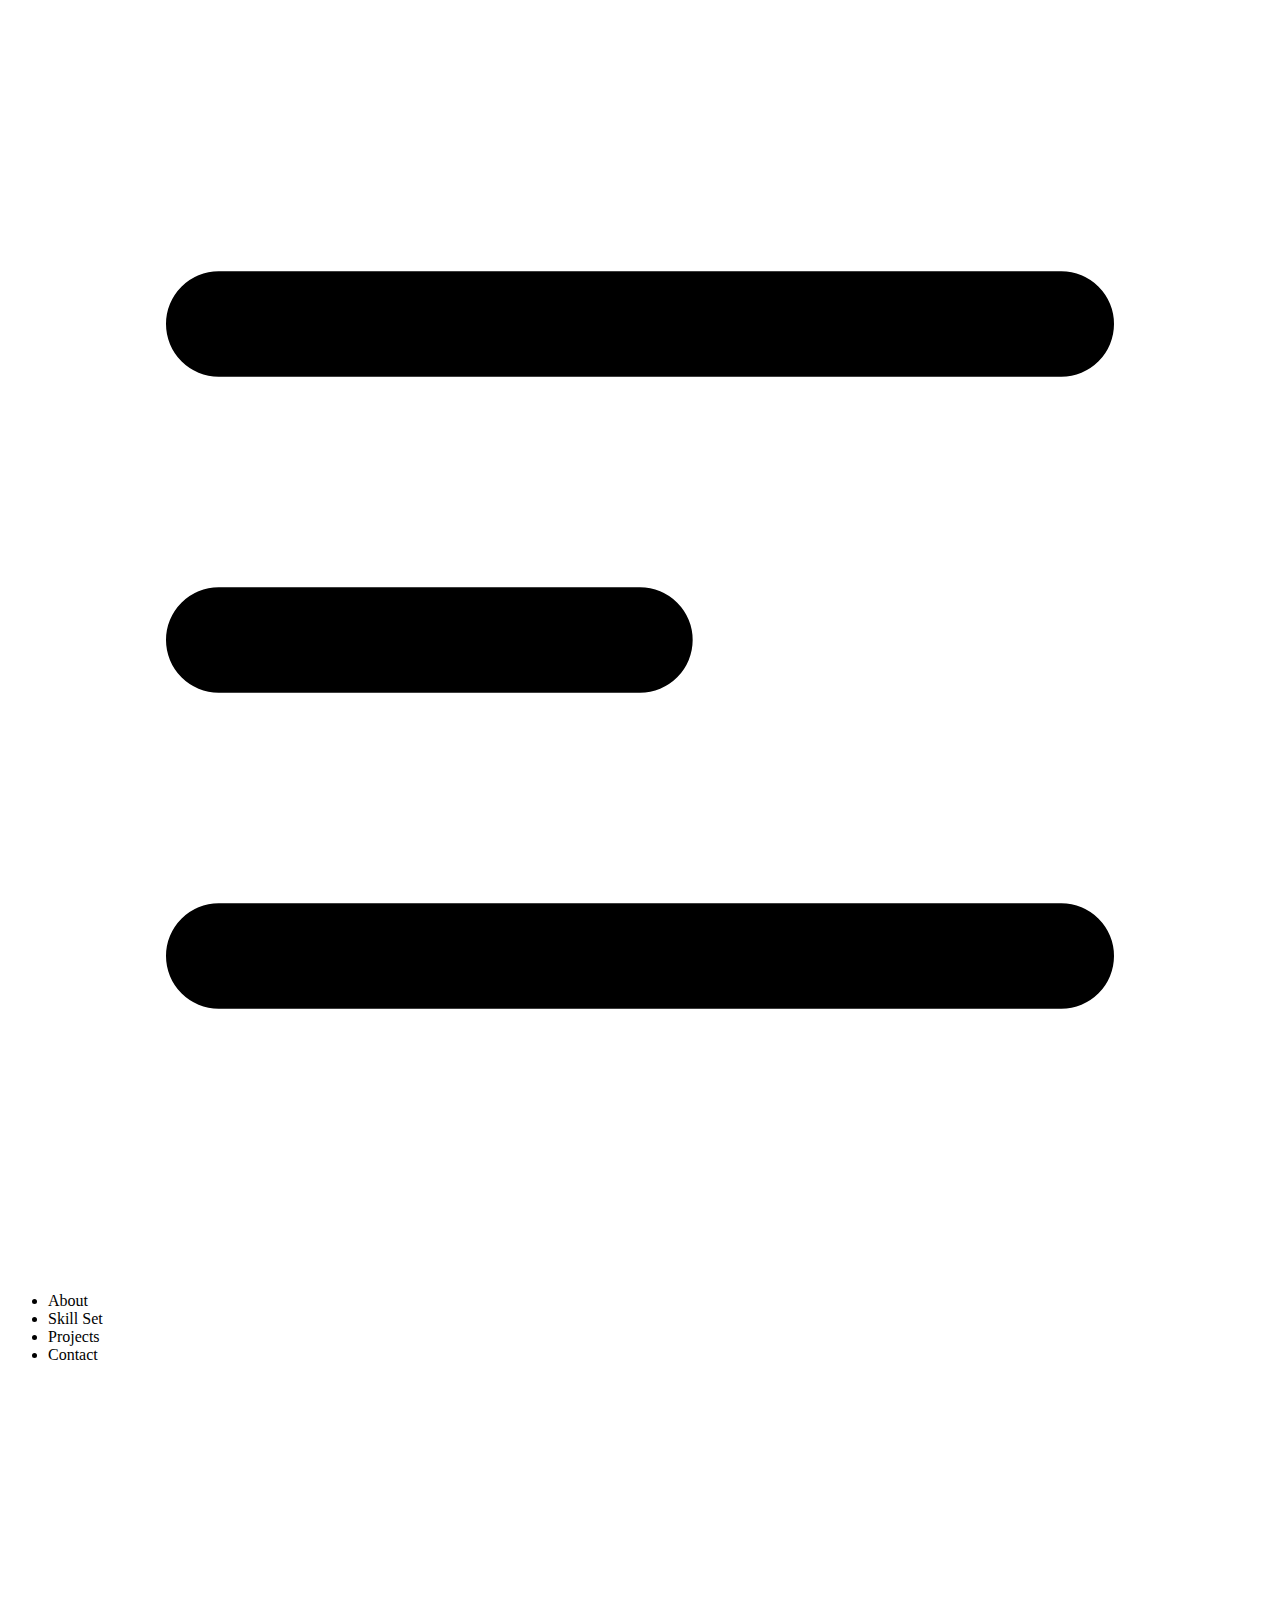
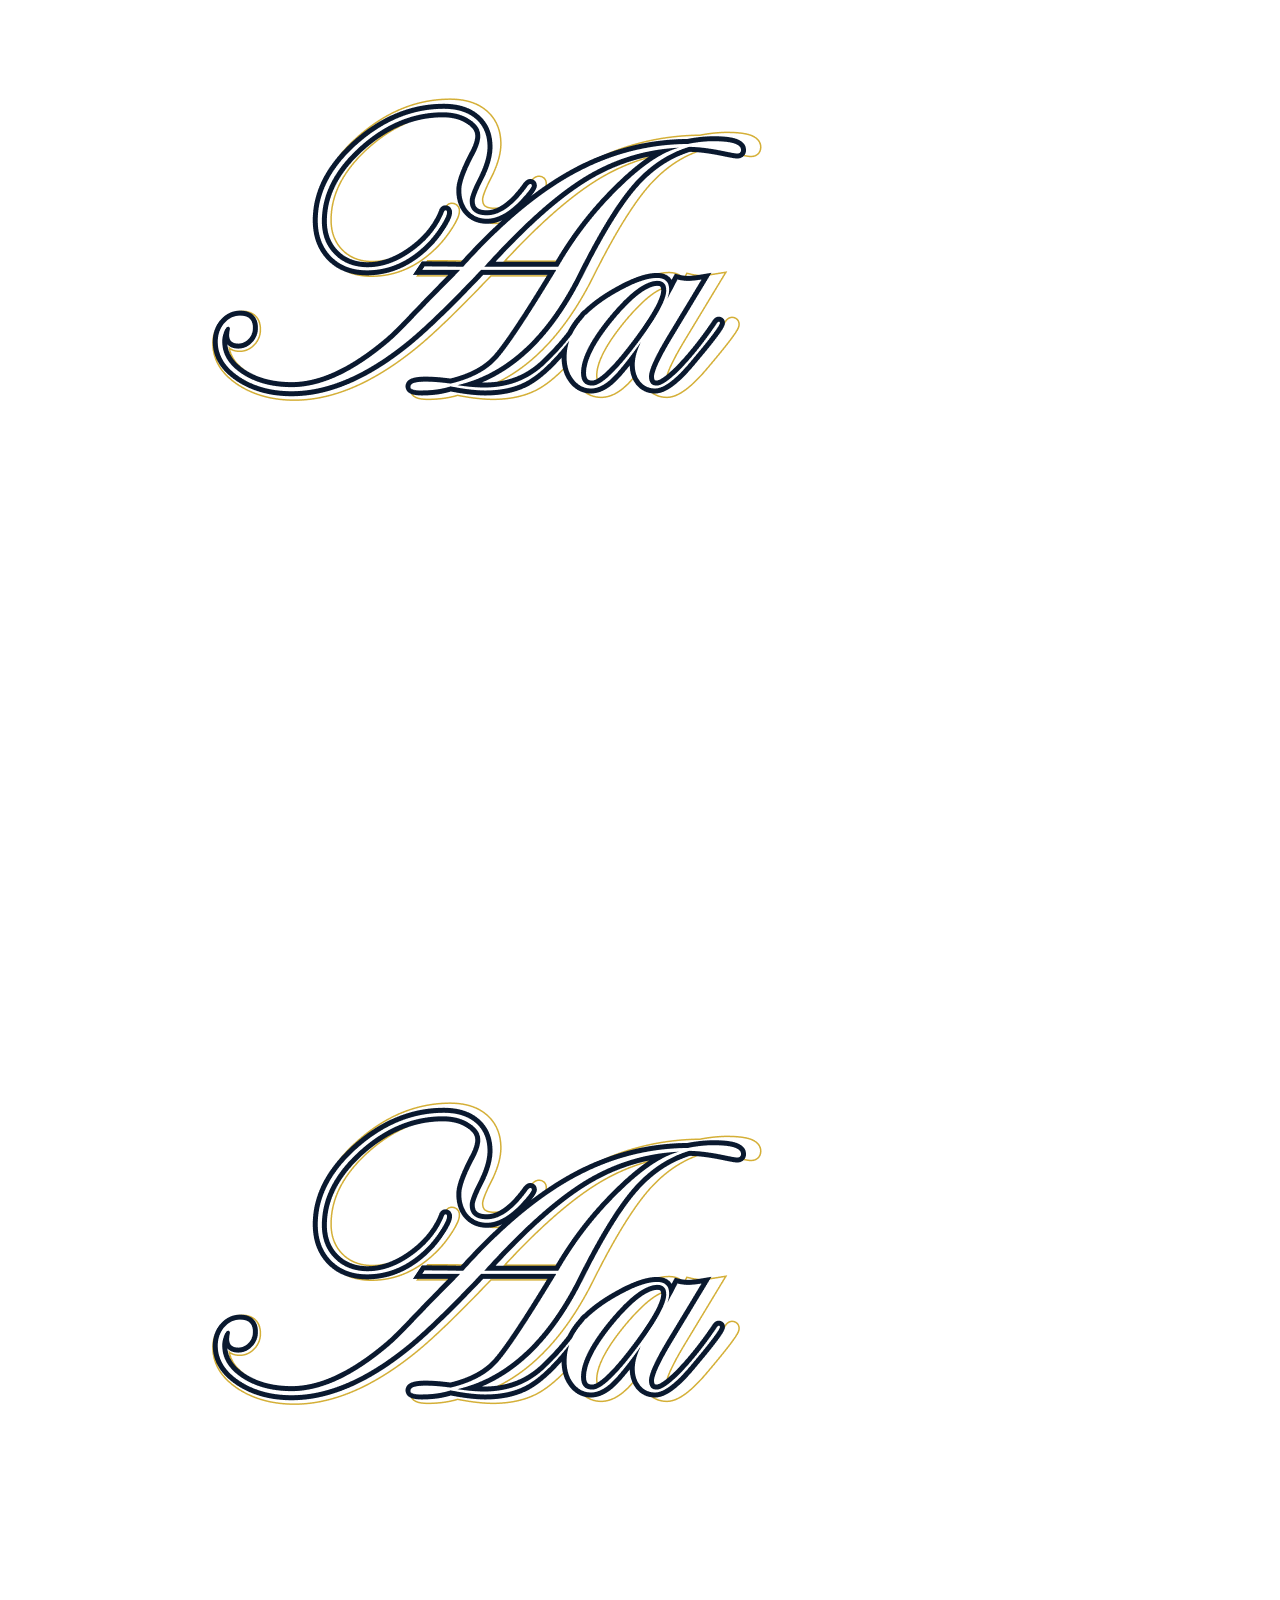
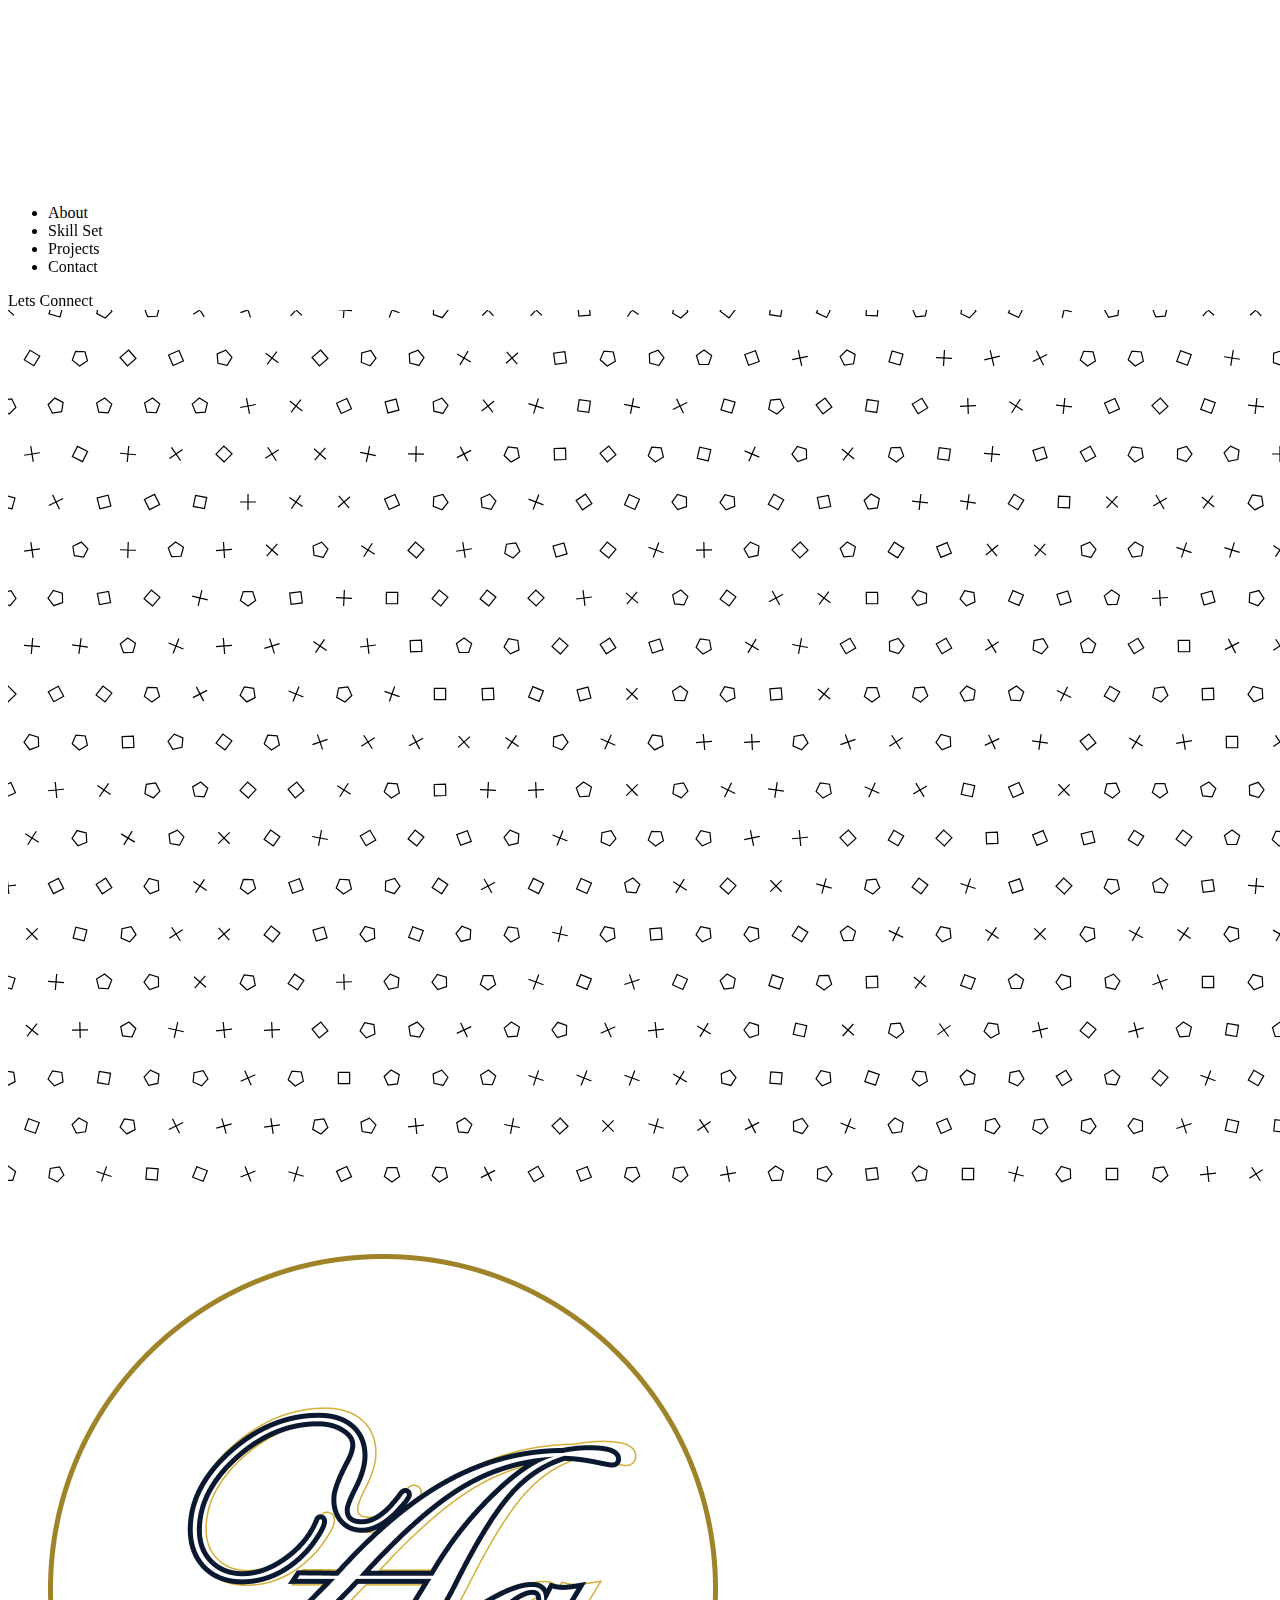
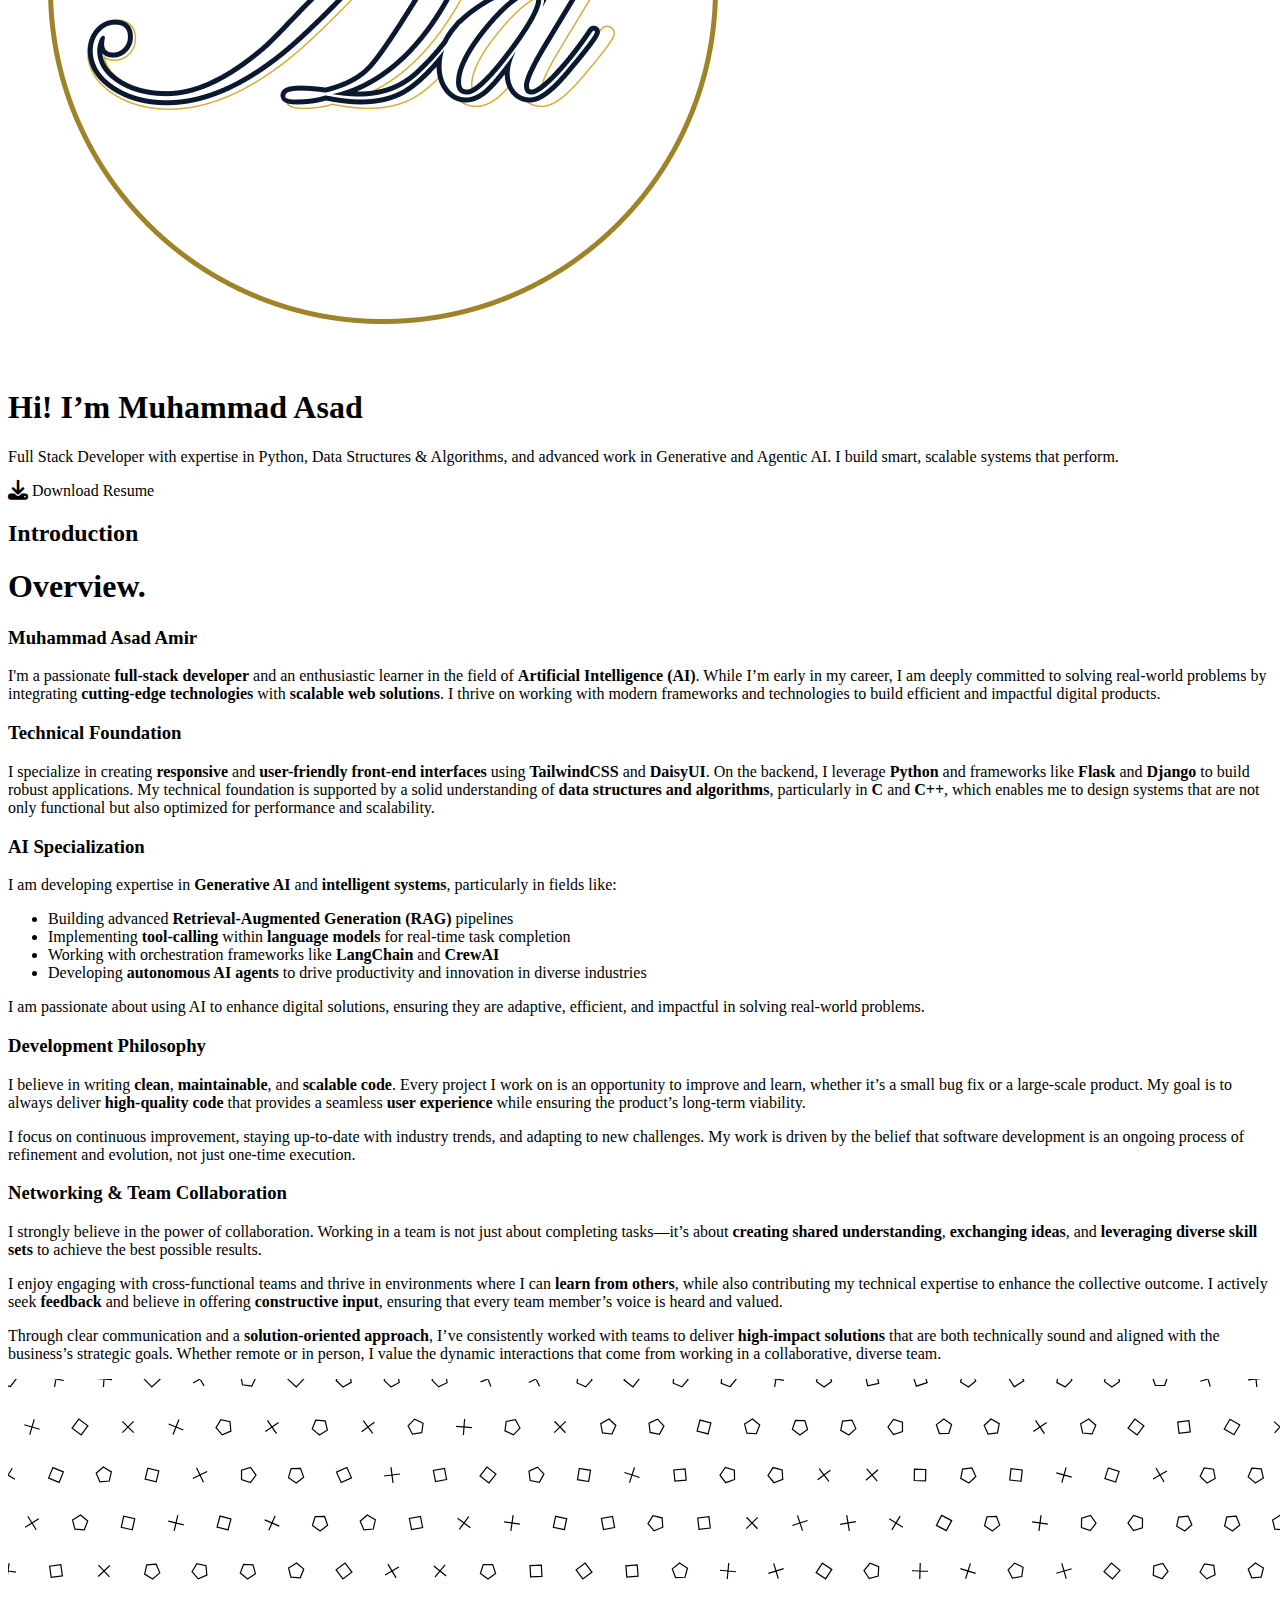
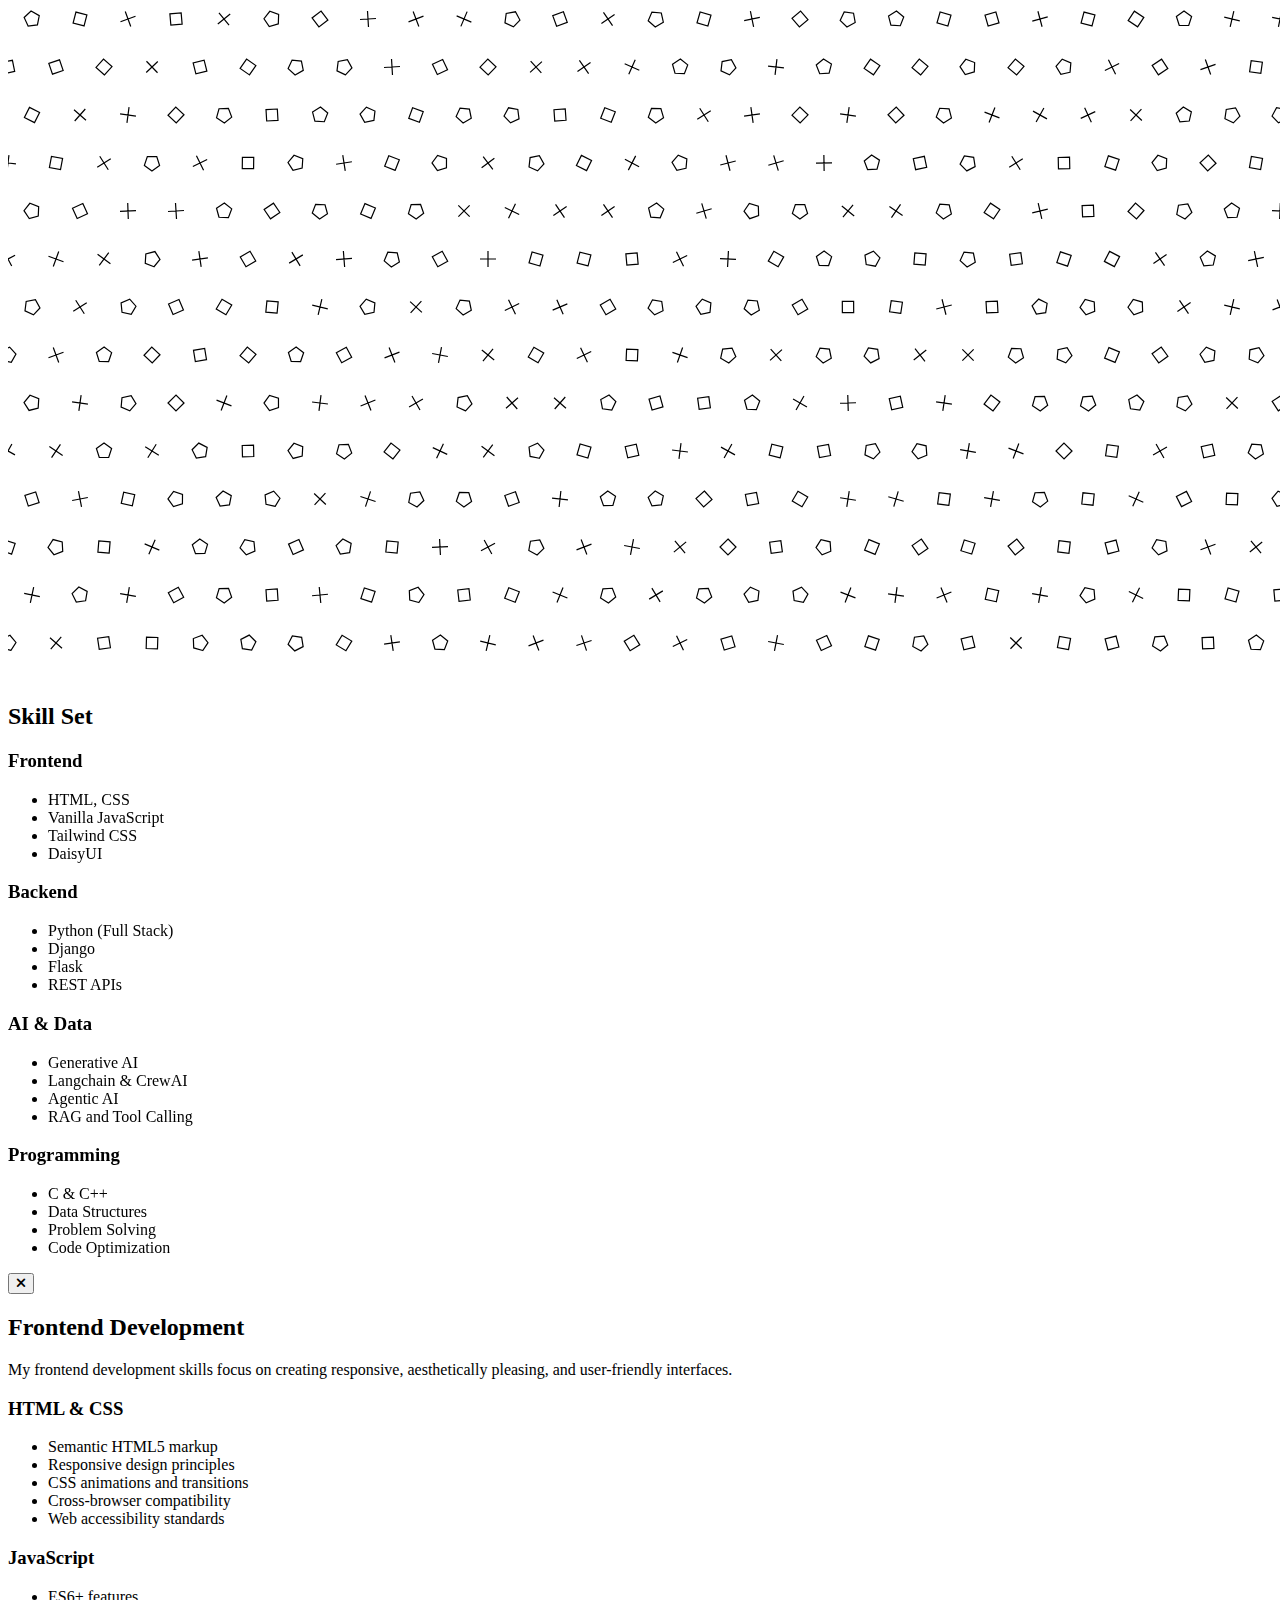
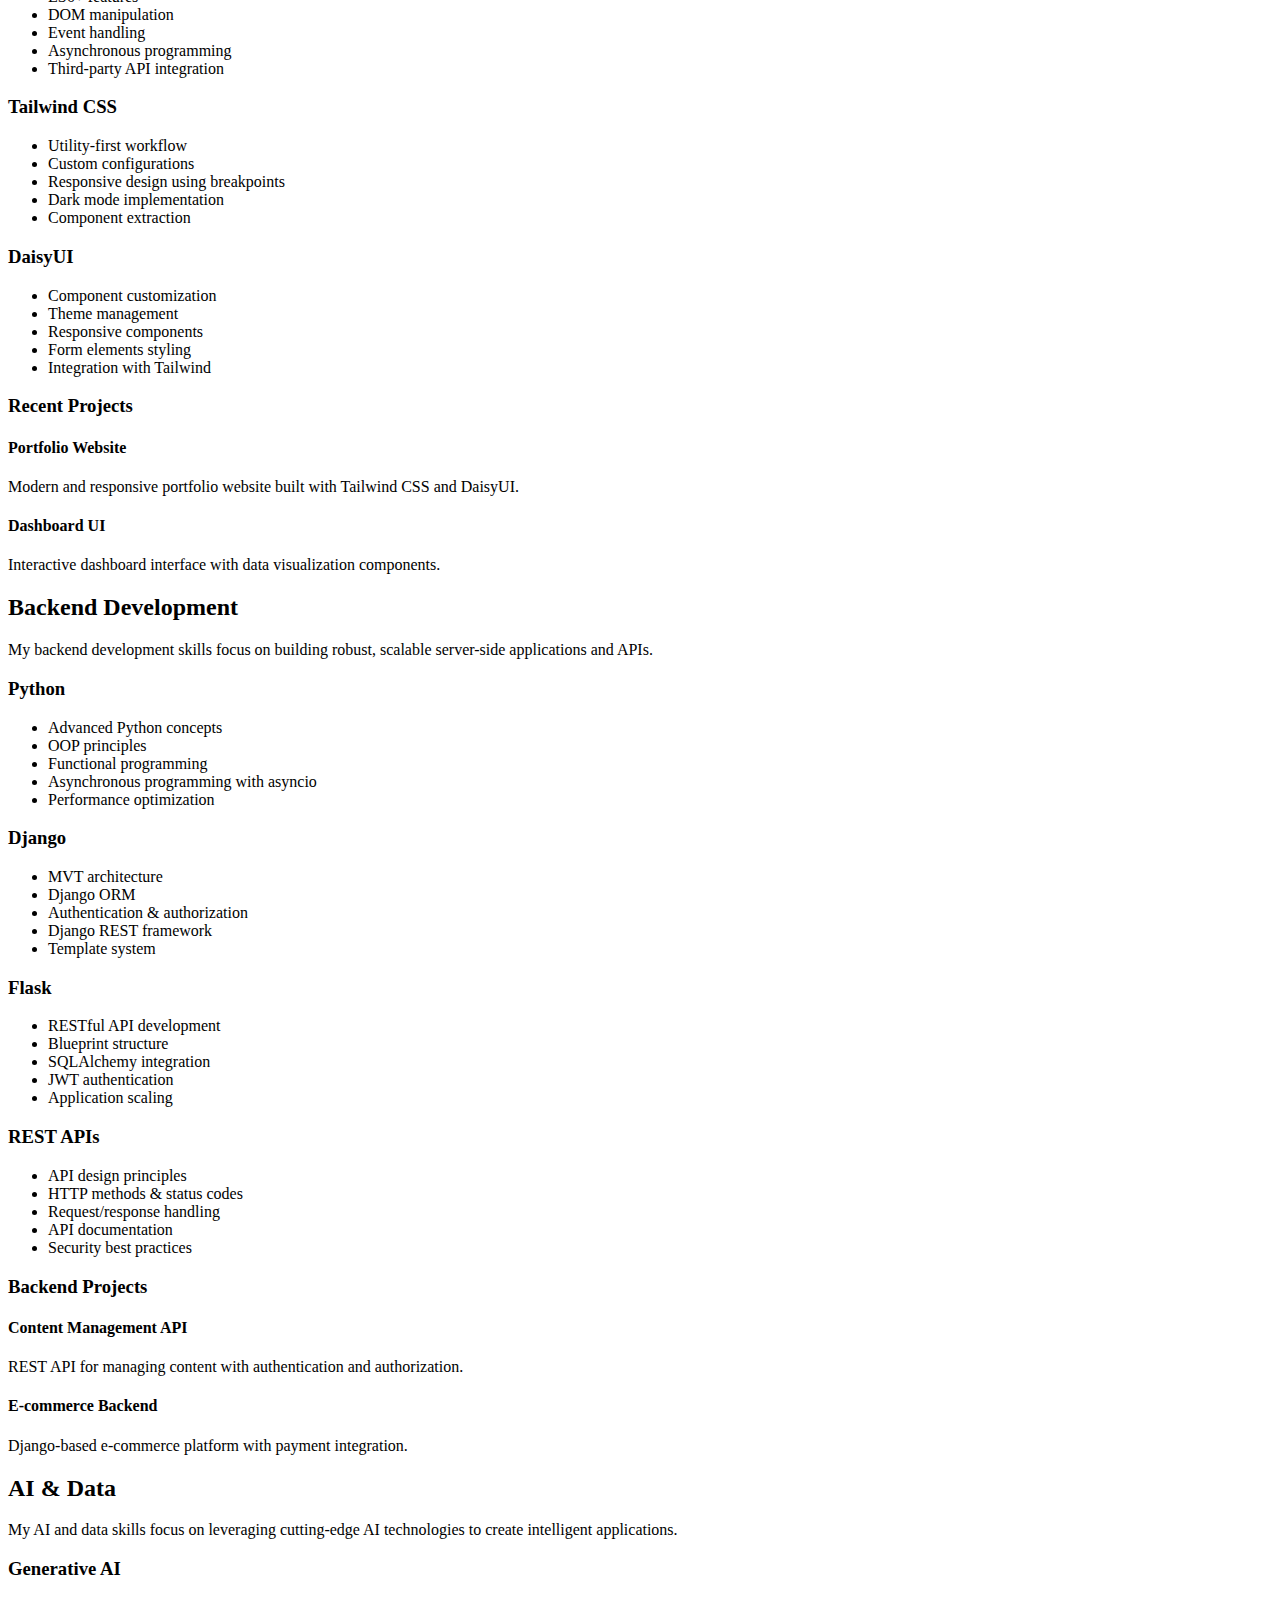
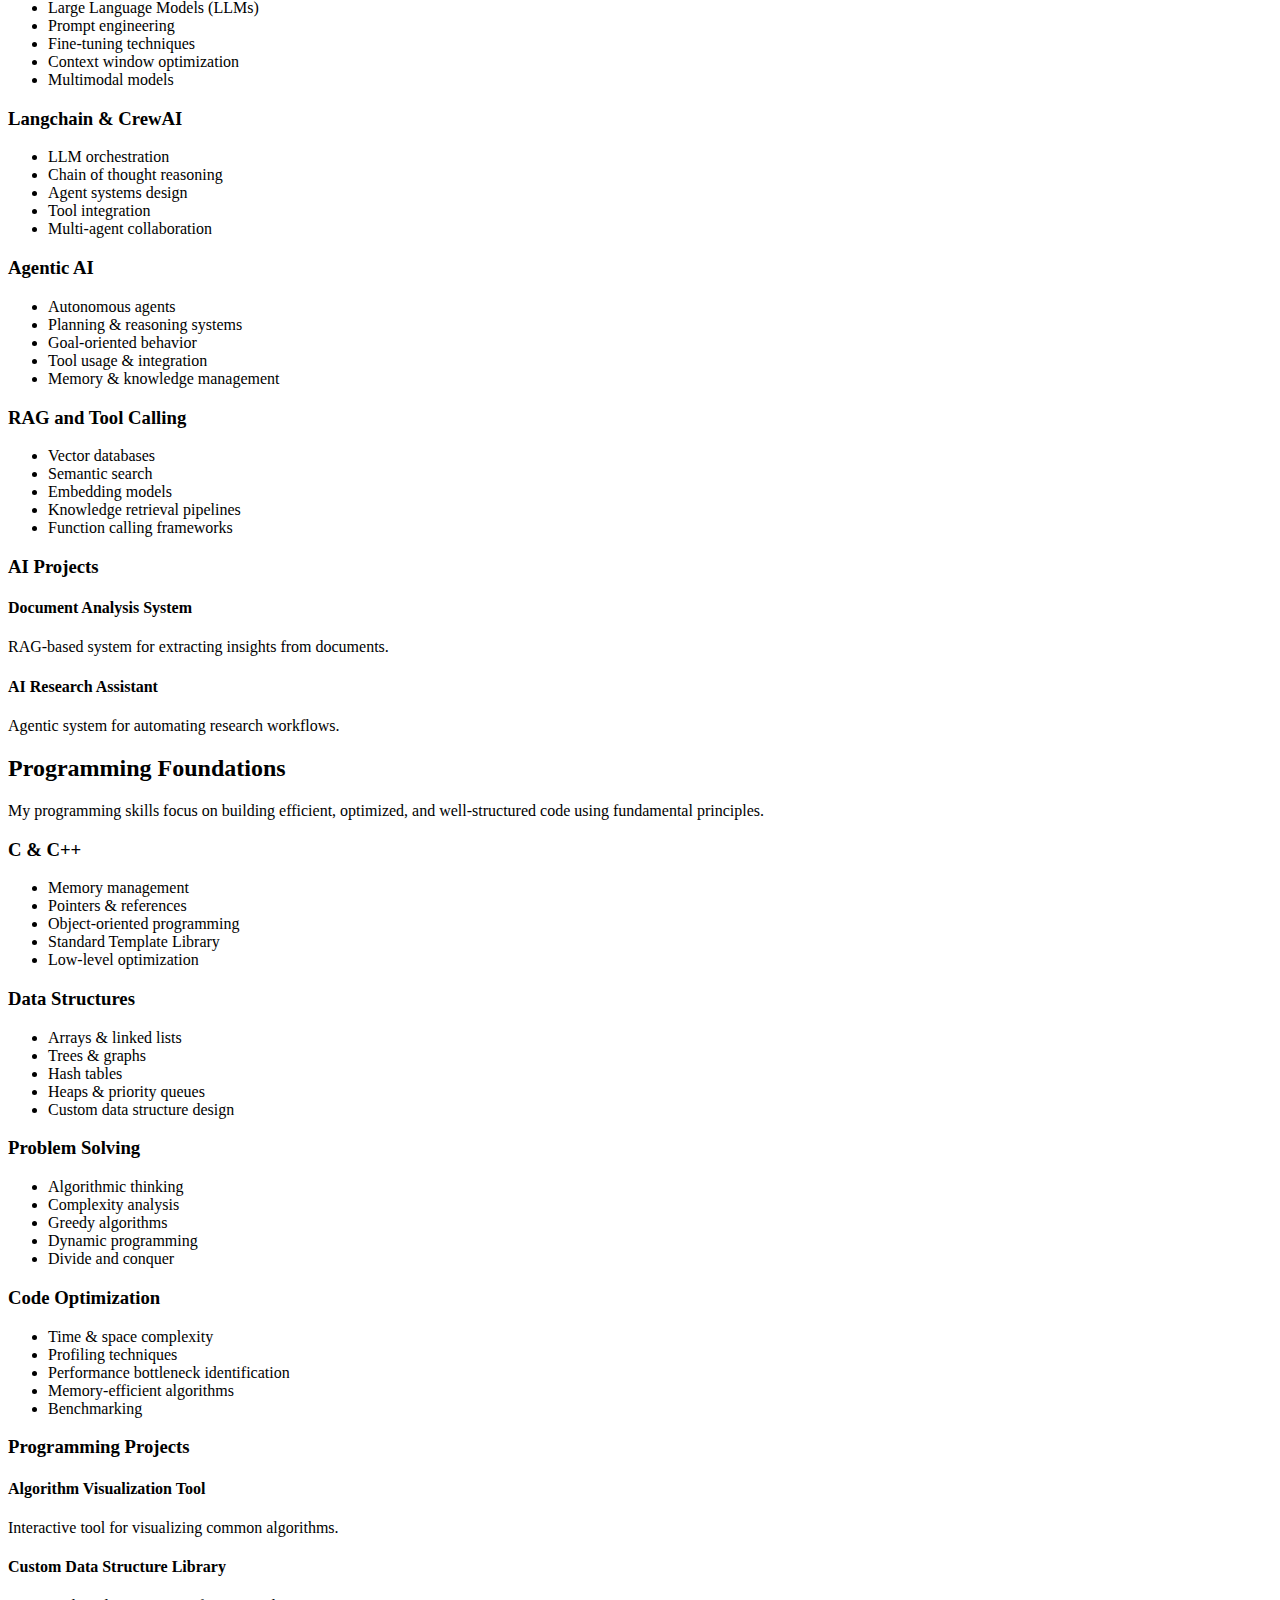
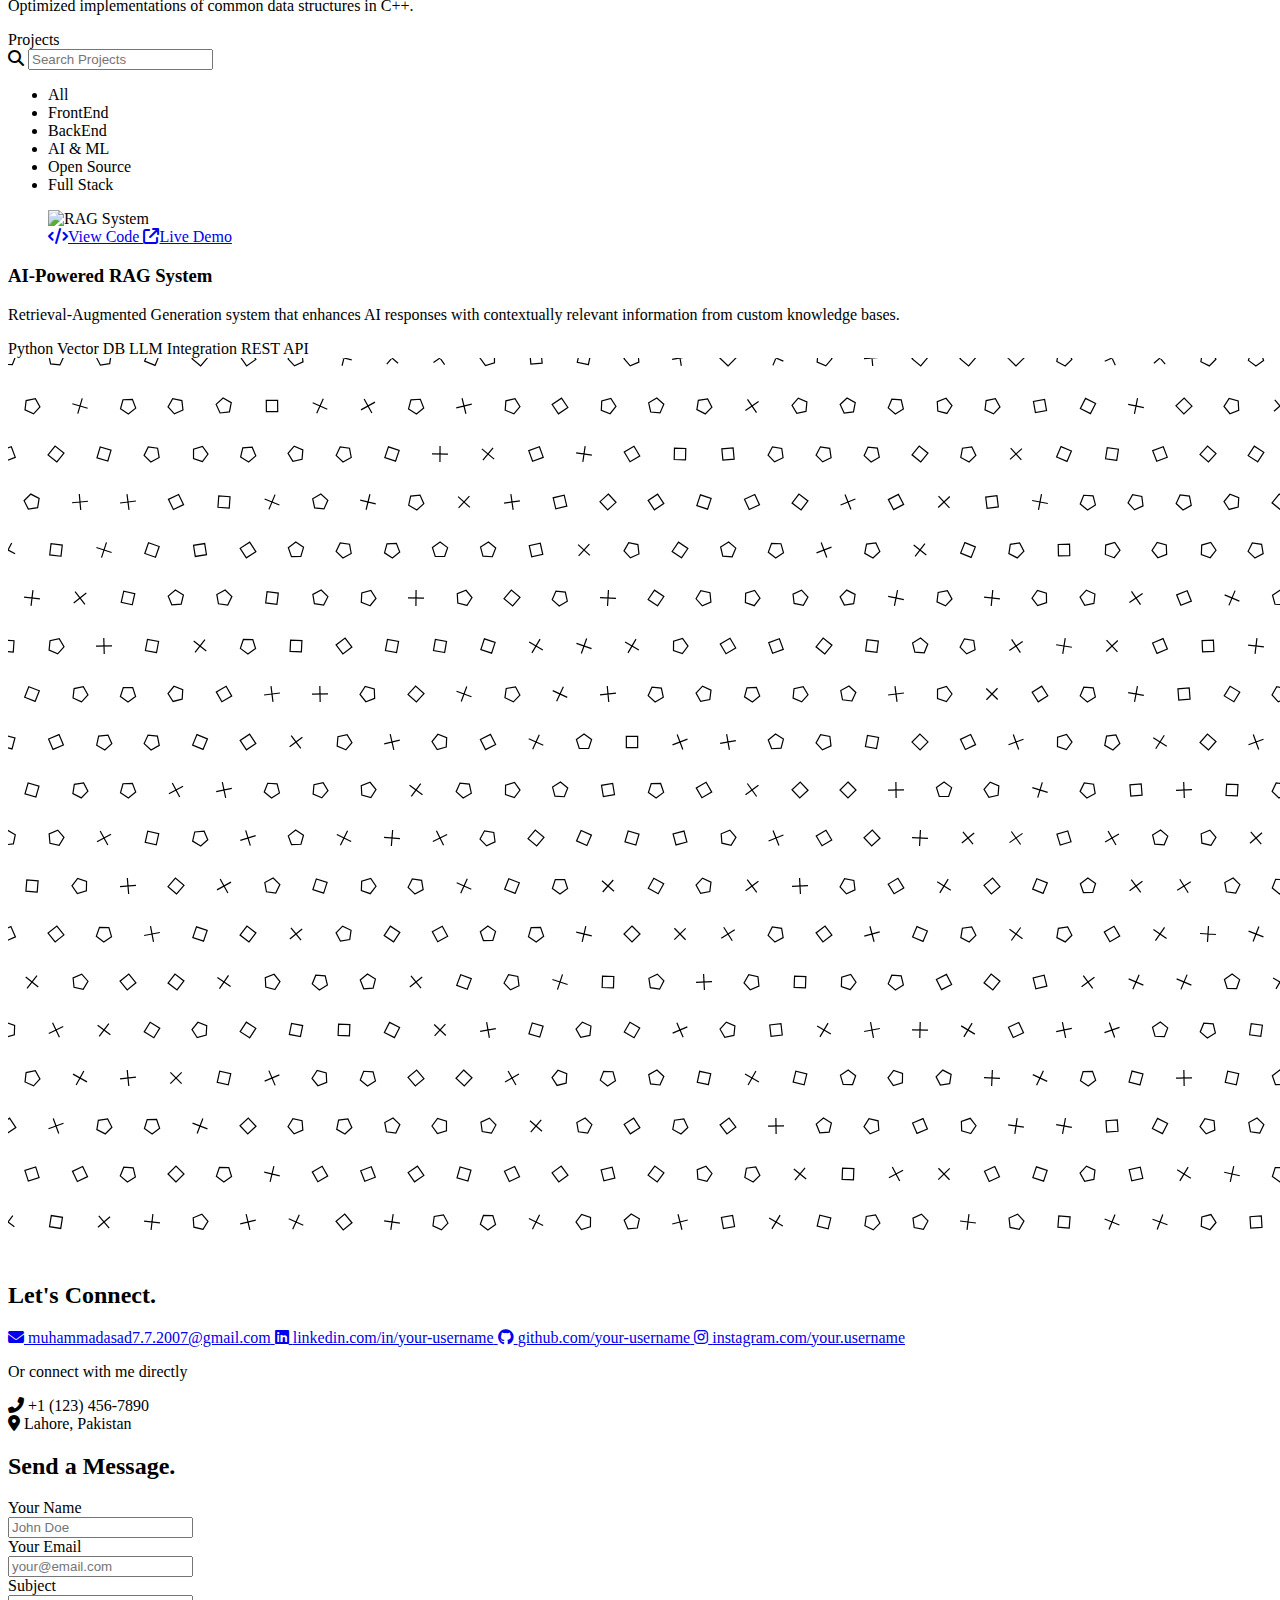
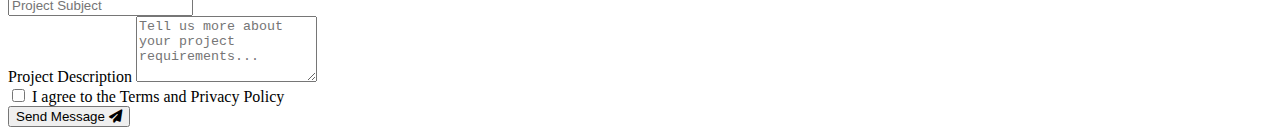
==== index.html @ be558345 "content section added" ====
<!DOCTYPE html>
<html lang="en" data-theme="night">
  <head>
    <link rel="icon" href="/images/Frame 1.png" />
    <link
      href="https://cdnjs.cloudflare.com/ajax/libs/font-awesome/6.0.0-beta3/css/all.min.css"
      rel="stylesheet"
    />

    <meta charset="UTF-8" />
    <meta name="viewport" content="width=device-width, initial-scale=1.0" />
    <title>Portfolio - M.Asad</title>
    <link href="./main.css" rel="stylesheet" />
    <link
      rel="stylesheet"
      href="https://cdnjs.cloudflare.com/ajax/libs/font-awesome/6.5.0/css/all.min.css"
    />

    <link
      href="https://cdn.jsdelivr.net/npm/daisyui@5"
      rel="stylesheet"
      type="text/css"
    />
    <link
      href="https://cdn.jsdelivr.net/npm/daisyui@5/themes.css"
      rel="stylesheet"
      type="text/css"
    />

    <script src="https://cdn.jsdelivr.net/npm/@tailwindcss/browser@4"></script>
  </head>
  <body>
    <!-- navbar -->
    <div class="fixed top-4 inset-x-0 z-50 px-4 py-2 lg:px-8">
      <div
        class="navbar max-w-screen-xl mx-auto bg-base-100/60 backdrop-blur-md border border-base-content/30 rounded-xl shadow px-6 py-3"
      >
        <div class="navbar-start">
          <div class="dropdown ml-[-20px]">
            <div tabindex="0" role="button" class="btn btn-ghost lg:hidden">
              <svg
                xmlns="http://www.w3.org/2000/svg"
                class="h-5 w-5"
                fill="none"
                viewBox="0 0 24 24"
                stroke="currentColor"
              >
                <path
                  stroke-linecap="round"
                  stroke-linejoin="round"
                  stroke-width="2"
                  d="M4 6h16M4 12h8m-8 6h16"
                />
              </svg>
            </div>
            <ul
              tabindex="0"
              class="menu menu-sm dropdown-content bg-base-300 border transform translate-y-2 rounded-box z-1 mt-3 w-52 p-2 shadow"
            >
              <li class="p-2">
                <a class="px-2 py-4 4 nav-link-hover">About</a>
              </li>
              <li class="p-2">
                <a class="px-2 py-4 nav-link-hover">Skill Set</a>
              </li>
              <li class="p-2">
                <a class="px-2 py-4 nav-link-hover">Projects</a>
              </li>
              <li class="p-2">
                <a class="px-2 py-4 nav-link-hover">Contact</a>
              </li>
            </ul>
          </div>
          <a href="index.html">
            <img
              src="./images/Frajkjme 1.png"
              class="w-10 h-10 rounded-full scale-[2.8] lg:ml-8 hidden lg:block"
          /></a>
        </div>

        <img
          src="./images/Frajkjme 1.png"
          class="w-10 h-10 rounded-full scale-[3] lg:hidden ml-[-15vw]"
        />
        <div class="navbar-center hidden lg:flex">
          <ul class="menu menu-horizontal px-1 text-base">
            <li class="px-2 ml-2"><a class="px-4 nav-link-hover">About</a></li>
            <li class="px-2 ml-2">
              <a class="px-4 nav-link-hover">Skill Set</a>
            </li>
            <li class="px-2 ml-2">
              <a class="px-4 nav-link-hover">Projects</a>
            </li>
            <li class="px-2 ml-2">
              <a class="px-4 nav-link-hover">Contact</a>
            </li>
          </ul>
        </div>
        <div class="navbar-end">
          <a
            class="px-4 py-2 border rounded-xl btn border-neutral transition hover:bg-neutral"
            ><span class="nav-link-hover">Lets Connect</span>
          </a>
        </div>
      </div>
    </div>
    <!-- hero section -->
    <div class="hero min-h-screen relative bg-base-300 overflow-hidden">
      <!-- Structured Diagonal Grid Background -->
      <canvas class="animated-bg absolute inset-0 w-full h-full z-0"></canvas>

      <!-- Hero Content (unchanged) -->
      <div
        class="hero-content px-4 py-2 flex-col items-center lg:flex-row-reverse relative z-10"
      >
        <div class="w-full h-[60px] lg:hidden"></div>
        <img
          src="./images/Frame 1.png"
          class="max-w-sm rounded scale-100 w-full bg-base-300 rounded-full"
        />
        <div
          class="text-center lg:text-left lg:ml-8 bg-base-300 p-4 border rounded-xl px-8"
        >
          <h1 class="text-4xl sm:text-5xl font-bold">Hi! I’m Muhammad Asad</h1>
          <p class="py-6 text-sm sm:text-base">
            Full Stack Developer with expertise in Python, Data Structures &
            Algorithms, and advanced work in Generative and Agentic AI. I build
            smart, scalable systems that perform.
          </p>
          <div class="w-full flex justify-center">
            <a
              class="btn btn-wide border-neutral border-2 hover:bg-base-content hover:text-base-200 transition bg-base-100/50 font-semibold"
            >
              <i class="fa-solid fa-download mr-2 fa-lg"></i> Download Resume
            </a>
          </div>
        </div>
      </div>
    </div>

    <!-- About Section -->
    <section
      class="min-h-screen relative bg-base-200 px-6 md:px-16 py-12 pb-12"
    >
      <div class="mx-auto text-base-content">
        <h2 class="text-2xl font-semibold pl-2 text-primary">Introduction</h2>
        <h1 class="text-5xl font-extrabold mb-8">
          Overview<span class="text-primary">.</span>
        </h1>

        <!-- Personal Intro -->
        <div class="space-y-8">
          <div>
            <h3 class="text-2xl font-bold mb-2 underline underline-offset-4">
              Muhammad Asad Amir
            </h3>
            <p>
              I'm a passionate <strong>full-stack developer</strong> and an
              enthusiastic learner in the field of
              <strong>Artificial Intelligence (AI)</strong>. While I’m early in
              my career, I am deeply committed to solving real-world problems by
              integrating <strong>cutting-edge technologies</strong> with
              <strong>scalable web solutions</strong>. I thrive on working with
              modern frameworks and technologies to build efficient and
              impactful digital products.
            </p>
          </div>

          <!-- Technical Skills -->
          <div>
            <h3 class="text-2xl font-bold mb-2 underline underline-offset-4">
              Technical Foundation
            </h3>
            <p>
              I specialize in creating <strong>responsive</strong> and
              <strong>user-friendly front-end interfaces</strong> using
              <strong>TailwindCSS</strong> and <strong>DaisyUI</strong>. On the
              backend, I leverage <strong>Python</strong> and frameworks like
              <strong>Flask</strong> and <strong>Django</strong> to build robust
              applications. My technical foundation is supported by a solid
              understanding of <strong>data structures and algorithms</strong>,
              particularly in <strong>C</strong> and <strong>C++</strong>, which
              enables me to design systems that are not only functional but also
              optimized for performance and scalability.
            </p>
          </div>

          <!-- AI Expertise -->
          <div>
            <h3 class="text-2xl font-bold mb-2 underline underline-offset-4">
              AI Specialization
            </h3>
            <p>
              I am developing expertise in <strong>Generative AI</strong> and
              <strong>intelligent systems</strong>, particularly in fields like:
            </p>
            <ul class="list-disc list-inside pl-4 space-y-1">
              <li>
                Building advanced
                <strong>Retrieval-Augmented Generation (RAG)</strong> pipelines
              </li>
              <li>
                Implementing <strong>tool-calling</strong> within
                <strong>language models</strong> for real-time task completion
              </li>
              <li>
                Working with orchestration frameworks like
                <strong>LangChain</strong> and <strong>CrewAI</strong>
              </li>
              <li>
                Developing <strong>autonomous AI agents</strong> to drive
                productivity and innovation in diverse industries
              </li>
            </ul>
            <p class="mt-2">
              I am passionate about using AI to enhance digital solutions,
              ensuring they are adaptive, efficient, and impactful in solving
              real-world problems.
            </p>
          </div>

          <!-- Development Philosophy -->
          <div>
            <h3 class="text-2xl font-bold mb-2 underline underline-offset-4">
              Development Philosophy
            </h3>
            <p>
              I believe in writing <strong>clean</strong>,
              <strong>maintainable</strong>, and <strong>scalable code</strong>.
              Every project I work on is an opportunity to improve and learn,
              whether it’s a small bug fix or a large-scale product. My goal is
              to always deliver <strong>high-quality code</strong> that provides
              a seamless <strong>user experience</strong> while ensuring the
              product’s long-term viability.
            </p>
            <p class="mt-2">
              I focus on continuous improvement, staying up-to-date with
              industry trends, and adapting to new challenges. My work is driven
              by the belief that software development is an ongoing process of
              refinement and evolution, not just one-time execution.
            </p>
          </div>

          <!-- Networking and Team Collaboration -->
          <div>
            <h3 class="text-2xl font-bold mb-2 underline underline-offset-4">
              Networking & Team Collaboration
            </h3>
            <p>
              I strongly believe in the power of collaboration. Working in a
              team is not just about completing tasks—it’s about
              <strong>creating shared understanding</strong>,
              <strong>exchanging ideas</strong>, and
              <strong>leveraging diverse skill sets</strong> to achieve the best
              possible results.
            </p>
            <p class="mt-2">
              I enjoy engaging with cross-functional teams and thrive in
              environments where I can <strong>learn from others</strong>, while
              also contributing my technical expertise to enhance the collective
              outcome. I actively seek <strong>feedback</strong> and believe in
              offering <strong>constructive input</strong>, ensuring that every
              team member’s voice is heard and valued.
            </p>
            <p>
              Through clear communication and a
              <strong>solution-oriented approach</strong>, I’ve consistently
              worked with teams to deliver
              <strong>high-impact solutions</strong> that are both technically
              sound and aligned with the business’s strategic goals. Whether
              remote or in person, I value the dynamic interactions that come
              from working in a collaborative, diverse team.
            </p>
          </div>
        </div>
      </div>
    </section>

    <!-- Overview Section -->
    <div class="hero min-h-screen relative bg-base-300 overflow-hidden">
      <!-- Structured Diagonal Grid Background -->
      <canvas class="animated-bg absolute inset-0 w-full h-full z-0"></canvas>

      <!-- Hero Content -->
      <div
        class="hero-content w-full px-4 py-8 relative z-10 grid grid-cols-1 justify-center items-center w-full"
      >
        <div class="text-center mb-8">
          <h2
            class="font-extrabold text-5xl underline decoration-9 underline-offset-8 text-base-content"
          >
            <span class="px-4 py-2 bg-base-300 pb-4 rounded-xl">Skill Set</span>
          </h2>
        </div>

        <!-- Cards Grid -->
        <div
          class="w-full lg:px-12 px-8 justify-center items-center grid gap-6 lg:grid-cols-4 md:grid-cols-2 grid-cols-1"
        >
          <!-- Frontend Card -->
          <div
            class="card bg-base-100 border p-6 shadow-md transform transition-transform hover:scale-[1.03] hover:shadow-xl cursor-pointer skill-card"
            data-skill="frontend"
          >
            <h3 class="font-bold text-xl mb-2 text-primary">Frontend</h3>
            <ul class="list-disc list-inside text-base-content">
              <li>HTML, CSS</li>
              <li>Vanilla JavaScript</li>
              <li>Tailwind CSS</li>
              <li>DaisyUI</li>
            </ul>
          </div>

          <!-- Backend Card -->
          <div
            class="card bg-base-100 border p-6 shadow-md transform transition-transform hover:scale-[1.03] hover:shadow-xl cursor-pointer skill-card"
            data-skill="backend"
          >
            <h3 class="font-bold text-xl mb-2 text-primary">Backend</h3>
            <ul class="list-disc list-inside text-base-content">
              <li>Python (Full Stack)</li>
              <li>Django</li>
              <li>Flask</li>
              <li>REST APIs</li>
            </ul>
          </div>

          <!-- AI & Data Card -->
          <div
            class="card bg-base-100 border p-6 shadow-md transform transition-transform hover:scale-[1.03] hover:shadow-xl cursor-pointer skill-card"
            data-skill="aidata"
          >
            <h3 class="font-bold text-xl mb-2 text-primary">AI & Data</h3>
            <ul class="list-disc list-inside text-base-content">
              <li>Generative AI</li>
              <li>Langchain & CrewAI</li>
              <li>Agentic AI</li>
              <li>RAG and Tool Calling</li>
            </ul>
          </div>

          <!-- Programming Foundations Card -->
          <div
            class="card bg-base-100 border p-6 shadow-md transform transition-transform hover:scale-[1.03] hover:shadow-xl cursor-pointer skill-card"
            data-skill="programming"
          >
            <h3 class="font-bold text-xl mb-2 text-primary">Programming</h3>
            <ul class="list-disc list-inside text-base-content">
              <li>C & C++</li>
              <li>Data Structures</li>
              <li>Problem Solving</li>
              <li>Code Optimization</li>
            </ul>
          </div>
        </div>
      </div>
    </div>

    <!-- Full Screen Popup Modal Structure -->
    <div
      id="skill-popup-overlay"
      class="fixed inset-0 bg-black/80 backdrop-blur-md z-50 hidden flex justify-center items-center"
    >
      <div
        id="skill-popup-content"
        class="relative bg-base-100 p-8 rounded-xl shadow-2xl border border-primary w-11/12 max-h-[90vh] overflow-y-auto"
      >
        <button
          id="close-popup"
          class="absolute top-4 right-4 text-2xl w-10 h-10 flex items-center justify-center rounded-full bg-base-300 hover:bg-base-200 transition-colors"
        >
          <i class="fas fa-times"></i>
        </button>

        <!-- Frontend Skill Content -->
        <div id="frontend-content" class="skill-detail-content hidden">
          <h2 class="text-3xl font-bold mb-6 text-primary">
            Frontend Development
          </h2>
          <div class="space-y-4">
            <p class="text-lg">
              My frontend development skills focus on creating responsive,
              aesthetically pleasing, and user-friendly interfaces.
            </p>

            <div class="grid grid-cols-1 md:grid-cols-2 gap-6 mt-8">
              <div class="card bg-base-300 p-6">
                <h3 class="text-xl font-bold mb-3">HTML & CSS</h3>
                <ul class="list-disc list-inside space-y-2">
                  <li>Semantic HTML5 markup</li>
                  <li>Responsive design principles</li>
                  <li>CSS animations and transitions</li>
                  <li>Cross-browser compatibility</li>
                  <li>Web accessibility standards</li>
                </ul>
              </div>

              <div class="card bg-base-300 p-6">
                <h3 class="text-xl font-bold mb-3">JavaScript</h3>
                <ul class="list-disc list-inside space-y-2">
                  <li>ES6+ features</li>
                  <li>DOM manipulation</li>
                  <li>Event handling</li>
                  <li>Asynchronous programming</li>
                  <li>Third-party API integration</li>
                </ul>
              </div>

              <div class="card bg-base-300 p-6">
                <h3 class="text-xl font-bold mb-3">Tailwind CSS</h3>
                <ul class="list-disc list-inside space-y-2">
                  <li>Utility-first workflow</li>
                  <li>Custom configurations</li>
                  <li>Responsive design using breakpoints</li>
                  <li>Dark mode implementation</li>
                  <li>Component extraction</li>
                </ul>
              </div>

              <div class="card bg-base-300 p-6">
                <h3 class="text-xl font-bold mb-3">DaisyUI</h3>
                <ul class="list-disc list-inside space-y-2">
                  <li>Component customization</li>
                  <li>Theme management</li>
                  <li>Responsive components</li>
                  <li>Form elements styling</li>
                  <li>Integration with Tailwind</li>
                </ul>
              </div>
            </div>

            <h3 class="text-2xl font-bold mt-8 mb-4">Recent Projects</h3>
            <div class="grid grid-cols-1 md:grid-cols-2 gap-4">
              <div class="card bg-base-300 p-4">
                <h4 class="font-bold mb-2">Portfolio Website</h4>
                <p>
                  Modern and responsive portfolio website built with Tailwind
                  CSS and DaisyUI.
                </p>
              </div>
              <div class="card bg-base-300 p-4">
                <h4 class="font-bold mb-2">Dashboard UI</h4>
                <p>
                  Interactive dashboard interface with data visualization
                  components.
                </p>
              </div>
            </div>
          </div>
        </div>

        <!-- Backend Skill Content -->
        <div id="backend-content" class="skill-detail-content hidden">
          <h2 class="text-3xl font-bold mb-6 text-primary">
            Backend Development
          </h2>
          <div class="space-y-4">
            <p class="text-lg">
              My backend development skills focus on building robust, scalable
              server-side applications and APIs.
            </p>

            <div class="grid grid-cols-1 md:grid-cols-2 gap-6 mt-8">
              <div class="card bg-base-300 p-6">
                <h3 class="text-xl font-bold mb-3">Python</h3>
                <ul class="list-disc list-inside space-y-2">
                  <li>Advanced Python concepts</li>
                  <li>OOP principles</li>
                  <li>Functional programming</li>
                  <li>Asynchronous programming with asyncio</li>
                  <li>Performance optimization</li>
                </ul>
              </div>

              <div class="card bg-base-300 p-6">
                <h3 class="text-xl font-bold mb-3">Django</h3>
                <ul class="list-disc list-inside space-y-2">
                  <li>MVT architecture</li>
                  <li>Django ORM</li>
                  <li>Authentication & authorization</li>
                  <li>Django REST framework</li>
                  <li>Template system</li>
                </ul>
              </div>

              <div class="card bg-base-300 p-6">
                <h3 class="text-xl font-bold mb-3">Flask</h3>
                <ul class="list-disc list-inside space-y-2">
                  <li>RESTful API development</li>
                  <li>Blueprint structure</li>
                  <li>SQLAlchemy integration</li>
                  <li>JWT authentication</li>
                  <li>Application scaling</li>
                </ul>
              </div>

              <div class="card bg-base-300 p-6">
                <h3 class="text-xl font-bold mb-3">REST APIs</h3>
                <ul class="list-disc list-inside space-y-2">
                  <li>API design principles</li>
                  <li>HTTP methods & status codes</li>
                  <li>Request/response handling</li>
                  <li>API documentation</li>
                  <li>Security best practices</li>
                </ul>
              </div>
            </div>

            <h3 class="text-2xl font-bold mt-8 mb-4">Backend Projects</h3>
            <div class="grid grid-cols-1 md:grid-cols-2 gap-4">
              <div class="card bg-base-300 p-4">
                <h4 class="font-bold mb-2">Content Management API</h4>
                <p>
                  REST API for managing content with authentication and
                  authorization.
                </p>
              </div>
              <div class="card bg-base-300 p-4">
                <h4 class="font-bold mb-2">E-commerce Backend</h4>
                <p>
                  Django-based e-commerce platform with payment integration.
                </p>
              </div>
            </div>
          </div>
        </div>

        <!-- AI & Data Skill Content -->
        <div id="aidata-content" class="skill-detail-content hidden">
          <h2 class="text-3xl font-bold mb-6 text-primary">AI & Data</h2>
          <div class="space-y-4">
            <p class="text-lg">
              My AI and data skills focus on leveraging cutting-edge AI
              technologies to create intelligent applications.
            </p>

            <div class="grid grid-cols-1 md:grid-cols-2 gap-6 mt-8">
              <div class="card bg-base-300 p-6">
                <h3 class="text-xl font-bold mb-3">Generative AI</h3>
                <ul class="list-disc list-inside space-y-2">
                  <li>Large Language Models (LLMs)</li>
                  <li>Prompt engineering</li>
                  <li>Fine-tuning techniques</li>
                  <li>Context window optimization</li>
                  <li>Multimodal models</li>
                </ul>
              </div>

              <div class="card bg-base-300 p-6">
                <h3 class="text-xl font-bold mb-3">Langchain & CrewAI</h3>
                <ul class="list-disc list-inside space-y-2">
                  <li>LLM orchestration</li>
                  <li>Chain of thought reasoning</li>
                  <li>Agent systems design</li>
                  <li>Tool integration</li>
                  <li>Multi-agent collaboration</li>
                </ul>
              </div>

              <div class="card bg-base-300 p-6">
                <h3 class="text-xl font-bold mb-3">Agentic AI</h3>
                <ul class="list-disc list-inside space-y-2">
                  <li>Autonomous agents</li>
                  <li>Planning & reasoning systems</li>
                  <li>Goal-oriented behavior</li>
                  <li>Tool usage & integration</li>
                  <li>Memory & knowledge management</li>
                </ul>
              </div>

              <div class="card bg-base-300 p-6">
                <h3 class="text-xl font-bold mb-3">RAG and Tool Calling</h3>
                <ul class="list-disc list-inside space-y-2">
                  <li>Vector databases</li>
                  <li>Semantic search</li>
                  <li>Embedding models</li>
                  <li>Knowledge retrieval pipelines</li>
                  <li>Function calling frameworks</li>
                </ul>
              </div>
            </div>

            <h3 class="text-2xl font-bold mt-8 mb-4">AI Projects</h3>
            <div class="grid grid-cols-1 md:grid-cols-2 gap-4">
              <div class="card bg-base-300 p-4">
                <h4 class="font-bold mb-2">Document Analysis System</h4>
                <p>RAG-based system for extracting insights from documents.</p>
              </div>
              <div class="card bg-base-300 p-4">
                <h4 class="font-bold mb-2">AI Research Assistant</h4>
                <p>Agentic system for automating research workflows.</p>
              </div>
            </div>
          </div>
        </div>

        <!-- Programming Skill Content -->
        <div id="programming-content" class="skill-detail-content hidden">
          <h2 class="text-3xl font-bold mb-6 text-primary">
            Programming Foundations
          </h2>
          <div class="space-y-4">
            <p class="text-lg">
              My programming skills focus on building efficient, optimized, and
              well-structured code using fundamental principles.
            </p>

            <div class="grid grid-cols-1 md:grid-cols-2 gap-6 mt-8">
              <div class="card bg-base-300 p-6">
                <h3 class="text-xl font-bold mb-3">C & C++</h3>
                <ul class="list-disc list-inside space-y-2">
                  <li>Memory management</li>
                  <li>Pointers & references</li>
                  <li>Object-oriented programming</li>
                  <li>Standard Template Library</li>
                  <li>Low-level optimization</li>
                </ul>
              </div>

              <div class="card bg-base-300 p-6">
                <h3 class="text-xl font-bold mb-3">Data Structures</h3>
                <ul class="list-disc list-inside space-y-2">
                  <li>Arrays & linked lists</li>
                  <li>Trees & graphs</li>
                  <li>Hash tables</li>
                  <li>Heaps & priority queues</li>
                  <li>Custom data structure design</li>
                </ul>
              </div>

              <div class="card bg-base-300 p-6">
                <h3 class="text-xl font-bold mb-3">Problem Solving</h3>
                <ul class="list-disc list-inside space-y-2">
                  <li>Algorithmic thinking</li>
                  <li>Complexity analysis</li>
                  <li>Greedy algorithms</li>
                  <li>Dynamic programming</li>
                  <li>Divide and conquer</li>
                </ul>
              </div>

              <div class="card bg-base-300 p-6">
                <h3 class="text-xl font-bold mb-3">Code Optimization</h3>
                <ul class="list-disc list-inside space-y-2">
                  <li>Time & space complexity</li>
                  <li>Profiling techniques</li>
                  <li>Performance bottleneck identification</li>
                  <li>Memory-efficient algorithms</li>
                  <li>Benchmarking</li>
                </ul>
              </div>
            </div>

            <h3 class="text-2xl font-bold mt-8 mb-4">Programming Projects</h3>
            <div class="grid grid-cols-1 md:grid-cols-2 gap-4">
              <div class="card bg-base-300 p-4">
                <h4 class="font-bold mb-2">Algorithm Visualization Tool</h4>
                <p>Interactive tool for visualizing common algorithms.</p>
              </div>
              <div class="card bg-base-300 p-4">
                <h4 class="font-bold mb-2">Custom Data Structure Library</h4>
                <p>
                  Optimized implementations of common data structures in C++.
                </p>
              </div>
            </div>
          </div>
        </div>
      </div>
    </div>

    <!-- JavaScript for Popup Functionality -->
    <script>
      document.addEventListener("DOMContentLoaded", () => {
        const skillCards = document.querySelectorAll(".skill-card");
        const popupOverlay = document.getElementById("skill-popup-overlay");
        const closePopupBtn = document.getElementById("close-popup");
        const skillContents = document.querySelectorAll(
          ".skill-detail-content"
        );
        const popupContent = document.getElementById("skill-popup-content");

        // Function to open popup
        function openPopup(skillType) {
          // Hide all content sections first
          skillContents.forEach((content) => {
            content.classList.add("hidden");
          });

          // Show the specific content
          const contentToShow = document.getElementById(`${skillType}-content`);
          if (contentToShow) {
            contentToShow.classList.remove("hidden");
          }

          // Show the overlay with animation
          popupOverlay.classList.remove("hidden");
          popupOverlay.classList.add("animate-fadeIn");

          // Apply entrance animation to the popup content
          popupContent.classList.add("popup-entrance");

          // Disable scrolling on body
          document.body.style.overflow = "hidden";

          // Remove animation class after animation completes
          setTimeout(() => {
            popupContent.classList.remove("popup-entrance");
          }, 700);
        }

        // Function to close popup
        function closePopup() {
          popupOverlay.classList.add("animate-fadeOut");

          // Add exit animation to the popup content
          popupContent.classList.add("popup-exit");

          // Wait for animation to complete before hiding
          setTimeout(() => {
            popupOverlay.classList.add("hidden");
            popupOverlay.classList.remove("animate-fadeIn", "animate-fadeOut");
            popupContent.classList.remove("popup-exit");

            // Re-enable scrolling
            document.body.style.overflow = "auto";
          }, 500);
        }

        // Add click event to each skill card
        skillCards.forEach((card) => {
          card.addEventListener("click", () => {
            const skillType = card.getAttribute("data-skill");
            openPopup(skillType);
          });
        });

        // Close popup when close button is clicked
        closePopupBtn.addEventListener("click", closePopup);

        // Close popup when clicking outside the content area
        popupOverlay.addEventListener("click", (e) => {
          if (e.target === popupOverlay) {
            closePopup();
          }
        });

        // Close with ESC key
        document.addEventListener("keydown", (e) => {
          if (
            e.key === "Escape" &&
            !popupOverlay.classList.contains("hidden")
          ) {
            closePopup();
          }
        });
      });
    </script>

    <!-- Add this script to handle the card flip animation when clicked -->
    <script>
      document.addEventListener("DOMContentLoaded", () => {
        const skillCards = document.querySelectorAll(".skill-card");

        skillCards.forEach((card) => {
          card.addEventListener("click", function () {
            this.classList.add("clicked");

            // Remove the class after animation completes
            setTimeout(() => {
              this.classList.remove("clicked");
            }, 700);
          });
        });

        // Optional: Add a staggered entrance animation for cards when page loads
        setTimeout(() => {
          skillCards.forEach((card, index) => {
            setTimeout(() => {
              card.style.animation =
                "popupEnter 0.6s cubic-bezier(0.68, -0.55, 0.27, 1.55) forwards";
              card.style.opacity = "1";
            }, index * 150);
          });
        }, 300);
      });
    </script>

    <!-- Projects Section -->
    <div
      class="min-h-screen relative bg-base-200 overflow-hidden px-4 lg:px-8 pb-12"
    >
      <div
        class="w-full py-4 mt-8 text-center font-extrabold text-5xl underline underline-offset-4"
      >
        Projects
      </div>
      <div class="w-full">
        <div
          class="w-full mt-8 grid grid-cols-1 lg:grid-cols-2 gap-4 lg:[&>*:first-child]:order-2 lg:[&>*:last-child]:order-1"
        >
          <div class="w-full items-center flex justify-end h-full py-2 lg:px-8">
            <div class="relative lg:w-2/3 w-full">
              <i
                class="fas fa-search absolute left-3 top-1/2 -translate-y-1/2 pointer-events-none"
              ></i>
              <input
                id="project-search"
                class="w-full p-2 pl-10 pr-4 rounded-lg bg-base-100/60 border-none focus:outline-none focus:ring-2 focus:ring-primary"
                type="text"
                placeholder="Search Projects"
              />
            </div>
          </div>
          <div class="w-full lg:ml-8 h-full py-2">
            <ul
              id="filter-buttons"
              class="flex flex-wrap justify-start items-center gap-2"
            >
              <li
                data-filter="all"
                class="btn px-4 border border-base-content border-2 rounded-lg hover:bg-base-content hover:text-base-200 font-bold text-[1em] text-base-content active"
              >
                All
              </li>
              <li
                data-filter="frontend"
                class="btn px-4 border border-base-content border-2 rounded-lg hover:bg-base-content hover:text-base-200 font-bold text-[1em] text-base-content"
              >
                FrontEnd
              </li>
              <li
                data-filter="backend"
                class="btn px-4 border border-base-content border-2 rounded-lg hover:bg-base-content hover:text-base-200 font-bold text-[1em] text-base-content"
              >
                BackEnd
              </li>
              <li
                data-filter="aiml"
                class="btn px-4 border border-base-content border-2 rounded-lg hover:bg-base-content hover:text-base-200 font-bold text-[1em] text-base-content"
              >
                AI & ML
              </li>
              <li
                data-filter="opensource"
                class="btn px-4 border border-base-content border-2 rounded-lg hover:bg-base-content hover:text-base-200 font-bold text-[1em] text-base-content"
              >
                Open Source
              </li>
              <li
                data-filter="fullstack"
                class="btn px-4 border border-base-content border-2 rounded-lg hover:bg-base-content hover:text-base-200 font-bold text-[1em] text-base-content"
              >
                Full Stack
              </li>
            </ul>
          </div>
        </div>
        <div
          id="projects-container"
          class="h-full w-full grid lg:grid-cols-3 md:grid-cols-2 grid-cols-1 justify-center items-start gap-6 mt-4 px-4 lg:px-8 py-4"
        >
          <!-- Project 1: AI-Powered RAG System -->
          <div
            class="project-card card group bg-base-100 border shadow-xl transform transition-transform hover:scale-105 hover:shadow-xl overflow-hidden relative"
            data-categories="aiml backend"
          >
            <figure class="h-48 bg-base-300 relative">
              <img
                src="/api/placeholder/400/320"
                class="object-cover w-full h-full"
                alt="RAG System"
              />
              <!-- Hover Overlay Actions -->
              <div
                class="absolute inset-0 bg-black/50 flex justify-center items-center gap-4 opacity-0 group-hover:opacity-100 transition-opacity"
              >
                <a
                  href="#"
                  class="btn btn-sm btn-outline border-white text-white hover:bg-primary hover:border-primary"
                >
                  <i class="fa-solid fa-code mr-2"></i>View Code
                </a>
                <a
                  href="#"
                  class="btn btn-sm btn-outline border-white text-white hover:bg-primary hover:border-primary"
                >
                  <i class="fa-solid fa-arrow-up-right-from-square mr-2"></i
                  >Live Demo
                </a>
              </div>
            </figure>

            <div class="card-body">
              <h3 class="card-title text-xl font-bold text-primary">
                AI-Powered RAG System
              </h3>
              <p class="text-base-content mb-4">
                Retrieval-Augmented Generation system that enhances AI responses
                with contextually relevant information from custom knowledge
                bases.
              </p>
              <div class="flex flex-wrap gap-2 mb-4">
                <span class="badge badge-soft badge-success">Python</span>
                <span class="badge badge-soft badge-success">Vector DB</span>
                <span class="badge badge-soft badge-success"
                  >LLM Integration</span
                >
                <span class="badge badge-soft badge-success">REST API</span>
              </div>
            </div>
          </div>
        </div>
      </div>
    </div>
    <!-- Add the JavaScript for search and filtering functionality -->
    <script>
      document.addEventListener("DOMContentLoaded", () => {
        const searchInput = document.getElementById("project-search");
        const filterButtons = document.querySelectorAll("#filter-buttons li");
        const projectCards = document.querySelectorAll(".project-card");

        // Apply active style to "All" button by default
        const allButton = document.querySelector('[data-filter="all"]');
        allButton.classList.add(
          "active",
          "bg-base-content",
          "text-black",
          "border-base-200"
        );

        // Set active filter button
        filterButtons.forEach((button) => {
          button.addEventListener("click", () => {
            // Remove active class from all buttons
            filterButtons.forEach((btn) => {
              btn.classList.remove(
                "active",
                "bg-base-content",
                "text-black",
                "border-base-200"
              );
            });

            // Add active class to clicked button
            button.classList.add(
              "active",
              "bg-base-content",
              "text-black",
              "border-base-200"
            );

            const filter = button.getAttribute("data-filter");

            // Show/hide projects based on filter
            filterProjects(filter);
          });
        });

        // Search functionality
        searchInput.addEventListener("input", () => {
          const searchTerm = searchInput.value.toLowerCase();

          projectCards.forEach((card) => {
            const title = card
              .querySelector(".card-title")
              .textContent.toLowerCase();
            const description = card
              .querySelector(".card-body p")
              .textContent.toLowerCase();
            const tags = Array.from(card.querySelectorAll(".badge")).map(
              (tag) => tag.textContent.toLowerCase()
            );

            // Check if card matches search term
            const matchesSearch =
              title.includes(searchTerm) ||
              description.includes(searchTerm) ||
              tags.some((tag) => tag.includes(searchTerm));

            // Show/hide card based on search
            if (matchesSearch) {
              card.style.display = "block";
            } else {
              card.style.display = "none";
            }
          });
        });

        // Filter projects based on category
        function filterProjects(filter) {
          projectCards.forEach((card) => {
            if (filter === "all") {
              card.style.display = "block";
            } else {
              const categories = card
                .getAttribute("data-categories")
                .split(" ");
              if (categories.includes(filter)) {
                card.style.display = "block";
              } else {
                card.style.display = "none";
              }
            }
          });
        }
      });
    </script>

    <!-- Contact Section -->
    <div
      class="min-h-screen relative bg-base-200 overflow-hidden flex items-center justify-center p-4 sm:p-8"
    >
      <!-- Advanced Animated Background -->
      <canvas class="animated-bg absolute inset-0 w-full h-full z-0"></canvas>

      <!-- Decorative Elements -->
      <div
        class="absolute top-20 left-10 w-32 h-32 bg-primary/10 rounded-full blur-3xl"
      ></div>
      <div
        class="absolute bottom-20 right-10 w-64 h-64 bg-secondary/10 rounded-full blur-3xl"
      ></div>
      <div
        class="absolute top-1/2 left-1/3 w-48 h-48 bg-accent/10 rounded-full blur-3xl"
      ></div>

      <!-- Hero Content - Enhanced with DaisyUI colors -->
      <div
        class="relative z-10 w-full max-w-6xl flex flex-col lg:flex-row gap-8"
      >
        <!-- Services Card -->
        <div
          class="w-full lg:w-1/2 bg-base-100/80 backdrop-blur-lg p-6 sm:p-8 rounded-3xl shadow-xl border border-base-300 relative overflow-hidden group"
        >
          <!-- Card Accent -->
          <div
            class="absolute -top-10 -right-10 w-24 h-24 bg-primary/20 rounded-full blur-xl group-hover:scale-150 transition-all duration-700"
          ></div>

          <h2
            class="font-extrabold text-2xl sm:text-3xl text-base-content relative z-10"
          >
            <span class="inline-block border-b-4 border-primary pb-2 pr-4"
              >Let's Connect<span class="text-primary">.</span></span
            >
          </h2>
          <div class="w-full py-10 sm:py-16">
            <div class="w-full py-6 sm:p-12 rounded-xl">
              <div class="grid grid-cols-1 lg:grid-cols-1 gap-6">
                <!-- Gmail -->
                <a
                  href="mailto:muhammadasad7.7.2007@gmail.com"
                  class="flex items-center gap-3 p-4 rounded-lg border border-4 text-primary hover:bg-primary hover:text-primary-content transition-all"
                >
                  <i class="fas fa-envelope text-xl"></i>
                  <span class="text-sm sm:text-base break-all"
                    >muhammadasad7.7.2007@gmail.com</span
                  >
                </a>

                <!-- LinkedIn -->
                <a
                  href="https://www.linkedin.com/in/your-username"
                  class="flex items-center gap-3 p-4 rounded-lg border border-4 text-primary hover:bg-primary hover:text-primary-content transition-all"
                  target="_blank"
                >
                  <i class="fab fa-linkedin text-xl"></i>
                  <span class="text-sm sm:text-base break-all"
                    >linkedin.com/in/your-username</span
                  >
                </a>

                <!-- GitHub -->
                <a
                  href="https://github.com/your-username"
                  class="flex items-center gap-3 p-4 rounded-lg border border-4 text-primary hover:bg-primary hover:text-primary-content transition-all"
                  target="_blank"
                >
                  <i class="fab fa-github text-xl"></i>
                  <span class="text-sm sm:text-base break-all"
                    >github.com/your-username</span
                  >
                </a>

                <!-- Instagram -->
                <a
                  href="https://instagram.com/your.username"
                  class="flex items-center gap-3 p-4 rounded-lg border border-4 text-primary hover:bg-primary hover:text-primary-content transition-all"
                  target="_blank"
                >
                  <i class="fab fa-instagram text-xl"></i>
                  <span class="text-sm sm:text-base break-all"
                    >instagram.com/your.username</span
                  >
                </a>
              </div>

              <!-- Additional contact options -->
              <div class="mt-10 text-center">
                <p class="text-base-content/70 mb-4">
                  Or connect with me directly
                </p>
                <div class="flex flex-col sm:flex-row gap-4 justify-center">
                  <!-- Phone -->
                  <div
                    class="flex items-center justify-center gap-2 text-primary"
                  >
                    <i class="fas fa-phone-alt text-sm"></i>
                    <span>+1 (123) 456-7890</span>
                  </div>

                  <!-- Location -->
                  <div
                    class="flex items-center justify-center gap-2 text-primary"
                  >
                    <i class="fas fa-map-marker-alt text-sm"></i>
                    <span>Lahore, Pakistan</span>
                  </div>
                </div>
              </div>
            </div>
          </div>
        </div>

        <!-- Contact Form Card -->
        <div
          class="w-full lg:w-1/2 bg-base-100/80 backdrop-blur-lg p-6 sm:p-8 rounded-3xl shadow-xl border border-base-300 relative overflow-hidden group"
        >
          <!-- Card Accent -->
          <div
            class="absolute -top-10 -left-10 w-24 h-24 bg-secondary/20 rounded-full blur-xl group-hover:scale-150 transition-all duration-700"
          ></div>

          <h2
            class="font-extrabold text-2xl sm:text-3xl text-base-content relative z-10"
          >
            <span class="inline-block border-b-4 border-secondary pb-2 pr-4"
              >Send a Message<span class="text-secondary">.</span></span
            >
          </h2>

          <form class="space-y-5 mt-8 relative z-10">
            <!-- Name -->
            <div class="form-control w-full">
              <label class="label">
                <span class="label-text p-2 text-base-content/70 font-medium"
                  >Your Name</span
                >
              </label>
              <div class="relative">
                <input
                  type="text"
                  placeholder="John Doe"
                  class="input input-bordered w-full pl-10 bg-base-200 border-base-300 focus:border-primary focus:ring focus:ring-primary/20"
                />
              </div>
            </div>

            <!-- Email -->
            <div class="form-control w-full">
              <label class="label">
                <span class="label-text p-2 text-base-content/70 font-medium"
                  >Your Email</span
                >
              </label>
              <div class="relative">
                <input
                  type="email"
                  placeholder="your@email.com"
                  class="input input-bordered w-full pl-10 bg-base-200 border-base-300 focus:border-primary focus:ring focus:ring-primary/20"
                />
              </div>
            </div>

            <!-- Subject -->
            <div class="form-control w-full">
              <label class="label">
                <span class="label-text p-2 text-base-content/70 font-medium"
                  >Subject</span
                >
              </label>
              <div class="relative">
                <input
                  type="text"
                  placeholder="Project Subject"
                  class="input input-bordered w-full pl-10 bg-base-200 border-base-300 focus:border-primary focus:ring focus:ring-primary/20"
                />
              </div>
            </div>

            <!-- Description -->
            <div class="form-control w-full">
              <label class="label">
                <span class="label-text p-2 text-base-content/70 font-medium"
                  >Project Description</span
                >
              </label>
              <textarea
                placeholder="Tell us more about your project requirements..."
                rows="4"
                class="textarea textarea-bordered w-full bg-base-200 border-base-300 focus:border-primary focus:ring focus:ring-primary/20"
              ></textarea>
            </div>

            <!-- Checkbox -->
            <div class="form-control">
              <label class="cursor-pointer label justify-start gap-3">
                <input type="checkbox" class="checkbox checkbox-primary" />
                <span class="label-text text-base-content/80">
                  I agree to the Terms and Privacy Policy
                </span>
              </label>
            </div>

            <!-- Submit Button -->
            <div class="pt-2">
              <button
                type="submit"
                class="btn btn-primary w-full group relative overflow-hidden"
              >
                <span
                  class="absolute inset-0 w-full h-full transition-all duration-300 ease-out transform translate-x-full bg-secondary group-hover:translate-x-0"
                ></span>
                <span
                  class="relative group-hover:text-white flex items-center justify-center gap-2"
                >
                  Send Message
                  <i class="fa-solid fa-paper-plane"></i>
                </span>
              </button>
            </div>
          </form>
        </div>
      </div>
    </div>

    <!-- Hidden elements to extract theme colors -->
    <div class="hidden">
      <span id="color-primary" class="text-accent"></span>
      <span id="color-accent" class="text-base"></span>
      <span id="color-base" class="text-info-content"></span>
    </div>

    <script>
      const canvases = document.querySelectorAll("canvas.animated-bg");

      function getThemeColors() {
        const getColor = (id) =>
          getComputedStyle(document.getElementById(id)).color;
        return {
          cross: getColor("color-primary"),
          star: getColor("color-accent"),
          diamond: getColor("color-base"),
        };
      }

      canvases.forEach((canvas) => {
        const ctx = canvas.getContext("2d");
        let shapes = [];
        let shapeColors = {};

        function createGridShapes() {
          shapes = [];
          const size = 16;
          const spacing = 48;
          const width = canvas.width;
          const height = canvas.height;

          const cols = Math.ceil(width / spacing) + 1;
          const rows = Math.ceil(height / spacing) + 1;

          for (let y = 0; y < rows; y++) {
            for (let x = 0; x < cols; x++) {
              const offsetX = (y % 2) * (spacing / 2);
              const shape = {
                x: x * spacing + offsetX,
                y: y * spacing,
                size: size,
                rotation: Math.random() * Math.PI,
                type: ["cross", "star", "diamond"][
                  Math.floor(Math.random() * 3)
                ],
                direction: Math.random() < 0.5 ? 1 : -1,
              };
              shapes.push(shape);
            }
          }
        }

        function drawShape(shape) {
          ctx.save();
          ctx.translate(shape.x, shape.y);
          ctx.rotate(shape.rotation);
          ctx.strokeStyle = shapeColors[shape.type];
          ctx.lineWidth = 1.2;

          const s = shape.size / 2;
          ctx.beginPath();

          if (shape.type === "cross") {
            ctx.moveTo(-s, 0);
            ctx.lineTo(s, 0);
            ctx.moveTo(0, -s);
            ctx.lineTo(0, s);
          } else if (shape.type === "star") {
            for (let i = 0; i < 5; i++) {
              const angle = (i * 2 * Math.PI) / 5;
              const x = Math.cos(angle) * s;
              const y = Math.sin(angle) * s;
              ctx.lineTo(x, y);
            }
            ctx.closePath();
          } else if (shape.type === "diamond") {
            ctx.moveTo(0, -s);
            ctx.lineTo(s, 0);
            ctx.lineTo(0, s);
            ctx.lineTo(-s, 0);
            ctx.closePath();
          }

          ctx.stroke();
          ctx.restore();
        }

        function animate() {
          ctx.clearRect(0, 0, canvas.width, canvas.height);
          shapes.forEach((shape) => {
            shape.rotation += 0.01 * shape.direction;
            if (shape.rotation > Math.PI || shape.rotation < -Math.PI) {
              shape.direction *= -1;
            }
            drawShape(shape);
          });
          requestAnimationFrame(animate);
        }

        function resizeCanvas() {
          canvas.width = window.innerWidth;
          canvas.height = window.innerHeight;
          shapeColors = getThemeColors();
          createGridShapes();
        }

        window.addEventListener("resize", resizeCanvas);
        window.addEventListener("DOMContentLoaded", () => {
          resizeCanvas();
          animate();
        });
      });
    </script>
  </body>
</html>
---- main.css ----
.nav-link-hover {
  position: relative;
}

.nav-link-hover::after {
  content: "";
  position: absolute;
  width: 0;
  height: 1px;
  bottom: -2px;
  left: 50%;
  background-color: currentColor;
  transition: width 0.3s ease, left 0.3s ease;
}

.nav-link-hover:hover::after {
  width: 100%;
  left: 0;
}

#projects-container > :nth-child(n + 7) {
  display: none;
}
.skill-card {
  opacity: 0;
}
.animate-fadeIn {
  animation: fadeIn 0.4s ease-in-out forwards;
}

.animate-fadeOut {
  animation: fadeOut 0.4s ease-in-out forwards;
}

@keyframes fadeIn {
  from {
    opacity: 0;
  }
  to {
    opacity: 1;
  }
}

@keyframes fadeOut {
  from {
    opacity: 1;
  }
  to {
    opacity: 0;
  }
}

/* Fancy entrance animation */
.popup-entrance {
  animation: popupEnter 0.6s cubic-bezier(0.68, -0.55, 0.27, 1.55) forwards;
  transform-origin: center;
}

@keyframes popupEnter {
  0% {
    transform: scale(0) rotate(-10deg);
    opacity: 0;
  }
  50% {
    transform: scale(1.05) rotate(5deg);
  }
  70% {
    transform: scale(0.95) rotate(-2deg);
  }
  100% {
    transform: scale(1) rotate(0);
    opacity: 1;
  }
}

/* Fancy exit animation */
.popup-exit {
  animation: popupExit 0.5s cubic-bezier(0.68, -0.55, 0.27, 1.55) forwards;
  transform-origin: center;
}

@keyframes popupExit {
  0% {
    transform: scale(1) rotate(0);
    opacity: 1;
  }
  20% {
    transform: scale(1.05) rotate(2deg);
  }
  100% {
    transform: scale(0) rotate(-10deg);
    opacity: 0;
  }
}

/* Card hover effects */
.skill-card {
  transition: transform 0.4s cubic-bezier(0.175, 0.885, 0.32, 1.275),
    box-shadow 0.4s ease, background-color 0.3s ease;
  transform-style: preserve-3d;
  perspective: 1000px;
}

.skill-card:hover {
  transform: scale(1.05) translateY(-10px);
  box-shadow: 0 15px 30px -10px rgba(0, 0, 0, 0.3);
  background-color: rgba(var(--b1, var(--b1-rgb)), 0.9);
}

/* Add a subtle pulse effect to cards to attract attention */
@keyframes subtlePulse {
  0% {
    transform: scale(1);
  }
  50% {
    transform: scale(1.03);
  }
  100% {
    transform: scale(1);
  }
}

.skill-card::after {
  content: "Click to see more";
  position: absolute;
  bottom: 8px;
  right: 8px;
  font-size: 0.75rem;
  opacity: 0;
  transition: opacity 0.3s ease;
  background-color: rgba(var(--p, var(--p-rgb)), 0.2);
  padding: 2px 6px;
  border-radius: 4px;
}

.skill-card:hover::after {
  opacity: 1;
}

/* Adding a 3D card flip effect for a more interactive feel */
.skill-card.clicked {
  animation: cardFlip 0.6s forwards;
}

@keyframes cardFlip {
  0% {
    transform: rotateY(0deg);
  }
  100% {
    transform: rotateY(180deg);
    opacity: 0;
  }
}

/* Make the content modal slightly bouncy */
#skill-popup-content {
  transition: transform 0.3s cubic-bezier(0.34, 1.56, 0.64, 1);
}

/* Fancy effect for the close button */
#close-popup {
  transition: transform 0.3s ease, background-color 0.3s ease;
}

#close-popup:hover {
  transform: rotate(90deg);
  background-color: var(--p);
  color: white;
}
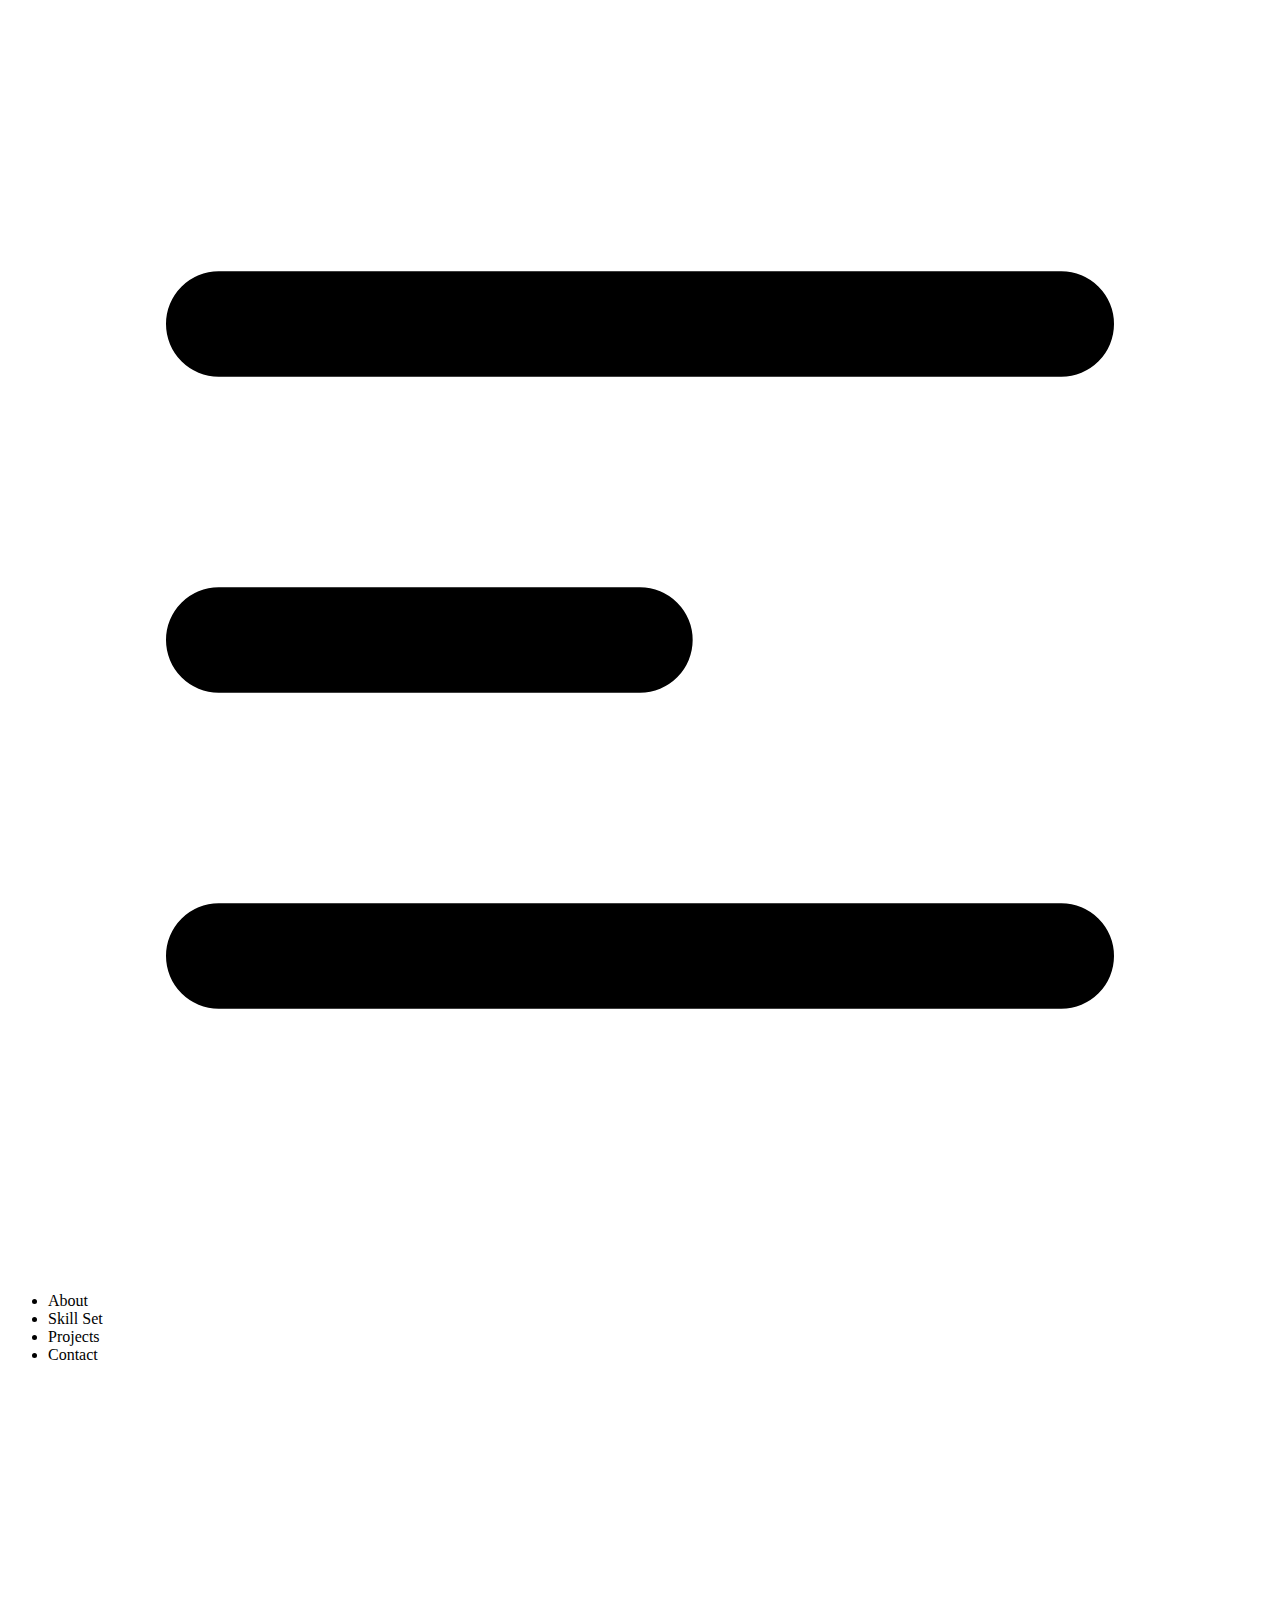
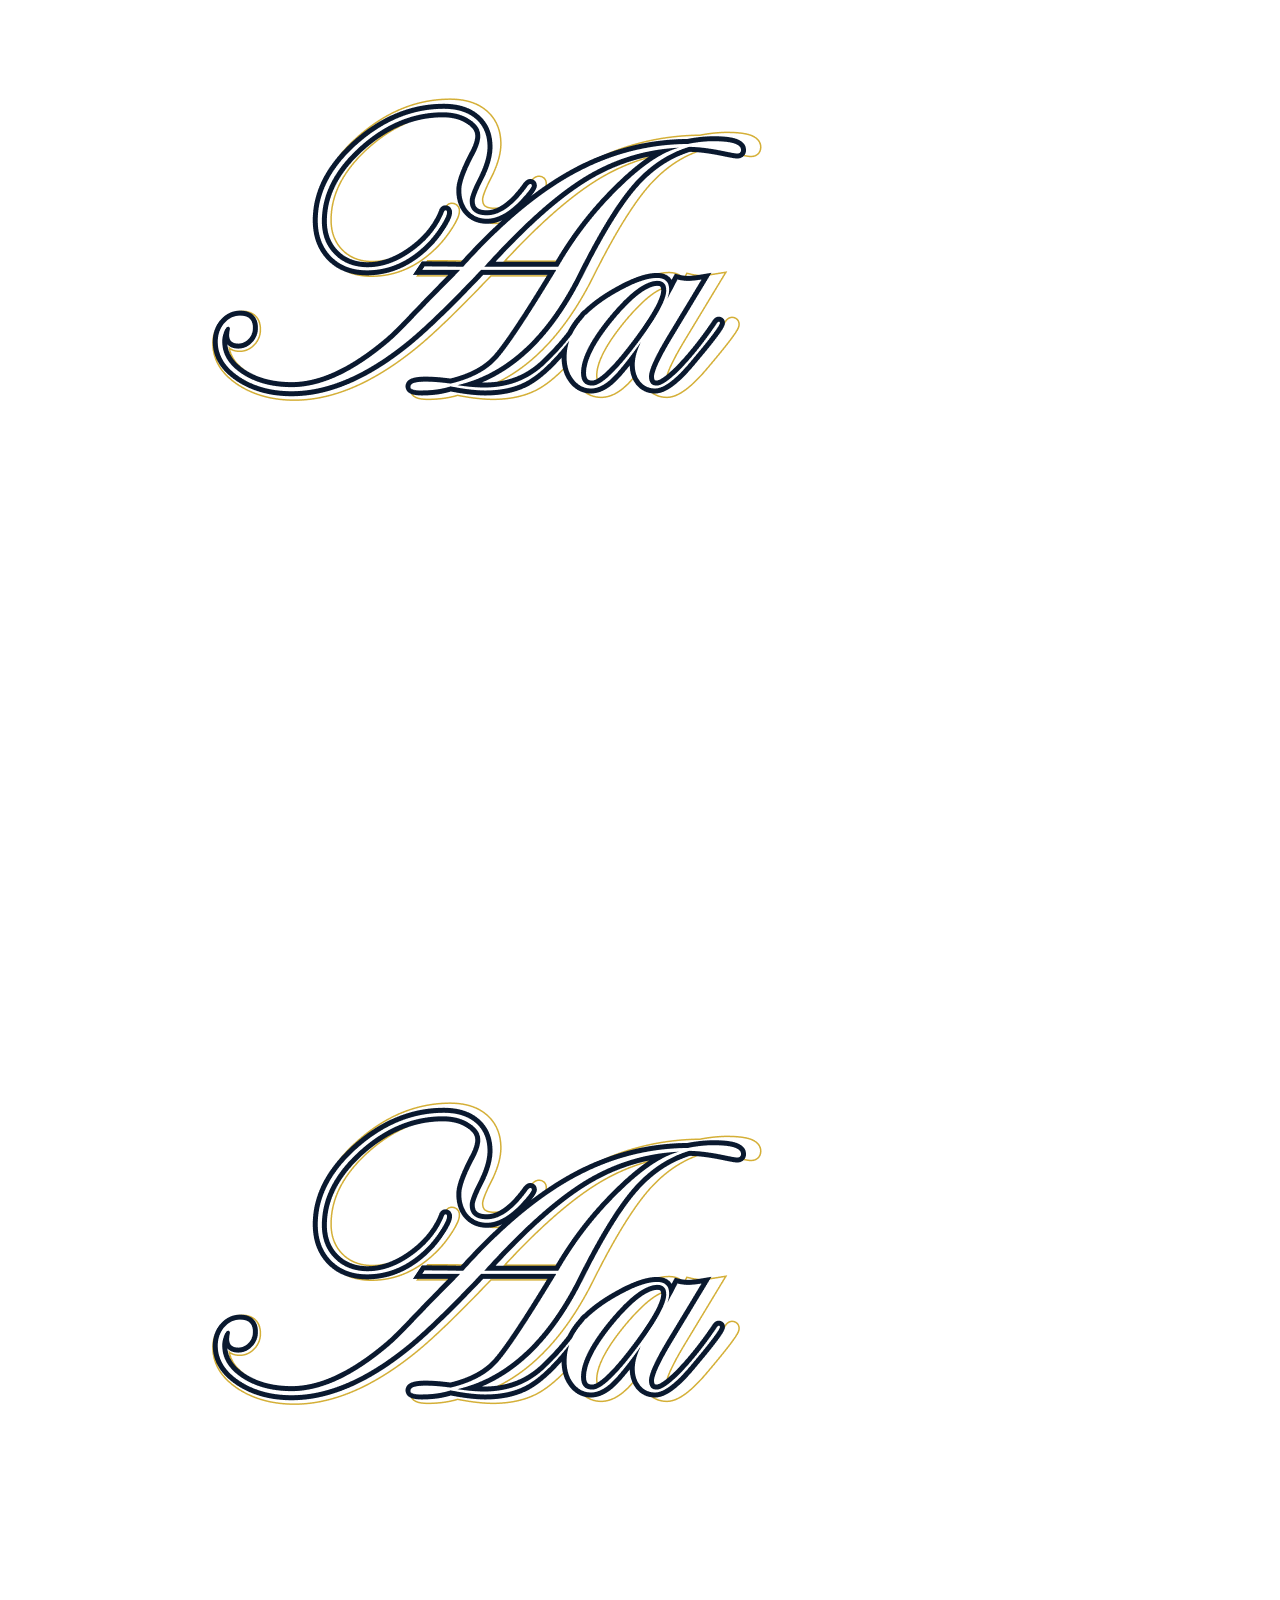
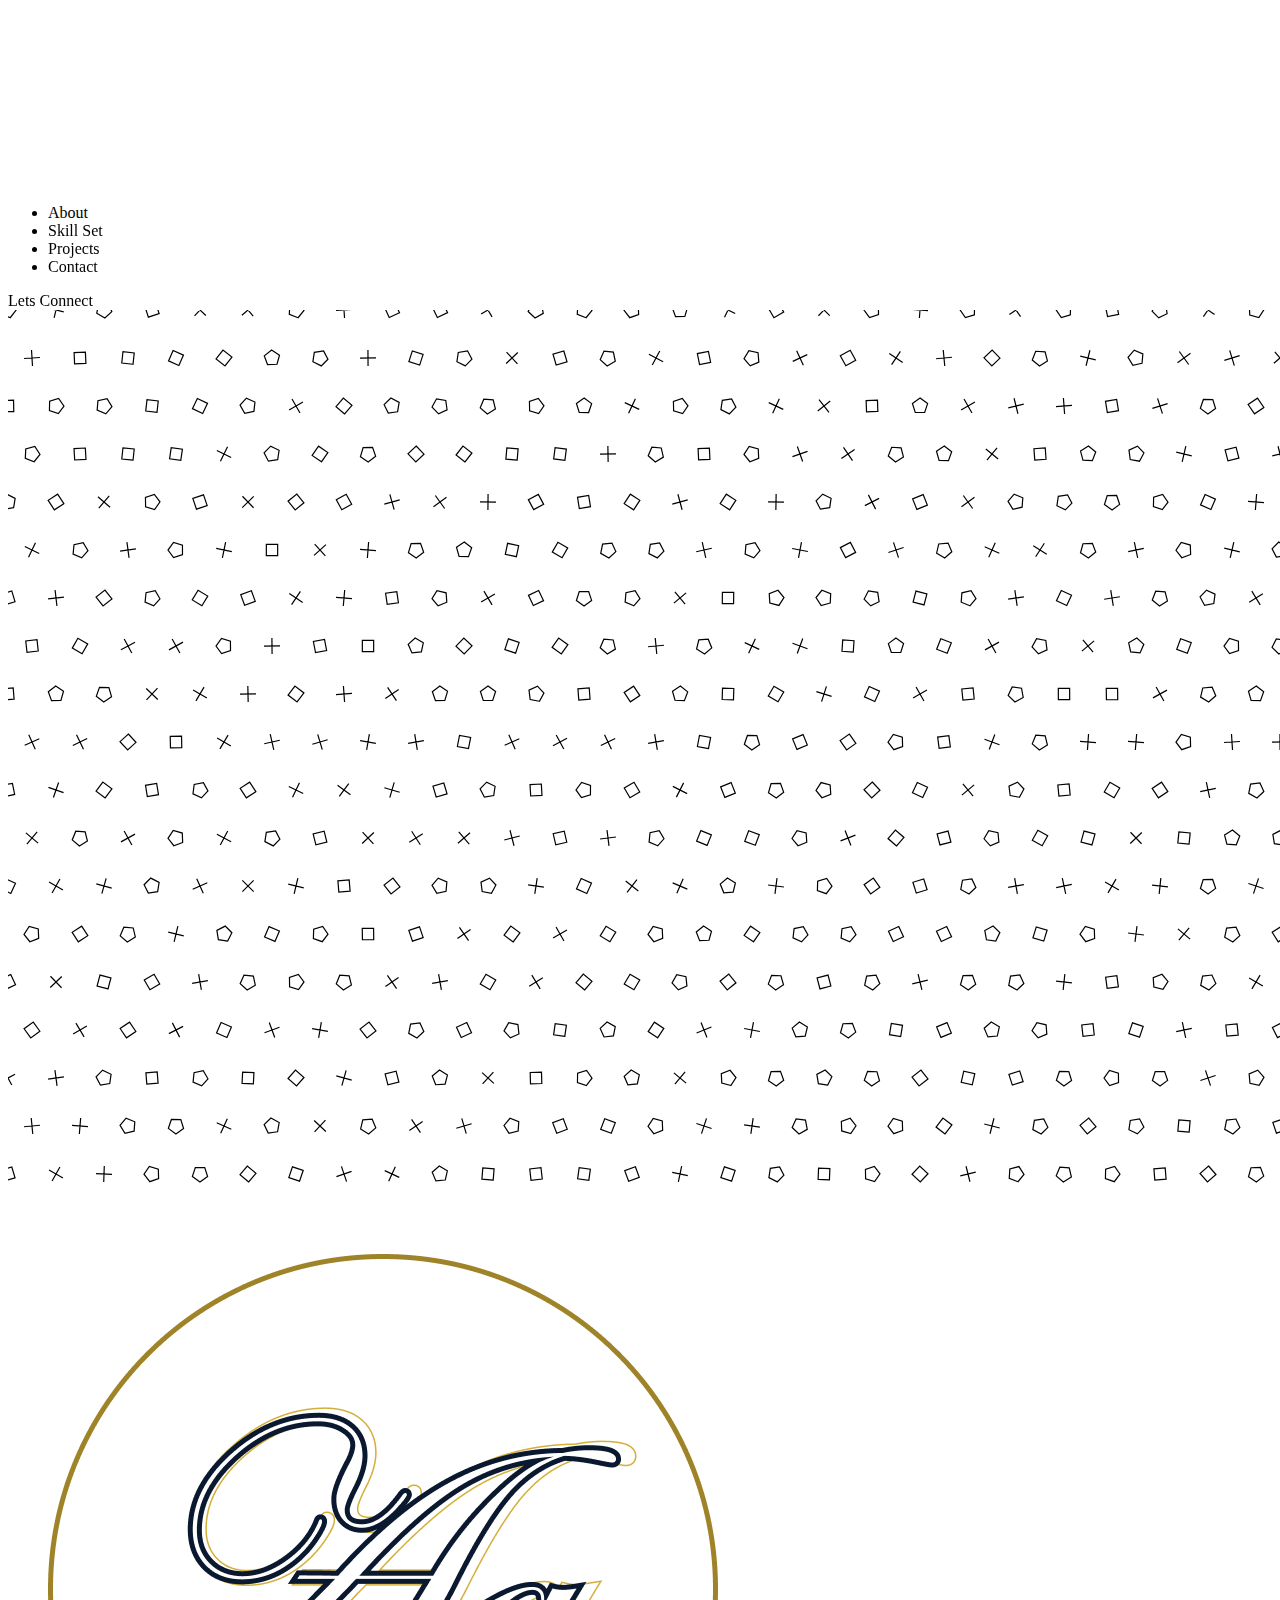
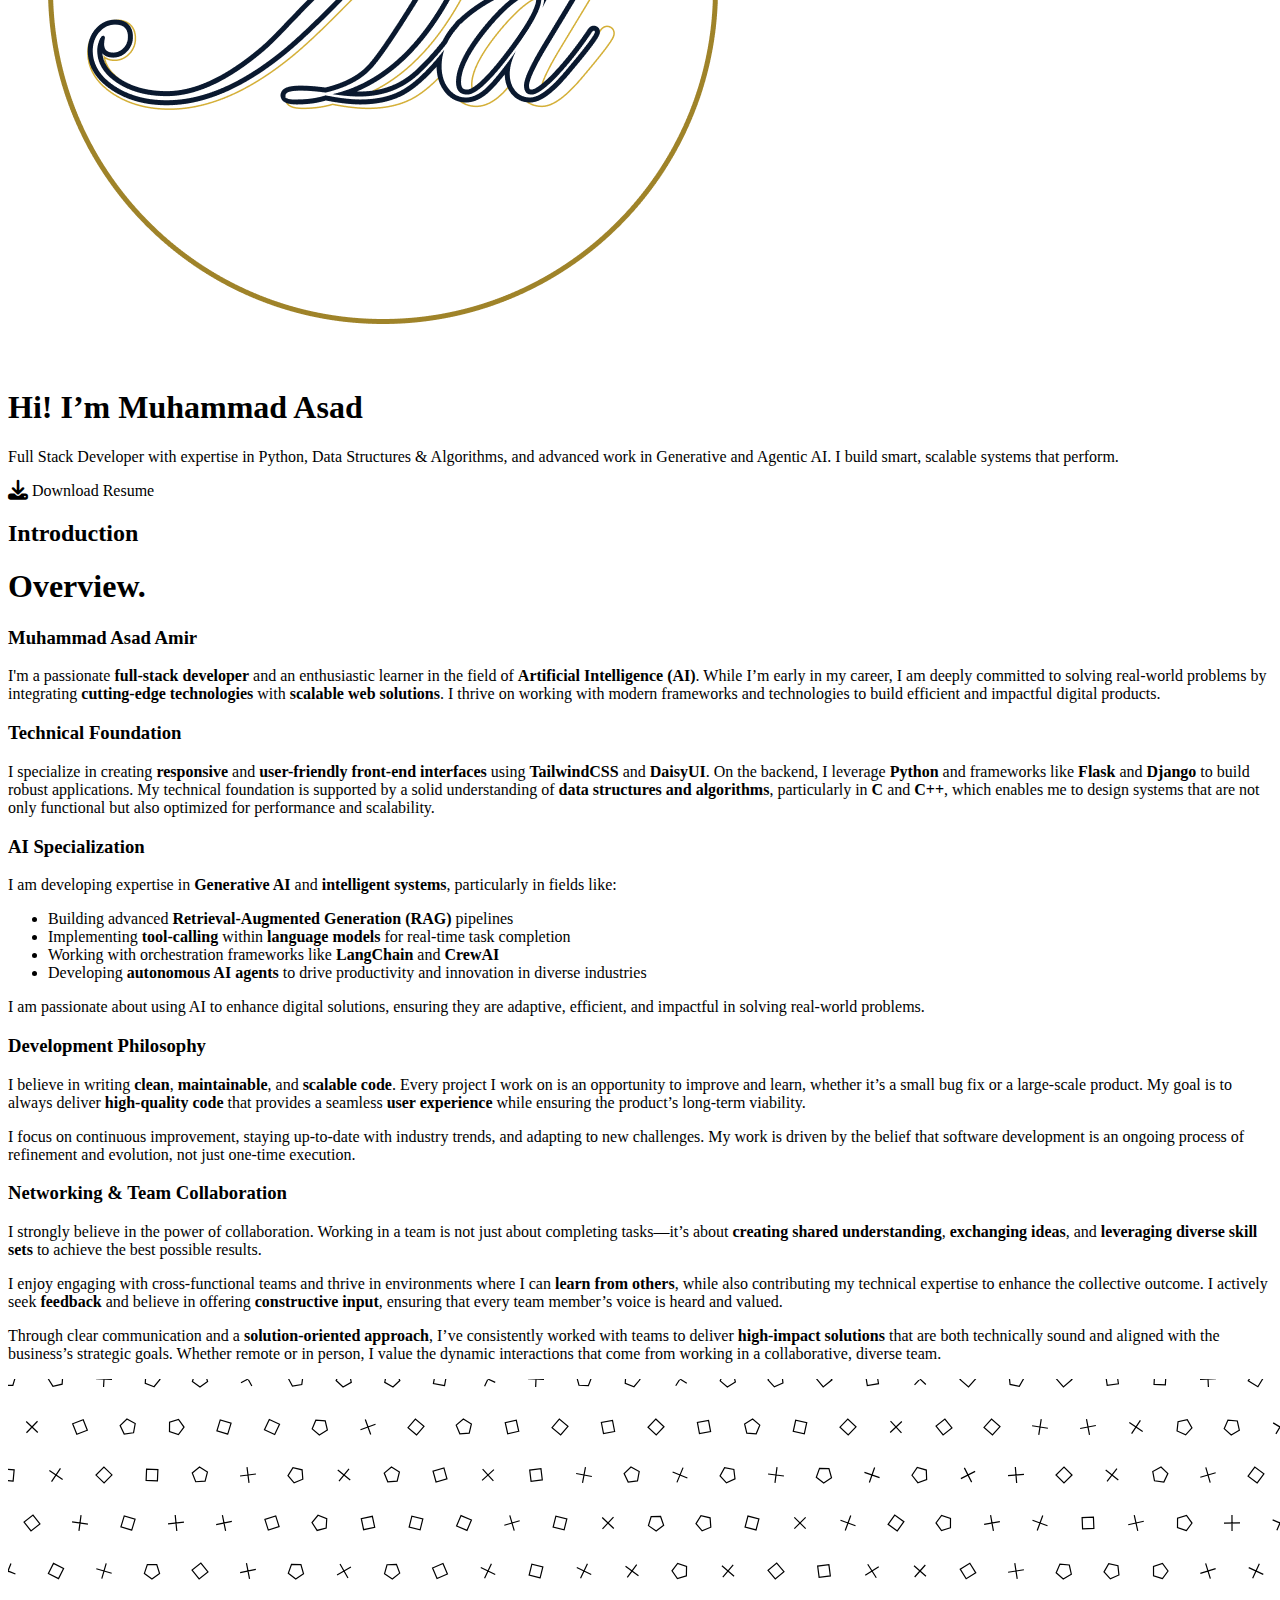
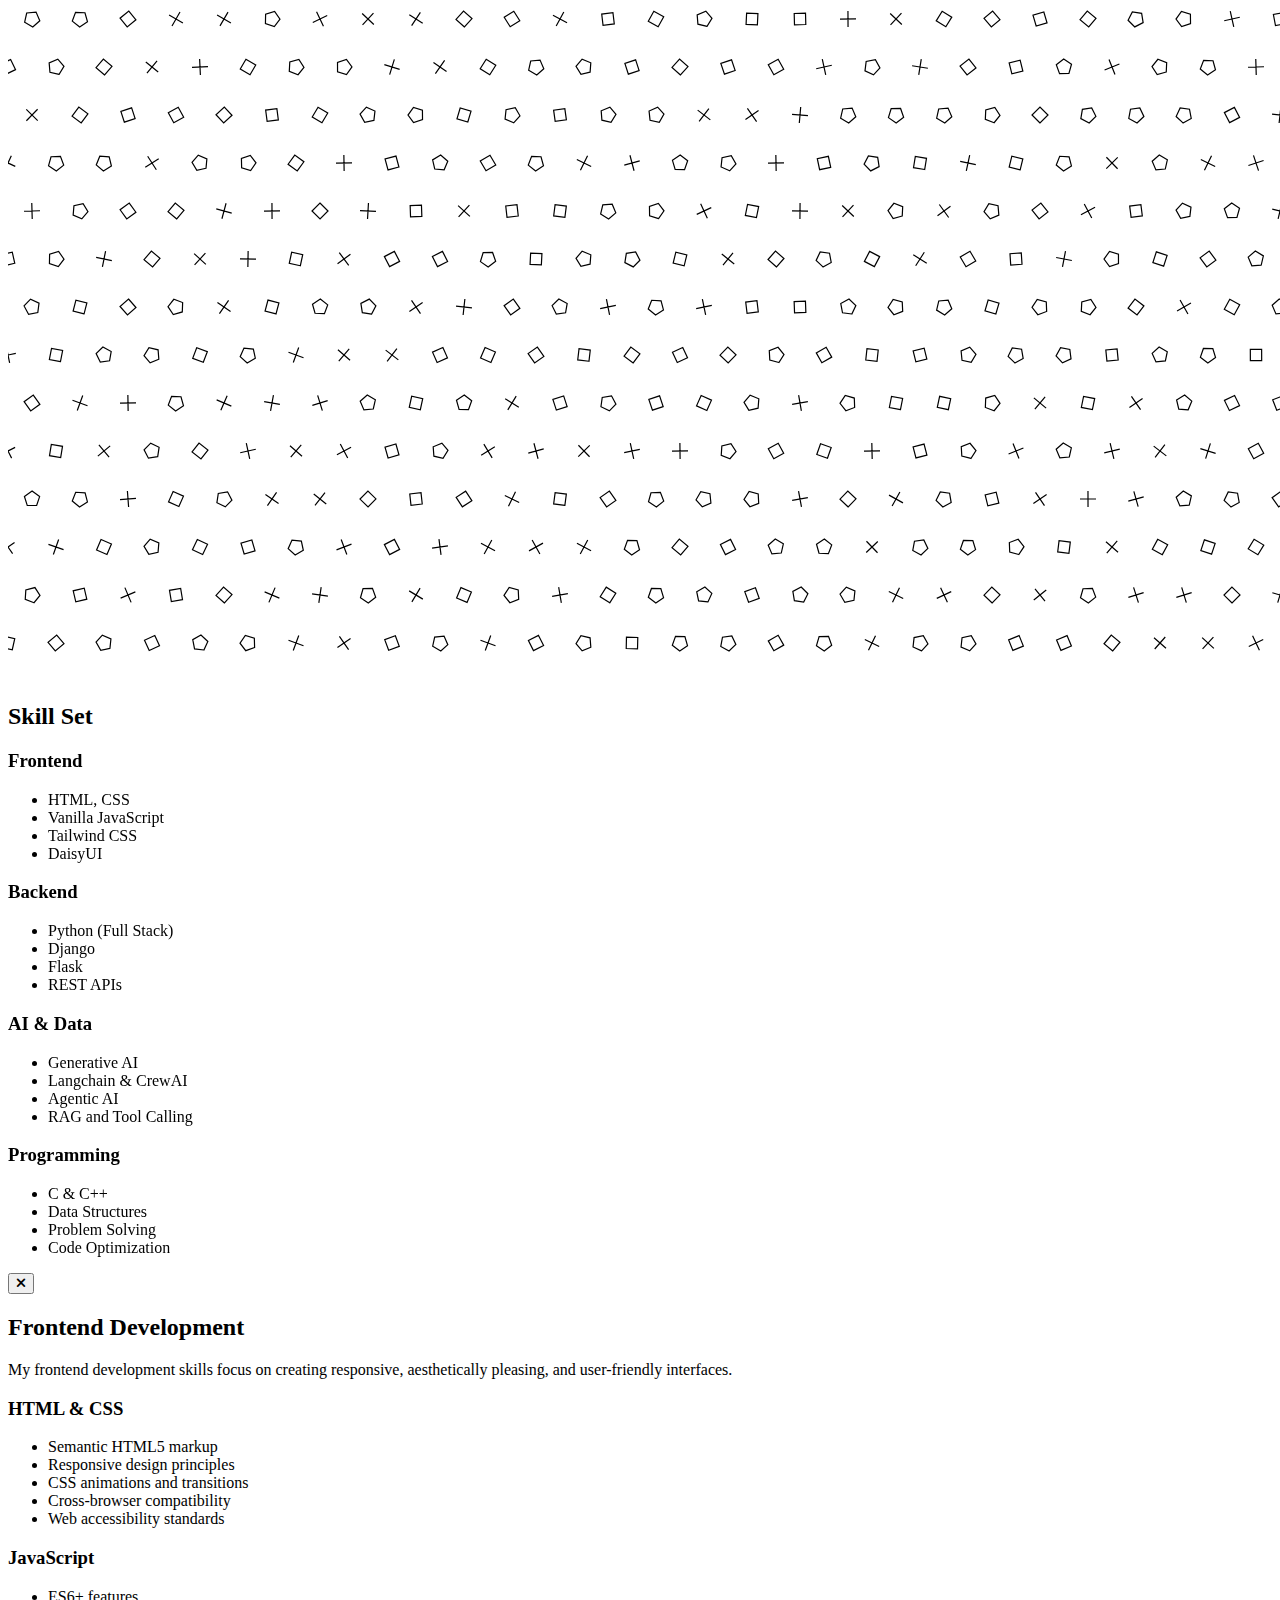
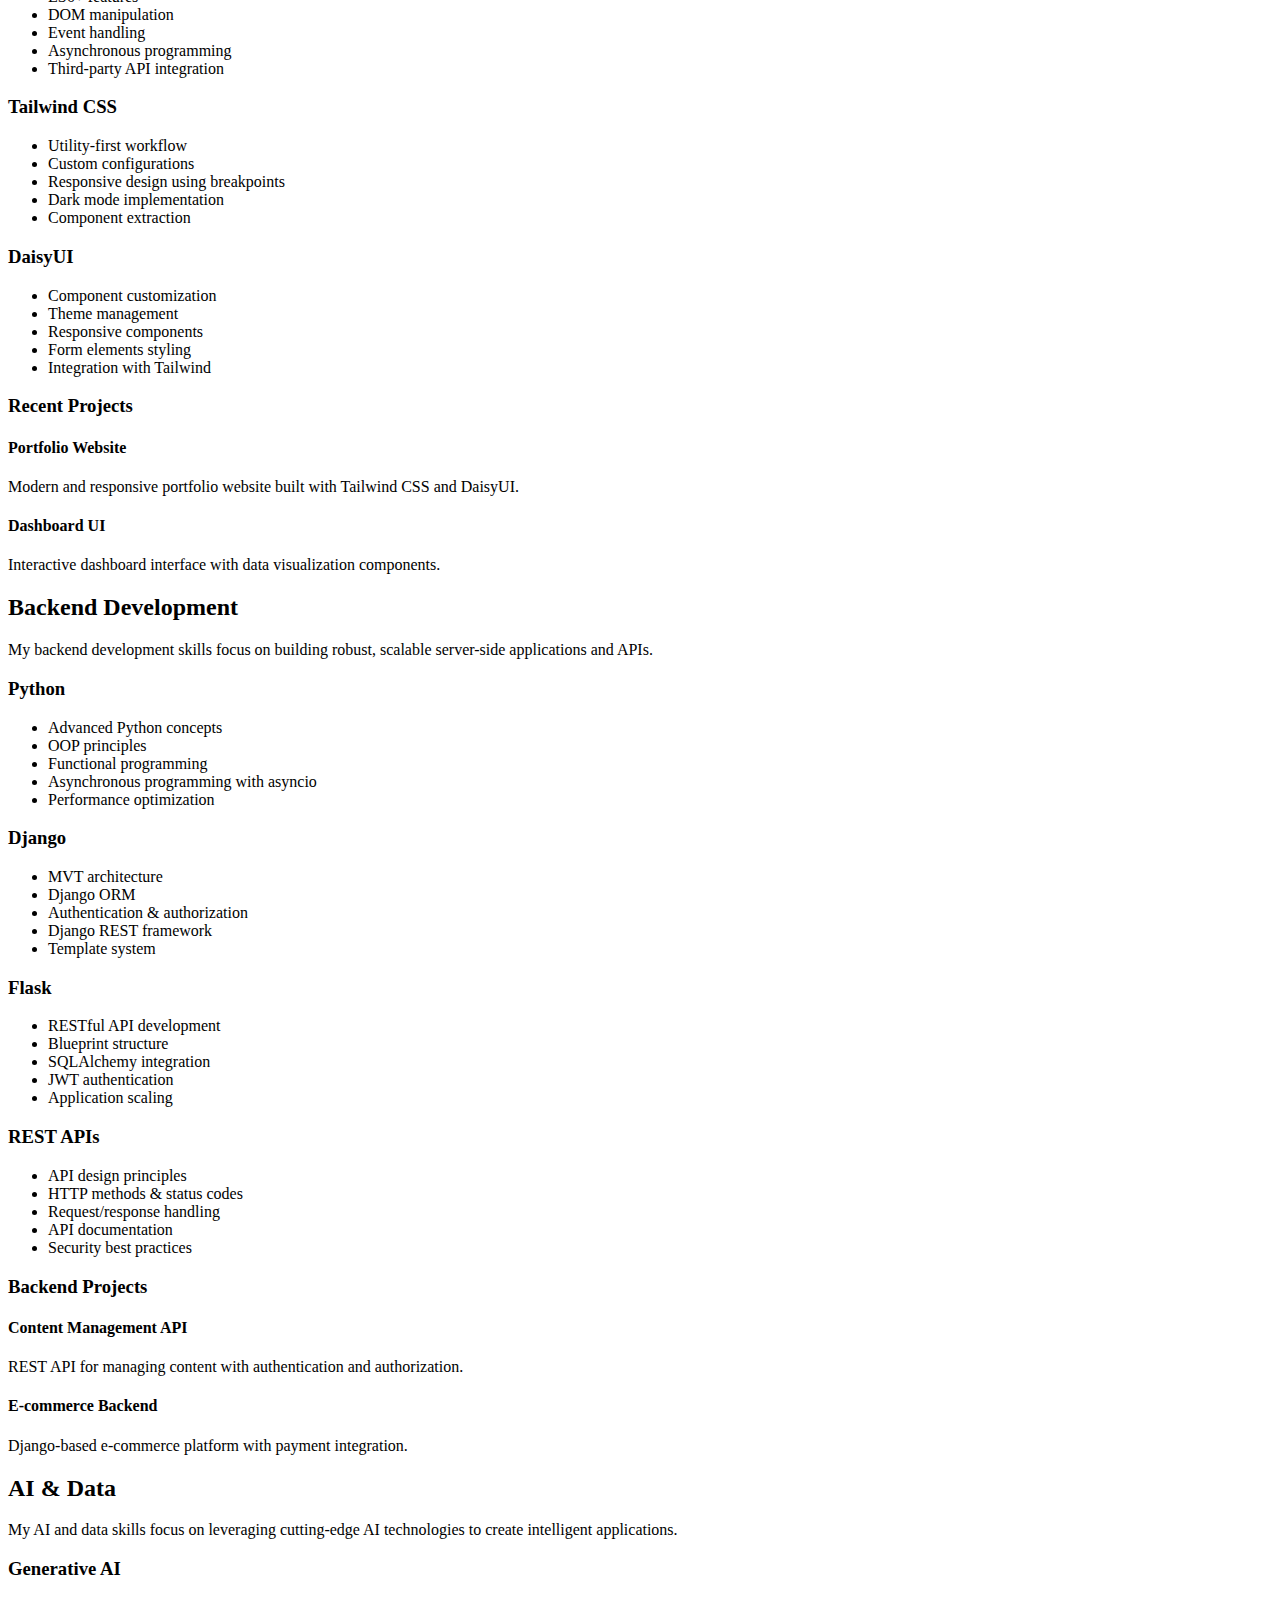
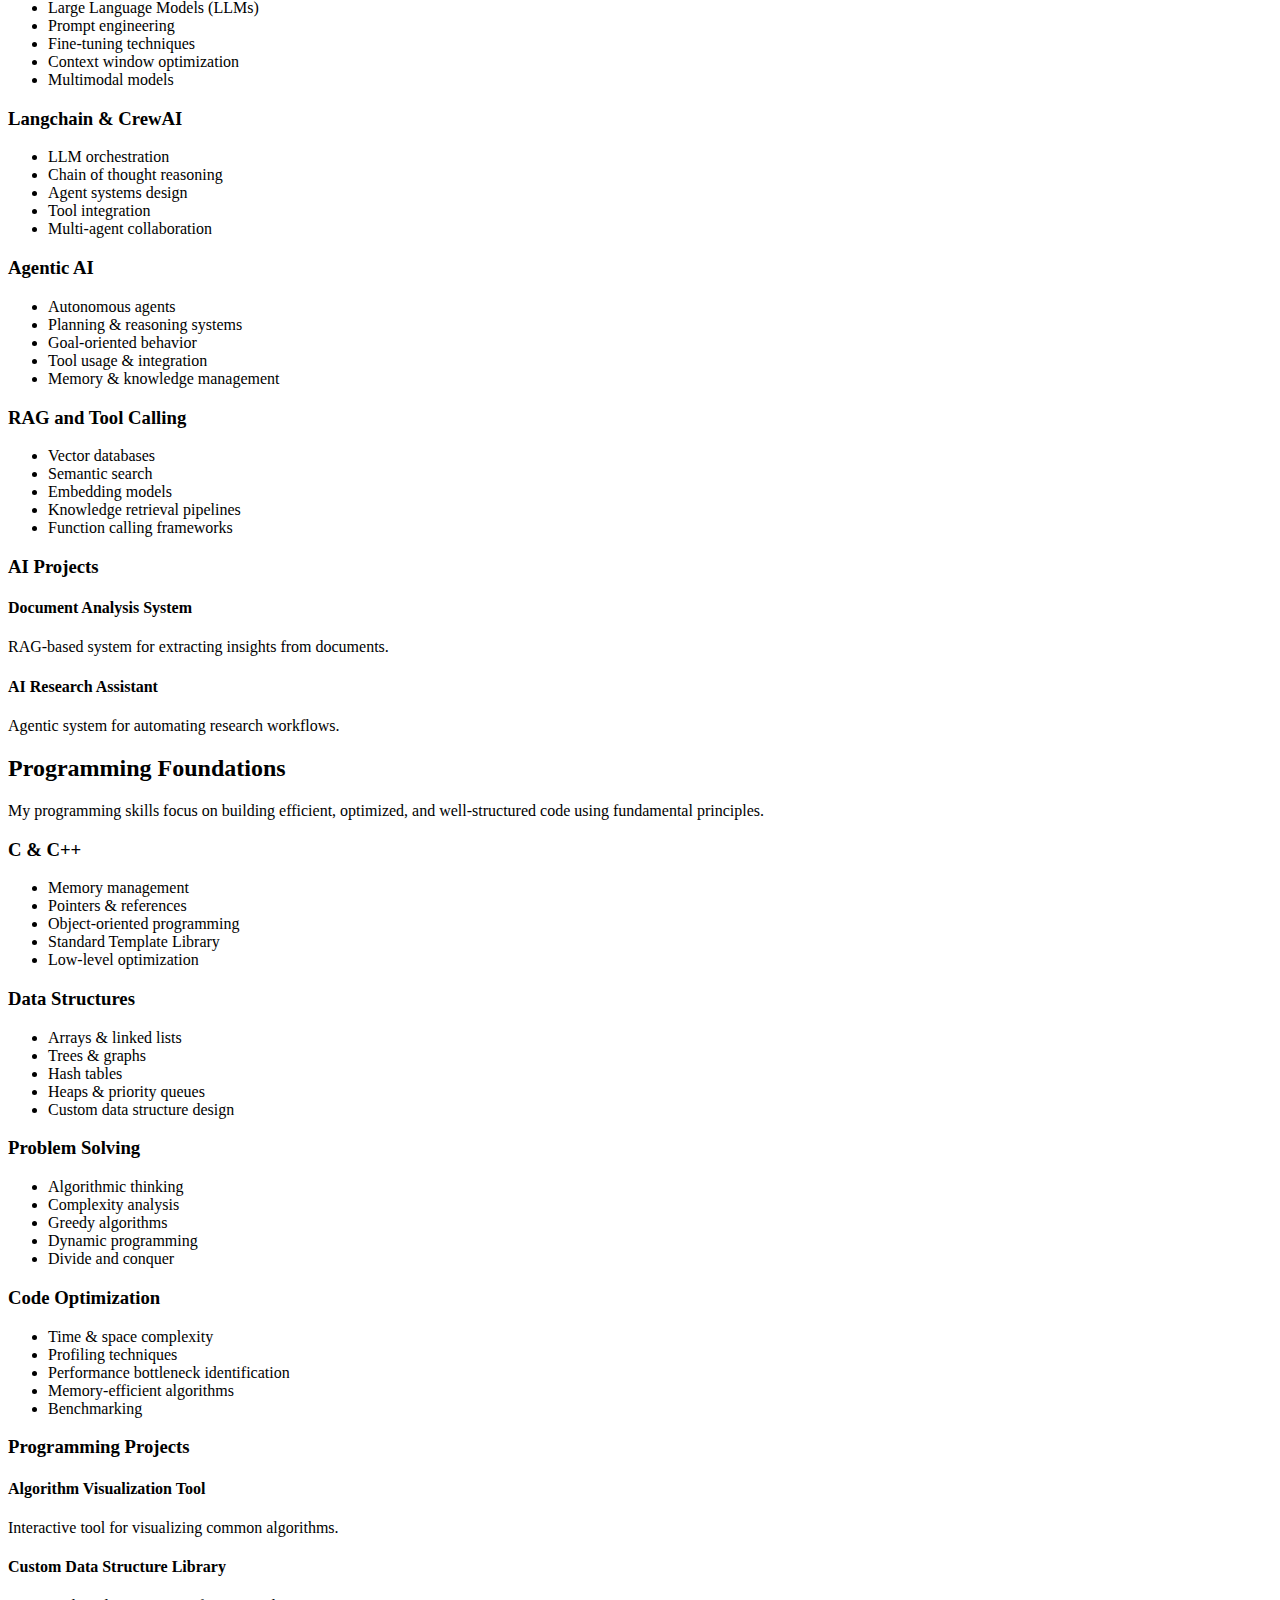
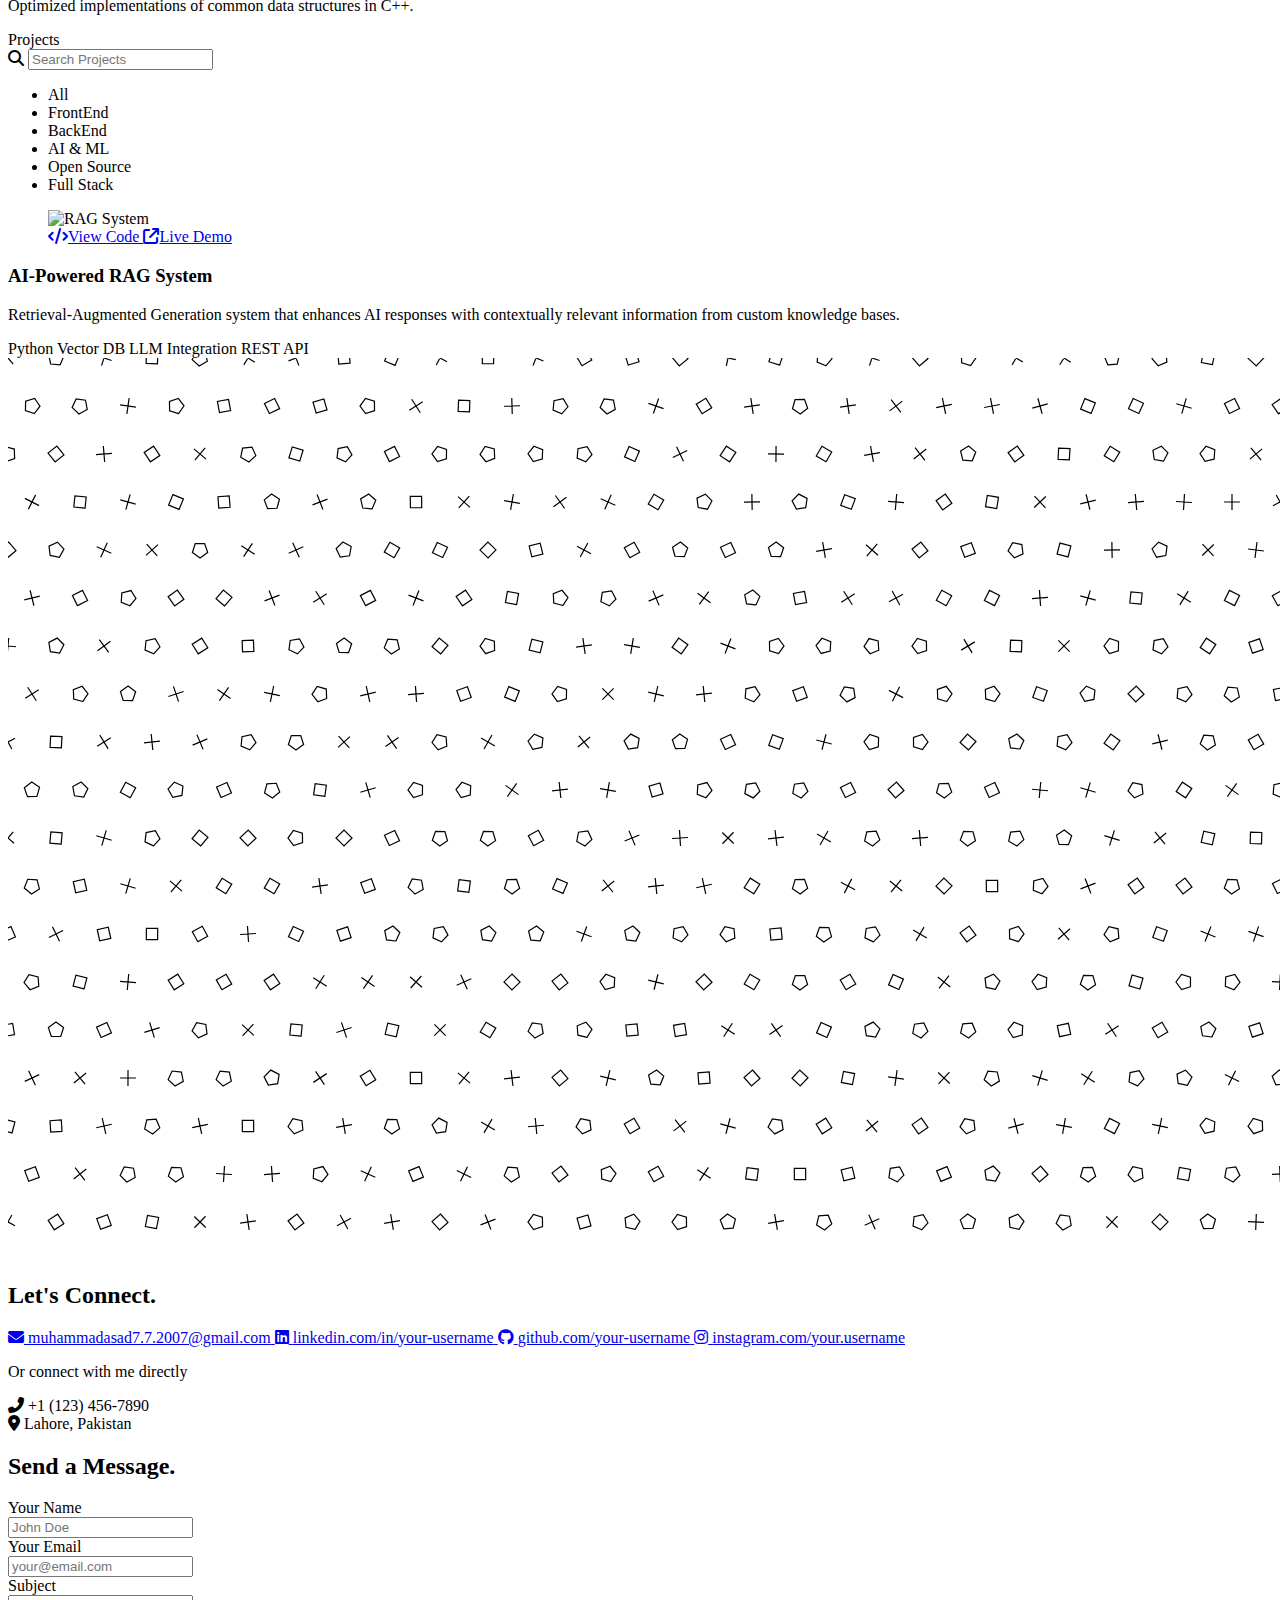
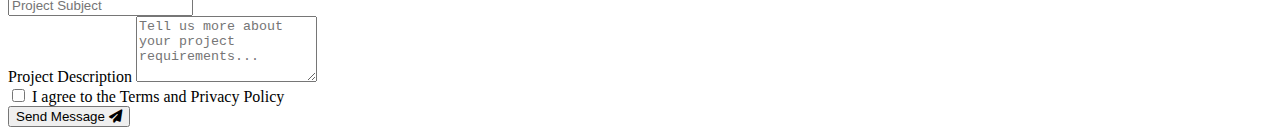
==== commit 3bab13ac: "wrap fixed" ====
--- a/index.html
+++ b/index.html
@@ -1205,8 +1205,8 @@
 
             <!-- Checkbox -->
             <div class="form-control">
-              <label class="cursor-pointer label justify-start gap-3">
-                <input type="checkbox" class="checkbox checkbox-primary" />
+              <label class="cursor-pointer label flex-wrap items-start gap-3">
+                <input type="checkbox" class="checkbox checkbox-primary mt-1" />
                 <span class="label-text text-base-content/80">
                   I agree to the Terms and Privacy Policy
                 </span>
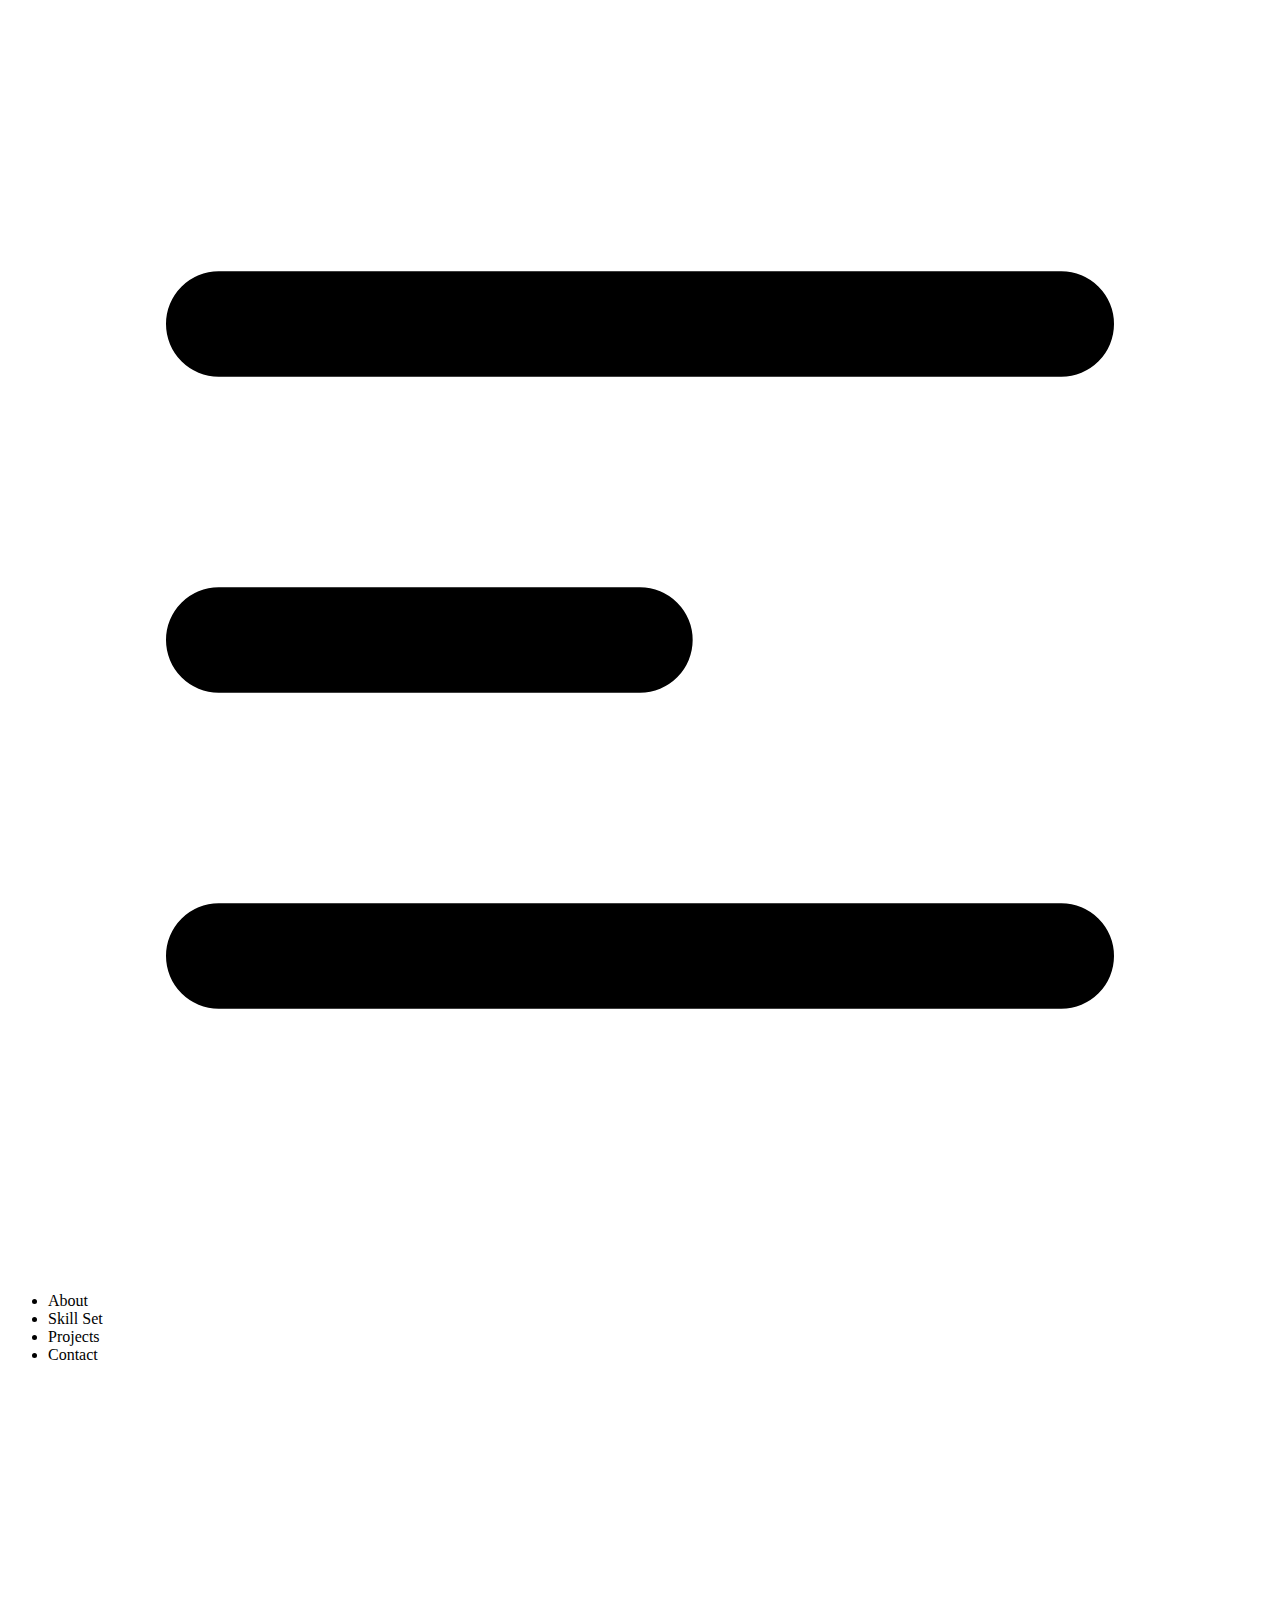
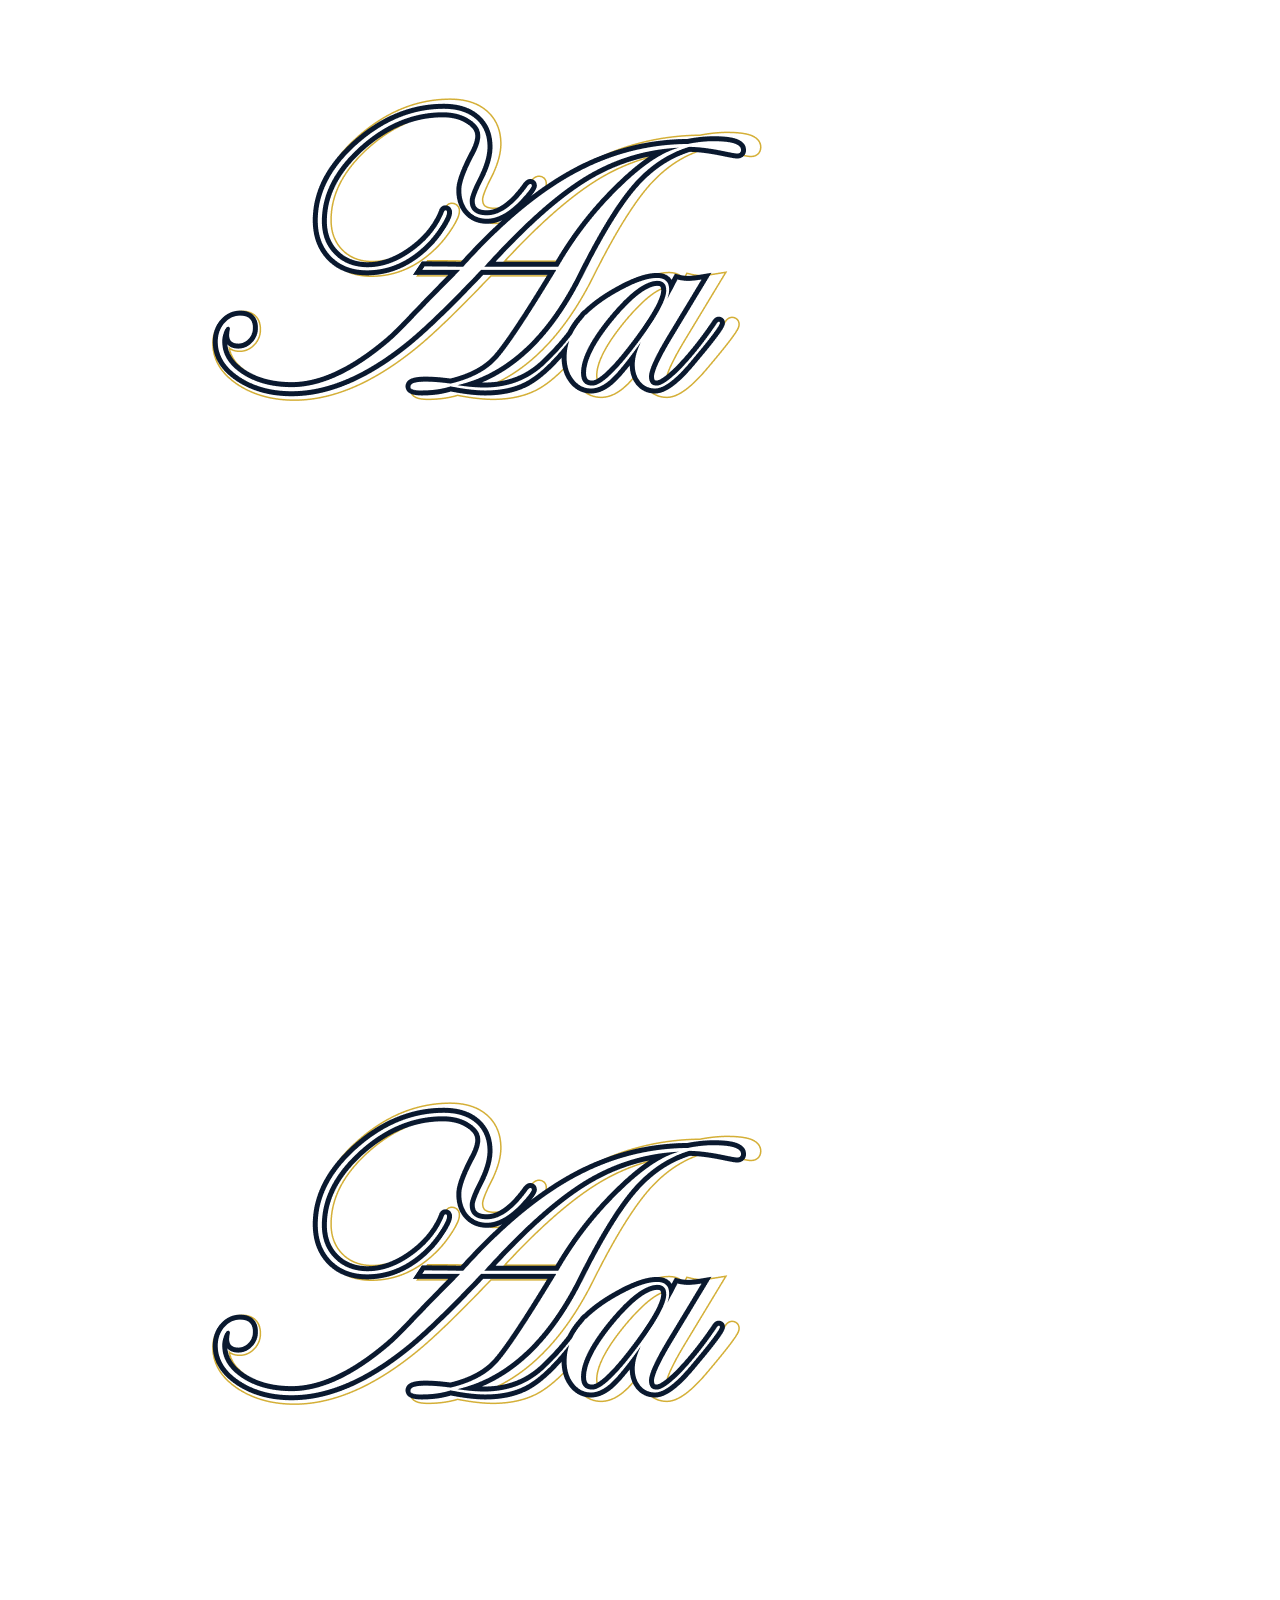
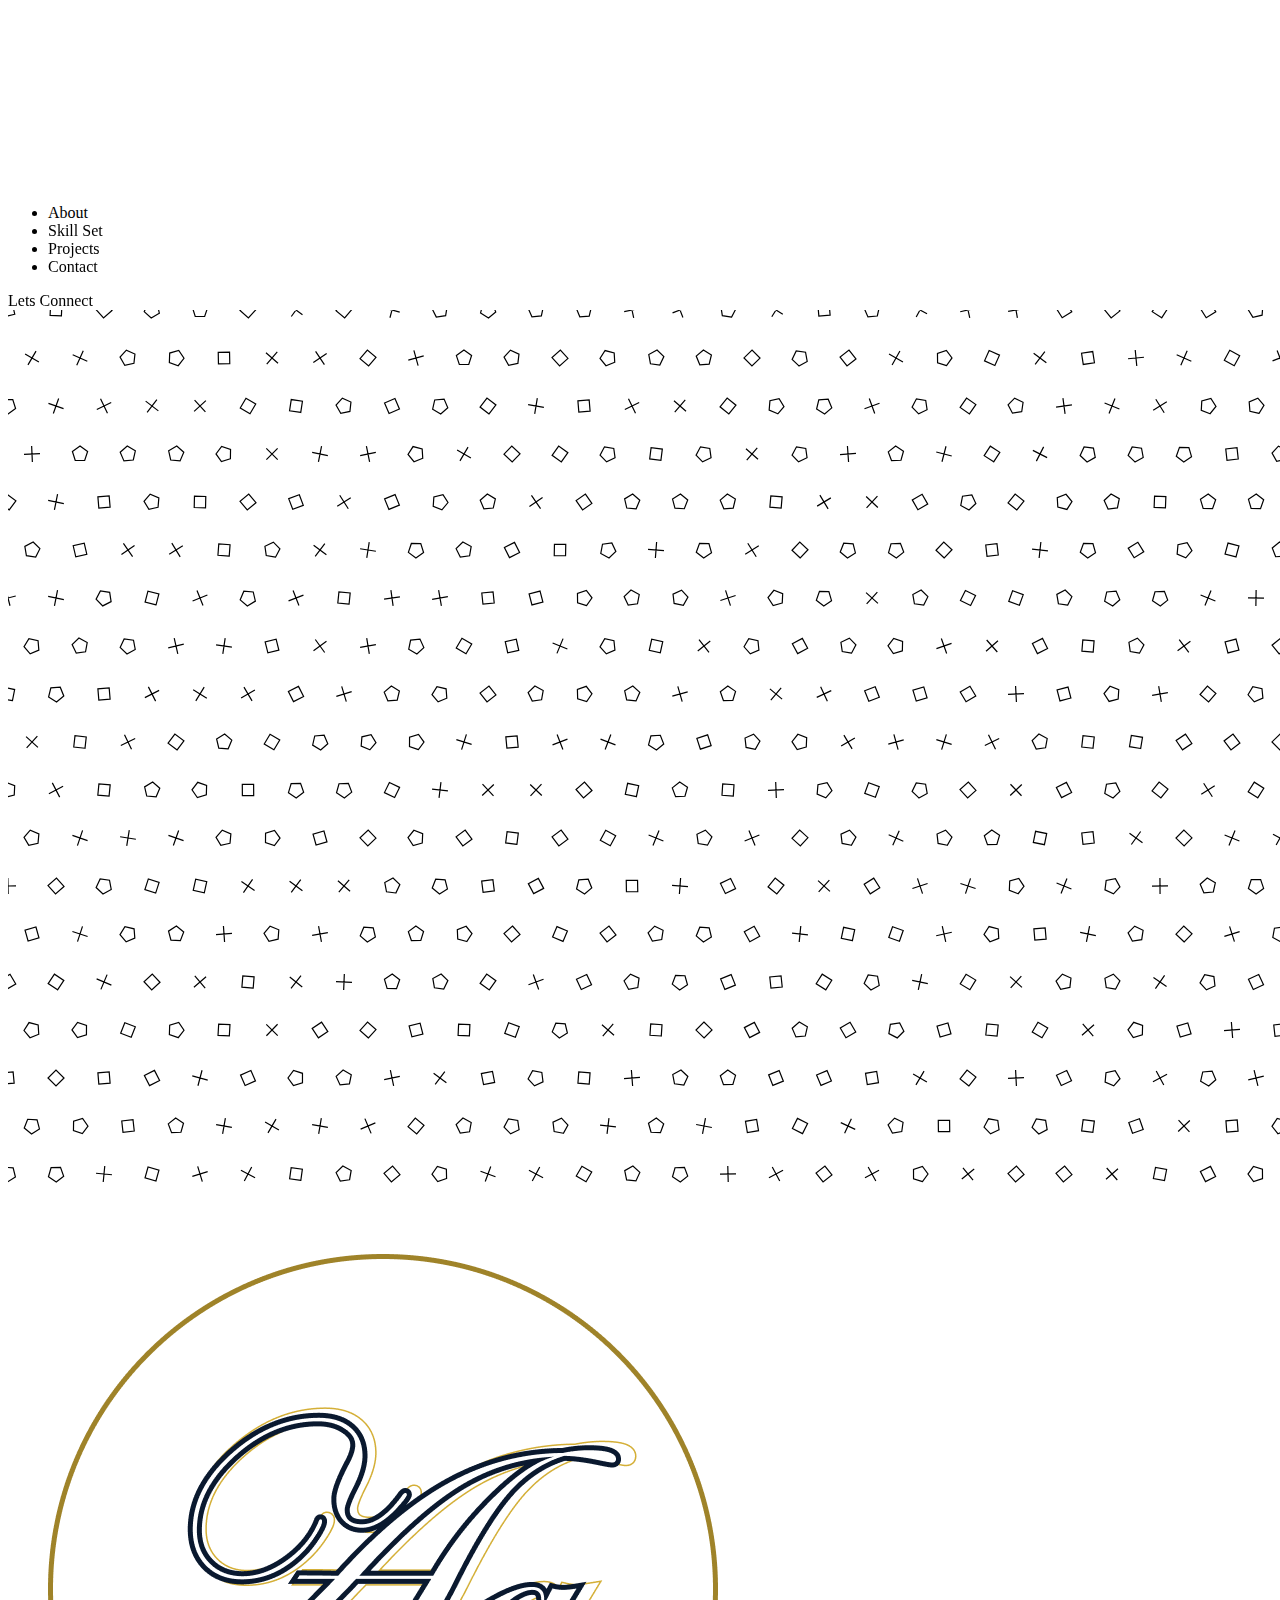
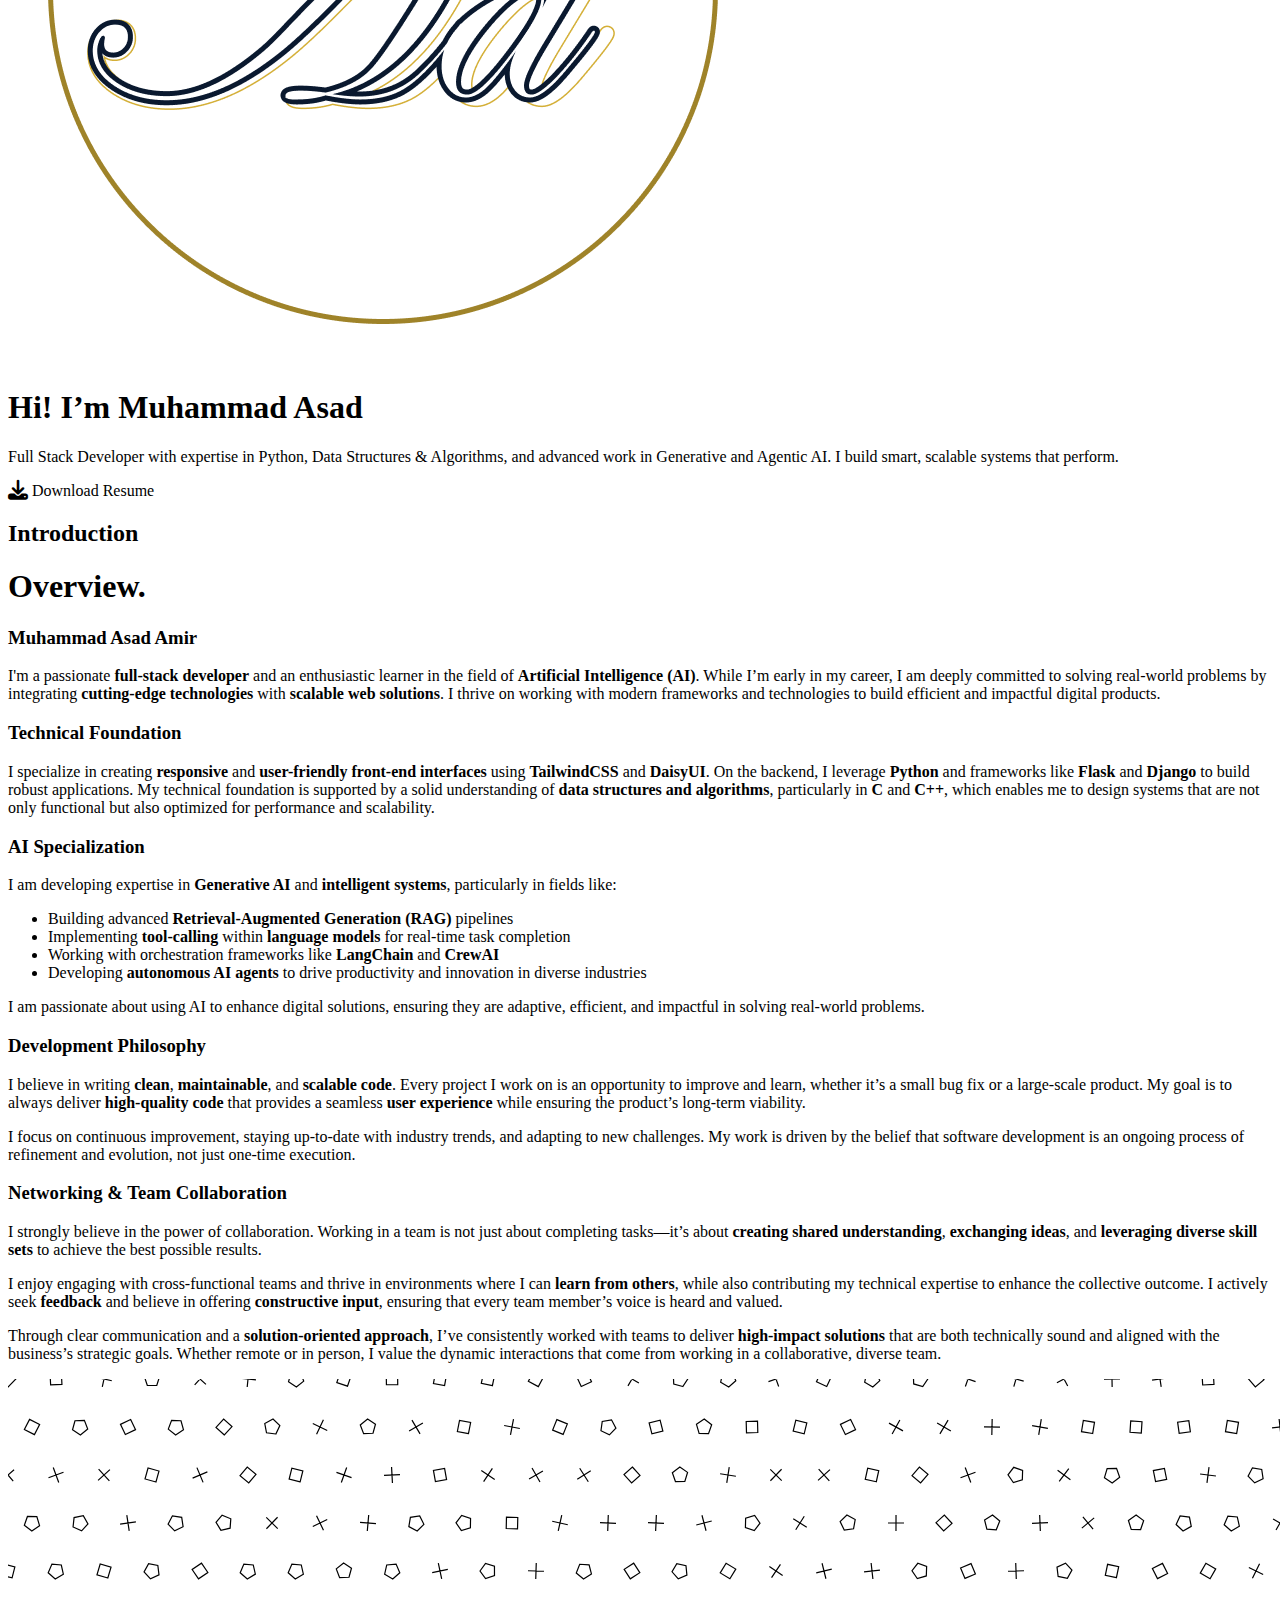
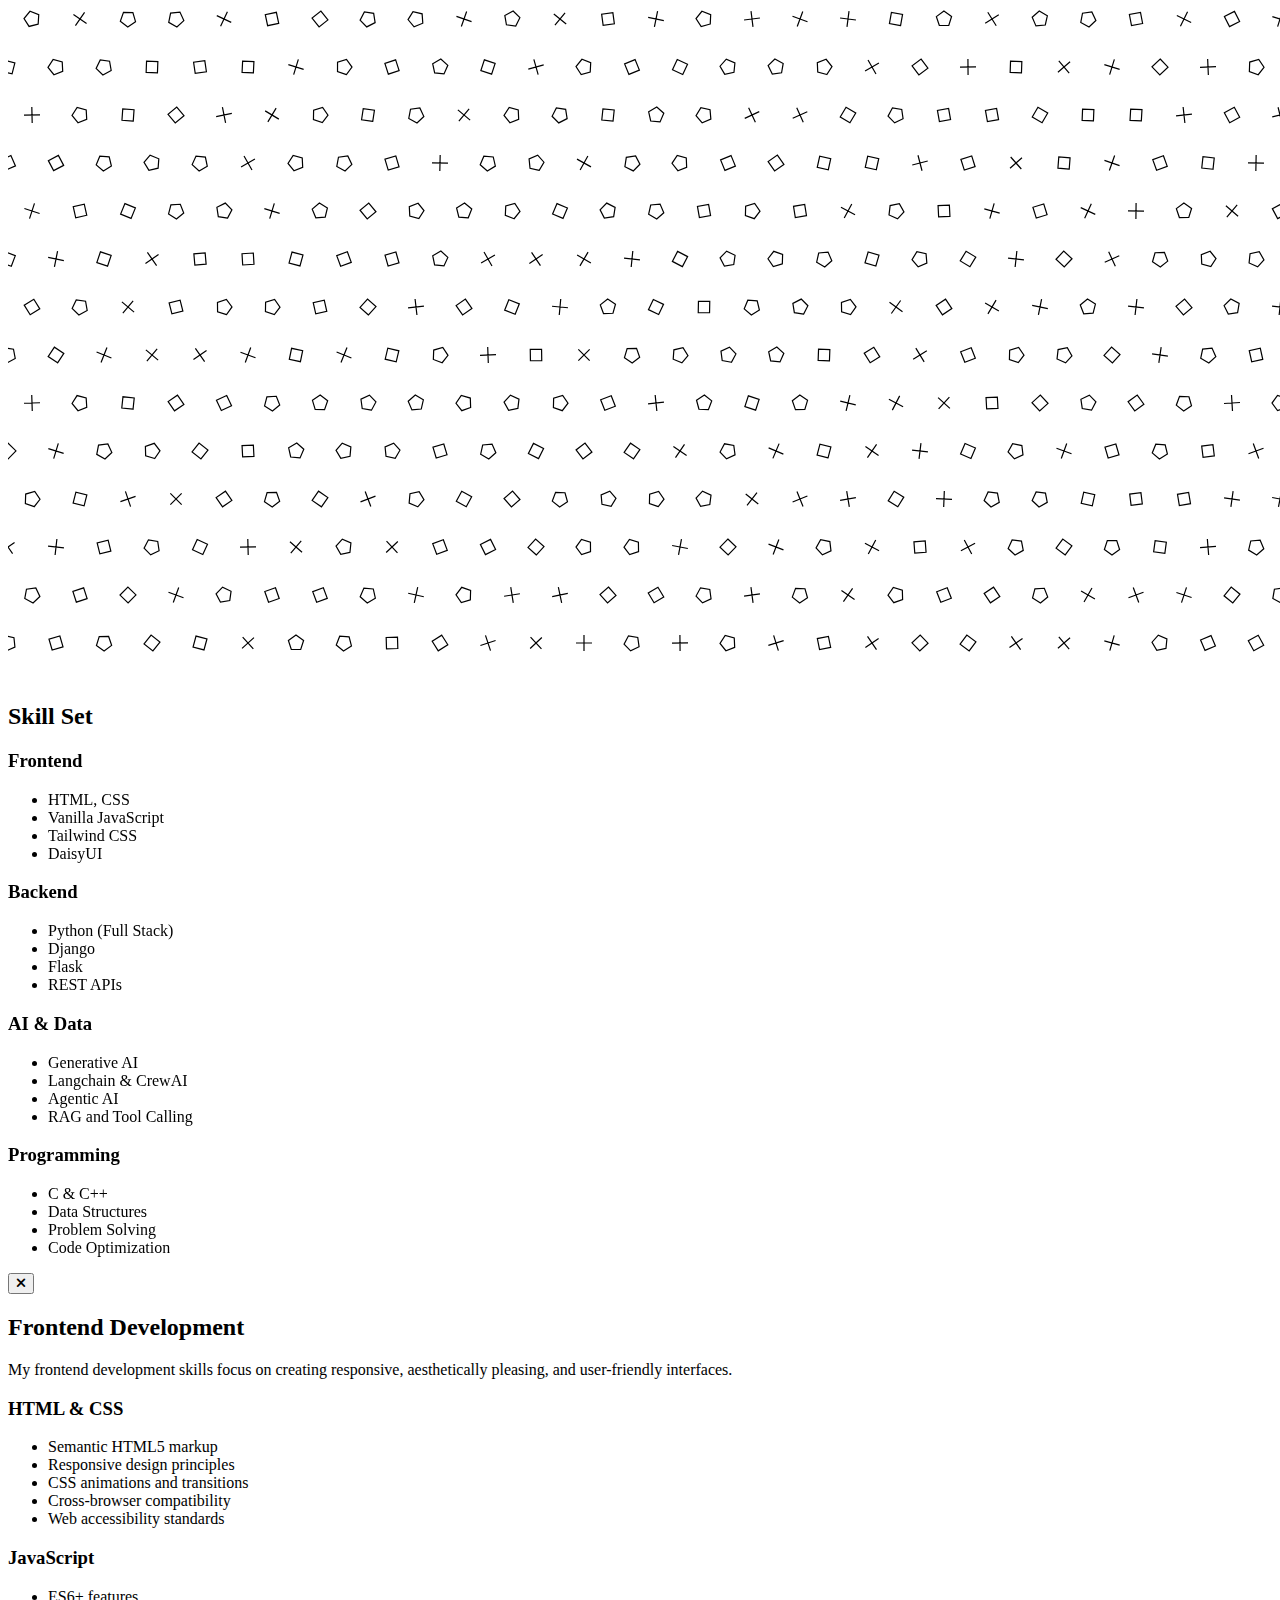
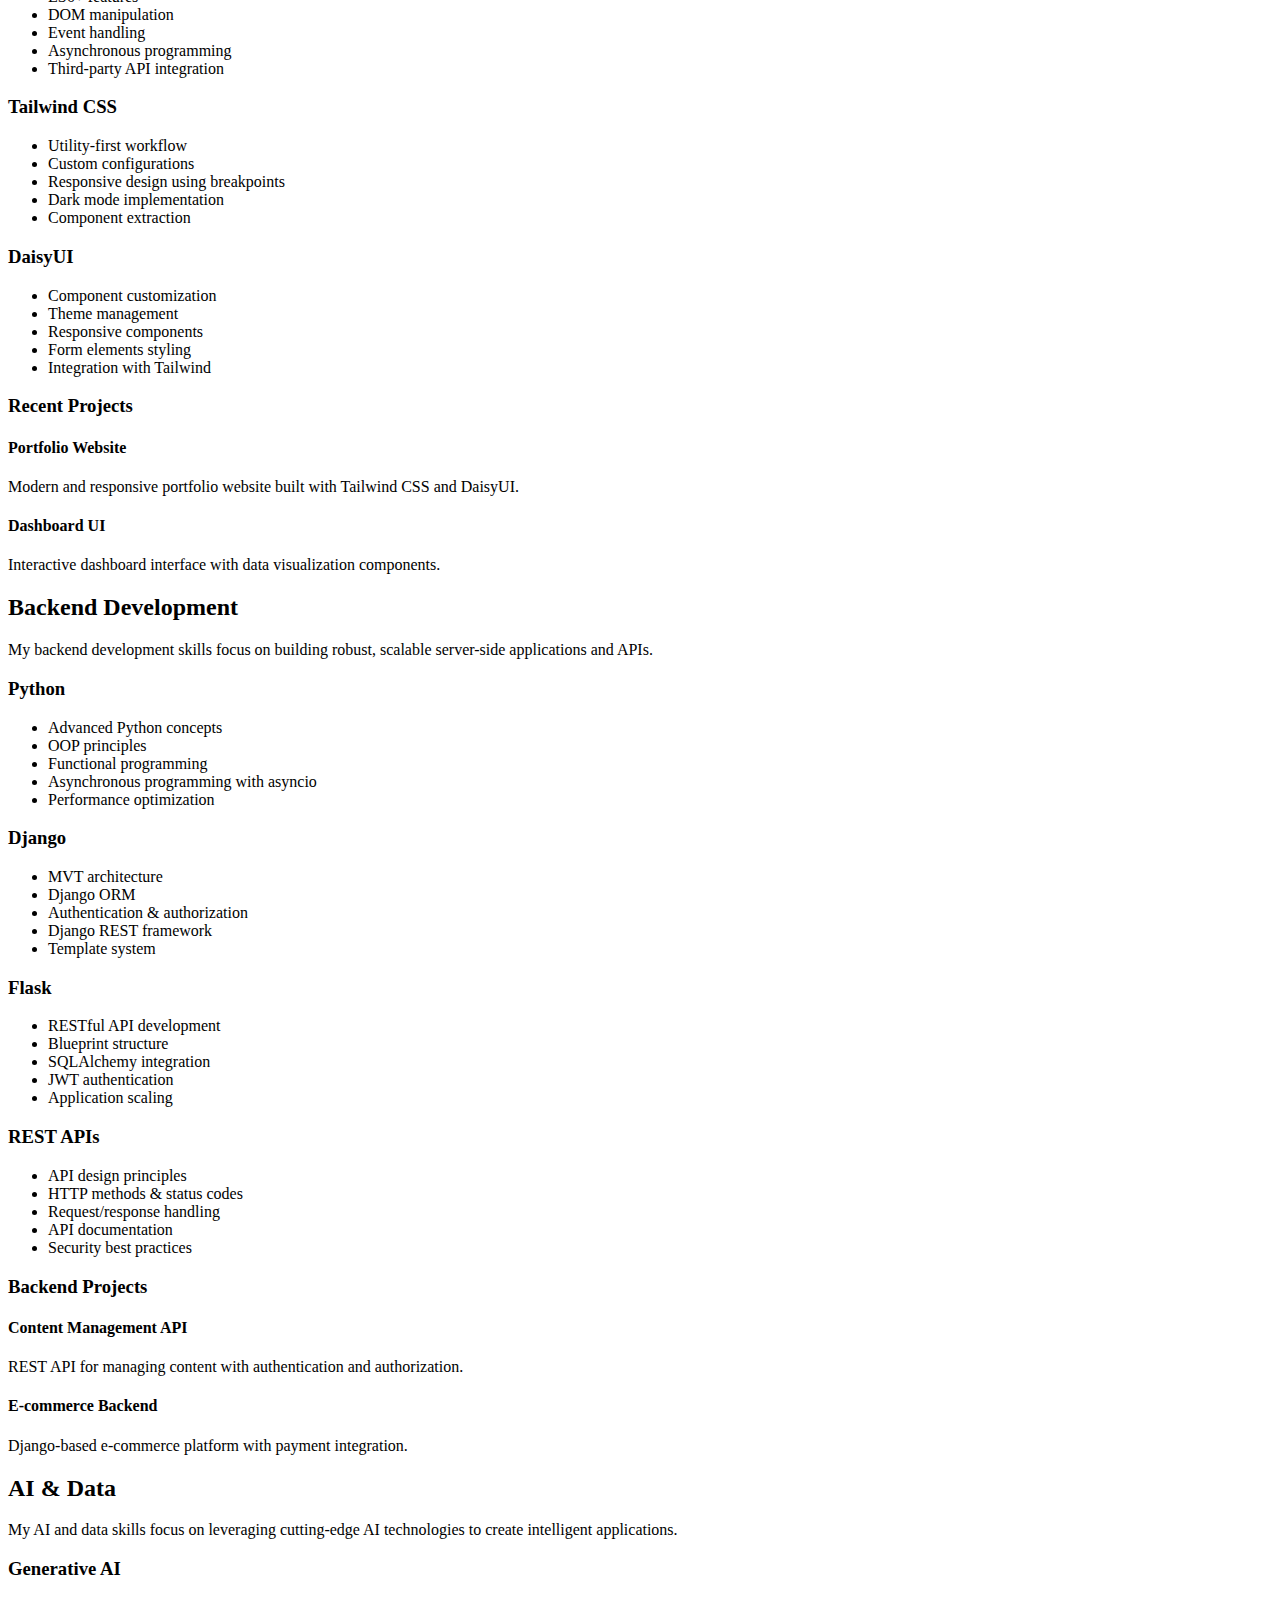
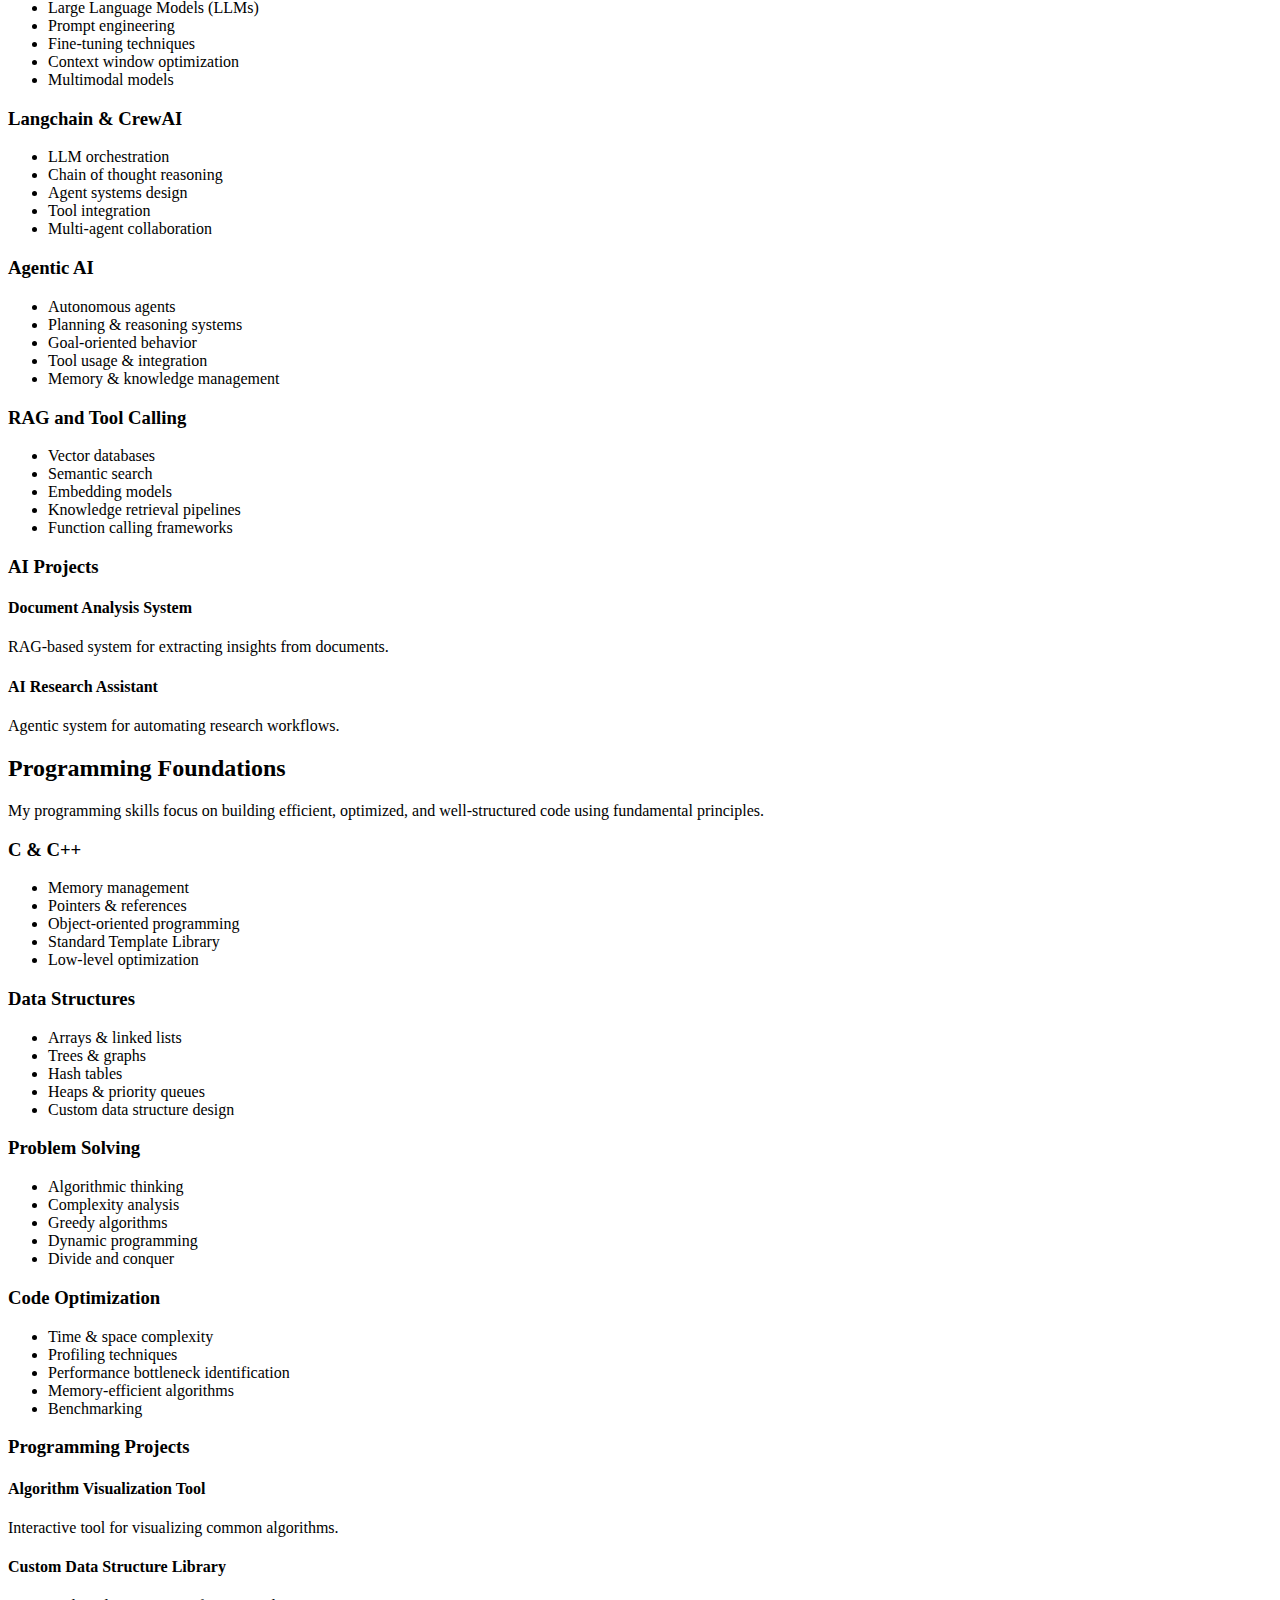
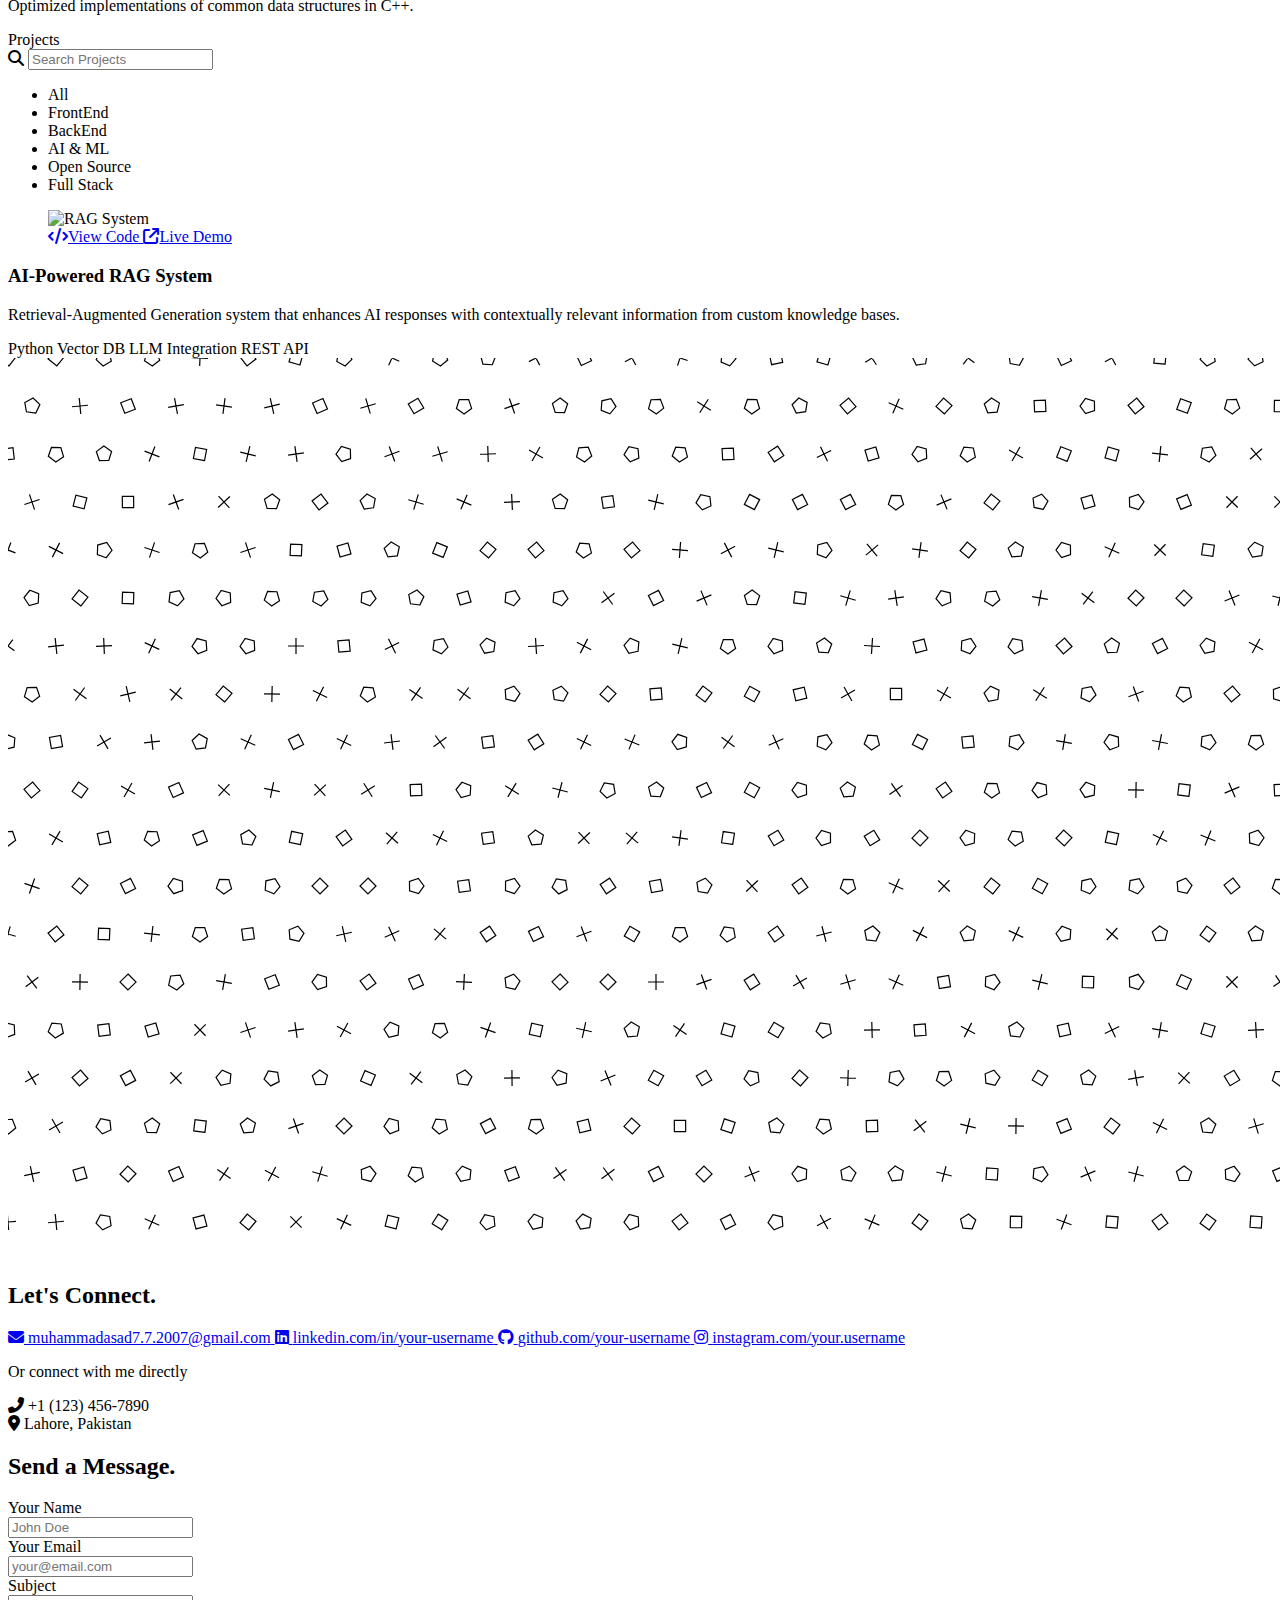
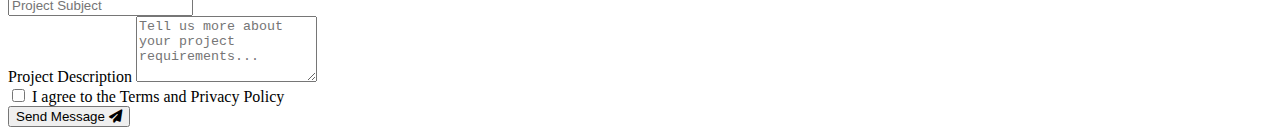
==== commit c6a4f6d0: "nav colours chnage automation" ====
--- a/index.html
+++ b/index.html
@@ -1,5 +1,5 @@
 <!DOCTYPE html>
-<html lang="en" data-theme="night">
+<html lang="en" data-theme="synthwave">
   <head>
     <link rel="icon" href="/images/Frame 1.png" />
     <link
@@ -33,7 +33,7 @@
     <!-- navbar -->
     <div class="fixed top-4 inset-x-0 z-50 px-4 py-2 lg:px-8">
       <div
-        class="navbar max-w-screen-xl mx-auto bg-base-100/60 backdrop-blur-md border border-base-content/30 rounded-xl shadow px-6 py-3"
+        class="navbar max-w-screen-xl mx-auto bg-base-100/60 backdrop-blur-md border border-accent/30 rounded-xl shadow px-6 py-3"
       >
         <div class="navbar-start">
           <div class="dropdown ml-[-20px]">
@@ -55,7 +55,7 @@
             </div>
             <ul
               tabindex="0"
-              class="menu menu-sm dropdown-content bg-base-300 border transform translate-y-2 rounded-box z-1 mt-3 w-52 p-2 shadow"
+              class="menu menu-sm dropdown-content bg-base-300 border transform translate-y-2 font-extrabold text-2xl text-accent-content rounded-box z-1 mt-3 w-52 p-2 shadow"
             >
               <li class="p-2">
                 <a class="px-2 py-4 4 nav-link-hover">About</a>
@@ -83,7 +83,9 @@
           class="w-10 h-10 rounded-full scale-[3] lg:hidden ml-[-15vw]"
         />
         <div class="navbar-center hidden lg:flex">
-          <ul class="menu menu-horizontal px-1 text-base">
+          <ul
+            class="menu menu-horizontal px-1 text-accent text-lg font-extrabold"
+          >
             <li class="px-2 ml-2"><a class="px-4 nav-link-hover">About</a></li>
             <li class="px-2 ml-2">
               <a class="px-4 nav-link-hover">Skill Set</a>
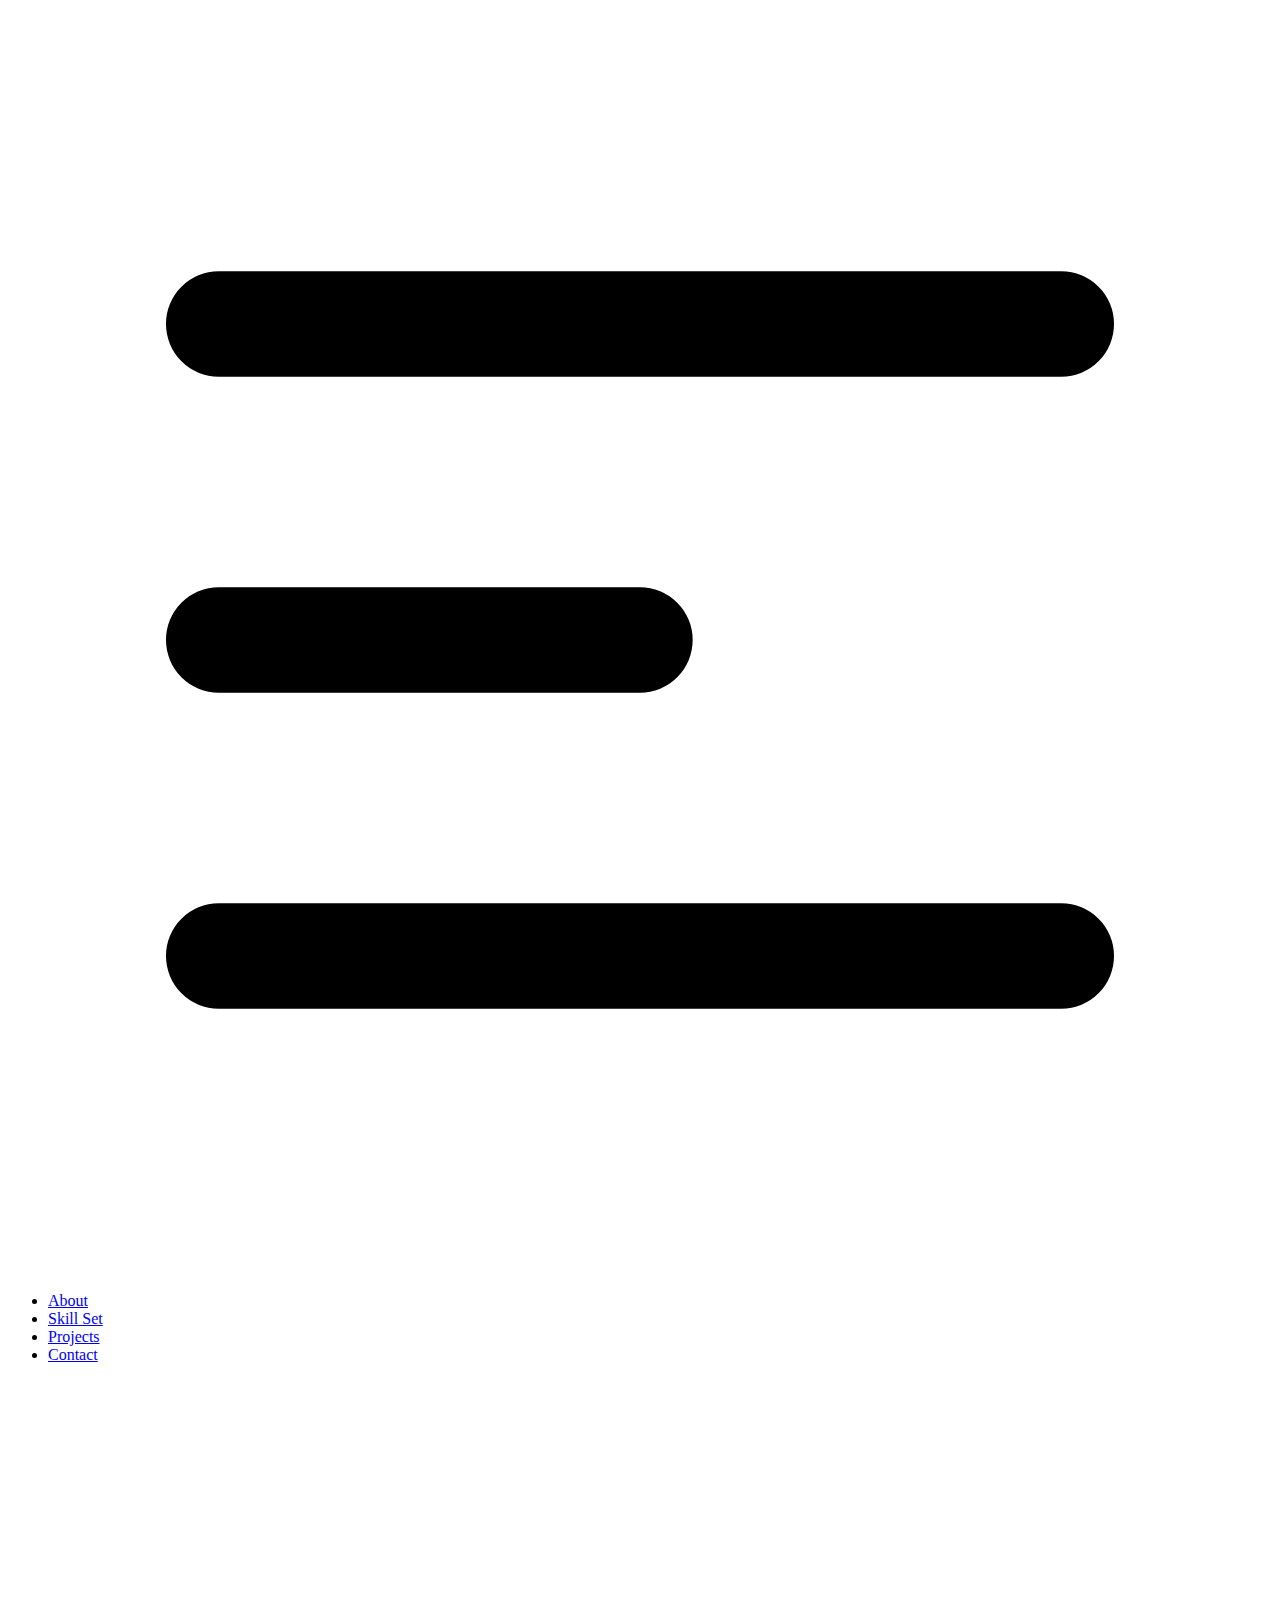
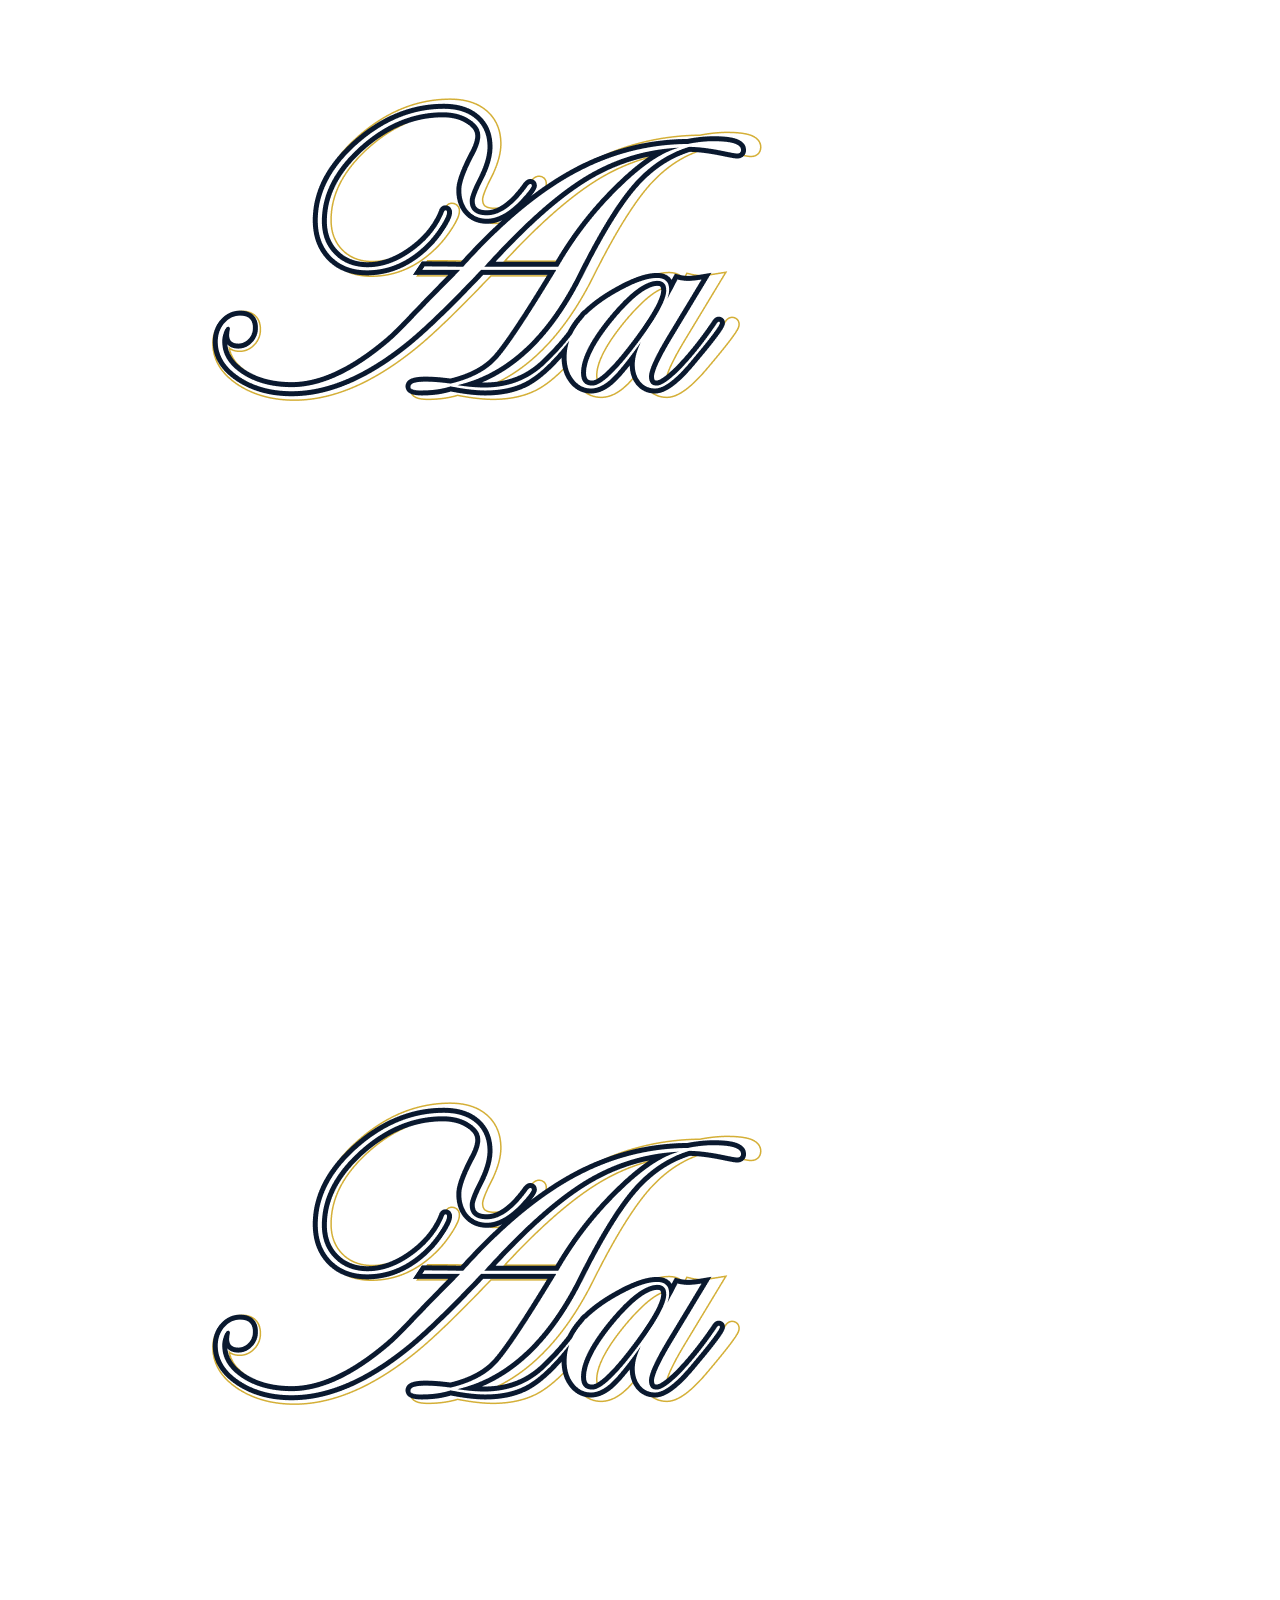
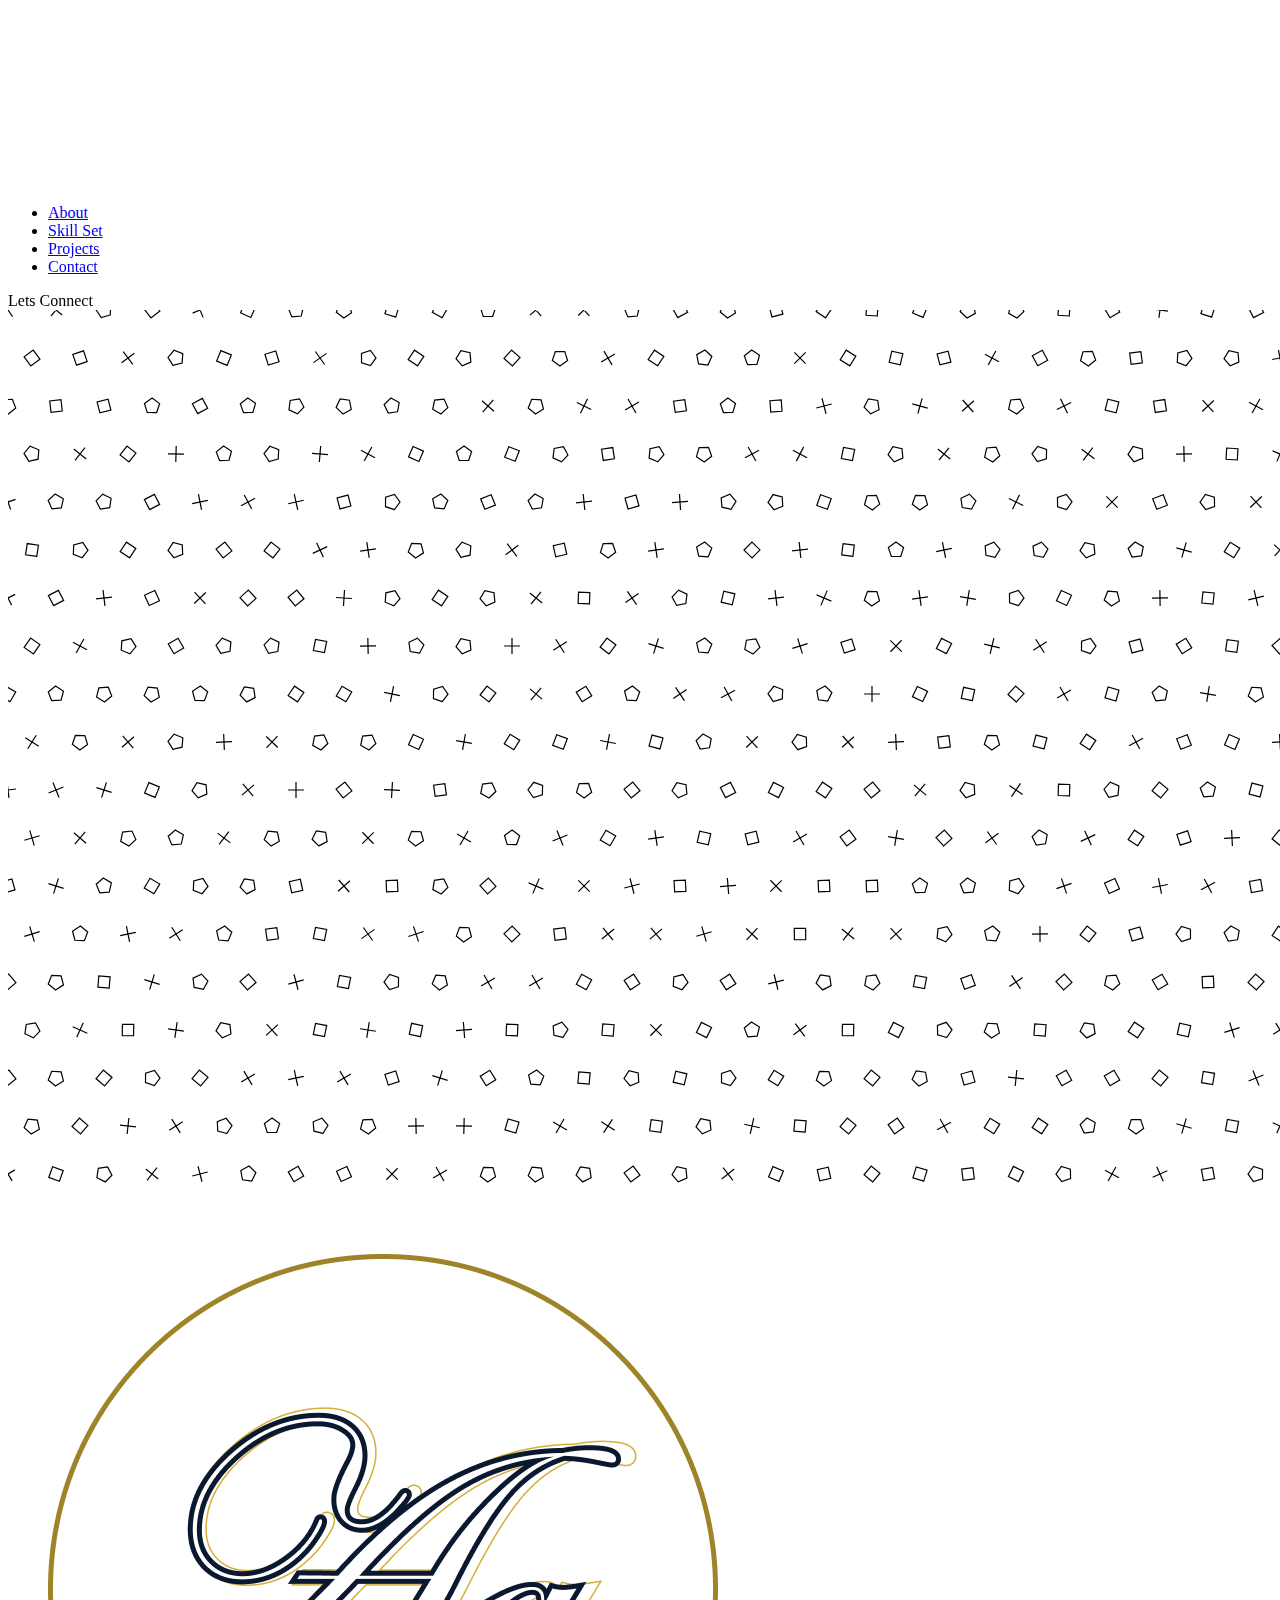
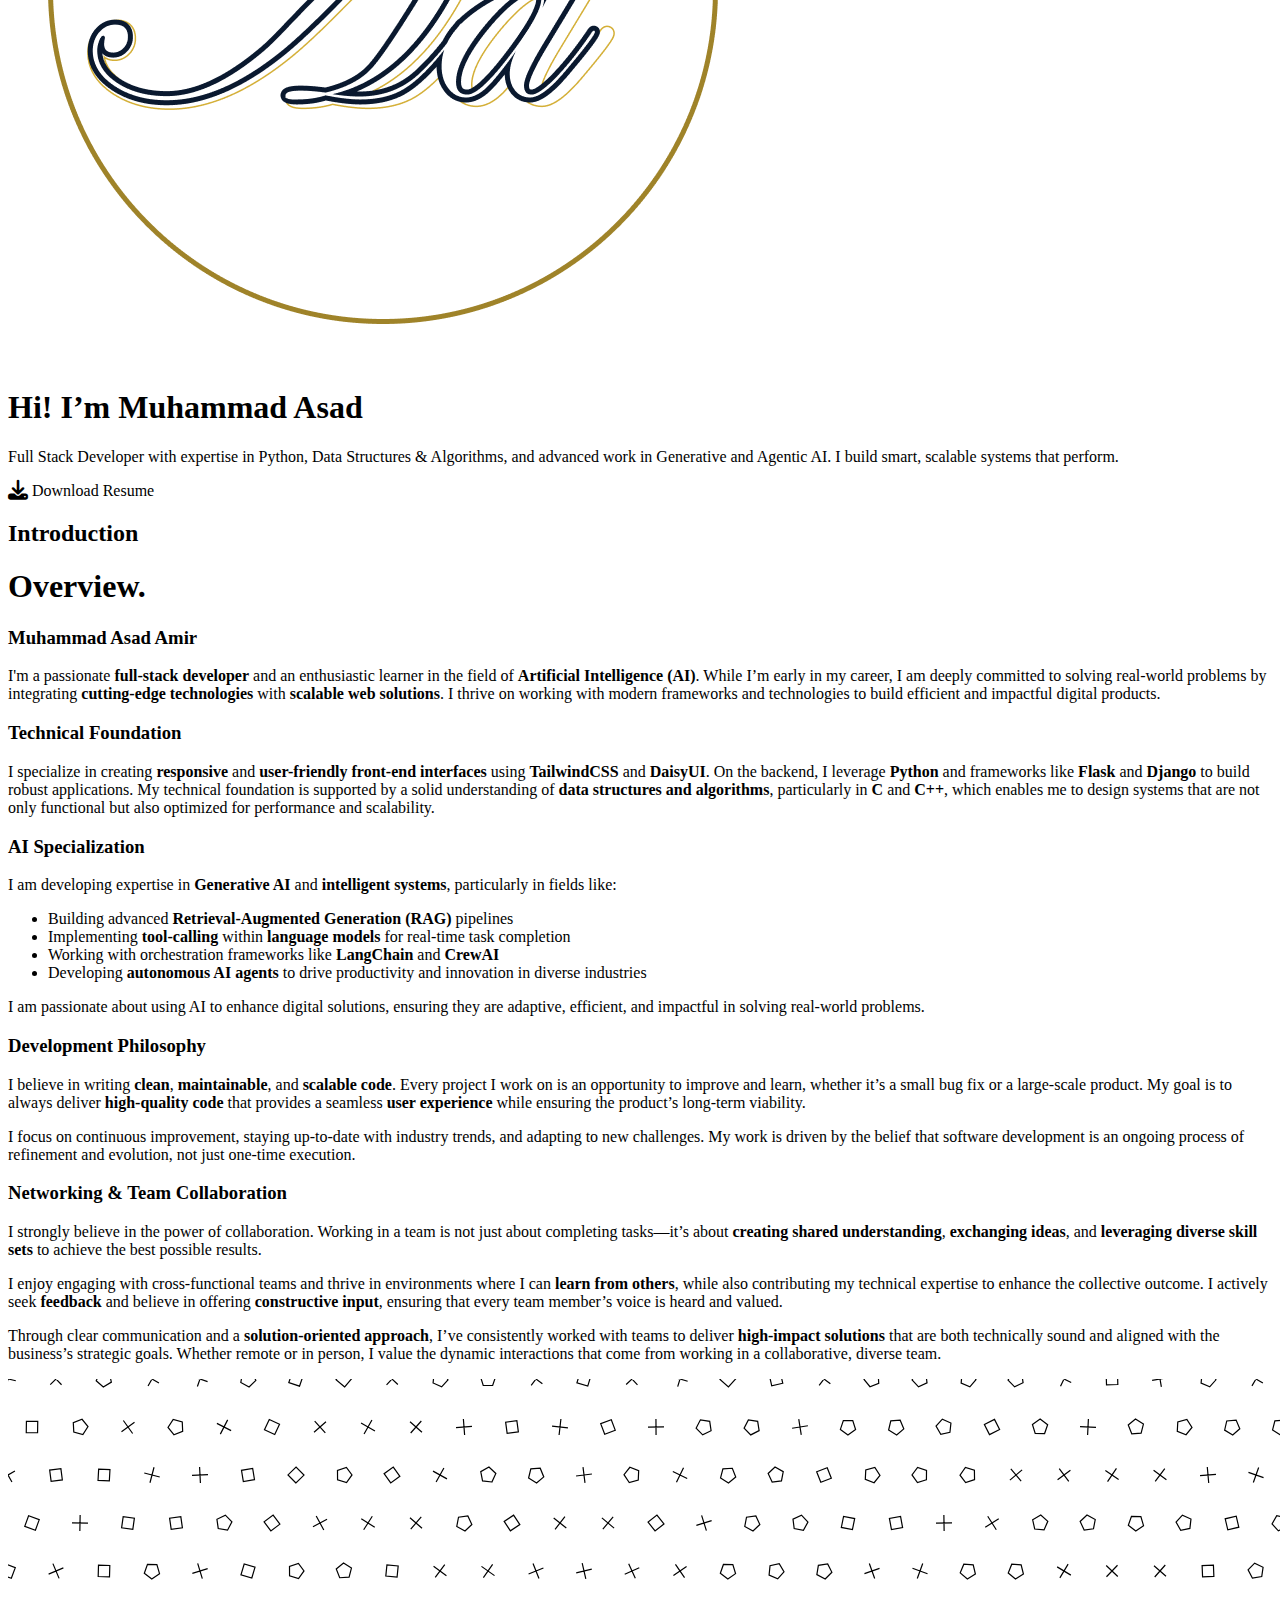
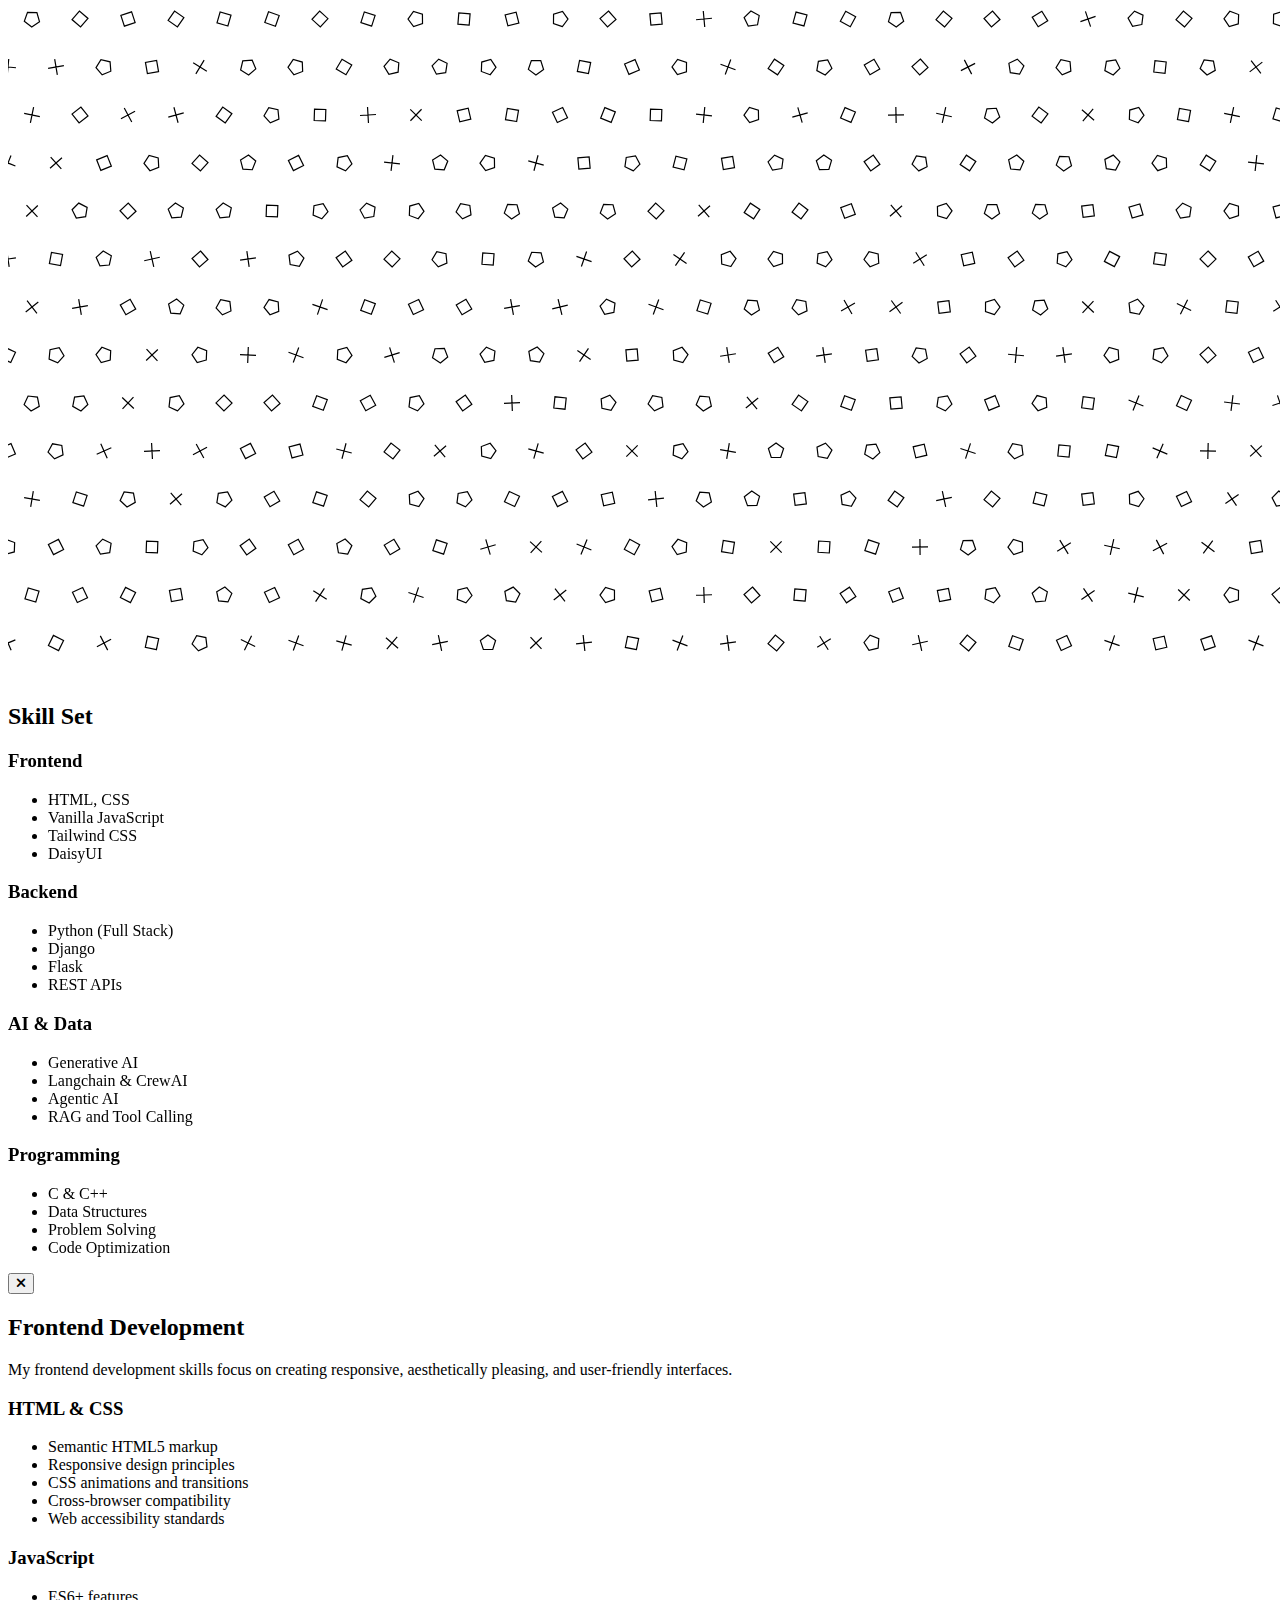
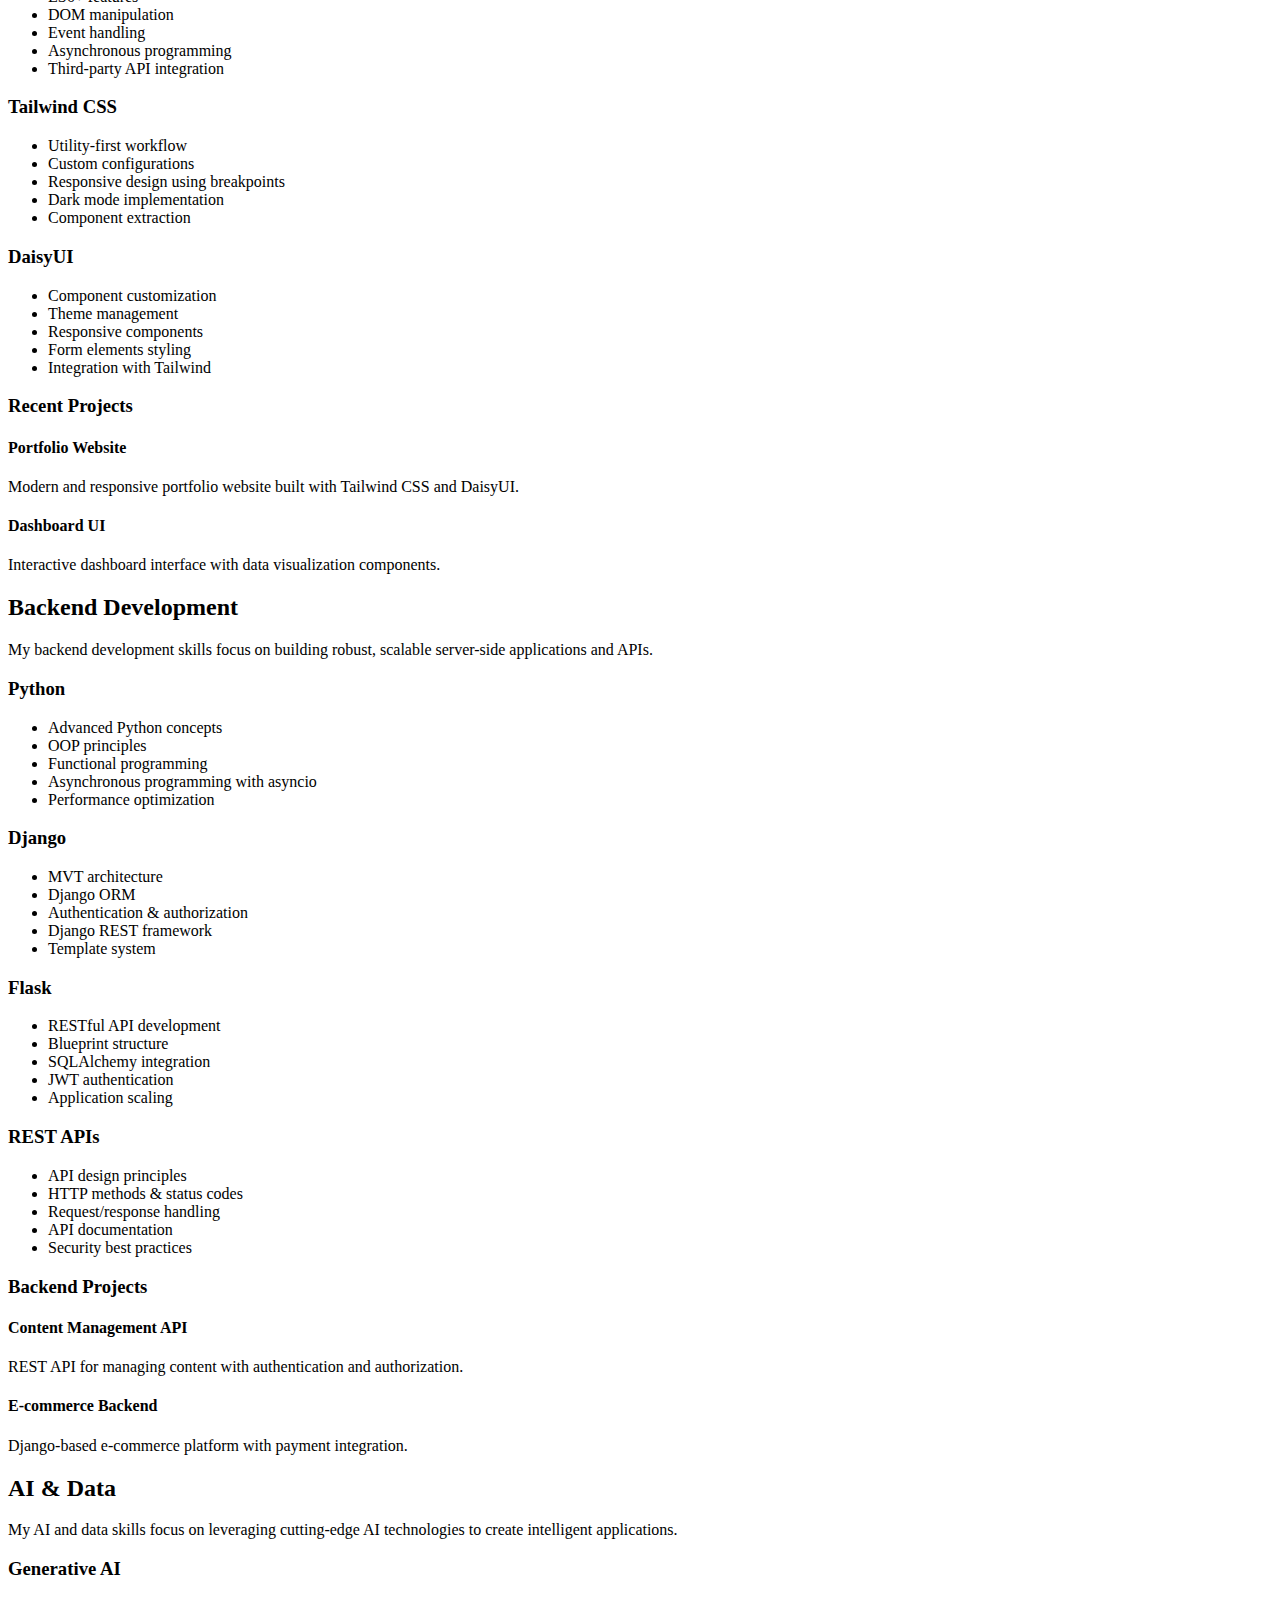
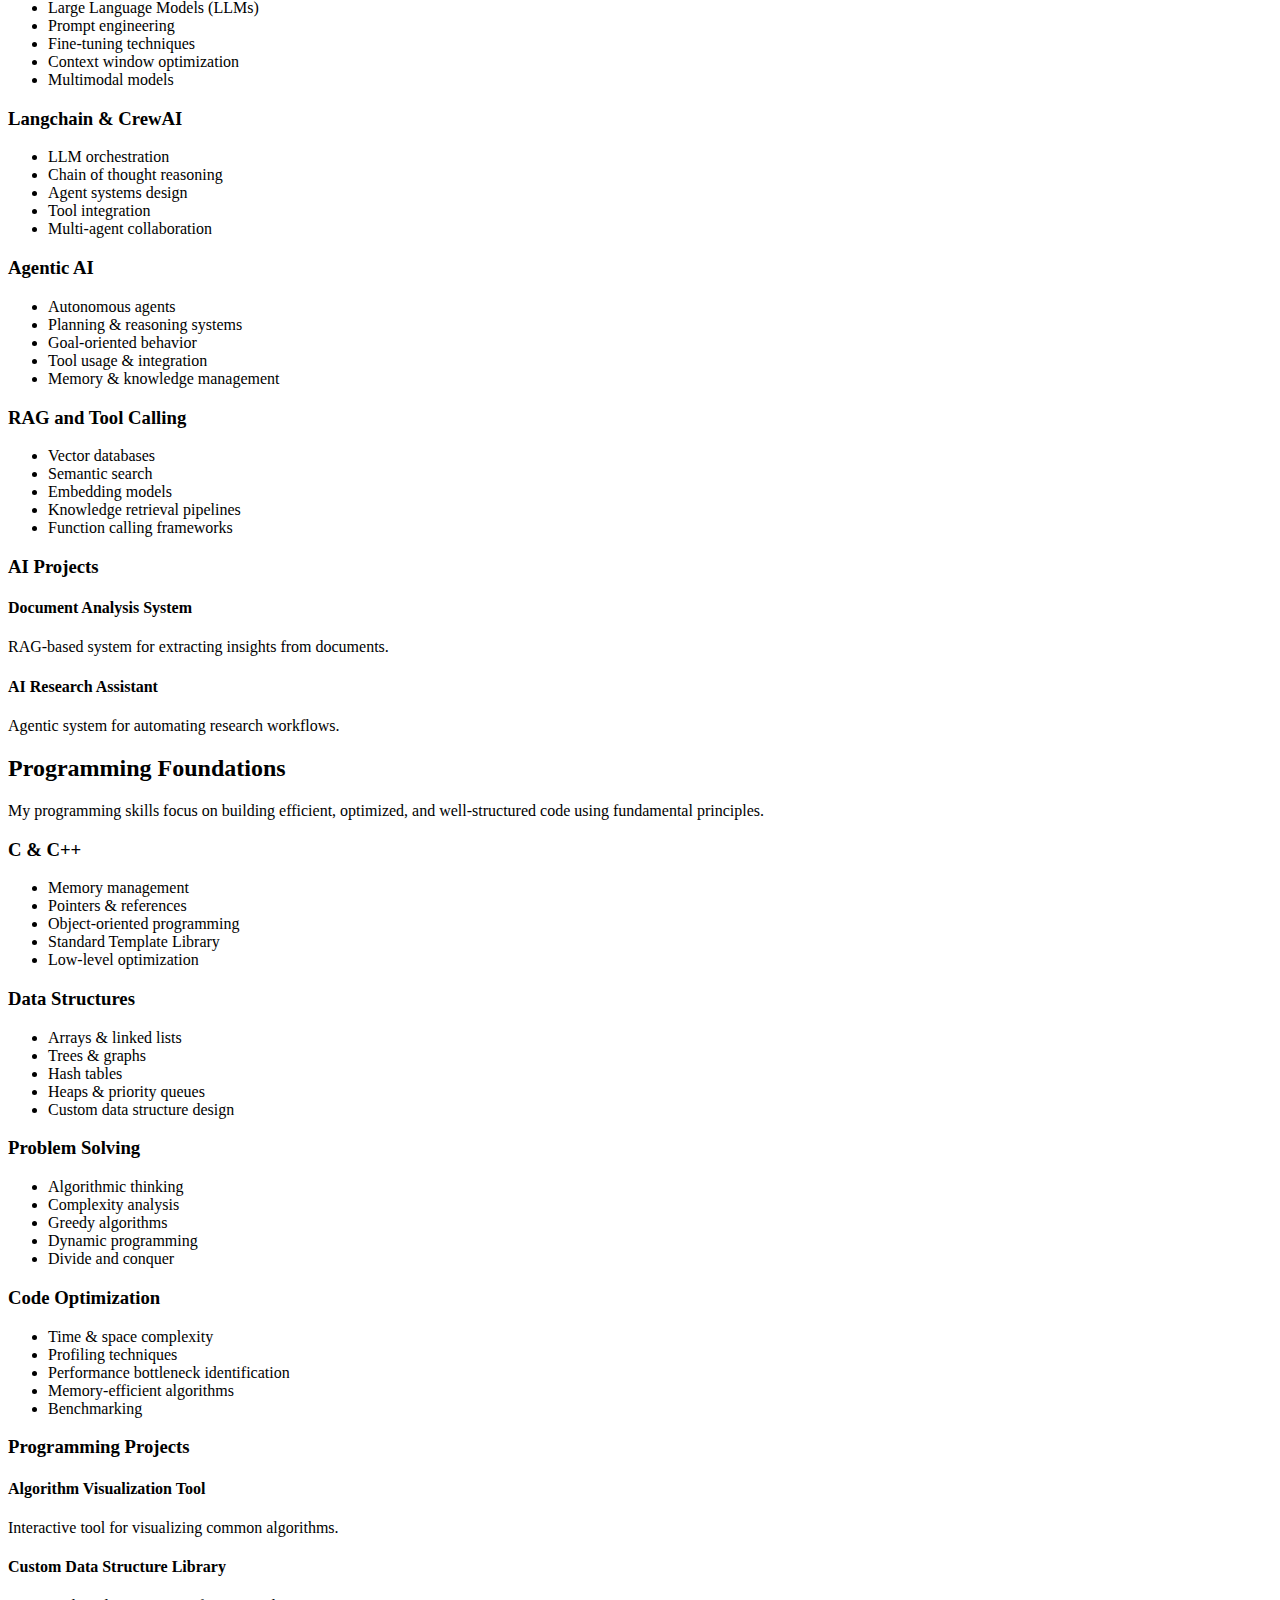
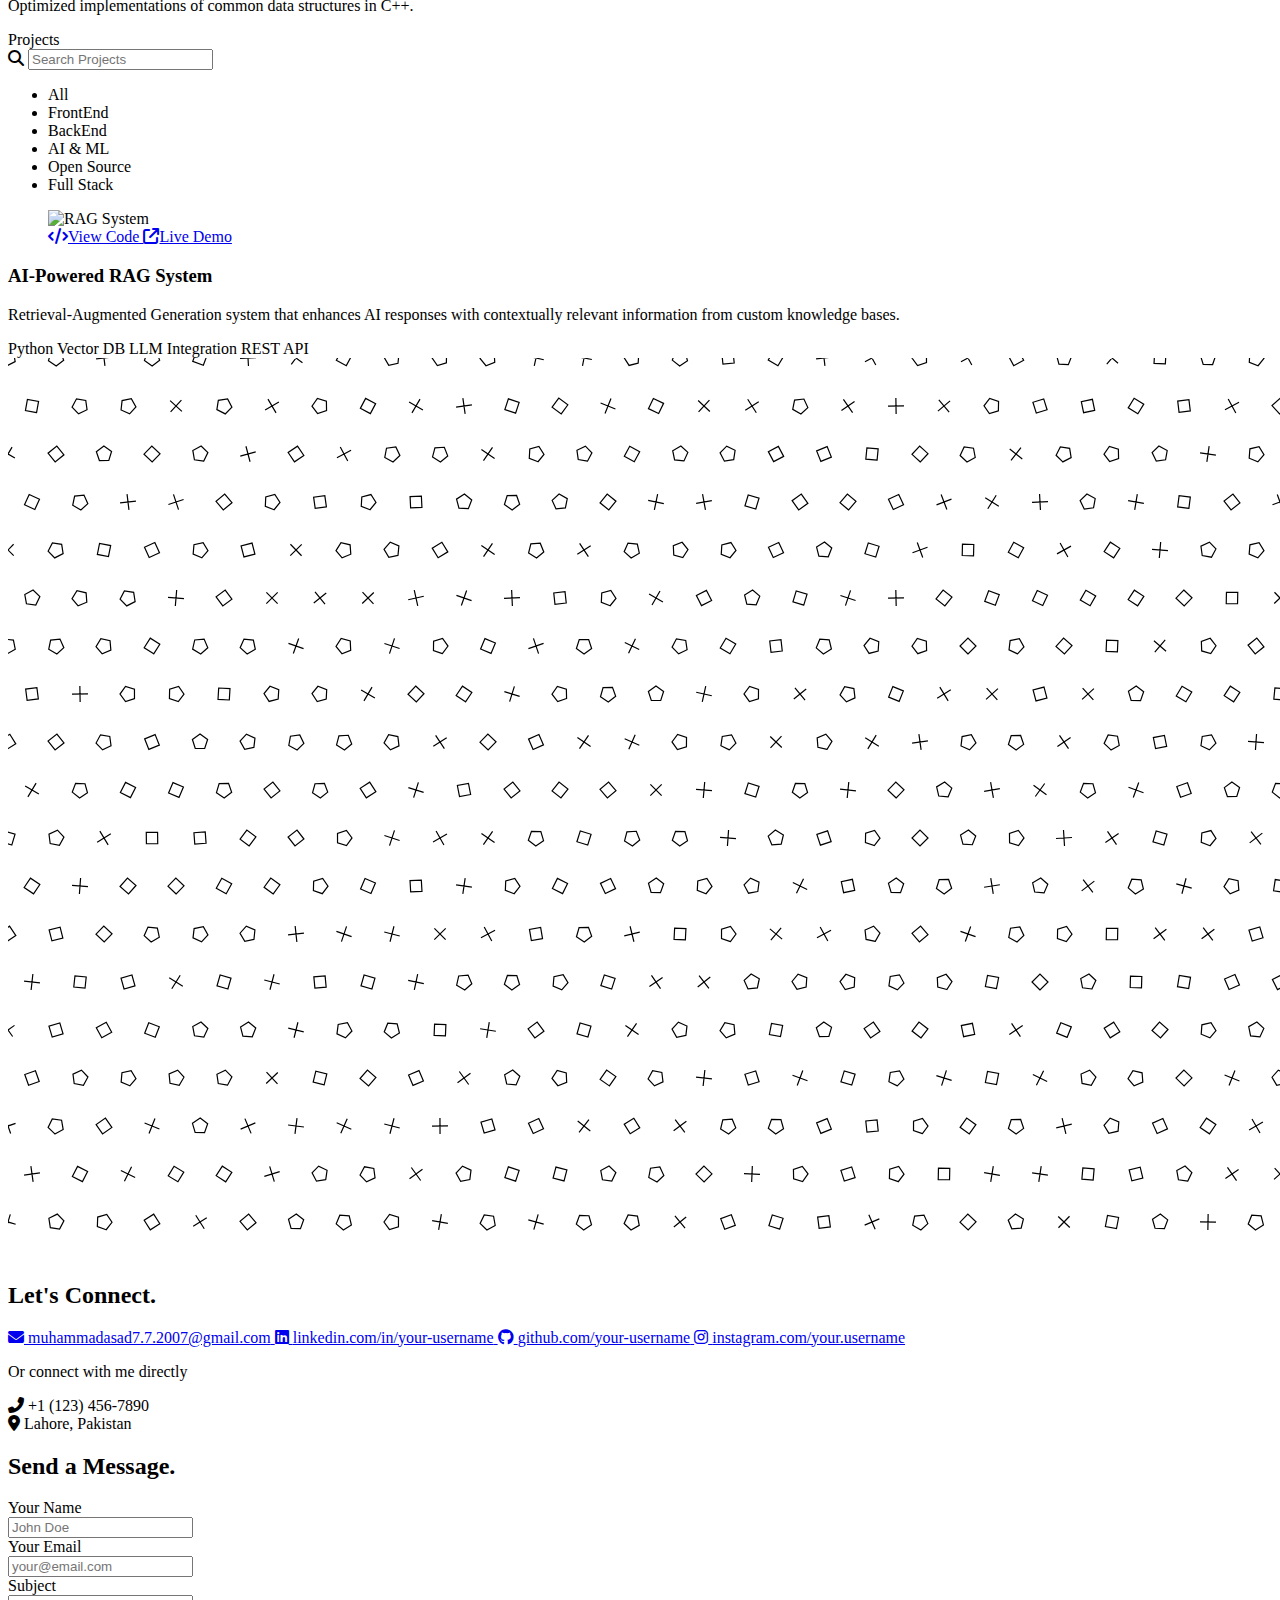
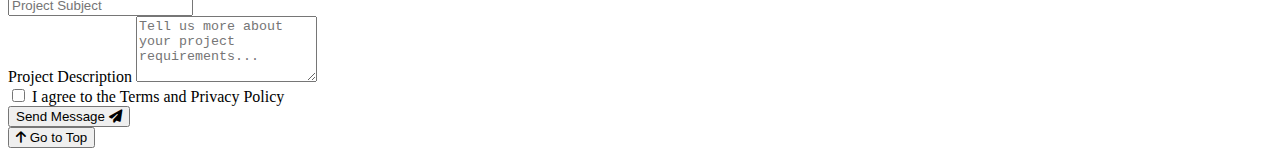
==== commit a0e862cc: "go to top added" ====
--- a/index.html
+++ b/index.html
@@ -1,5 +1,5 @@
 <!DOCTYPE html>
-<html lang="en" data-theme="synthwave">
+<html lang="en" data-theme="winter">
   <head>
     <link rel="icon" href="/images/Frame 1.png" />
     <link
@@ -31,7 +31,7 @@
   </head>
   <body>
     <!-- navbar -->
-    <div class="fixed top-4 inset-x-0 z-50 px-4 py-2 lg:px-8">
+    <div class="fixed top-4 inset-x-0 z-50 px-4 py-2 lg:px-8 z-52">
       <div
         class="navbar max-w-screen-xl mx-auto bg-base-100/60 backdrop-blur-md border border-accent/30 rounded-xl shadow px-6 py-3"
       >
@@ -58,16 +58,26 @@
               class="menu menu-sm dropdown-content bg-base-300 border transform translate-y-2 font-extrabold text-2xl text-accent-content rounded-box z-1 mt-3 w-52 p-2 shadow"
             >
               <li class="p-2">
-                <a class="px-2 py-4 4 nav-link-hover">About</a>
+                <a class="px-2 py-4 4 nav-link-hover" href="#about_section_link"
+                  >About</a
+                >
               </li>
               <li class="p-2">
-                <a class="px-2 py-4 nav-link-hover">Skill Set</a>
+                <a class="px-2 py-4 nav-link-hover" href="#skill_section_link"
+                  >Skill Set</a
+                >
               </li>
               <li class="p-2">
-                <a class="px-2 py-4 nav-link-hover">Projects</a>
+                <a
+                  class="px-2 py-4 nav-link-hover"
+                  href="#projects_section_link"
+                  >Projects</a
+                >
               </li>
               <li class="p-2">
-                <a class="px-2 py-4 nav-link-hover">Contact</a>
+                <a class="px-2 py-4 nav-link-hover" href="#contact_section_link"
+                  >Contact</a
+                >
               </li>
             </ul>
           </div>
@@ -78,36 +88,50 @@
           /></a>
         </div>
 
-        <img
-          src="./images/Frajkjme 1.png"
-          class="w-10 h-10 rounded-full scale-[3] lg:hidden ml-[-15vw]"
-        />
+        <a href="index.html"
+          ><img
+            src="./images/Frajkjme 1.png"
+            class="w-10 h-10 rounded-full scale-[3] lg:hidden ml-[-15vw]"
+        /></a>
         <div class="navbar-center hidden lg:flex">
           <ul
             class="menu menu-horizontal px-1 text-accent text-lg font-extrabold"
           >
-            <li class="px-2 ml-2"><a class="px-4 nav-link-hover">About</a></li>
             <li class="px-2 ml-2">
-              <a class="px-4 nav-link-hover">Skill Set</a>
+              <a class="px-4 nav-link-hover" href="#about_section_link"
+                >About</a
+              >
             </li>
             <li class="px-2 ml-2">
-              <a class="px-4 nav-link-hover">Projects</a>
+              <a class="px-4 nav-link-hover" href="#skill_section_link"
+                >Skill Set</a
+              >
             </li>
             <li class="px-2 ml-2">
-              <a class="px-4 nav-link-hover">Contact</a>
+              <a class="px-4 nav-link-hover" href="#projects_section_link"
+                >Projects</a
+              >
+            </li>
+            <li class="px-2 ml-2">
+              <a class="px-4 nav-link-hover" href="#contact_section_link"
+                >Contact</a
+              >
             </li>
           </ul>
         </div>
         <div class="navbar-end">
           <a
-            class="px-4 py-2 border rounded-xl btn border-neutral transition hover:bg-neutral"
+            class="px-4 py-2 border rounded-xl btn border-secondary text-secondary hover:bg-accent hover:text-accent-content"
             ><span class="nav-link-hover">Lets Connect</span>
           </a>
         </div>
       </div>
     </div>
     <!-- hero section -->
-    <div class="hero min-h-screen relative bg-base-300 overflow-hidden">
+    <div
+      class="hero min-h-screen relative bg-base-300 overflow-hidden z-51"
+      id="hero"
+    >
       <!-- Structured Diagonal Grid Background -->
       <canvas class="animated-bg absolute inset-0 w-full h-full z-0"></canvas>
 
@@ -131,7 +155,7 @@
           </p>
           <div class="w-full flex justify-center">
             <a
-              class="btn btn-wide border-neutral border-2 hover:bg-base-content hover:text-base-200 transition bg-base-100/50 font-semibold"
+              class="btn btn-wide border-2 transition border-secondary text-secondary hover:bg-accent hover:text-accent-content font-semibold"
             >
               <i class="fa-solid fa-download mr-2 fa-lg"></i> Download Resume
             </a>
@@ -143,6 +167,7 @@
     <!-- About Section -->
     <section
       class="min-h-screen relative bg-base-200 px-6 md:px-16 py-12 pb-12"
+      id="about_section_link"
     >
       <div class="mx-auto text-base-content">
         <h2 class="text-2xl font-semibold pl-2 text-primary">Introduction</h2>
@@ -278,740 +303,760 @@
       </div>
     </section>
 
-    <!-- Overview Section -->
-    <div class="hero min-h-screen relative bg-base-300 overflow-hidden">
-      <!-- Structured Diagonal Grid Background -->
-      <canvas class="animated-bg absolute inset-0 w-full h-full z-0"></canvas>
-
-      <!-- Hero Content -->
+    <!-- Skill Section -->
+    <div>
       <div
-        class="hero-content w-full px-4 py-8 relative z-10 grid grid-cols-1 justify-center items-center w-full"
+        class="hero min-h-screen relative bg-base-300 overflow-hidden"
+        id="skill_section_link"
       >
-        <div class="text-center mb-8">
-          <h2
-            class="font-extrabold text-5xl underline decoration-9 underline-offset-8 text-base-content"
+        <!-- Structured Diagonal Grid Background -->
+        <canvas class="animated-bg absolute inset-0 w-full h-full z-0"></canvas>
+
+        <!-- Hero Content -->
+        <div
+          class="hero-content w-full px-4 py-8 relative z-10 grid grid-cols-1 justify-center items-center w-full"
+        >
+          <div class="text-center mb-8">
+            <h2
+              class="font-extrabold text-5xl underline decoration-9 underline-offset-8 text-base-content"
+            >
+              <span class="px-4 py-2 bg-base-300 pb-4 rounded-xl"
+                >Skill Set</span
+              >
+            </h2>
+          </div>
+
+          <!-- Cards Grid -->
+          <div
+            class="w-full lg:px-12 px-8 justify-center items-center grid gap-6 lg:grid-cols-4 md:grid-cols-2 grid-cols-1"
           >
-            <span class="px-4 py-2 bg-base-300 pb-4 rounded-xl">Skill Set</span>
-          </h2>
-        </div>
-
-        <!-- Cards Grid -->
-        <div
-          class="w-full lg:px-12 px-8 justify-center items-center grid gap-6 lg:grid-cols-4 md:grid-cols-2 grid-cols-1"
-        >
-          <!-- Frontend Card -->
-          <div
-            class="card bg-base-100 border p-6 shadow-md transform transition-transform hover:scale-[1.03] hover:shadow-xl cursor-pointer skill-card"
-            data-skill="frontend"
-          >
-            <h3 class="font-bold text-xl mb-2 text-primary">Frontend</h3>
-            <ul class="list-disc list-inside text-base-content">
-              <li>HTML, CSS</li>
-              <li>Vanilla JavaScript</li>
-              <li>Tailwind CSS</li>
-              <li>DaisyUI</li>
-            </ul>
-          </div>
-
-          <!-- Backend Card -->
-          <div
-            class="card bg-base-100 border p-6 shadow-md transform transition-transform hover:scale-[1.03] hover:shadow-xl cursor-pointer skill-card"
-            data-skill="backend"
-          >
-            <h3 class="font-bold text-xl mb-2 text-primary">Backend</h3>
-            <ul class="list-disc list-inside text-base-content">
-              <li>Python (Full Stack)</li>
-              <li>Django</li>
-              <li>Flask</li>
-              <li>REST APIs</li>
-            </ul>
-          </div>
-
-          <!-- AI & Data Card -->
-          <div
-            class="card bg-base-100 border p-6 shadow-md transform transition-transform hover:scale-[1.03] hover:shadow-xl cursor-pointer skill-card"
-            data-skill="aidata"
-          >
-            <h3 class="font-bold text-xl mb-2 text-primary">AI & Data</h3>
-            <ul class="list-disc list-inside text-base-content">
-              <li>Generative AI</li>
-              <li>Langchain & CrewAI</li>
-              <li>Agentic AI</li>
-              <li>RAG and Tool Calling</li>
-            </ul>
-          </div>
-
-          <!-- Programming Foundations Card -->
-          <div
-            class="card bg-base-100 border p-6 shadow-md transform transition-transform hover:scale-[1.03] hover:shadow-xl cursor-pointer skill-card"
-            data-skill="programming"
-          >
-            <h3 class="font-bold text-xl mb-2 text-primary">Programming</h3>
-            <ul class="list-disc list-inside text-base-content">
-              <li>C & C++</li>
-              <li>Data Structures</li>
-              <li>Problem Solving</li>
-              <li>Code Optimization</li>
-            </ul>
+            <!-- Frontend Card -->
+            <div
+              class="card bg-base-100 border p-6 shadow-md transform transition-transform hover:scale-[1.03] hover:shadow-xl cursor-pointer skill-card"
+              data-skill="frontend"
+            >
+              <h3 class="font-bold text-xl mb-2 text-primary">Frontend</h3>
+              <ul class="list-disc list-inside text-base-content">
+                <li>HTML, CSS</li>
+                <li>Vanilla JavaScript</li>
+                <li>Tailwind CSS</li>
+                <li>DaisyUI</li>
+              </ul>
+            </div>
+
+            <!-- Backend Card -->
+            <div
+              class="card bg-base-100 border p-6 shadow-md transform transition-transform hover:scale-[1.03] hover:shadow-xl cursor-pointer skill-card"
+              data-skill="backend"
+            >
+              <h3 class="font-bold text-xl mb-2 text-primary">Backend</h3>
+              <ul class="list-disc list-inside text-base-content">
+                <li>Python (Full Stack)</li>
+                <li>Django</li>
+                <li>Flask</li>
+                <li>REST APIs</li>
+              </ul>
+            </div>
+
+            <!-- AI & Data Card -->
+            <div
+              class="card bg-base-100 border p-6 shadow-md transform transition-transform hover:scale-[1.03] hover:shadow-xl cursor-pointer skill-card"
+              data-skill="aidata"
+            >
+              <h3 class="font-bold text-xl mb-2 text-primary">AI & Data</h3>
+              <ul class="list-disc list-inside text-base-content">
+                <li>Generative AI</li>
+                <li>Langchain & CrewAI</li>
+                <li>Agentic AI</li>
+                <li>RAG and Tool Calling</li>
+              </ul>
+            </div>
+
+            <!-- Programming Foundations Card -->
+            <div
+              class="card bg-base-100 border p-6 shadow-md transform transition-transform hover:scale-[1.03] hover:shadow-xl cursor-pointer skill-card"
+              data-skill="programming"
+            >
+              <h3 class="font-bold text-xl mb-2 text-primary">Programming</h3>
+              <ul class="list-disc list-inside text-base-content">
+                <li>C & C++</li>
+                <li>Data Structures</li>
+                <li>Problem Solving</li>
+                <li>Code Optimization</li>
+              </ul>
+            </div>
           </div>
         </div>
       </div>
-    </div>
-
-    <!-- Full Screen Popup Modal Structure -->
-    <div
-      id="skill-popup-overlay"
-      class="fixed inset-0 bg-black/80 backdrop-blur-md z-50 hidden flex justify-center items-center"
-    >
+
+      <!-- Full Screen Popup Modal Structure -->
       <div
-        id="skill-popup-content"
-        class="relative bg-base-100 p-8 rounded-xl shadow-2xl border border-primary w-11/12 max-h-[90vh] overflow-y-auto"
+        id="skill-popup-overlay"
+        class="fixed inset-0 bg-black/80 backdrop-blur-md z-50 hidden flex justify-center items-center"
       >
-        <button
-          id="close-popup"
-          class="absolute top-4 right-4 text-2xl w-10 h-10 flex items-center justify-center rounded-full bg-base-300 hover:bg-base-200 transition-colors"
+        <div
+          id="skill-popup-content"
+          class="relative bg-base-100 p-8 rounded-xl shadow-2xl border border-primary w-11/12 max-h-[90vh] overflow-y-auto"
         >
-          <i class="fas fa-times"></i>
-        </button>
-
-        <!-- Frontend Skill Content -->
-        <div id="frontend-content" class="skill-detail-content hidden">
-          <h2 class="text-3xl font-bold mb-6 text-primary">
-            Frontend Development
-          </h2>
-          <div class="space-y-4">
-            <p class="text-lg">
-              My frontend development skills focus on creating responsive,
-              aesthetically pleasing, and user-friendly interfaces.
-            </p>
-
-            <div class="grid grid-cols-1 md:grid-cols-2 gap-6 mt-8">
-              <div class="card bg-base-300 p-6">
-                <h3 class="text-xl font-bold mb-3">HTML & CSS</h3>
-                <ul class="list-disc list-inside space-y-2">
-                  <li>Semantic HTML5 markup</li>
-                  <li>Responsive design principles</li>
-                  <li>CSS animations and transitions</li>
-                  <li>Cross-browser compatibility</li>
-                  <li>Web accessibility standards</li>
-                </ul>
+          <button
+            id="close-popup"
+            class="absolute top-4 right-4 text-2xl w-10 h-10 flex items-center justify-center rounded-full bg-base-300 hover:bg-base-200 transition-colors"
+          >
+            <i class="fas fa-times"></i>
+          </button>
+
+          <!-- Frontend Skill Content -->
+          <div id="frontend-content" class="skill-detail-content hidden">
+            <h2 class="text-3xl font-bold mb-6 text-primary">
+              Frontend Development
+            </h2>
+            <div class="space-y-4">
+              <p class="text-lg">
+                My frontend development skills focus on creating responsive,
+                aesthetically pleasing, and user-friendly interfaces.
+              </p>
+
+              <div class="grid grid-cols-1 md:grid-cols-2 gap-6 mt-8">
+                <div class="card bg-base-300 p-6">
+                  <h3 class="text-xl font-bold mb-3">HTML & CSS</h3>
+                  <ul class="list-disc list-inside space-y-2">
+                    <li>Semantic HTML5 markup</li>
+                    <li>Responsive design principles</li>
+                    <li>CSS animations and transitions</li>
+                    <li>Cross-browser compatibility</li>
+                    <li>Web accessibility standards</li>
+                  </ul>
+                </div>
+
+                <div class="card bg-base-300 p-6">
+                  <h3 class="text-xl font-bold mb-3">JavaScript</h3>
+                  <ul class="list-disc list-inside space-y-2">
+                    <li>ES6+ features</li>
+                    <li>DOM manipulation</li>
+                    <li>Event handling</li>
+                    <li>Asynchronous programming</li>
+                    <li>Third-party API integration</li>
+                  </ul>
+                </div>
+
+                <div class="card bg-base-300 p-6">
+                  <h3 class="text-xl font-bold mb-3">Tailwind CSS</h3>
+                  <ul class="list-disc list-inside space-y-2">
+                    <li>Utility-first workflow</li>
+                    <li>Custom configurations</li>
+                    <li>Responsive design using breakpoints</li>
+                    <li>Dark mode implementation</li>
+                    <li>Component extraction</li>
+                  </ul>
+                </div>
+
+                <div class="card bg-base-300 p-6">
+                  <h3 class="text-xl font-bold mb-3">DaisyUI</h3>
+                  <ul class="list-disc list-inside space-y-2">
+                    <li>Component customization</li>
+                    <li>Theme management</li>
+                    <li>Responsive components</li>
+                    <li>Form elements styling</li>
+                    <li>Integration with Tailwind</li>
+                  </ul>
+                </div>
               </div>
 
-              <div class="card bg-base-300 p-6">
-                <h3 class="text-xl font-bold mb-3">JavaScript</h3>
-                <ul class="list-disc list-inside space-y-2">
-                  <li>ES6+ features</li>
-                  <li>DOM manipulation</li>
-                  <li>Event handling</li>
-                  <li>Asynchronous programming</li>
-                  <li>Third-party API integration</li>
-                </ul>
+              <h3 class="text-2xl font-bold mt-8 mb-4">Recent Projects</h3>
+              <div class="grid grid-cols-1 md:grid-cols-2 gap-4">
+                <div class="card bg-base-300 p-4">
+                  <h4 class="font-bold mb-2">Portfolio Website</h4>
+                  <p>
+                    Modern and responsive portfolio website built with Tailwind
+                    CSS and DaisyUI.
+                  </p>
+                </div>
+                <div class="card bg-base-300 p-4">
+                  <h4 class="font-bold mb-2">Dashboard UI</h4>
+                  <p>
+                    Interactive dashboard interface with data visualization
+                    components.
+                  </p>
+                </div>
               </div>
-
-              <div class="card bg-base-300 p-6">
-                <h3 class="text-xl font-bold mb-3">Tailwind CSS</h3>
-                <ul class="list-disc list-inside space-y-2">
-                  <li>Utility-first workflow</li>
-                  <li>Custom configurations</li>
-                  <li>Responsive design using breakpoints</li>
-                  <li>Dark mode implementation</li>
-                  <li>Component extraction</li>
-                </ul>
+            </div>
+          </div>
+
+          <!-- Backend Skill Content -->
+          <div id="backend-content" class="skill-detail-content hidden">
+            <h2 class="text-3xl font-bold mb-6 text-primary">
+              Backend Development
+            </h2>
+            <div class="space-y-4">
+              <p class="text-lg">
+                My backend development skills focus on building robust, scalable
+                server-side applications and APIs.
+              </p>
+
+              <div class="grid grid-cols-1 md:grid-cols-2 gap-6 mt-8">
+                <div class="card bg-base-300 p-6">
+                  <h3 class="text-xl font-bold mb-3">Python</h3>
+                  <ul class="list-disc list-inside space-y-2">
+                    <li>Advanced Python concepts</li>
+                    <li>OOP principles</li>
+                    <li>Functional programming</li>
+                    <li>Asynchronous programming with asyncio</li>
+                    <li>Performance optimization</li>
+                  </ul>
+                </div>
+
+                <div class="card bg-base-300 p-6">
+                  <h3 class="text-xl font-bold mb-3">Django</h3>
+                  <ul class="list-disc list-inside space-y-2">
+                    <li>MVT architecture</li>
+                    <li>Django ORM</li>
+                    <li>Authentication & authorization</li>
+                    <li>Django REST framework</li>
+                    <li>Template system</li>
+                  </ul>
+                </div>
+
+                <div class="card bg-base-300 p-6">
+                  <h3 class="text-xl font-bold mb-3">Flask</h3>
+                  <ul class="list-disc list-inside space-y-2">
+                    <li>RESTful API development</li>
+                    <li>Blueprint structure</li>
+                    <li>SQLAlchemy integration</li>
+                    <li>JWT authentication</li>
+                    <li>Application scaling</li>
+                  </ul>
+                </div>
+
+                <div class="card bg-base-300 p-6">
+                  <h3 class="text-xl font-bold mb-3">REST APIs</h3>
+                  <ul class="list-disc list-inside space-y-2">
+                    <li>API design principles</li>
+                    <li>HTTP methods & status codes</li>
+                    <li>Request/response handling</li>
+                    <li>API documentation</li>
+                    <li>Security best practices</li>
+                  </ul>
+                </div>
               </div>
 
-              <div class="card bg-base-300 p-6">
-                <h3 class="text-xl font-bold mb-3">DaisyUI</h3>
-                <ul class="list-disc list-inside space-y-2">
-                  <li>Component customization</li>
-                  <li>Theme management</li>
-                  <li>Responsive components</li>
-                  <li>Form elements styling</li>
-                  <li>Integration with Tailwind</li>
-                </ul>
+              <h3 class="text-2xl font-bold mt-8 mb-4">Backend Projects</h3>
+              <div class="grid grid-cols-1 md:grid-cols-2 gap-4">
+                <div class="card bg-base-300 p-4">
+                  <h4 class="font-bold mb-2">Content Management API</h4>
+                  <p>
+                    REST API for managing content with authentication and
+                    authorization.
+                  </p>
+                </div>
+                <div class="card bg-base-300 p-4">
+                  <h4 class="font-bold mb-2">E-commerce Backend</h4>
+                  <p>
+                    Django-based e-commerce platform with payment integration.
+                  </p>
+                </div>
               </div>
             </div>
-
-            <h3 class="text-2xl font-bold mt-8 mb-4">Recent Projects</h3>
-            <div class="grid grid-cols-1 md:grid-cols-2 gap-4">
-              <div class="card bg-base-300 p-4">
-                <h4 class="font-bold mb-2">Portfolio Website</h4>
-                <p>
-                  Modern and responsive portfolio website built with Tailwind
-                  CSS and DaisyUI.
-                </p>
+          </div>
+
+          <!-- AI & Data Skill Content -->
+          <div id="aidata-content" class="skill-detail-content hidden">
+            <h2 class="text-3xl font-bold mb-6 text-primary">AI & Data</h2>
+            <div class="space-y-4">
+              <p class="text-lg">
+                My AI and data skills focus on leveraging cutting-edge AI
+                technologies to create intelligent applications.
+              </p>
+
+              <div class="grid grid-cols-1 md:grid-cols-2 gap-6 mt-8">
+                <div class="card bg-base-300 p-6">
+                  <h3 class="text-xl font-bold mb-3">Generative AI</h3>
+                  <ul class="list-disc list-inside space-y-2">
+                    <li>Large Language Models (LLMs)</li>
+                    <li>Prompt engineering</li>
+                    <li>Fine-tuning techniques</li>
+                    <li>Context window optimization</li>
+                    <li>Multimodal models</li>
+                  </ul>
+                </div>
+
+                <div class="card bg-base-300 p-6">
+                  <h3 class="text-xl font-bold mb-3">Langchain & CrewAI</h3>
+                  <ul class="list-disc list-inside space-y-2">
+                    <li>LLM orchestration</li>
+                    <li>Chain of thought reasoning</li>
+                    <li>Agent systems design</li>
+                    <li>Tool integration</li>
+                    <li>Multi-agent collaboration</li>
+                  </ul>
+                </div>
+
+                <div class="card bg-base-300 p-6">
+                  <h3 class="text-xl font-bold mb-3">Agentic AI</h3>
+                  <ul class="list-disc list-inside space-y-2">
+                    <li>Autonomous agents</li>
+                    <li>Planning & reasoning systems</li>
+                    <li>Goal-oriented behavior</li>
+                    <li>Tool usage & integration</li>
+                    <li>Memory & knowledge management</li>
+                  </ul>
+                </div>
+
+                <div class="card bg-base-300 p-6">
+                  <h3 class="text-xl font-bold mb-3">RAG and Tool Calling</h3>
+                  <ul class="list-disc list-inside space-y-2">
+                    <li>Vector databases</li>
+                    <li>Semantic search</li>
+                    <li>Embedding models</li>
+                    <li>Knowledge retrieval pipelines</li>
+                    <li>Function calling frameworks</li>
+                  </ul>
+                </div>
               </div>
-              <div class="card bg-base-300 p-4">
-                <h4 class="font-bold mb-2">Dashboard UI</h4>
-                <p>
-                  Interactive dashboard interface with data visualization
-                  components.
-                </p>
+
+              <h3 class="text-2xl font-bold mt-8 mb-4">AI Projects</h3>
+              <div class="grid grid-cols-1 md:grid-cols-2 gap-4">
+                <div class="card bg-base-300 p-4">
+                  <h4 class="font-bold mb-2">Document Analysis System</h4>
+                  <p>
+                    RAG-based system for extracting insights from documents.
+                  </p>
+                </div>
+                <div class="card bg-base-300 p-4">
+                  <h4 class="font-bold mb-2">AI Research Assistant</h4>
+                  <p>Agentic system for automating research workflows.</p>
+                </div>
               </div>
             </div>
           </div>
-        </div>
-
-        <!-- Backend Skill Content -->
-        <div id="backend-content" class="skill-detail-content hidden">
-          <h2 class="text-3xl font-bold mb-6 text-primary">
-            Backend Development
-          </h2>
-          <div class="space-y-4">
-            <p class="text-lg">
-              My backend development skills focus on building robust, scalable
-              server-side applications and APIs.
-            </p>
-
-            <div class="grid grid-cols-1 md:grid-cols-2 gap-6 mt-8">
-              <div class="card bg-base-300 p-6">
-                <h3 class="text-xl font-bold mb-3">Python</h3>
-                <ul class="list-disc list-inside space-y-2">
-                  <li>Advanced Python concepts</li>
-                  <li>OOP principles</li>
-                  <li>Functional programming</li>
-                  <li>Asynchronous programming with asyncio</li>
-                  <li>Performance optimization</li>
-                </ul>
+
+          <!-- Programming Skill Content -->
+          <div id="programming-content" class="skill-detail-content hidden">
+            <h2 class="text-3xl font-bold mb-6 text-primary">
+              Programming Foundations
+            </h2>
+            <div class="space-y-4">
+              <p class="text-lg">
+                My programming skills focus on building efficient, optimized,
+                and well-structured code using fundamental principles.
+              </p>
+
+              <div class="grid grid-cols-1 md:grid-cols-2 gap-6 mt-8">
+                <div class="card bg-base-300 p-6">
+                  <h3 class="text-xl font-bold mb-3">C & C++</h3>
+                  <ul class="list-disc list-inside space-y-2">
+                    <li>Memory management</li>
+                    <li>Pointers & references</li>
+                    <li>Object-oriented programming</li>
+                    <li>Standard Template Library</li>
+                    <li>Low-level optimization</li>
+                  </ul>
+                </div>
+
+                <div class="card bg-base-300 p-6">
+                  <h3 class="text-xl font-bold mb-3">Data Structures</h3>
+                  <ul class="list-disc list-inside space-y-2">
+                    <li>Arrays & linked lists</li>
+                    <li>Trees & graphs</li>
+                    <li>Hash tables</li>
+                    <li>Heaps & priority queues</li>
+                    <li>Custom data structure design</li>
+                  </ul>
+                </div>
+
+                <div class="card bg-base-300 p-6">
+                  <h3 class="text-xl font-bold mb-3">Problem Solving</h3>
+                  <ul class="list-disc list-inside space-y-2">
+                    <li>Algorithmic thinking</li>
+                    <li>Complexity analysis</li>
+                    <li>Greedy algorithms</li>
+                    <li>Dynamic programming</li>
+                    <li>Divide and conquer</li>
+                  </ul>
+                </div>
+
+                <div class="card bg-base-300 p-6">
+                  <h3 class="text-xl font-bold mb-3">Code Optimization</h3>
+                  <ul class="list-disc list-inside space-y-2">
+                    <li>Time & space complexity</li>
+                    <li>Profiling techniques</li>
+                    <li>Performance bottleneck identification</li>
+                    <li>Memory-efficient algorithms</li>
+                    <li>Benchmarking</li>
+                  </ul>
+                </div>
               </div>
 
-              <div class="card bg-base-300 p-6">
-                <h3 class="text-xl font-bold mb-3">Django</h3>
-                <ul class="list-disc list-inside space-y-2">
-                  <li>MVT architecture</li>
-                  <li>Django ORM</li>
-                  <li>Authentication & authorization</li>
-                  <li>Django REST framework</li>
-                  <li>Template system</li>
-                </ul>
-              </div>
-
-              <div class="card bg-base-300 p-6">
-                <h3 class="text-xl font-bold mb-3">Flask</h3>
-                <ul class="list-disc list-inside space-y-2">
-                  <li>RESTful API development</li>
-                  <li>Blueprint structure</li>
-                  <li>SQLAlchemy integration</li>
-                  <li>JWT authentication</li>
-                  <li>Application scaling</li>
-                </ul>
-              </div>
-
-              <div class="card bg-base-300 p-6">
-                <h3 class="text-xl font-bold mb-3">REST APIs</h3>
-                <ul class="list-disc list-inside space-y-2">
-                  <li>API design principles</li>
-                  <li>HTTP methods & status codes</li>
-                  <li>Request/response handling</li>
-                  <li>API documentation</li>
-                  <li>Security best practices</li>
-                </ul>
-              </div>
-            </div>
-
-            <h3 class="text-2xl font-bold mt-8 mb-4">Backend Projects</h3>
-            <div class="grid grid-cols-1 md:grid-cols-2 gap-4">
-              <div class="card bg-base-300 p-4">
-                <h4 class="font-bold mb-2">Content Management API</h4>
-                <p>
-                  REST API for managing content with authentication and
-                  authorization.
-                </p>
-              </div>
-              <div class="card bg-base-300 p-4">
-                <h4 class="font-bold mb-2">E-commerce Backend</h4>
-                <p>
-                  Django-based e-commerce platform with payment integration.
-                </p>
-              </div>
-            </div>
-          </div>
-        </div>
-
-        <!-- AI & Data Skill Content -->
-        <div id="aidata-content" class="skill-detail-content hidden">
-          <h2 class="text-3xl font-bold mb-6 text-primary">AI & Data</h2>
-          <div class="space-y-4">
-            <p class="text-lg">
-              My AI and data skills focus on leveraging cutting-edge AI
-              technologies to create intelligent applications.
-            </p>
-
-            <div class="grid grid-cols-1 md:grid-cols-2 gap-6 mt-8">
-              <div class="card bg-base-300 p-6">
-                <h3 class="text-xl font-bold mb-3">Generative AI</h3>
-                <ul class="list-disc list-inside space-y-2">
-                  <li>Large Language Models (LLMs)</li>
-                  <li>Prompt engineering</li>
-                  <li>Fine-tuning techniques</li>
-                  <li>Context window optimization</li>
-                  <li>Multimodal models</li>
-                </ul>
-              </div>
-
-              <div class="card bg-base-300 p-6">
-                <h3 class="text-xl font-bold mb-3">Langchain & CrewAI</h3>
-                <ul class="list-disc list-inside space-y-2">
-                  <li>LLM orchestration</li>
-                  <li>Chain of thought reasoning</li>
-                  <li>Agent systems design</li>
-                  <li>Tool integration</li>
-                  <li>Multi-agent collaboration</li>
-                </ul>
-              </div>
-
-              <div class="card bg-base-300 p-6">
-                <h3 class="text-xl font-bold mb-3">Agentic AI</h3>
-                <ul class="list-disc list-inside space-y-2">
-                  <li>Autonomous agents</li>
-                  <li>Planning & reasoning systems</li>
-                  <li>Goal-oriented behavior</li>
-                  <li>Tool usage & integration</li>
-                  <li>Memory & knowledge management</li>
-                </ul>
-              </div>
-
-              <div class="card bg-base-300 p-6">
-                <h3 class="text-xl font-bold mb-3">RAG and Tool Calling</h3>
-                <ul class="list-disc list-inside space-y-2">
-                  <li>Vector databases</li>
-                  <li>Semantic search</li>
-                  <li>Embedding models</li>
-                  <li>Knowledge retrieval pipelines</li>
-                  <li>Function calling frameworks</li>
-                </ul>
-              </div>
-            </div>
-
-            <h3 class="text-2xl font-bold mt-8 mb-4">AI Projects</h3>
-            <div class="grid grid-cols-1 md:grid-cols-2 gap-4">
-              <div class="card bg-base-300 p-4">
-                <h4 class="font-bold mb-2">Document Analysis System</h4>
-                <p>RAG-based system for extracting insights from documents.</p>
-              </div>
-              <div class="card bg-base-300 p-4">
-                <h4 class="font-bold mb-2">AI Research Assistant</h4>
-                <p>Agentic system for automating research workflows.</p>
-              </div>
-            </div>
-          </div>
-        </div>
-
-        <!-- Programming Skill Content -->
-        <div id="programming-content" class="skill-detail-content hidden">
-          <h2 class="text-3xl font-bold mb-6 text-primary">
-            Programming Foundations
-          </h2>
-          <div class="space-y-4">
-            <p class="text-lg">
-              My programming skills focus on building efficient, optimized, and
-              well-structured code using fundamental principles.
-            </p>
-
-            <div class="grid grid-cols-1 md:grid-cols-2 gap-6 mt-8">
-              <div class="card bg-base-300 p-6">
-                <h3 class="text-xl font-bold mb-3">C & C++</h3>
-                <ul class="list-disc list-inside space-y-2">
-                  <li>Memory management</li>
-                  <li>Pointers & references</li>
-                  <li>Object-oriented programming</li>
-                  <li>Standard Template Library</li>
-                  <li>Low-level optimization</li>
-                </ul>
-              </div>
-
-              <div class="card bg-base-300 p-6">
-                <h3 class="text-xl font-bold mb-3">Data Structures</h3>
-                <ul class="list-disc list-inside space-y-2">
-                  <li>Arrays & linked lists</li>
-                  <li>Trees & graphs</li>
-                  <li>Hash tables</li>
-                  <li>Heaps & priority queues</li>
-                  <li>Custom data structure design</li>
-                </ul>
-              </div>
-
-              <div class="card bg-base-300 p-6">
-                <h3 class="text-xl font-bold mb-3">Problem Solving</h3>
-                <ul class="list-disc list-inside space-y-2">
-                  <li>Algorithmic thinking</li>
-                  <li>Complexity analysis</li>
-                  <li>Greedy algorithms</li>
-                  <li>Dynamic programming</li>
-                  <li>Divide and conquer</li>
-                </ul>
-              </div>
-
-              <div class="card bg-base-300 p-6">
-                <h3 class="text-xl font-bold mb-3">Code Optimization</h3>
-                <ul class="list-disc list-inside space-y-2">
-                  <li>Time & space complexity</li>
-                  <li>Profiling techniques</li>
-                  <li>Performance bottleneck identification</li>
-                  <li>Memory-efficient algorithms</li>
-                  <li>Benchmarking</li>
-                </ul>
-              </div>
-            </div>
-
-            <h3 class="text-2xl font-bold mt-8 mb-4">Programming Projects</h3>
-            <div class="grid grid-cols-1 md:grid-cols-2 gap-4">
-              <div class="card bg-base-300 p-4">
-                <h4 class="font-bold mb-2">Algorithm Visualization Tool</h4>
-                <p>Interactive tool for visualizing common algorithms.</p>
-              </div>
-              <div class="card bg-base-300 p-4">
-                <h4 class="font-bold mb-2">Custom Data Structure Library</h4>
-                <p>
-                  Optimized implementations of common data structures in C++.
-                </p>
+              <h3 class="text-2xl font-bold mt-8 mb-4">Programming Projects</h3>
+              <div class="grid grid-cols-1 md:grid-cols-2 gap-4">
+                <div class="card bg-base-300 p-4">
+                  <h4 class="font-bold mb-2">Algorithm Visualization Tool</h4>
+                  <p>Interactive tool for visualizing common algorithms.</p>
+                </div>
+                <div class="card bg-base-300 p-4">
+                  <h4 class="font-bold mb-2">Custom Data Structure Library</h4>
+                  <p>
+                    Optimized implementations of common data structures in C++.
+                  </p>
+                </div>
               </div>
             </div>
           </div>
         </div>
       </div>
-    </div>
-
-    <!-- JavaScript for Popup Functionality -->
-    <script>
-      document.addEventListener("DOMContentLoaded", () => {
-        const skillCards = document.querySelectorAll(".skill-card");
-        const popupOverlay = document.getElementById("skill-popup-overlay");
-        const closePopupBtn = document.getElementById("close-popup");
-        const skillContents = document.querySelectorAll(
-          ".skill-detail-content"
-        );
-        const popupContent = document.getElementById("skill-popup-content");
-
-        // Function to open popup
-        function openPopup(skillType) {
-          // Hide all content sections first
-          skillContents.forEach((content) => {
-            content.classList.add("hidden");
+
+      <!-- JavaScript for Popup Functionality -->
+      <script>
+        document.addEventListener("DOMContentLoaded", () => {
+          const skillCards = document.querySelectorAll(".skill-card");
+          const popupOverlay = document.getElementById("skill-popup-overlay");
+          const closePopupBtn = document.getElementById("close-popup");
+          const skillContents = document.querySelectorAll(
+            ".skill-detail-content"
+          );
+          const popupContent = document.getElementById("skill-popup-content");
+
+          // Function to open popup
+          function openPopup(skillType) {
+            // Hide all content sections first
+            skillContents.forEach((content) => {
+              content.classList.add("hidden");
+            });
+
+            // Show the specific content
+            const contentToShow = document.getElementById(
+              `${skillType}-content`
+            );
+            if (contentToShow) {
+              contentToShow.classList.remove("hidden");
+            }
+
+            // Show the overlay with animation
+            popupOverlay.classList.remove("hidden");
+            popupOverlay.classList.add("animate-fadeIn");
+
+            // Apply entrance animation to the popup content
+            popupContent.classList.add("popup-entrance");
+
+            // Disable scrolling on body
+            document.body.style.overflow = "hidden";
+
+            // Remove animation class after animation completes
+            setTimeout(() => {
+              popupContent.classList.remove("popup-entrance");
+            }, 700);
+          }
+
+          // Function to close popup
+          function closePopup() {
+            popupOverlay.classList.add("animate-fadeOut");
+
+            // Add exit animation to the popup content
+            popupContent.classList.add("popup-exit");
+
+            // Wait for animation to complete before hiding
+            setTimeout(() => {
+              popupOverlay.classList.add("hidden");
+              popupOverlay.classList.remove(
+                "animate-fadeIn",
+                "animate-fadeOut"
+              );
+              popupContent.classList.remove("popup-exit");
+
+              // Re-enable scrolling
+              document.body.style.overflow = "auto";
+            }, 500);
+          }
+
+          // Add click event to each skill card
+          skillCards.forEach((card) => {
+            card.addEventListener("click", () => {
+              const skillType = card.getAttribute("data-skill");
+              openPopup(skillType);
+            });
           });
 
-          // Show the specific content
-          const contentToShow = document.getElementById(`${skillType}-content`);
-          if (contentToShow) {
-            contentToShow.classList.remove("hidden");
-          }
-
-          // Show the overlay with animation
-          popupOverlay.classList.remove("hidden");
-          popupOverlay.classList.add("animate-fadeIn");
-
-          // Apply entrance animation to the popup content
-          popupContent.classList.add("popup-entrance");
-
-          // Disable scrolling on body
-          document.body.style.overflow = "hidden";
-
-          // Remove animation class after animation completes
-          setTimeout(() => {
-            popupContent.classList.remove("popup-entrance");
-          }, 700);
-        }
-
-        // Function to close popup
-        function closePopup() {
-          popupOverlay.classList.add("animate-fadeOut");
-
-          // Add exit animation to the popup content
-          popupContent.classList.add("popup-exit");
-
-          // Wait for animation to complete before hiding
-          setTimeout(() => {
-            popupOverlay.classList.add("hidden");
-            popupOverlay.classList.remove("animate-fadeIn", "animate-fadeOut");
-            popupContent.classList.remove("popup-exit");
-
-            // Re-enable scrolling
-            document.body.style.overflow = "auto";
-          }, 500);
-        }
-
-        // Add click event to each skill card
-        skillCards.forEach((card) => {
-          card.addEventListener("click", () => {
-            const skillType = card.getAttribute("data-skill");
-            openPopup(skillType);
+          // Close popup when close button is clicked
+          closePopupBtn.addEventListener("click", closePopup);
+
+          // Close popup when clicking outside the content area
+          popupOverlay.addEventListener("click", (e) => {
+            if (e.target === popupOverlay) {
+              closePopup();
+            }
+          });
+
+          // Close with ESC key
+          document.addEventListener("keydown", (e) => {
+            if (
+              e.key === "Escape" &&
+              !popupOverlay.classList.contains("hidden")
+            ) {
+              closePopup();
+            }
           });
         });
-
-        // Close popup when close button is clicked
-        closePopupBtn.addEventListener("click", closePopup);
-
-        // Close popup when clicking outside the content area
-        popupOverlay.addEventListener("click", (e) => {
-          if (e.target === popupOverlay) {
-            closePopup();
-          }
+      </script>
+
+      <!-- Add this script to handle the card flip animation when clicked -->
+      <script>
+        document.addEventListener("DOMContentLoaded", () => {
+          const skillCards = document.querySelectorAll(".skill-card");
+
+          skillCards.forEach((card) => {
+            card.addEventListener("click", function () {
+              this.classList.add("clicked");
+
+              // Remove the class after animation completes
+              setTimeout(() => {
+                this.classList.remove("clicked");
+              }, 700);
+            });
+          });
+
+          // Optional: Add a staggered entrance animation for cards when page loads
+          setTimeout(() => {
+            skillCards.forEach((card, index) => {
+              setTimeout(() => {
+                card.style.animation =
+                  "popupEnter 0.6s cubic-bezier(0.68, -0.55, 0.27, 1.55) forwards";
+                card.style.opacity = "1";
+              }, index * 150);
+            });
+          }, 300);
         });
-
-        // Close with ESC key
-        document.addEventListener("keydown", (e) => {
-          if (
-            e.key === "Escape" &&
-            !popupOverlay.classList.contains("hidden")
-          ) {
-            closePopup();
-          }
-        });
-      });
-    </script>
-
-    <!-- Add this script to handle the card flip animation when clicked -->
-    <script>
-      document.addEventListener("DOMContentLoaded", () => {
-        const skillCards = document.querySelectorAll(".skill-card");
-
-        skillCards.forEach((card) => {
-          card.addEventListener("click", function () {
-            this.classList.add("clicked");
-
-            // Remove the class after animation completes
-            setTimeout(() => {
-              this.classList.remove("clicked");
-            }, 700);
-          });
-        });
-
-        // Optional: Add a staggered entrance animation for cards when page loads
-        setTimeout(() => {
-          skillCards.forEach((card, index) => {
-            setTimeout(() => {
-              card.style.animation =
-                "popupEnter 0.6s cubic-bezier(0.68, -0.55, 0.27, 1.55) forwards";
-              card.style.opacity = "1";
-            }, index * 150);
-          });
-        }, 300);
-      });
-    </script>
+      </script>
+    </div>
 
     <!-- Projects Section -->
-    <div
-      class="min-h-screen relative bg-base-200 overflow-hidden px-4 lg:px-8 pb-12"
-    >
+    <div>
       <div
-        class="w-full py-4 mt-8 text-center font-extrabold text-5xl underline underline-offset-4"
+        class="min-h-screen relative bg-base-200 overflow-hidden px-4 lg:px-8 pb-12"
+        id="projects_section_link"
       >
-        Projects
-      </div>
-      <div class="w-full">
         <div
-          class="w-full mt-8 grid grid-cols-1 lg:grid-cols-2 gap-4 lg:[&>*:first-child]:order-2 lg:[&>*:last-child]:order-1"
+          class="w-full py-4 mt-8 text-center font-extrabold text-5xl underline underline-offset-4"
         >
-          <div class="w-full items-center flex justify-end h-full py-2 lg:px-8">
-            <div class="relative lg:w-2/3 w-full">
-              <i
-                class="fas fa-search absolute left-3 top-1/2 -translate-y-1/2 pointer-events-none"
-              ></i>
-              <input
-                id="project-search"
-                class="w-full p-2 pl-10 pr-4 rounded-lg bg-base-100/60 border-none focus:outline-none focus:ring-2 focus:ring-primary"
-                type="text"
-                placeholder="Search Projects"
-              />
-            </div>
-          </div>
-          <div class="w-full lg:ml-8 h-full py-2">
-            <ul
-              id="filter-buttons"
-              class="flex flex-wrap justify-start items-center gap-2"
+          Projects
+        </div>
+        <div class="w-full">
+          <div
+            class="w-full mt-8 grid grid-cols-1 lg:grid-cols-2 gap-4 lg:[&>*:first-child]:order-2 lg:[&>*:last-child]:order-1"
+          >
+            <div
+              class="w-full items-center flex justify-end h-full py-2 lg:px-8"
             >
-              <li
-                data-filter="all"
-                class="btn px-4 border border-base-content border-2 rounded-lg hover:bg-base-content hover:text-base-200 font-bold text-[1em] text-base-content active"
+              <div class="relative lg:w-2/3 w-full">
+                <i
+                  class="fas fa-search absolute left-3 top-1/2 -translate-y-1/2 pointer-events-none"
+                ></i>
+                <input
+                  id="project-search"
+                  class="w-full p-2 pl-10 pr-4 rounded-lg bg-base-100/60 border-none focus:outline-none focus:ring-2 focus:ring-primary"
+                  type="text"
+                  placeholder="Search Projects"
+                />
+              </div>
+            </div>
+            <div class="w-full lg:ml-8 h-full py-2">
+              <ul
+                id="filter-buttons"
+                class="flex flex-wrap justify-start items-center gap-2"
               >
-                All
-              </li>
-              <li
-                data-filter="frontend"
-                class="btn px-4 border border-base-content border-2 rounded-lg hover:bg-base-content hover:text-base-200 font-bold text-[1em] text-base-content"
-              >
-                FrontEnd
-              </li>
-              <li
-                data-filter="backend"
-                class="btn px-4 border border-base-content border-2 rounded-lg hover:bg-base-content hover:text-base-200 font-bold text-[1em] text-base-content"
-              >
-                BackEnd
-              </li>
-              <li
-                data-filter="aiml"
-                class="btn px-4 border border-base-content border-2 rounded-lg hover:bg-base-content hover:text-base-200 font-bold text-[1em] text-base-content"
-              >
-                AI & ML
-              </li>
-              <li
-                data-filter="opensource"
-                class="btn px-4 border border-base-content border-2 rounded-lg hover:bg-base-content hover:text-base-200 font-bold text-[1em] text-base-content"
-              >
-                Open Source
-              </li>
-              <li
-                data-filter="fullstack"
-                class="btn px-4 border border-base-content border-2 rounded-lg hover:bg-base-content hover:text-base-200 font-bold text-[1em] text-base-content"
-              >
-                Full Stack
-              </li>
-            </ul>
-          </div>
-        </div>
-        <div
-          id="projects-container"
-          class="h-full w-full grid lg:grid-cols-3 md:grid-cols-2 grid-cols-1 justify-center items-start gap-6 mt-4 px-4 lg:px-8 py-4"
-        >
-          <!-- Project 1: AI-Powered RAG System -->
+                <li
+                  data-filter="all"
+                  class="btn px-4 border border-base-content border-2 rounded-lg hover:bg-base-content hover:text-base-200 font-bold text-[1em] text-base-content active"
+                >
+                  All
+                </li>
+                <li
+                  data-filter="frontend"
+                  class="btn px-4 border border-base-content border-2 rounded-lg hover:bg-base-content hover:text-base-200 font-bold text-[1em] text-base-content"
+                >
+                  FrontEnd
+                </li>
+                <li
+                  data-filter="backend"
+                  class="btn px-4 border border-base-content border-2 rounded-lg hover:bg-base-content hover:text-base-200 font-bold text-[1em] text-base-content"
+                >
+                  BackEnd
+                </li>
+                <li
+                  data-filter="aiml"
+                  class="btn px-4 border border-base-content border-2 rounded-lg hover:bg-base-content hover:text-base-200 font-bold text-[1em] text-base-content"
+                >
+                  AI & ML
+                </li>
+                <li
+                  data-filter="opensource"
+                  class="btn px-4 border border-base-content border-2 rounded-lg hover:bg-base-content hover:text-base-200 font-bold text-[1em] text-base-content"
+                >
+                  Open Source
+                </li>
+                <li
+                  data-filter="fullstack"
+                  class="btn px-4 border border-base-content border-2 rounded-lg hover:bg-base-content hover:text-base-200 font-bold text-[1em] text-base-content"
+                >
+                  Full Stack
+                </li>
+              </ul>
+            </div>
+          </div>
           <div
-            class="project-card card group bg-base-100 border shadow-xl transform transition-transform hover:scale-105 hover:shadow-xl overflow-hidden relative"
-            data-categories="aiml backend"
+            id="projects-container"
+            class="h-full w-full grid lg:grid-cols-3 md:grid-cols-2 grid-cols-1 justify-center items-start gap-6 mt-4 px-4 lg:px-8 py-4"
           >
-            <figure class="h-48 bg-base-300 relative">
-              <img
-                src="/api/placeholder/400/320"
-                class="object-cover w-full h-full"
-                alt="RAG System"
-              />
-              <!-- Hover Overlay Actions -->
-              <div
-                class="absolute inset-0 bg-black/50 flex justify-center items-center gap-4 opacity-0 group-hover:opacity-100 transition-opacity"
-              >
-                <a
-                  href="#"
-                  class="btn btn-sm btn-outline border-white text-white hover:bg-primary hover:border-primary"
-                >
-                  <i class="fa-solid fa-code mr-2"></i>View Code
-                </a>
-                <a
-                  href="#"
-                  class="btn btn-sm btn-outline border-white text-white hover:bg-primary hover:border-primary"
-                >
-                  <i class="fa-solid fa-arrow-up-right-from-square mr-2"></i
-                  >Live Demo
-                </a>
-              </div>
-            </figure>
-
-            <div class="card-body">
-              <h3 class="card-title text-xl font-bold text-primary">
-                AI-Powered RAG System
-              </h3>
-              <p class="text-base-content mb-4">
-                Retrieval-Augmented Generation system that enhances AI responses
-                with contextually relevant information from custom knowledge
-                bases.
-              </p>
-              <div class="flex flex-wrap gap-2 mb-4">
-                <span class="badge badge-soft badge-success">Python</span>
-                <span class="badge badge-soft badge-success">Vector DB</span>
-                <span class="badge badge-soft badge-success"
-                  >LLM Integration</span
-                >
-                <span class="badge badge-soft badge-success">REST API</span>
+            <!-- Project 1: AI-Powered RAG System -->
+            <div
+              class="project-card card group bg-base-100 border shadow-xl transform transition-transform hover:scale-105 hover:shadow-xl overflow-hidden relative"
+              data-categories="aiml backend"
+            >
+              <figure class="h-48 bg-base-300 relative">
+                <img
+                  src="/api/placeholder/400/320"
+                  class="object-cover w-full h-full"
+                  alt="RAG System"
+                />
+                <!-- Hover Overlay Actions -->
+                <div
+                  class="absolute inset-0 bg-black/50 flex justify-center items-center gap-4 opacity-0 group-hover:opacity-100 transition-opacity"
+                >
+                  <a
+                    href="#"
+                    class="btn btn-sm btn-outline border-white text-white hover:bg-primary hover:border-primary"
+                  >
+                    <i class="fa-solid fa-code mr-2"></i>View Code
+                  </a>
+                  <a
+                    href="#"
+                    class="btn btn-sm btn-outline border-white text-white hover:bg-primary hover:border-primary"
+                  >
+                    <i class="fa-solid fa-arrow-up-right-from-square mr-2"></i
+                    >Live Demo
+                  </a>
+                </div>
+              </figure>
+
+              <div class="card-body">
+                <h3 class="card-title text-xl font-bold text-primary">
+                  AI-Powered RAG System
+                </h3>
+                <p class="text-base-content mb-4">
+                  Retrieval-Augmented Generation system that enhances AI
+                  responses with contextually relevant information from custom
+                  knowledge bases.
+                </p>
+                <div class="flex flex-wrap gap-2 mb-4">
+                  <span class="badge badge-soft badge-success">Python</span>
+                  <span class="badge badge-soft badge-success">Vector DB</span>
+                  <span class="badge badge-soft badge-success"
+                    >LLM Integration</span
+                  >
+                  <span class="badge badge-soft badge-success">REST API</span>
+                </div>
               </div>
             </div>
           </div>
         </div>
       </div>
-    </div>
-    <!-- Add the JavaScript for search and filtering functionality -->
-    <script>
-      document.addEventListener("DOMContentLoaded", () => {
-        const searchInput = document.getElementById("project-search");
-        const filterButtons = document.querySelectorAll("#filter-buttons li");
-        const projectCards = document.querySelectorAll(".project-card");
-
-        // Apply active style to "All" button by default
-        const allButton = document.querySelector('[data-filter="all"]');
-        allButton.classList.add(
-          "active",
-          "bg-base-content",
-          "text-black",
-          "border-base-200"
-        );
-
-        // Set active filter button
-        filterButtons.forEach((button) => {
-          button.addEventListener("click", () => {
-            // Remove active class from all buttons
-            filterButtons.forEach((btn) => {
-              btn.classList.remove(
+      <!-- Add the JavaScript for search and filtering functionality -->
+      <script>
+        document.addEventListener("DOMContentLoaded", () => {
+          const searchInput = document.getElementById("project-search");
+          const filterButtons = document.querySelectorAll("#filter-buttons li");
+          const projectCards = document.querySelectorAll(".project-card");
+
+          // Apply active style to "All" button by default
+          const allButton = document.querySelector('[data-filter="all"]');
+          allButton.classList.add(
+            "active",
+            "bg-base-content",
+            "text-black",
+            "border-base-200"
+          );
+
+          // Set active filter button
+          filterButtons.forEach((button) => {
+            button.addEventListener("click", () => {
+              // Remove active class from all buttons
+              filterButtons.forEach((btn) => {
+                btn.classList.remove(
+                  "active",
+                  "bg-base-content",
+                  "text-black",
+                  "border-base-200"
+                );
+              });
+
+              // Add active class to clicked button
+              button.classList.add(
                 "active",
                 "bg-base-content",
                 "text-black",
                 "border-base-200"
               );
+
+              const filter = button.getAttribute("data-filter");
+
+              // Show/hide projects based on filter
+              filterProjects(filter);
             });
-
-            // Add active class to clicked button
-            button.classList.add(
-              "active",
-              "bg-base-content",
-              "text-black",
-              "border-base-200"
-            );
-
-            const filter = button.getAttribute("data-filter");
-
-            // Show/hide projects based on filter
-            filterProjects(filter);
           });
-        });
-
-        // Search functionality
-        searchInput.addEventListener("input", () => {
-          const searchTerm = searchInput.value.toLowerCase();
-
-          projectCards.forEach((card) => {
-            const title = card
-              .querySelector(".card-title")
-              .textContent.toLowerCase();
-            const description = card
-              .querySelector(".card-body p")
-              .textContent.toLowerCase();
-            const tags = Array.from(card.querySelectorAll(".badge")).map(
-              (tag) => tag.textContent.toLowerCase()
-            );
-
-            // Check if card matches search term
-            const matchesSearch =
-              title.includes(searchTerm) ||
-              description.includes(searchTerm) ||
-              tags.some((tag) => tag.includes(searchTerm));
-
-            // Show/hide card based on search
-            if (matchesSearch) {
-              card.style.display = "block";
-            } else {
-              card.style.display = "none";
-            }
-          });
-        });
-
-        // Filter projects based on category
-        function filterProjects(filter) {
-          projectCards.forEach((card) => {
-            if (filter === "all") {
-              card.style.display = "block";
-            } else {
-              const categories = card
-                .getAttribute("data-categories")
-                .split(" ");
-              if (categories.includes(filter)) {
+
+          // Search functionality
+          searchInput.addEventListener("input", () => {
+            const searchTerm = searchInput.value.toLowerCase();
+
+            projectCards.forEach((card) => {
+              const title = card
+                .querySelector(".card-title")
+                .textContent.toLowerCase();
+              const description = card
+                .querySelector(".card-body p")
+                .textContent.toLowerCase();
+              const tags = Array.from(card.querySelectorAll(".badge")).map(
+                (tag) => tag.textContent.toLowerCase()
+              );
+
+              // Check if card matches search term
+              const matchesSearch =
+                title.includes(searchTerm) ||
+                description.includes(searchTerm) ||
+                tags.some((tag) => tag.includes(searchTerm));
+
+              // Show/hide card based on search
+              if (matchesSearch) {
                 card.style.display = "block";
               } else {
                 card.style.display = "none";
               }
-            }
+            });
           });
-        }
-      });
-    </script>
+
+          // Filter projects based on category
+          function filterProjects(filter) {
+            projectCards.forEach((card) => {
+              if (filter === "all") {
+                card.style.display = "block";
+              } else {
+                const categories = card
+                  .getAttribute("data-categories")
+                  .split(" ");
+                if (categories.includes(filter)) {
+                  card.style.display = "block";
+                } else {
+                  card.style.display = "none";
+                }
+              }
+            });
+          }
+        });
+      </script>
+    </div>
 
     <!-- Contact Section -->
     <div
       class="min-h-screen relative bg-base-200 overflow-hidden flex items-center justify-center p-4 sm:p-8"
+      id="contact_section_link"
     >
       <!-- Advanced Animated Background -->
       <canvas class="animated-bg absolute inset-0 w-full h-full z-0"></canvas>
@@ -1237,119 +1282,149 @@
       </div>
     </div>
 
-    <!-- Hidden elements to extract theme colors -->
-    <div class="hidden">
-      <span id="color-primary" class="text-accent"></span>
-      <span id="color-accent" class="text-base"></span>
-      <span id="color-base" class="text-info-content"></span>
-    </div>
-
-    <script>
-      const canvases = document.querySelectorAll("canvas.animated-bg");
-
-      function getThemeColors() {
-        const getColor = (id) =>
-          getComputedStyle(document.getElementById(id)).color;
-        return {
-          cross: getColor("color-primary"),
-          star: getColor("color-accent"),
-          diamond: getColor("color-base"),
-        };
-      }
-
-      canvases.forEach((canvas) => {
-        const ctx = canvas.getContext("2d");
-        let shapes = [];
-        let shapeColors = {};
-
-        function createGridShapes() {
-          shapes = [];
-          const size = 16;
-          const spacing = 48;
-          const width = canvas.width;
-          const height = canvas.height;
-
-          const cols = Math.ceil(width / spacing) + 1;
-          const rows = Math.ceil(height / spacing) + 1;
-
-          for (let y = 0; y < rows; y++) {
-            for (let x = 0; x < cols; x++) {
-              const offsetX = (y % 2) * (spacing / 2);
-              const shape = {
-                x: x * spacing + offsetX,
-                y: y * spacing,
-                size: size,
-                rotation: Math.random() * Math.PI,
-                type: ["cross", "star", "diamond"][
-                  Math.floor(Math.random() * 3)
-                ],
-                direction: Math.random() < 0.5 ? 1 : -1,
-              };
-              shapes.push(shape);
+    <!-- Background Canvas Design -->
+    <div>
+      <div class="hidden">
+        <span id="color-primary" class="text-accent"></span>
+        <span id="color-accent" class="text-base"></span>
+        <span id="color-base" class="text-info-content"></span>
+      </div>
+
+      <script>
+        const canvases = document.querySelectorAll("canvas.animated-bg");
+
+        function getThemeColors() {
+          const getColor = (id) =>
+            getComputedStyle(document.getElementById(id)).color;
+          return {
+            cross: getColor("color-primary"),
+            star: getColor("color-accent"),
+            diamond: getColor("color-base"),
+          };
+        }
+
+        canvases.forEach((canvas) => {
+          const ctx = canvas.getContext("2d");
+          let shapes = [];
+          let shapeColors = {};
+
+          function createGridShapes() {
+            shapes = [];
+            const size = 16;
+            const spacing = 48;
+            const width = canvas.width;
+            const height = canvas.height;
+
+            const cols = Math.ceil(width / spacing) + 1;
+            const rows = Math.ceil(height / spacing) + 1;
+
+            for (let y = 0; y < rows; y++) {
+              for (let x = 0; x < cols; x++) {
+                const offsetX = (y % 2) * (spacing / 2);
+                const shape = {
+                  x: x * spacing + offsetX,
+                  y: y * spacing,
+                  size: size,
+                  rotation: Math.random() * Math.PI,
+                  type: ["cross", "star", "diamond"][
+                    Math.floor(Math.random() * 3)
+                  ],
+                  direction: Math.random() < 0.5 ? 1 : -1,
+                };
+                shapes.push(shape);
+              }
             }
           }
-        }
-
-        function drawShape(shape) {
-          ctx.save();
-          ctx.translate(shape.x, shape.y);
-          ctx.rotate(shape.rotation);
-          ctx.strokeStyle = shapeColors[shape.type];
-          ctx.lineWidth = 1.2;
-
-          const s = shape.size / 2;
-          ctx.beginPath();
-
-          if (shape.type === "cross") {
-            ctx.moveTo(-s, 0);
-            ctx.lineTo(s, 0);
-            ctx.moveTo(0, -s);
-            ctx.lineTo(0, s);
-          } else if (shape.type === "star") {
-            for (let i = 0; i < 5; i++) {
-              const angle = (i * 2 * Math.PI) / 5;
-              const x = Math.cos(angle) * s;
-              const y = Math.sin(angle) * s;
-              ctx.lineTo(x, y);
+
+          function drawShape(shape) {
+            ctx.save();
+            ctx.translate(shape.x, shape.y);
+            ctx.rotate(shape.rotation);
+            ctx.strokeStyle = shapeColors[shape.type];
+            ctx.lineWidth = 1.2;
+
+            const s = shape.size / 2;
+            ctx.beginPath();
+
+            if (shape.type === "cross") {
+              ctx.moveTo(-s, 0);
+              ctx.lineTo(s, 0);
+              ctx.moveTo(0, -s);
+              ctx.lineTo(0, s);
+            } else if (shape.type === "star") {
+              for (let i = 0; i < 5; i++) {
+                const angle = (i * 2 * Math.PI) / 5;
+                const x = Math.cos(angle) * s;
+                const y = Math.sin(angle) * s;
+                ctx.lineTo(x, y);
+              }
+              ctx.closePath();
+            } else if (shape.type === "diamond") {
+              ctx.moveTo(0, -s);
+              ctx.lineTo(s, 0);
+              ctx.lineTo(0, s);
+              ctx.lineTo(-s, 0);
+              ctx.closePath();
             }
-            ctx.closePath();
-          } else if (shape.type === "diamond") {
-            ctx.moveTo(0, -s);
-            ctx.lineTo(s, 0);
-            ctx.lineTo(0, s);
-            ctx.lineTo(-s, 0);
-            ctx.closePath();
+
+            ctx.stroke();
+            ctx.restore();
           }
 
-          ctx.stroke();
-          ctx.restore();
-        }
-
-        function animate() {
-          ctx.clearRect(0, 0, canvas.width, canvas.height);
-          shapes.forEach((shape) => {
-            shape.rotation += 0.01 * shape.direction;
-            if (shape.rotation > Math.PI || shape.rotation < -Math.PI) {
-              shape.direction *= -1;
+          function animate() {
+            ctx.clearRect(0, 0, canvas.width, canvas.height);
+            shapes.forEach((shape) => {
+              shape.rotation += 0.01 * shape.direction;
+              if (shape.rotation > Math.PI || shape.rotation < -Math.PI) {
+                shape.direction *= -1;
+              }
+              drawShape(shape);
+            });
+            requestAnimationFrame(animate);
+          }
+
+          function resizeCanvas() {
+            canvas.width = window.innerWidth;
+            canvas.height = window.innerHeight;
+            shapeColors = getThemeColors();
+            createGridShapes();
+          }
+
+          window.addEventListener("resize", resizeCanvas);
+          window.addEventListener("DOMContentLoaded", () => {
+            resizeCanvas();
+            animate();
+          });
+        });
+      </script>
+    </div>
+
+    <!-- Go to Top Button -->
+    <div>
+      <button
+        id="goTopBtn"
+        onclick="window.scrollTo({ top: 0, behavior: 'smooth' });"
+        class="fixed bottom-6 right-6 btn lg:flex z-50 border-2 border-secondary text-secondary hover:bg-accent hover:text-accent-content"
+      >
+        <i class="fa-solid fa-arrow-up"></i> Go to Top
+      </button>
+
+      <script>
+        document.addEventListener("DOMContentLoaded", () => {
+          const btn = document.getElementById("goTopBtn");
+
+          function toggleButton() {
+            if (window.scrollY > 150) {
+              btn.classList.remove("hidden");
+            } else {
+              btn.classList.add("hidden");
             }
-            drawShape(shape);
-          });
-          requestAnimationFrame(animate);
-        }
-
-        function resizeCanvas() {
-          canvas.width = window.innerWidth;
-          canvas.height = window.innerHeight;
-          shapeColors = getThemeColors();
-          createGridShapes();
-        }
-
-        window.addEventListener("resize", resizeCanvas);
-        window.addEventListener("DOMContentLoaded", () => {
-          resizeCanvas();
-          animate();
+          }
+
+          toggleButton(); // Run on load
+          window.addEventListener("scroll", toggleButton);
         });
-      });
-    </script>
+      </script>
+    </div>
   </body>
 </html>
--- a/main.css
+++ b/main.css
@@ -167,3 +167,6 @@
   background-color: var(--p);
   color: white;
 }
+html {
+  scroll-behavior: smooth;
+}
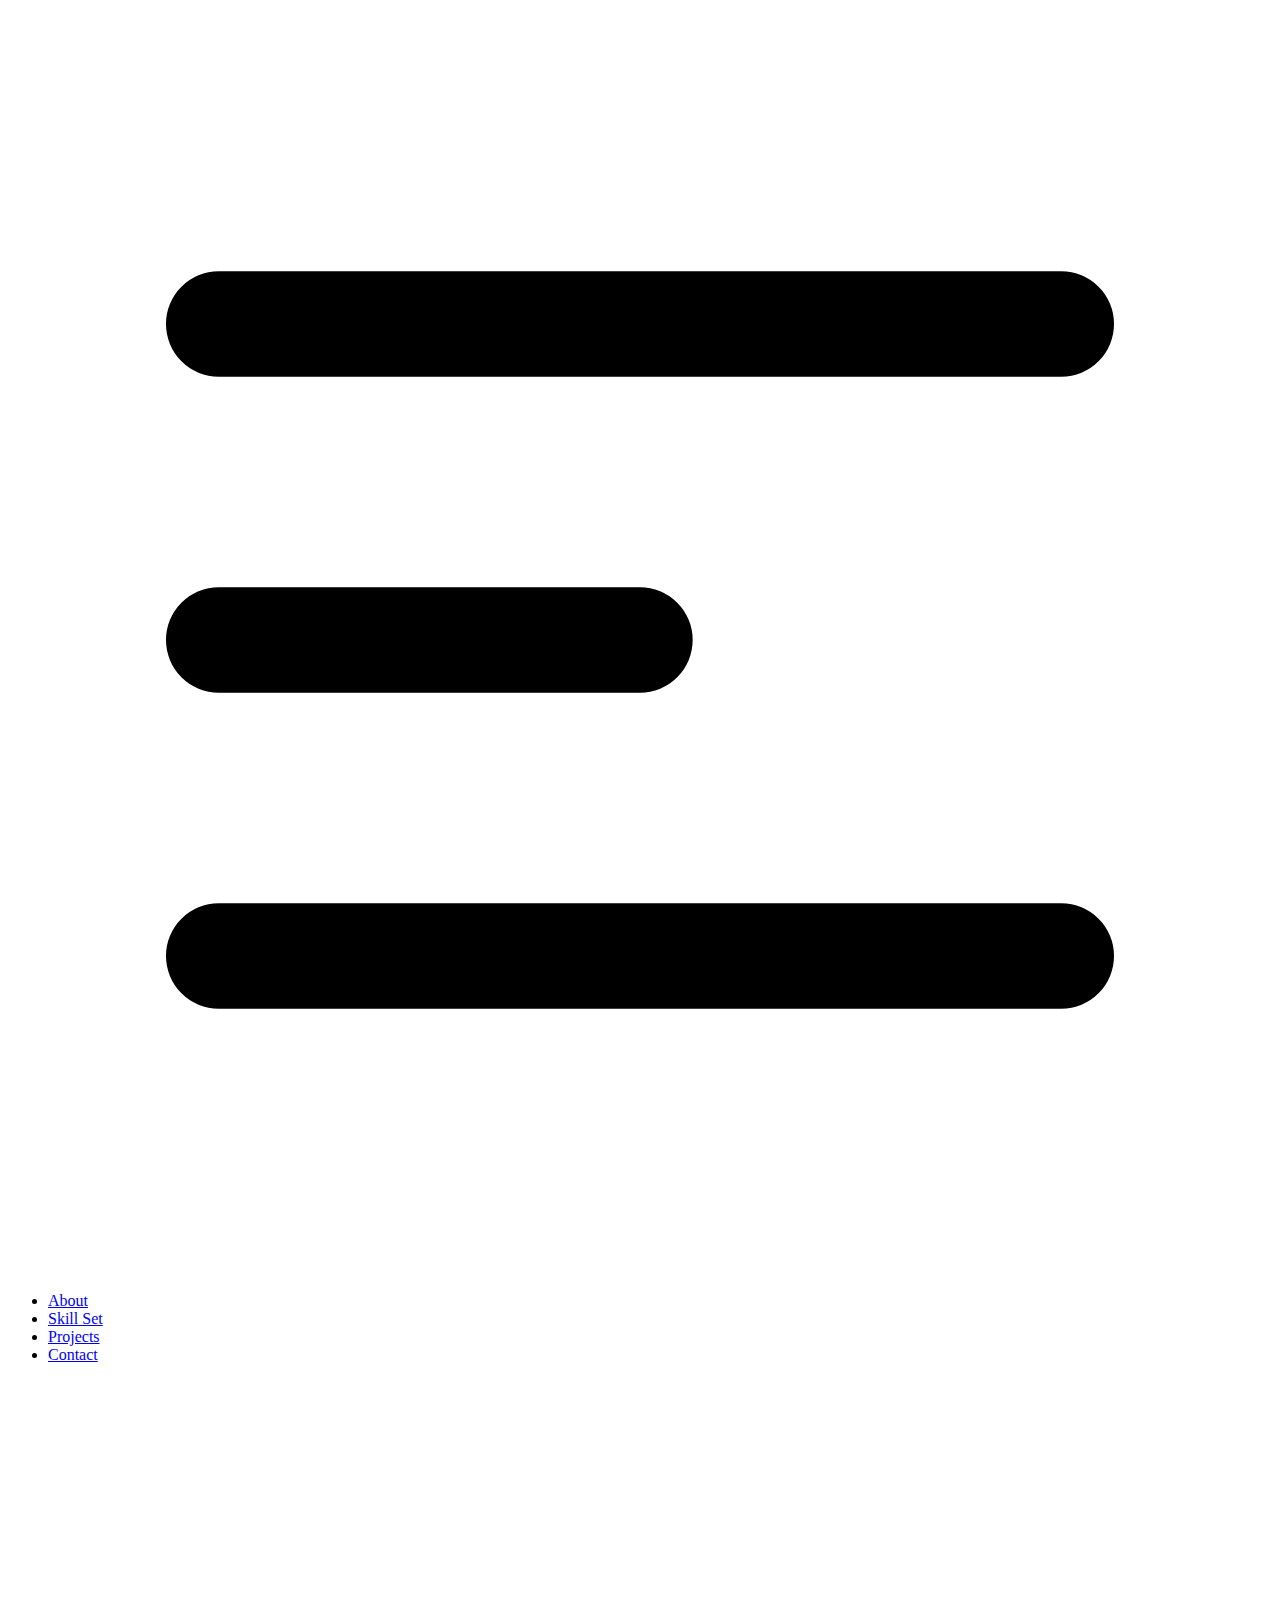
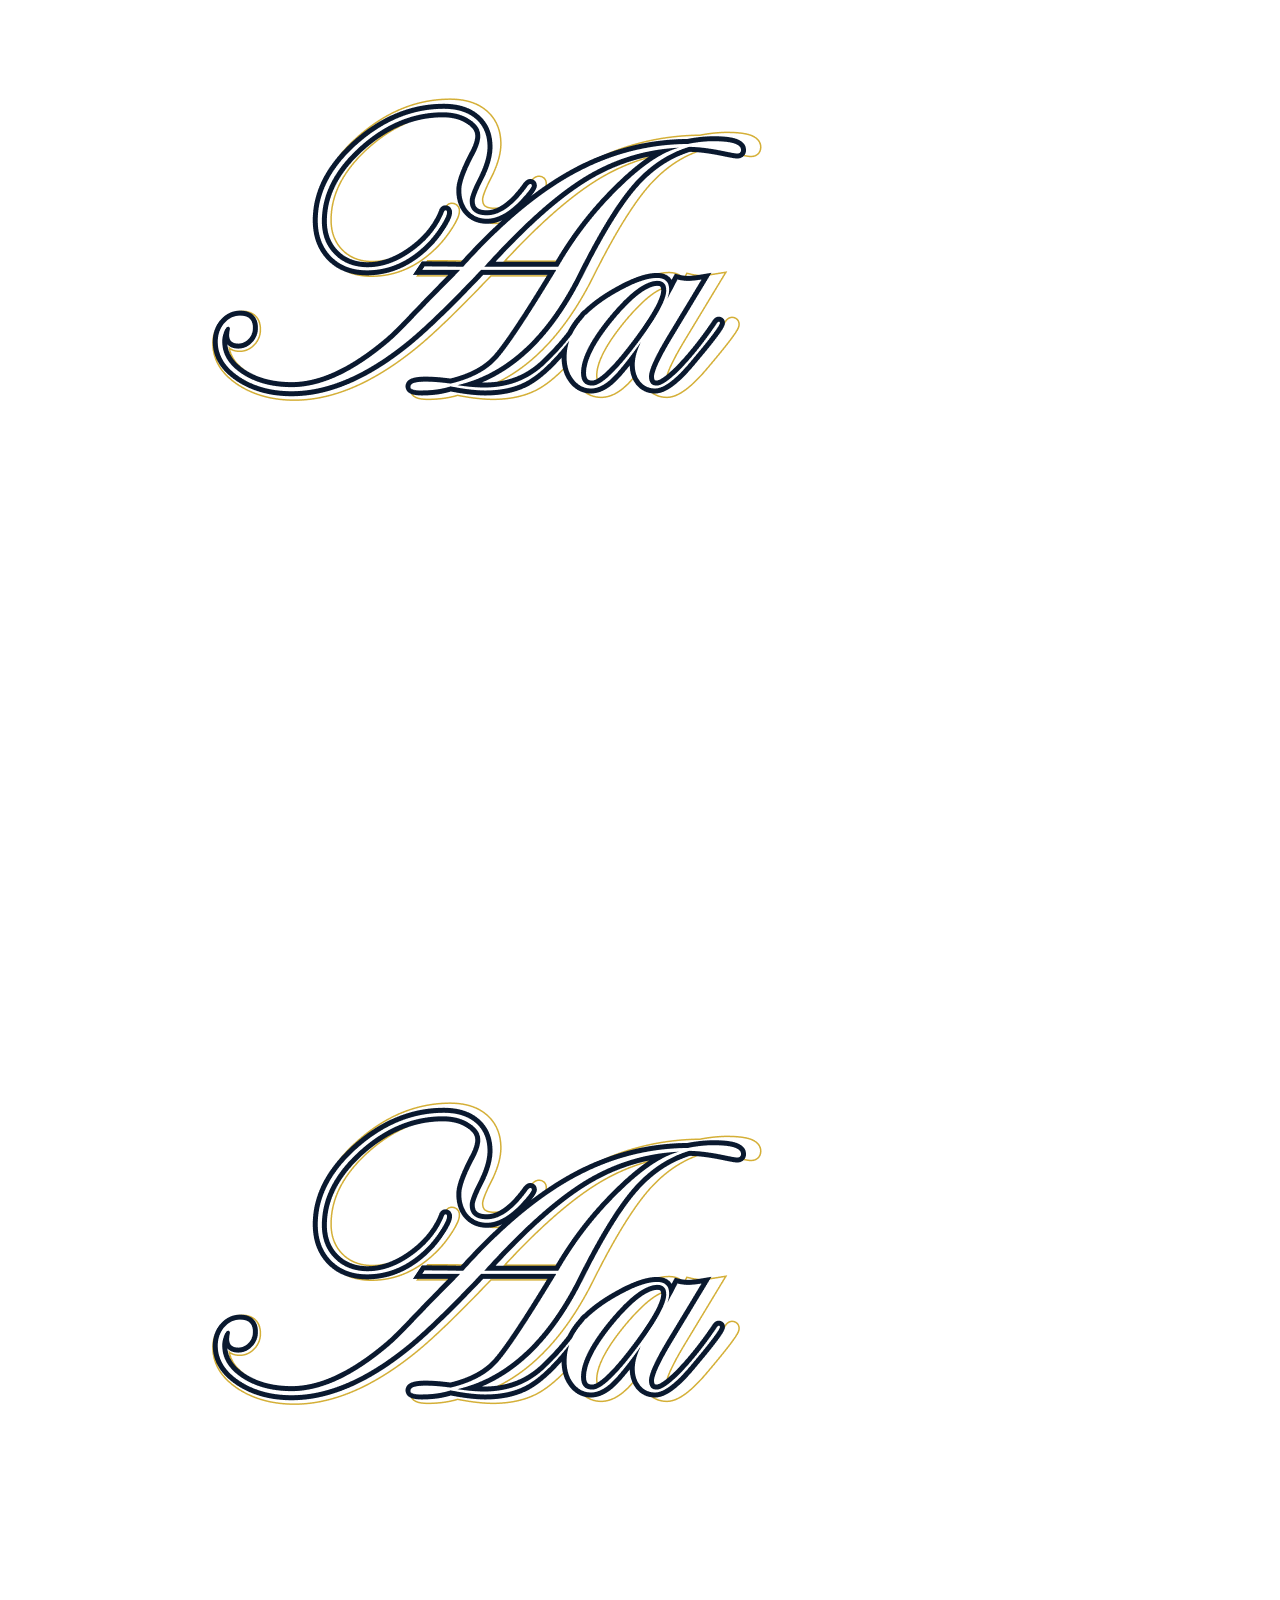
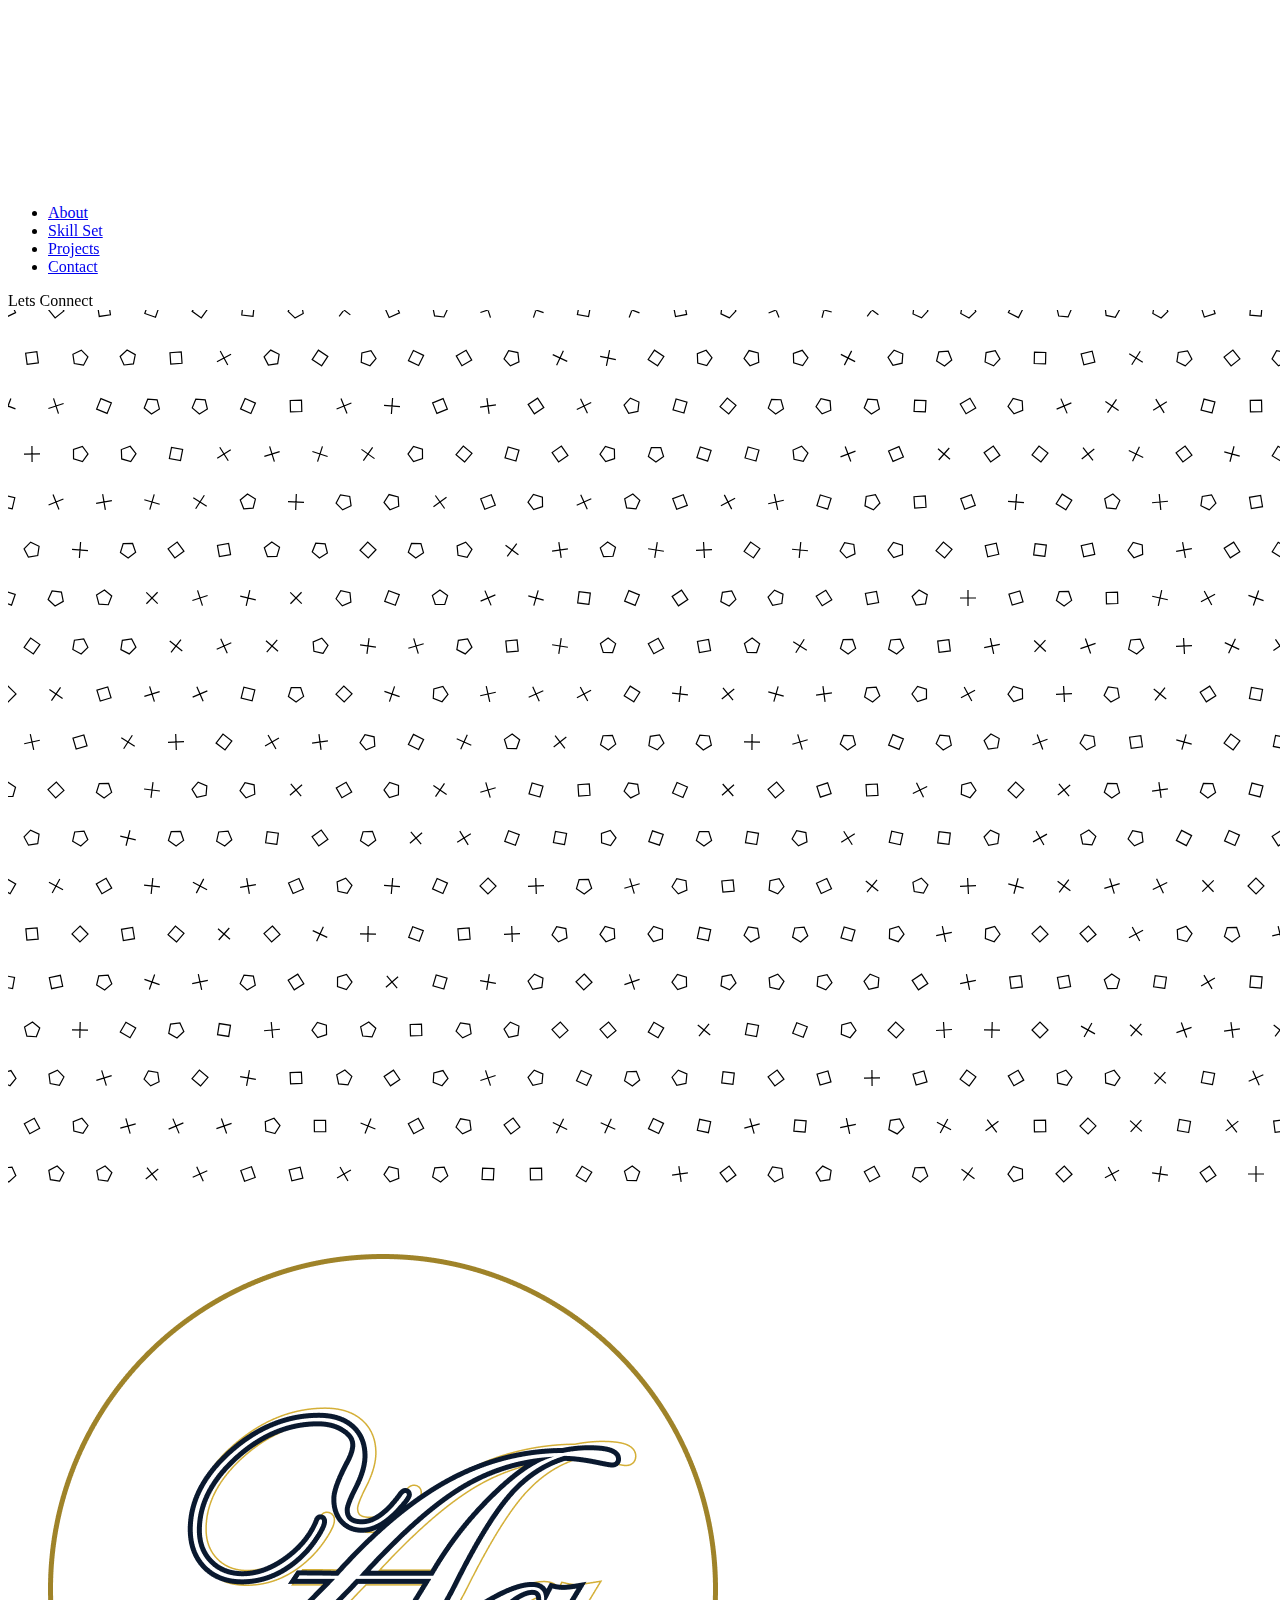
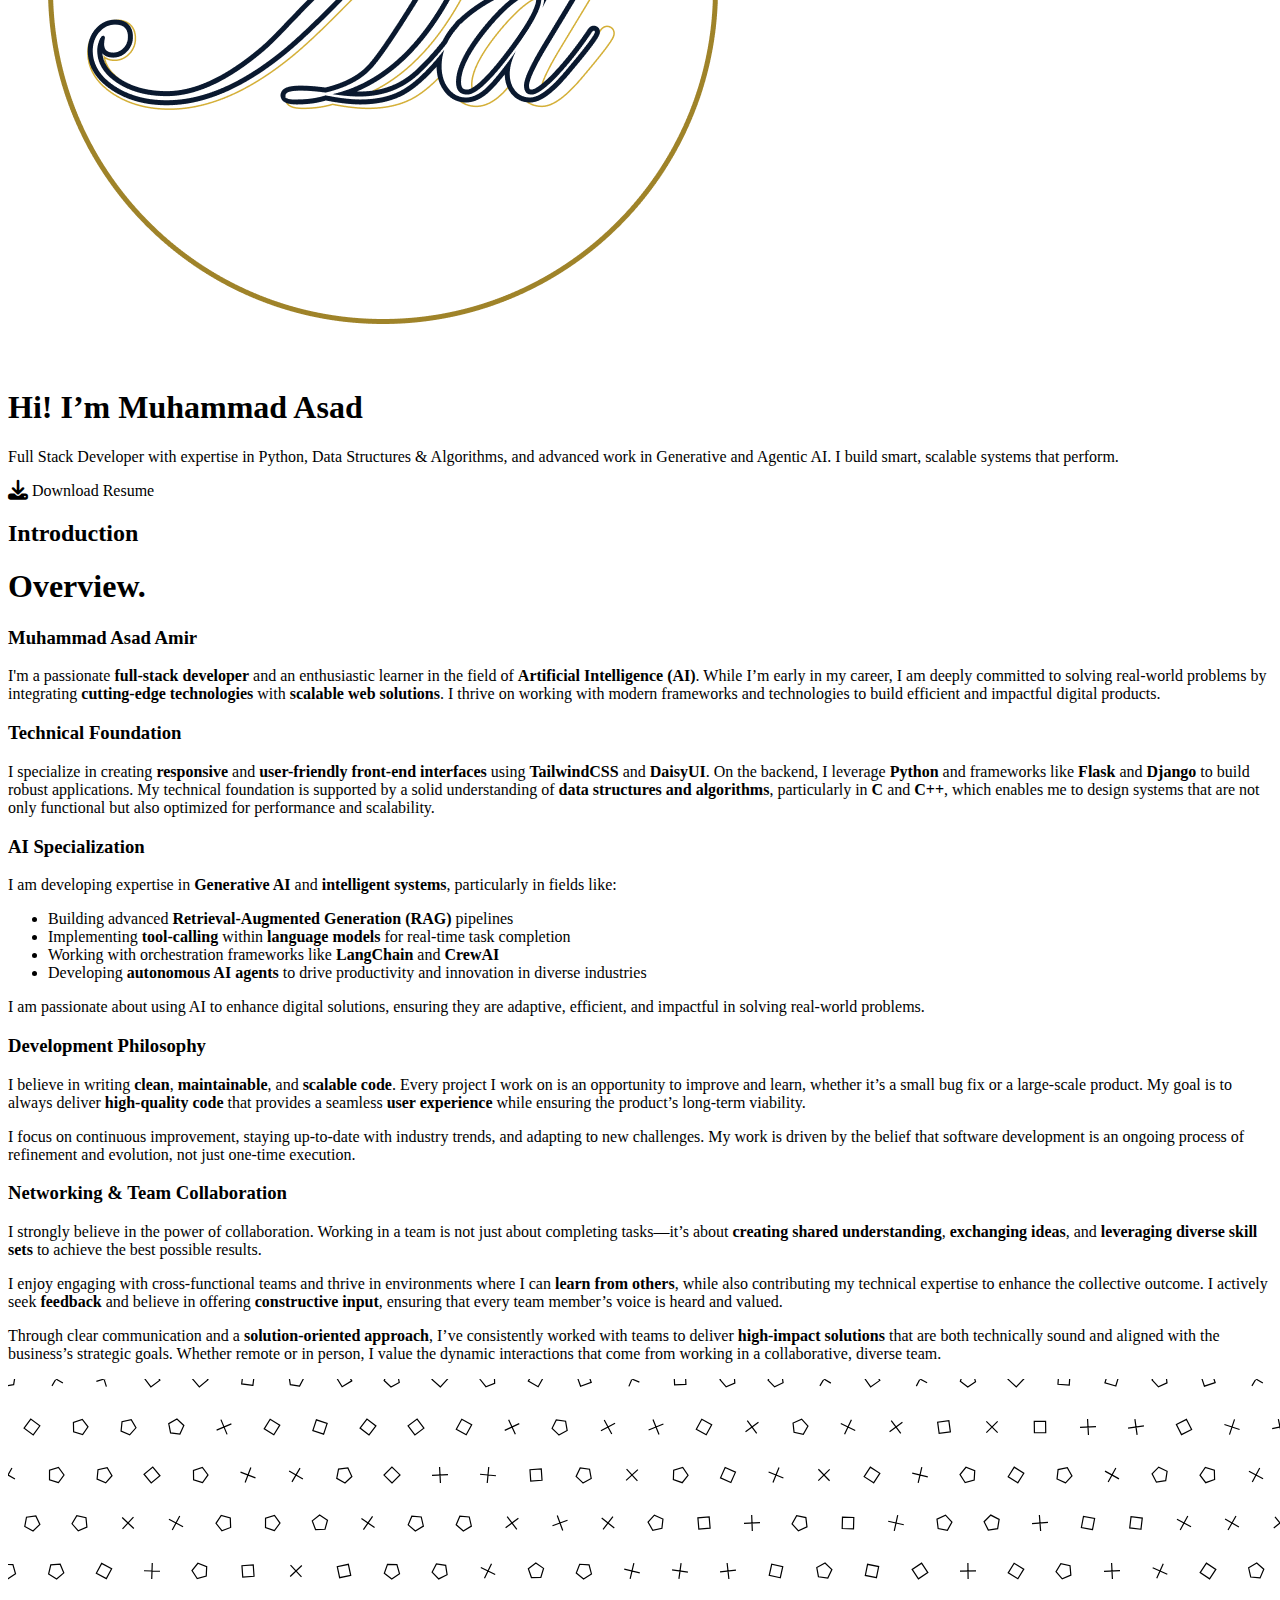
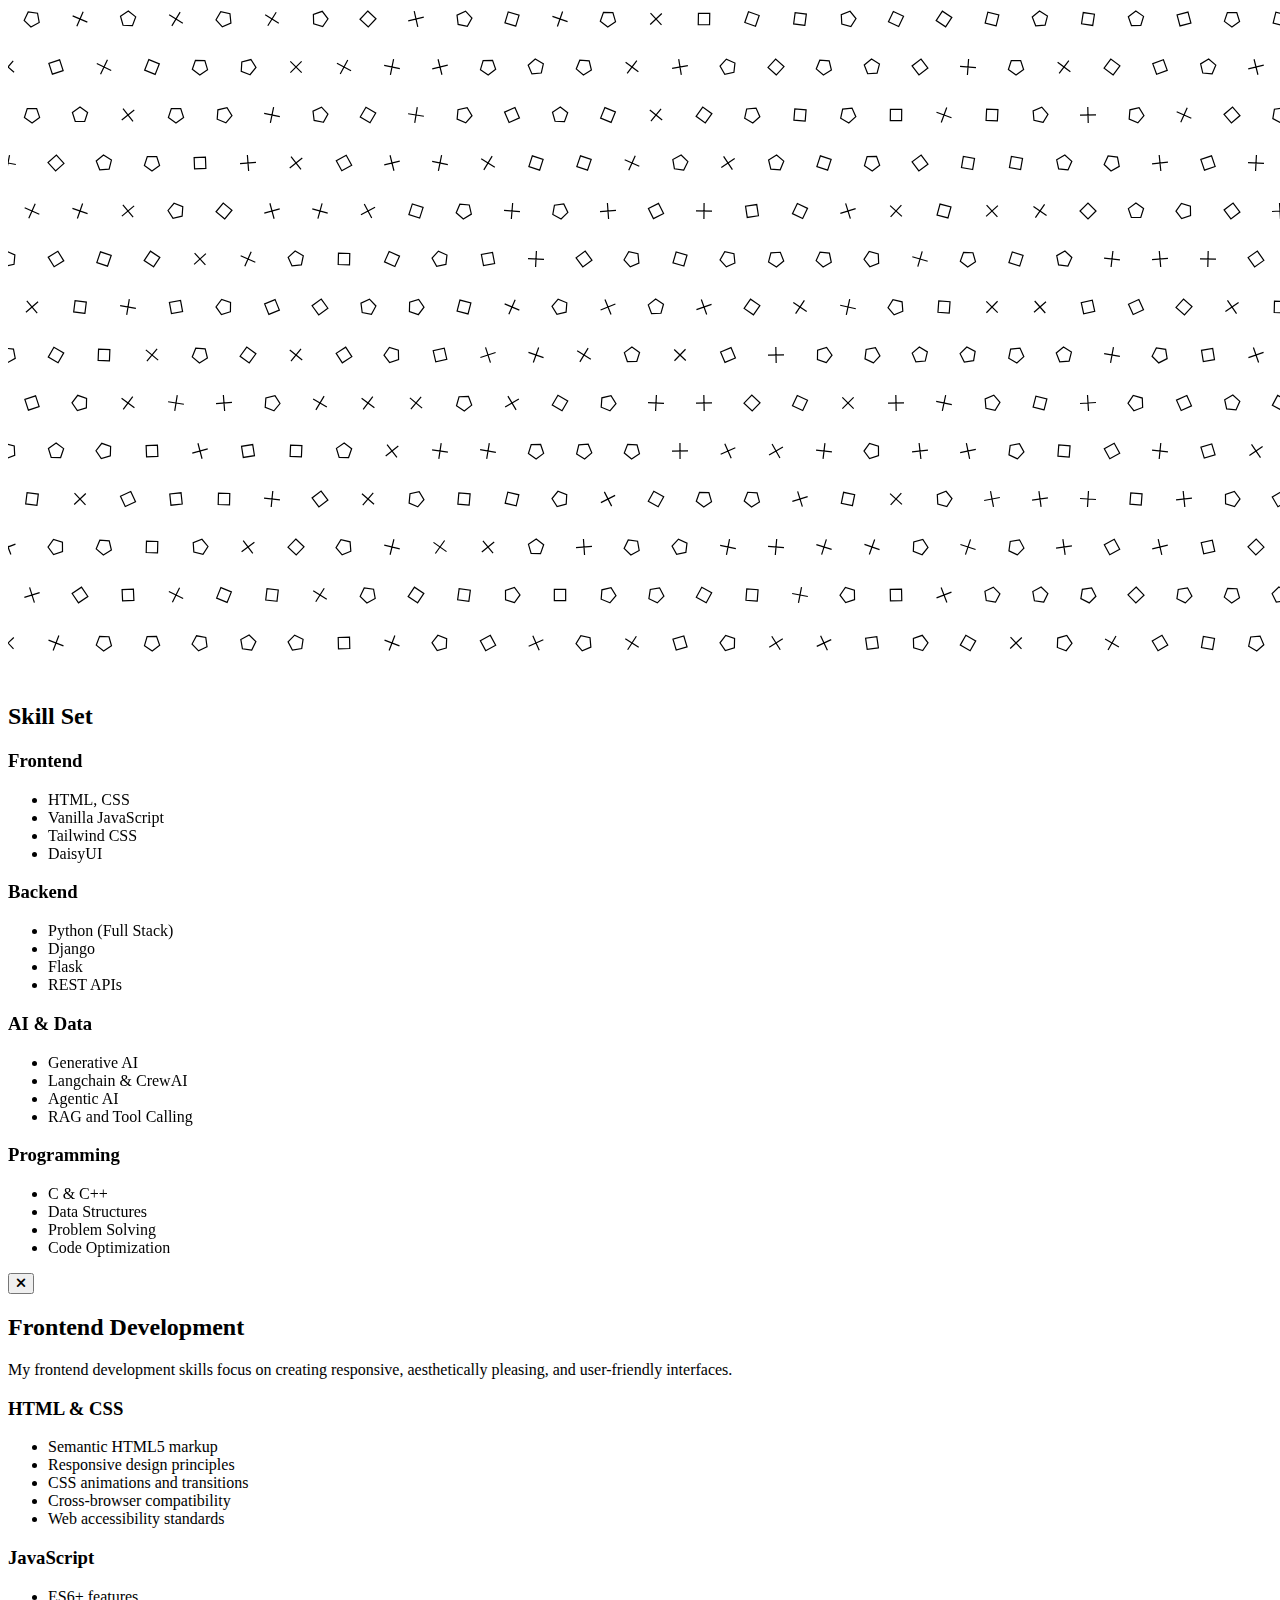
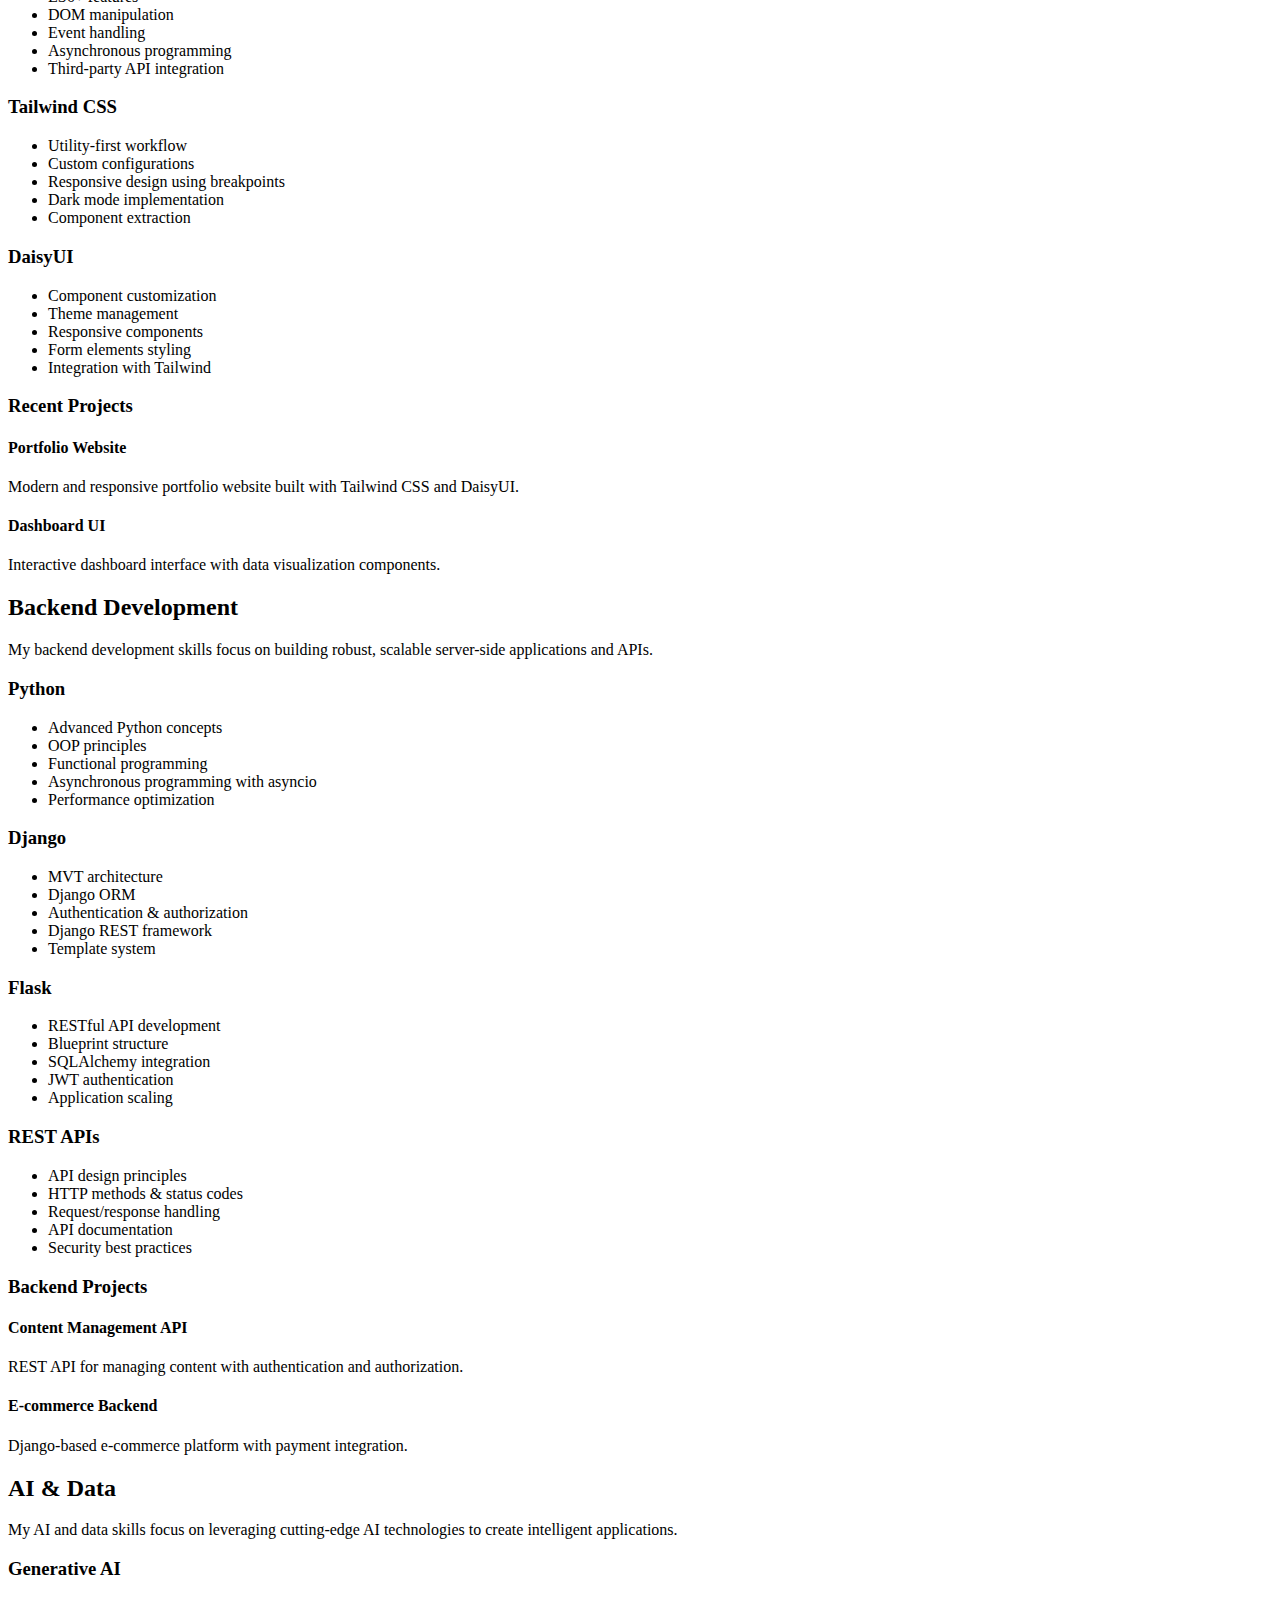
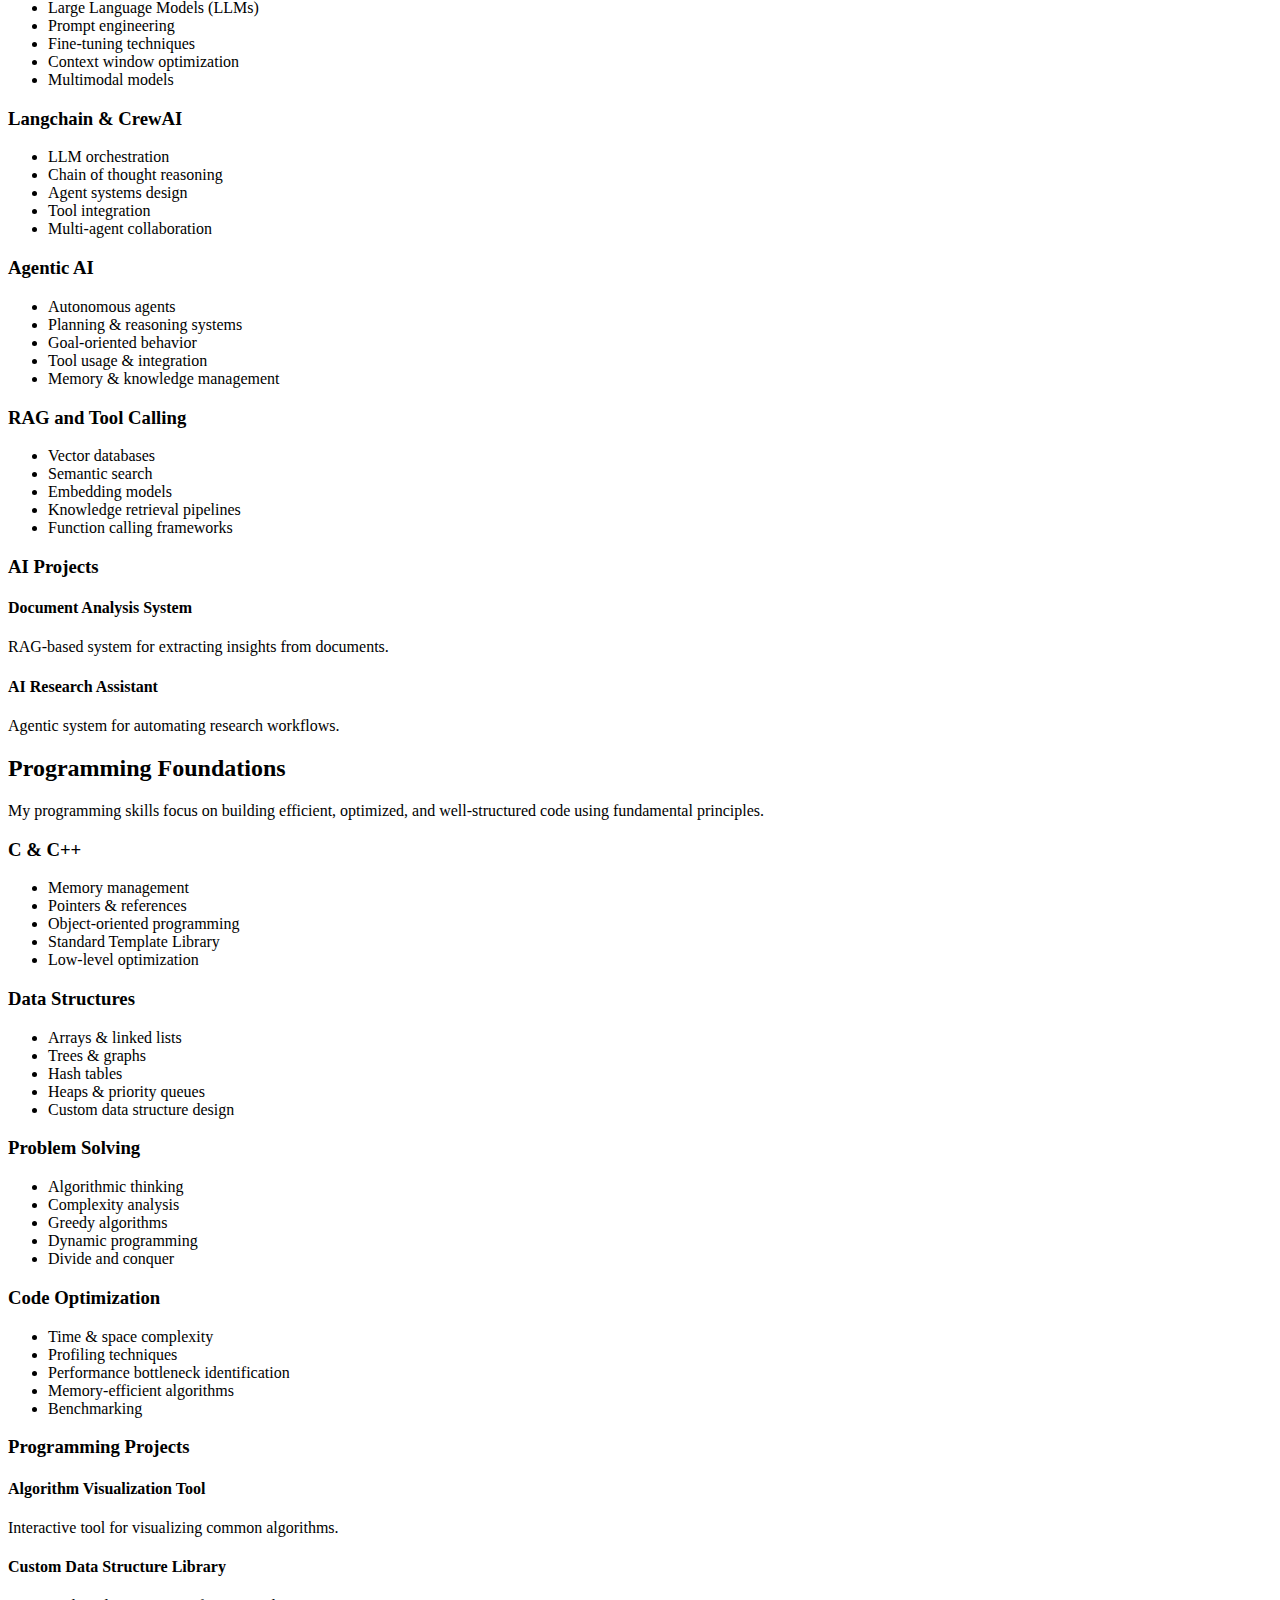
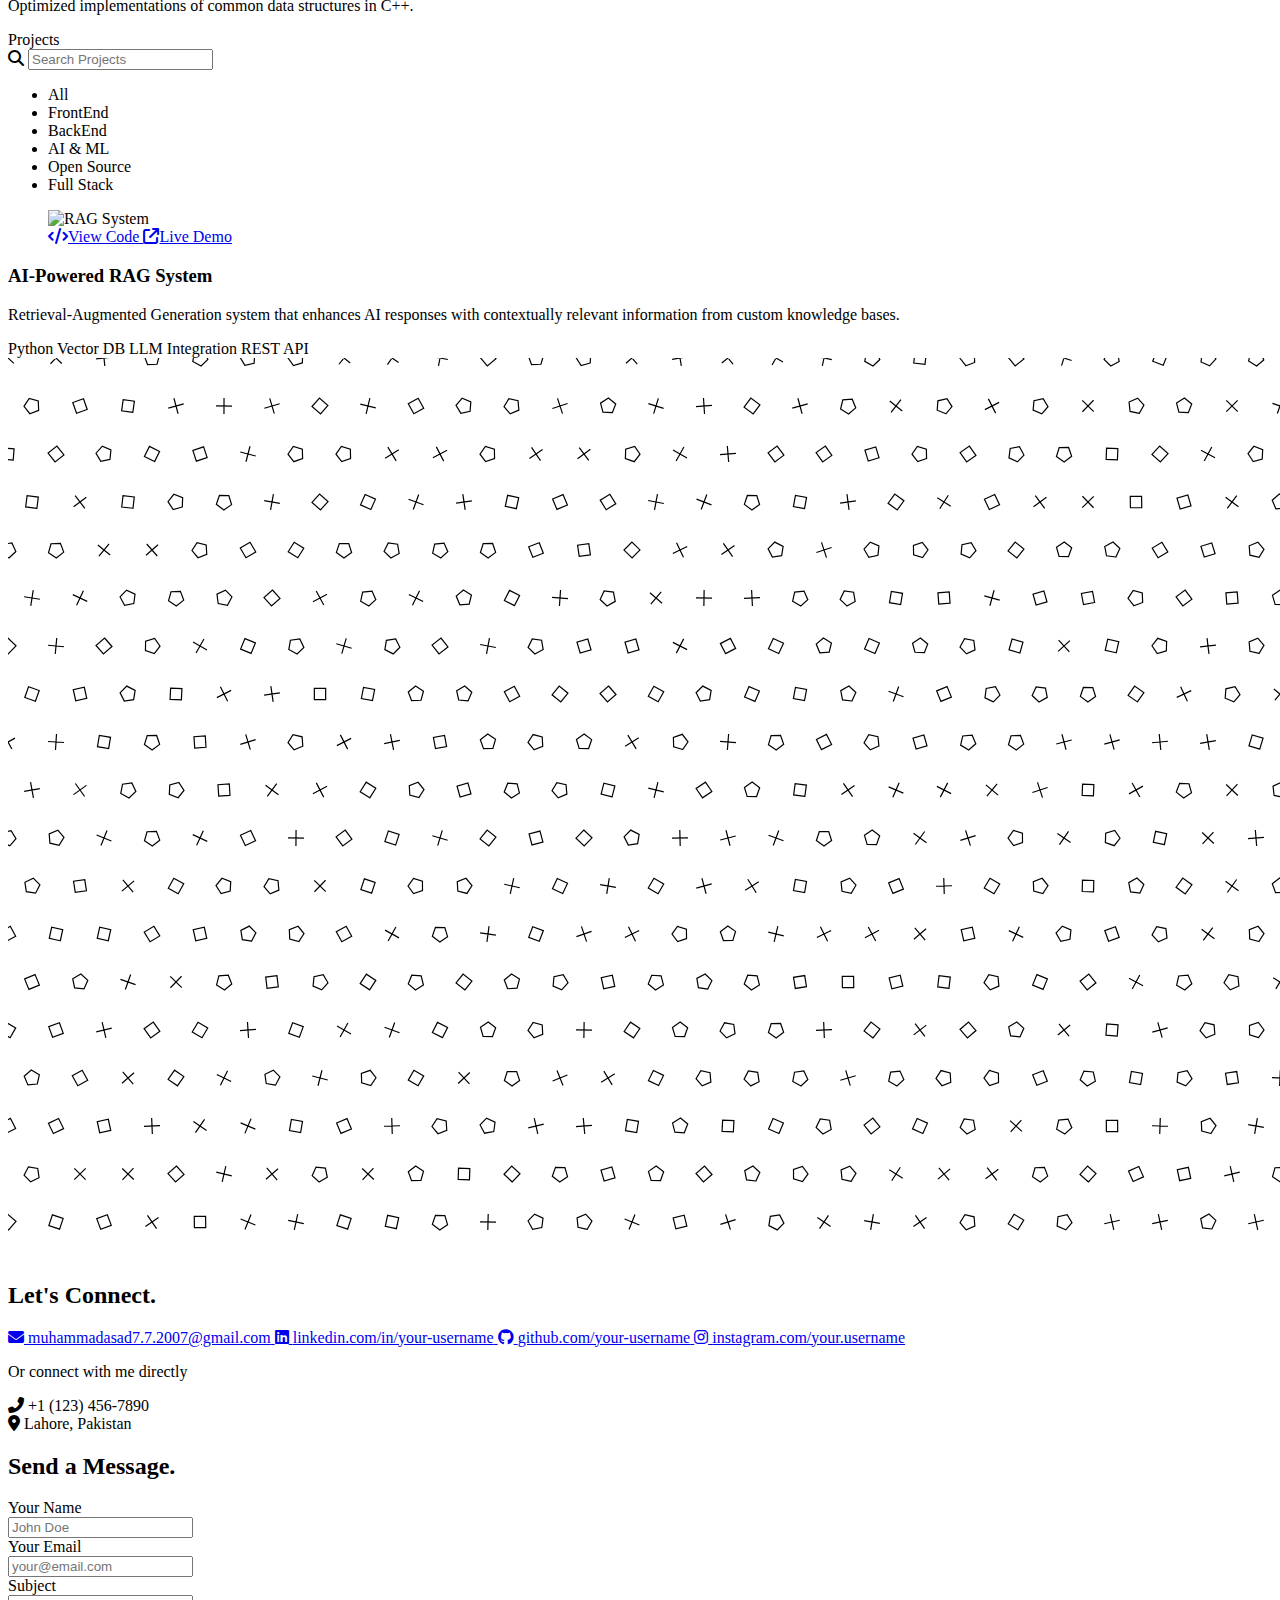
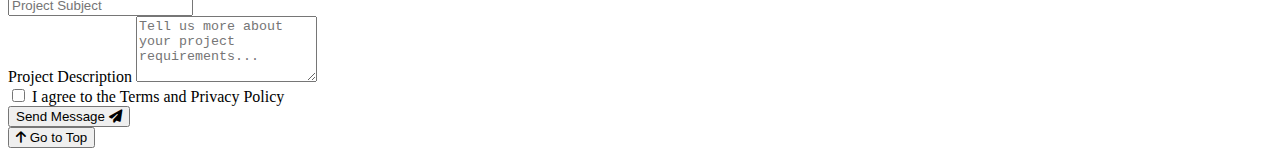
==== commit e097391c: "image fixed in mobile nav" ====
--- a/index.html
+++ b/index.html
@@ -1,5 +1,5 @@
 <!DOCTYPE html>
-<html lang="en" data-theme="winter">
+<html lang="en" data-theme="night">
   <head>
     <link rel="icon" href="/images/Frame 1.png" />
     <link
@@ -88,11 +88,10 @@
           /></a>
         </div>
 
-        <a href="index.html"
-          ><img
-            src="./images/Frajkjme 1.png"
-            class="w-10 h-10 rounded-full scale-[3] lg:hidden ml-[-15vw]"
-        /></a>
+        <img
+          src="./images/Frajkjme 1.png"
+          class="w-10 h-10 rounded-full scale-[3] lg:hidden ml-[-15vw]"
+        />
         <div class="navbar-center hidden lg:flex">
           <ul
             class="menu menu-horizontal px-1 text-accent text-lg font-extrabold"
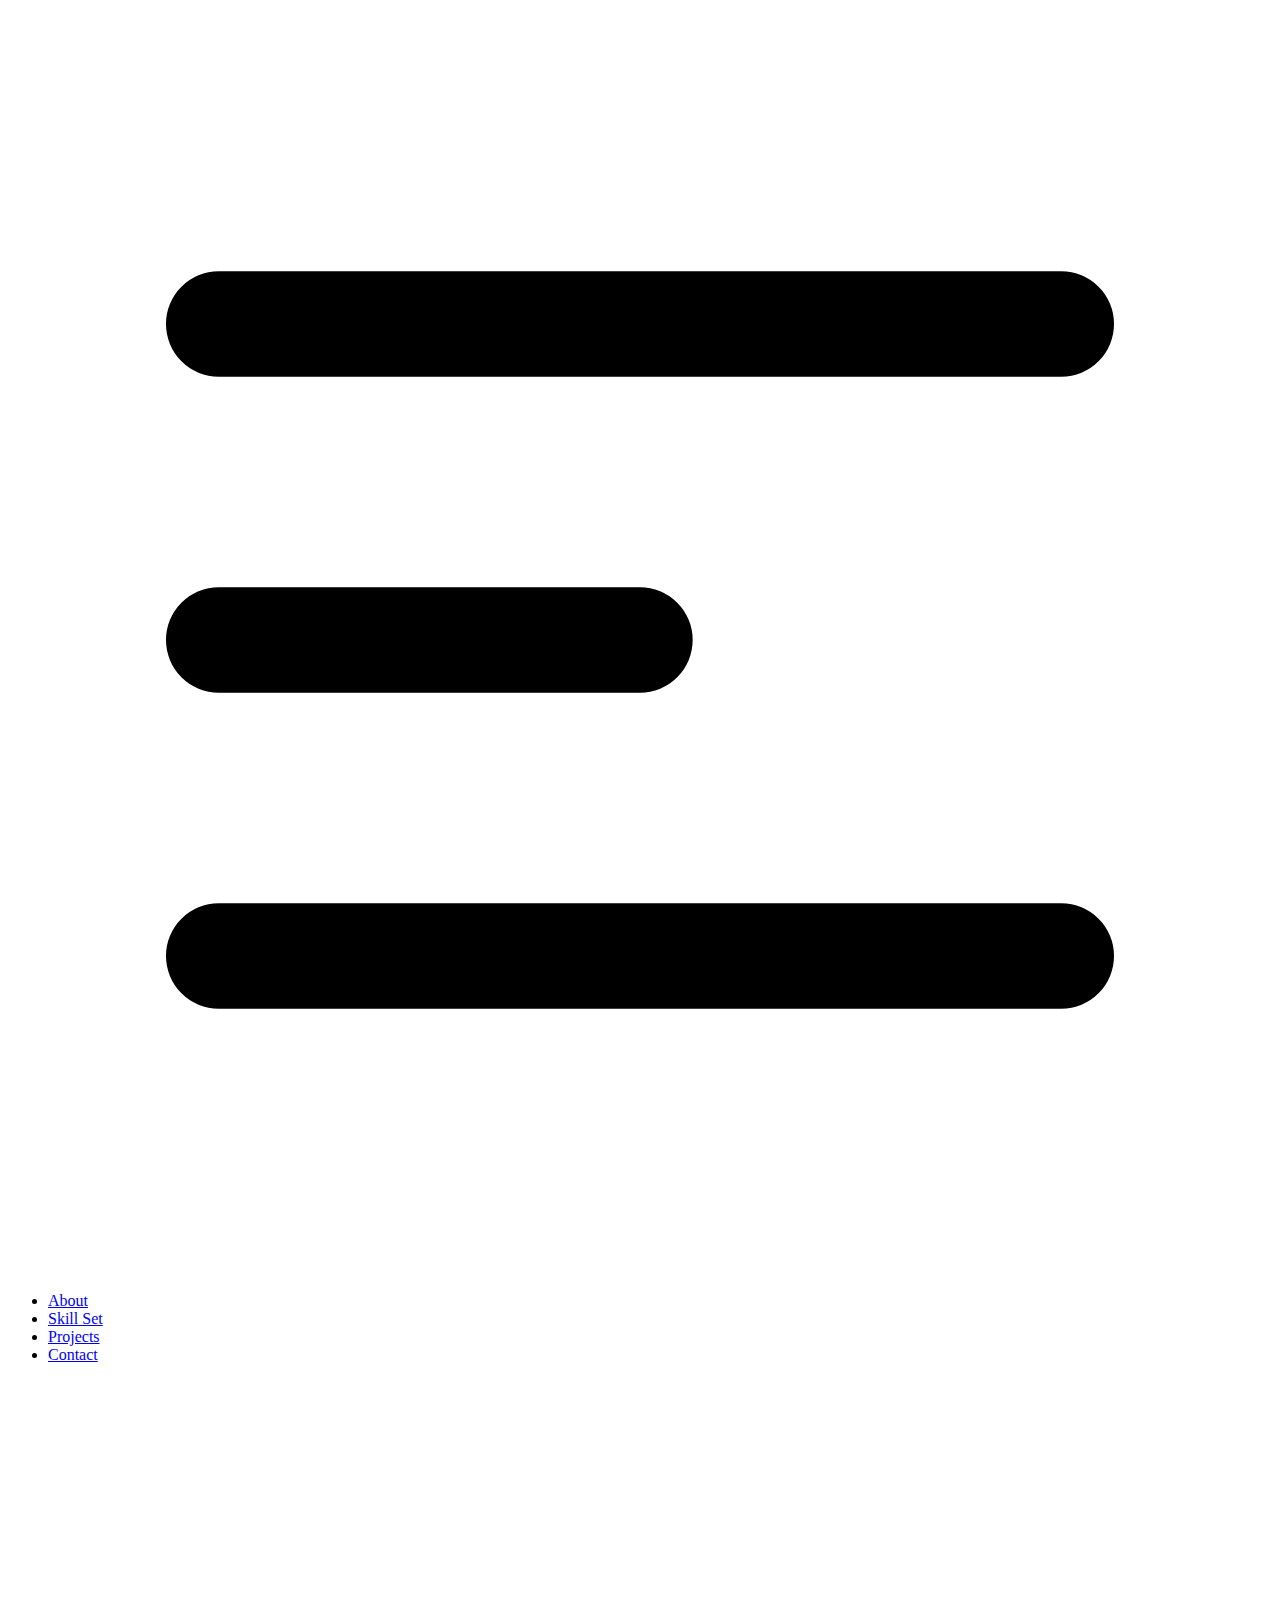
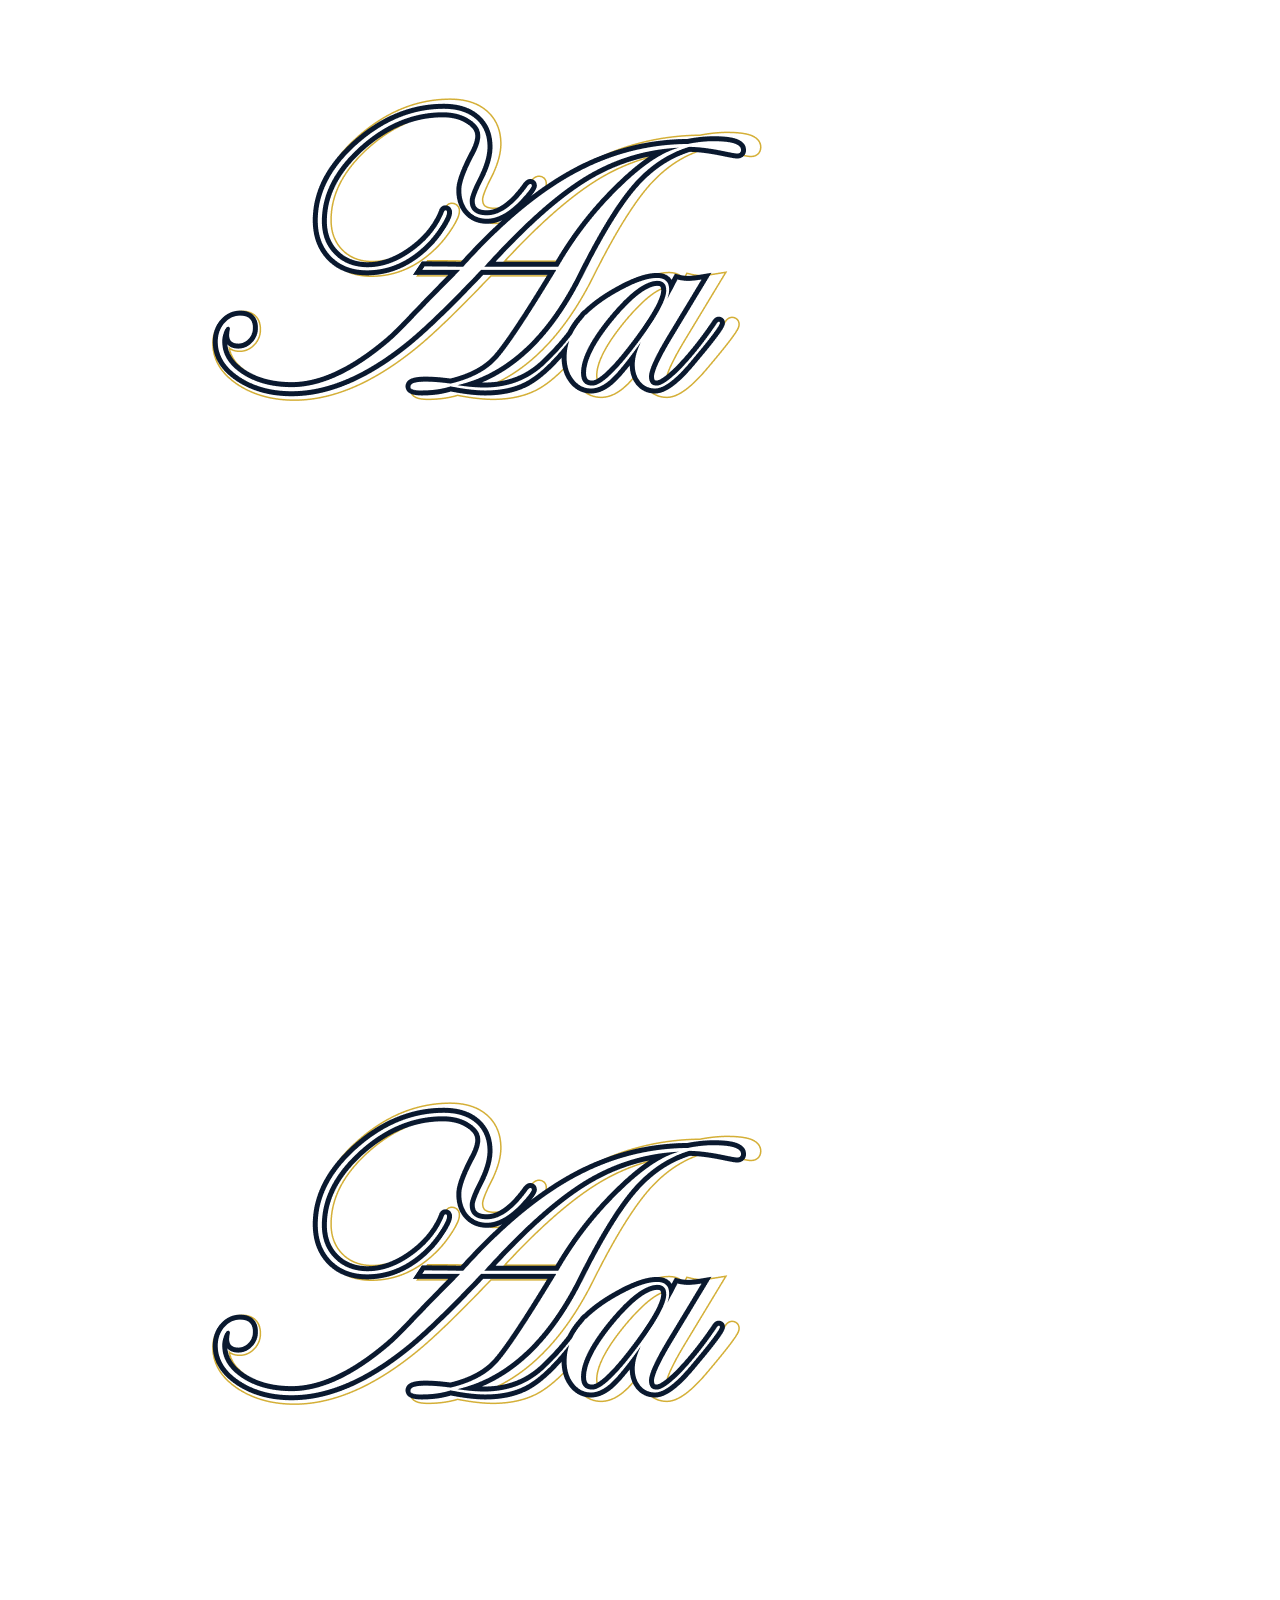
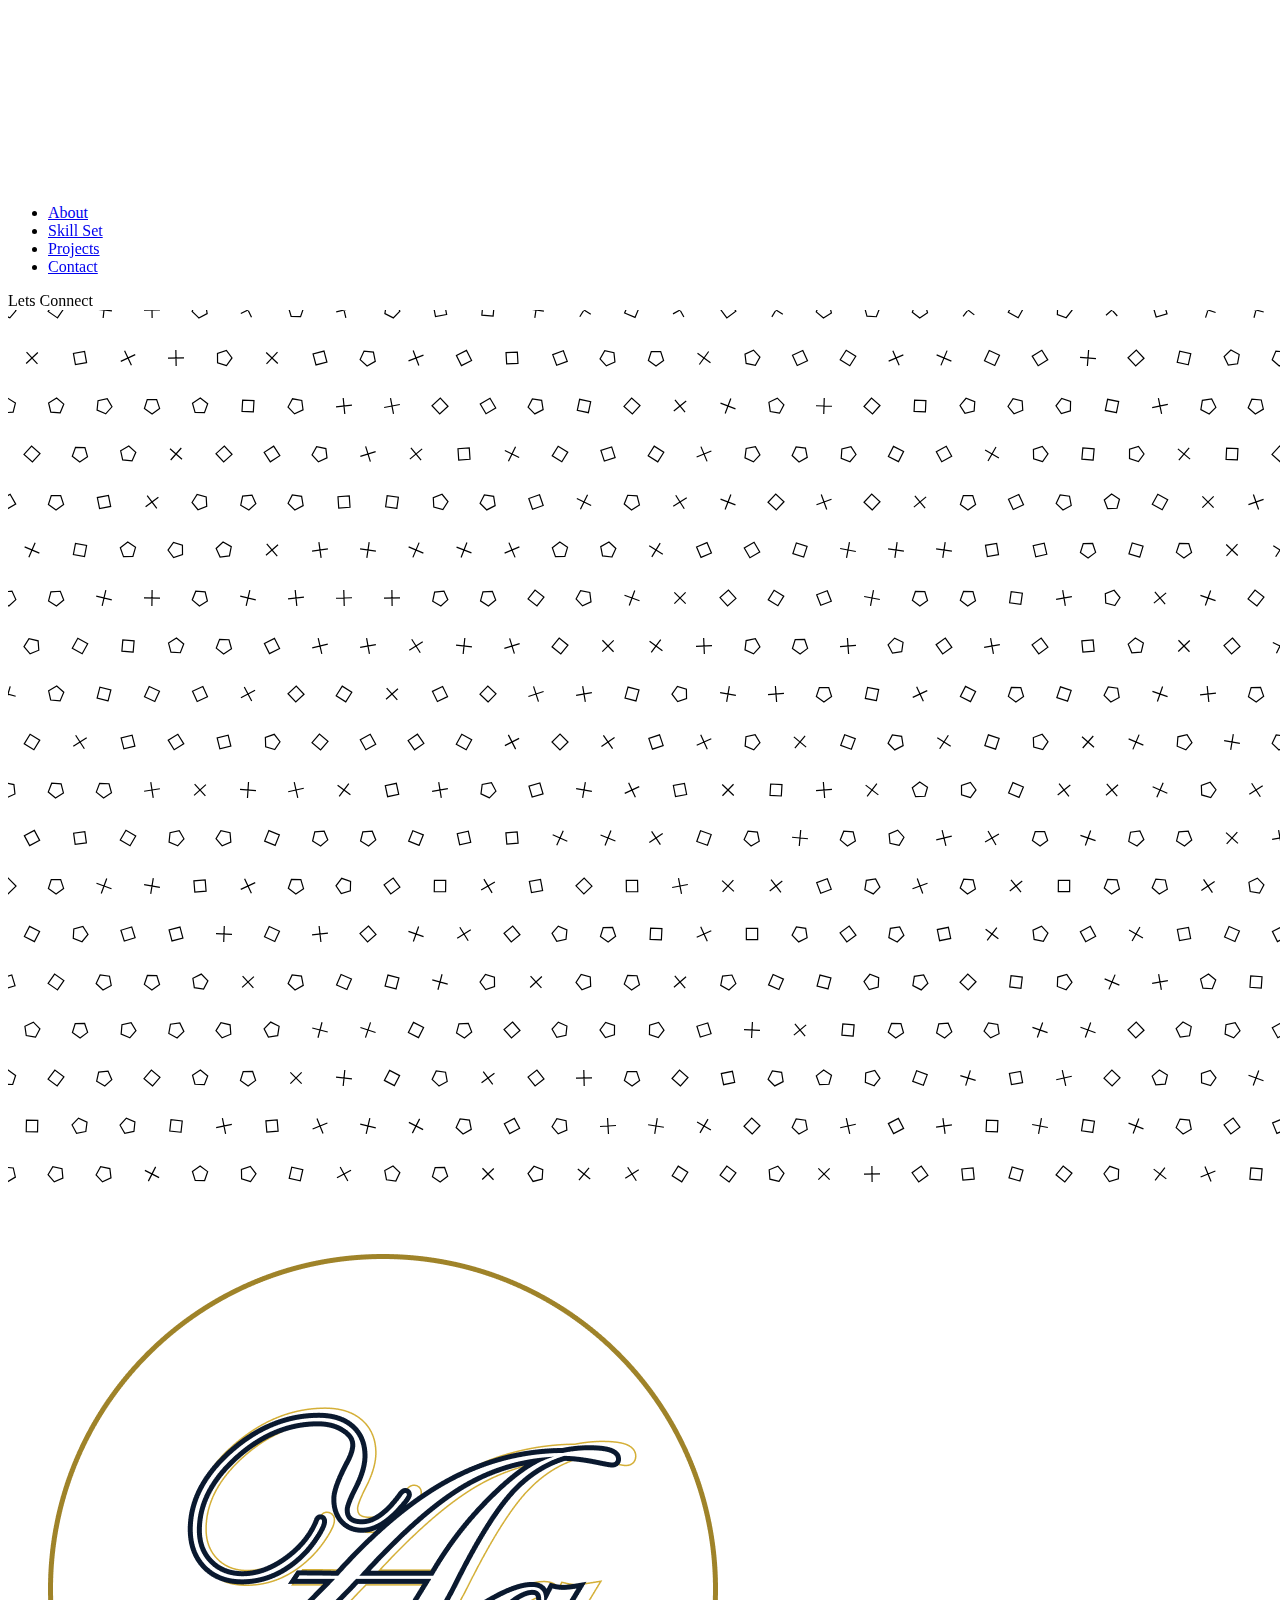
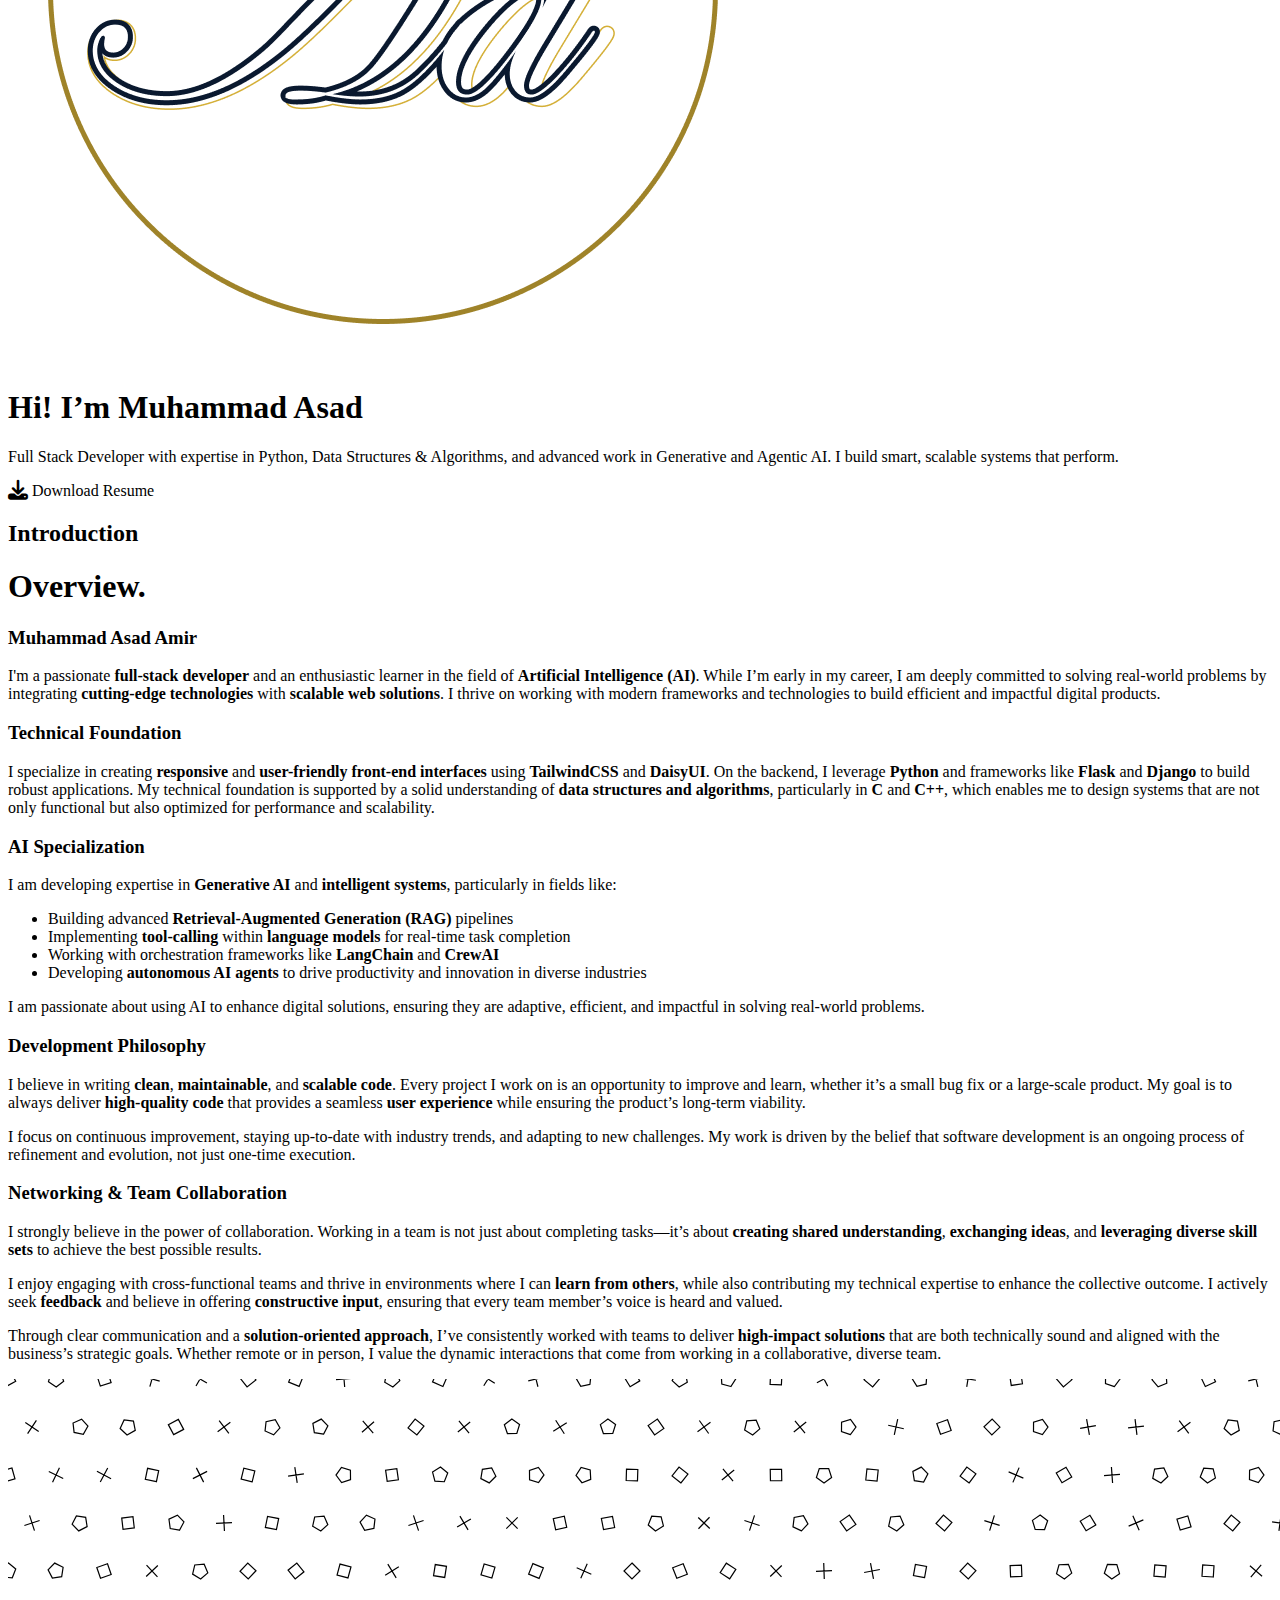
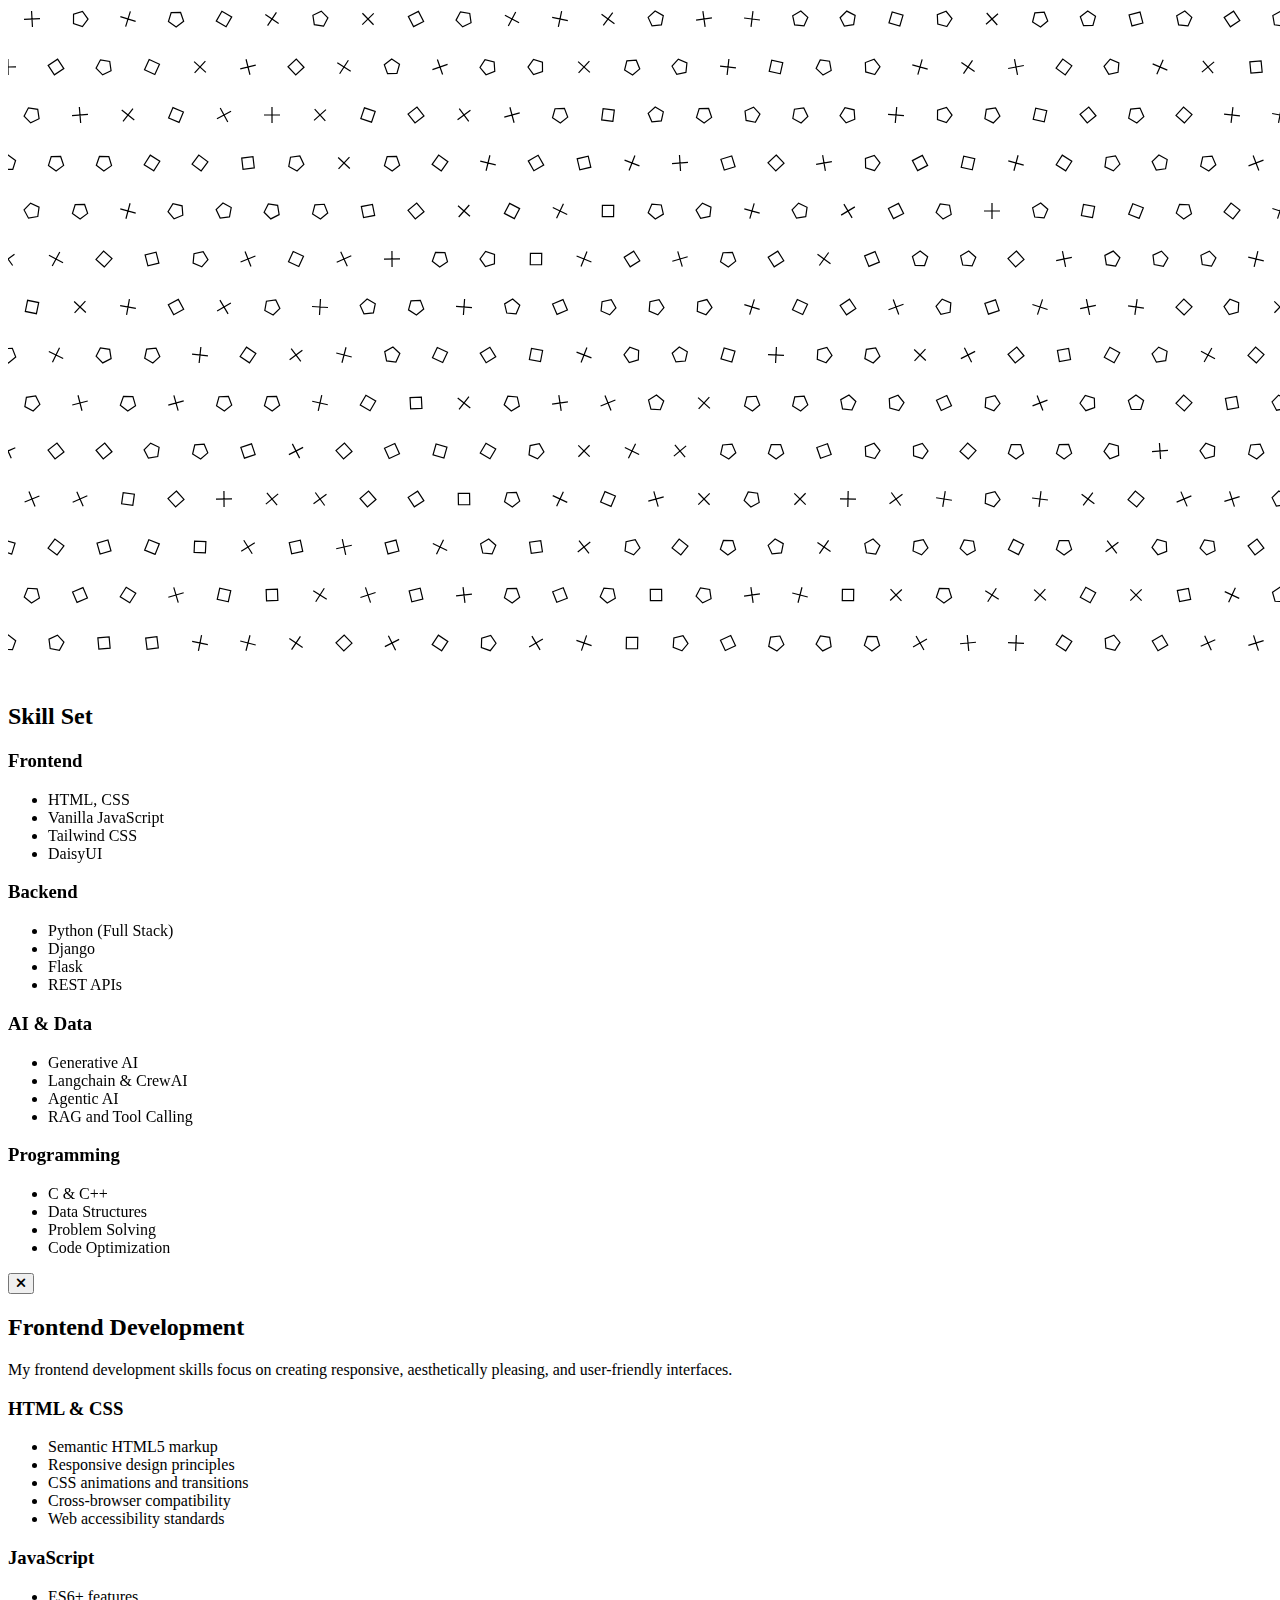
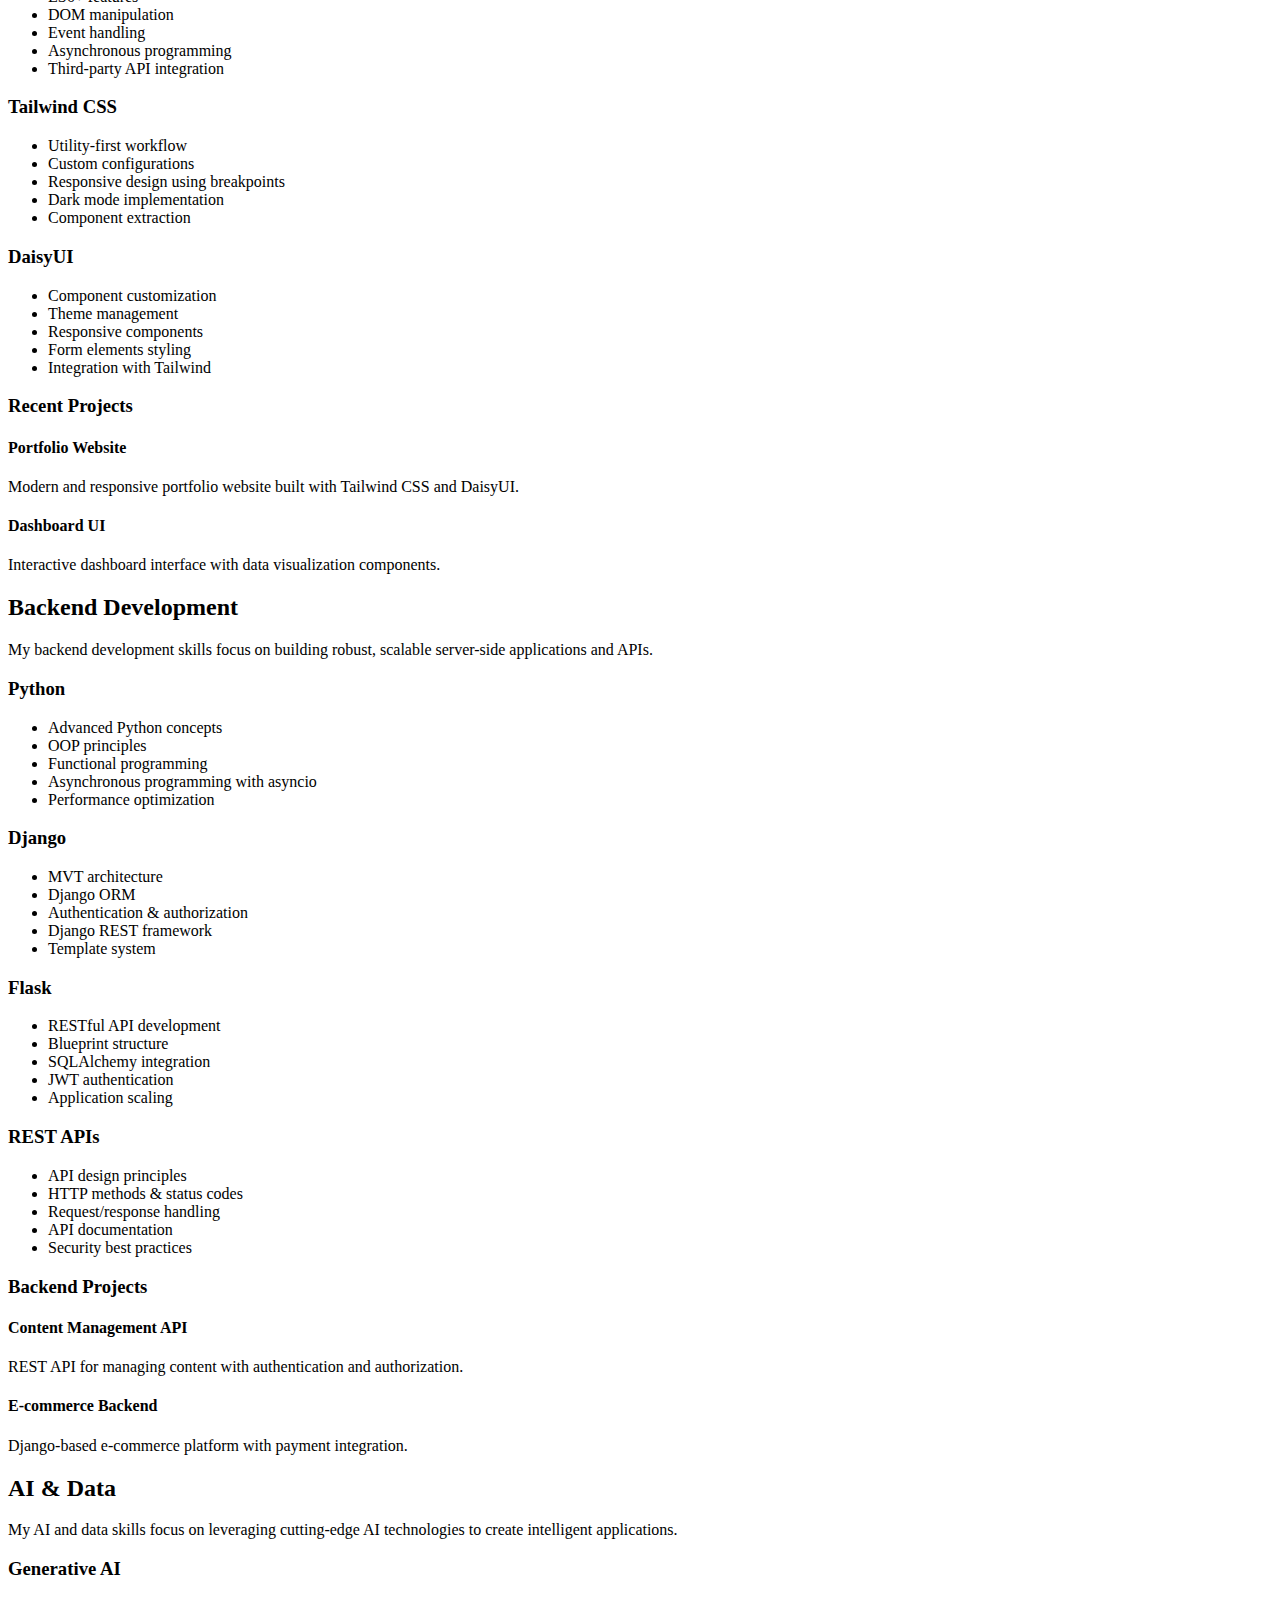
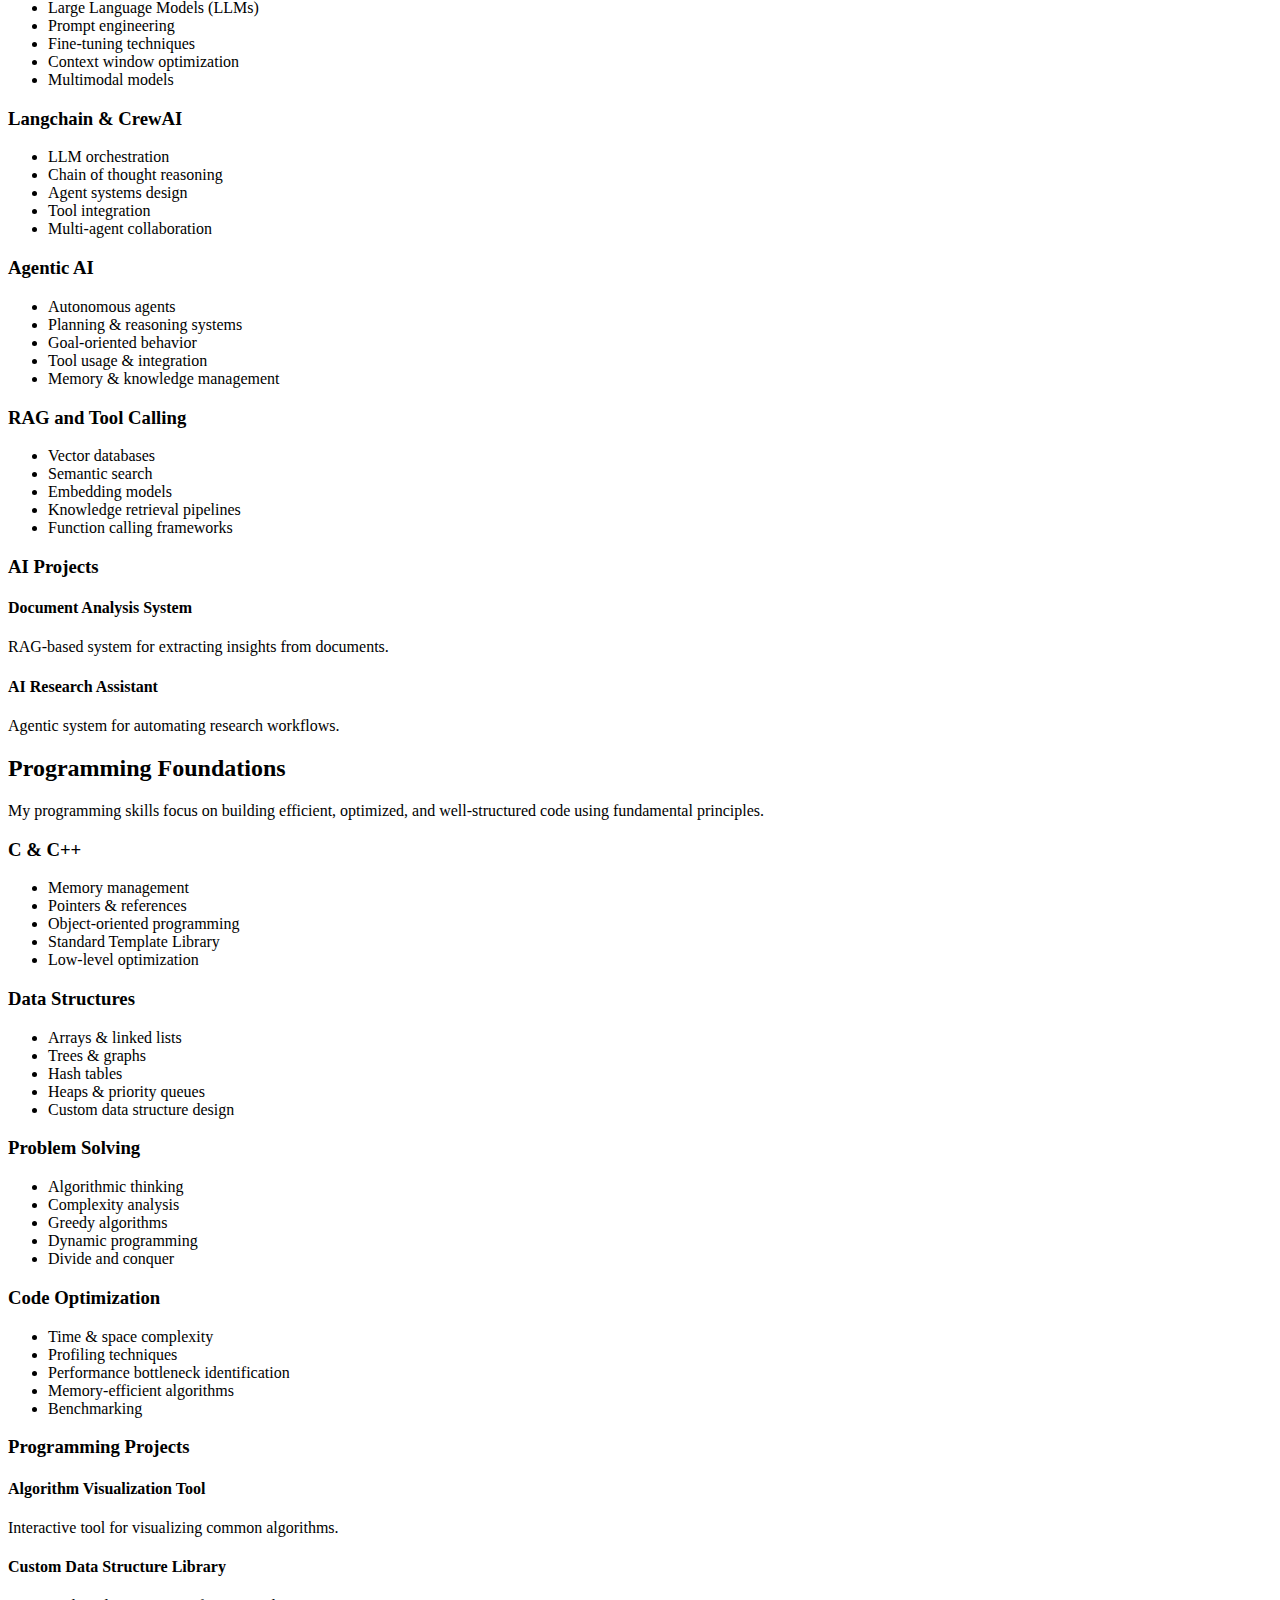
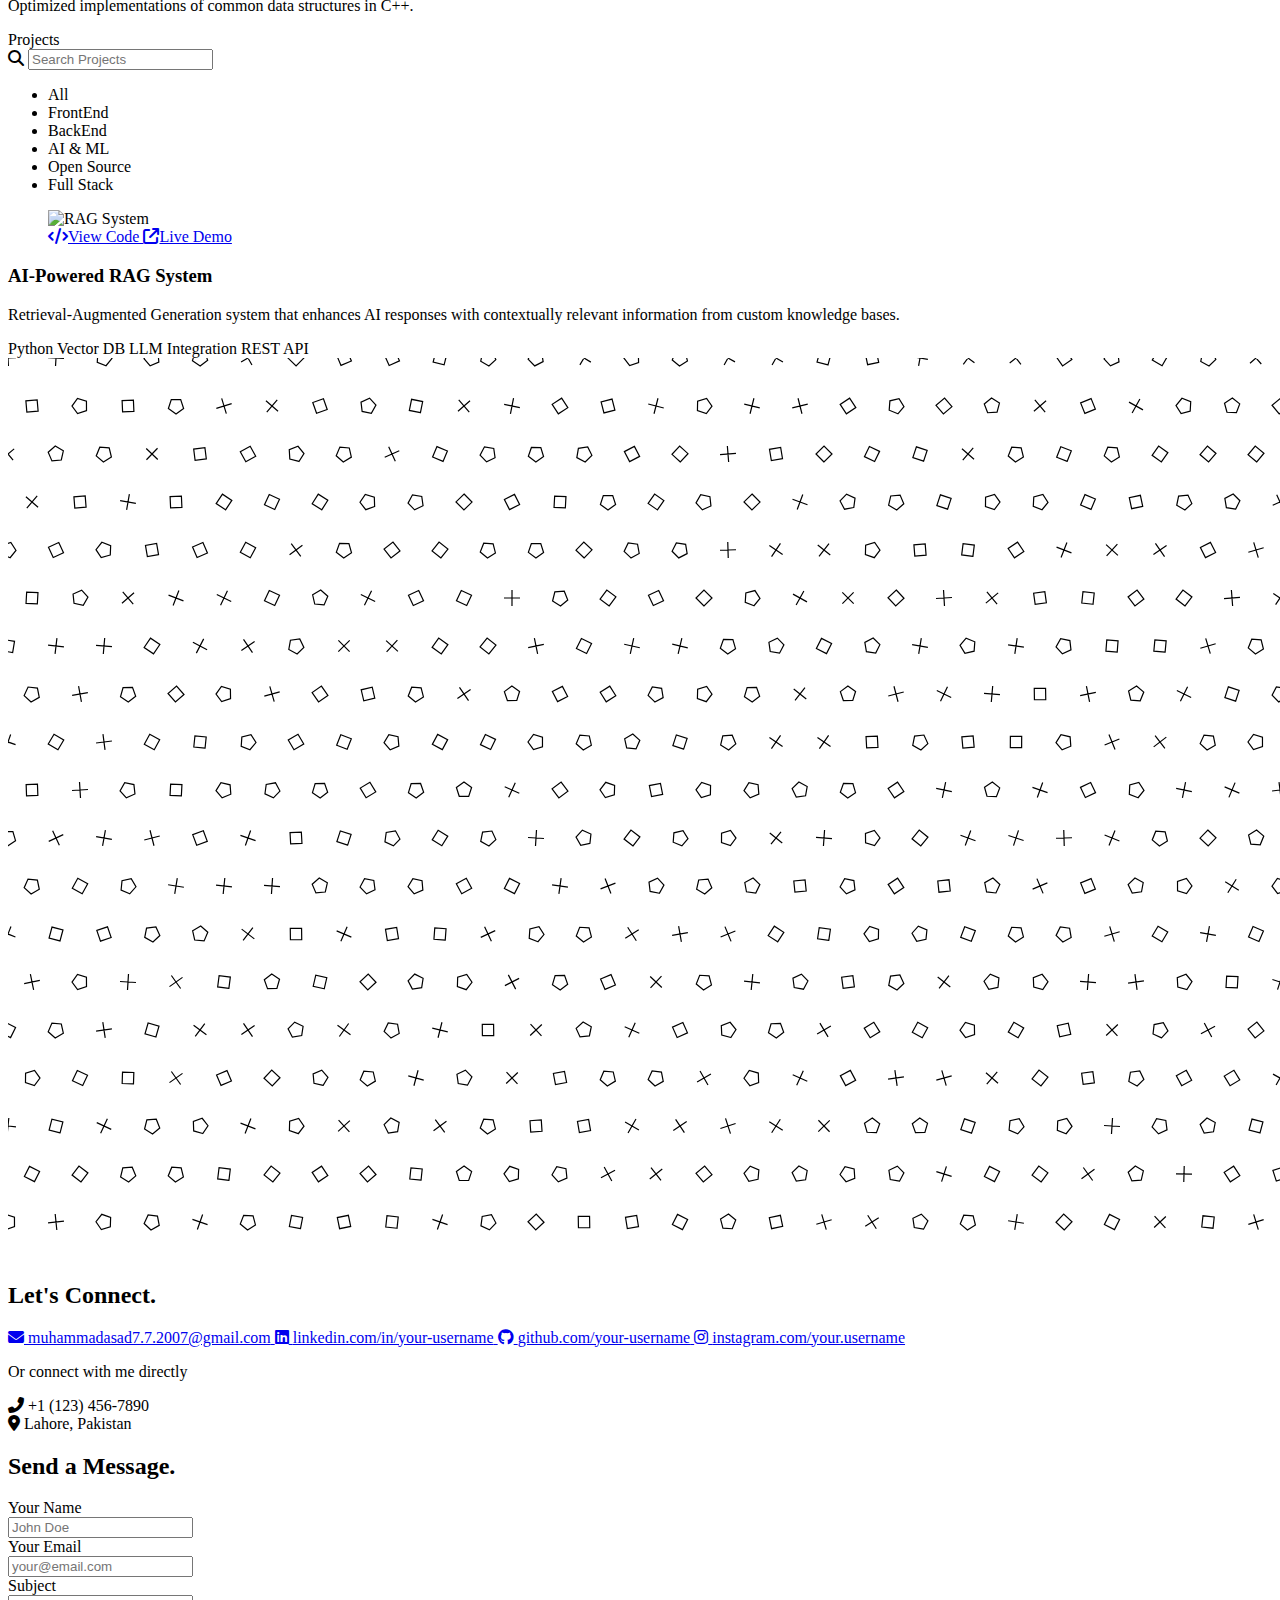
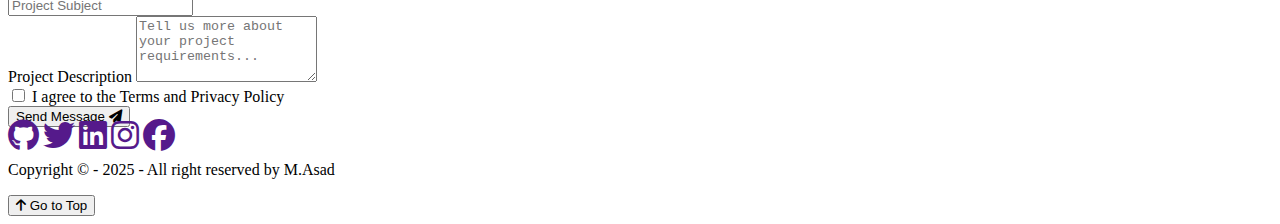
==== commit fd0dfcef: "footer added" ====
--- a/index.html
+++ b/index.html
@@ -1,5 +1,5 @@
 <!DOCTYPE html>
-<html lang="en" data-theme="night">
+<html lang="en" data-theme="synthwave">
   <head>
     <link rel="icon" href="/images/Frame 1.png" />
     <link
@@ -31,7 +31,7 @@
   </head>
   <body>
     <!-- navbar -->
-    <div class="fixed top-4 inset-x-0 z-50 px-4 py-2 lg:px-8 z-52">
+    <div class="fixed top-4 inset-x-0 z-50 px-4 py-2 lg:px-8 z-25">
       <div
         class="navbar max-w-screen-xl mx-auto bg-base-100/60 backdrop-blur-md border border-accent/30 rounded-xl shadow px-6 py-3"
       >
@@ -55,7 +55,7 @@
             </div>
             <ul
               tabindex="0"
-              class="menu menu-sm dropdown-content bg-base-300 border transform translate-y-2 font-extrabold text-2xl text-accent-content rounded-box z-1 mt-3 w-52 p-2 shadow"
+              class="menu menu-sm dropdown-content bg-base-300 border transform translate-y-2 font-extrabold text-2xl text-secondary rounded-box z-1 mt-3 w-52 p-2 shadow"
             >
               <li class="p-2">
                 <a class="px-2 py-4 4 nav-link-hover" href="#about_section_link"
@@ -94,7 +94,7 @@
         />
         <div class="navbar-center hidden lg:flex">
           <ul
-            class="menu menu-horizontal px-1 text-accent text-lg font-extrabold"
+            class="menu menu-horizontal px-1 text-secondary text-lg font-extrabold"
           >
             <li class="px-2 ml-2">
               <a class="px-4 nav-link-hover" href="#about_section_link"
@@ -128,7 +128,7 @@
     </div>
     <!-- hero section -->
     <div
-      class="hero min-h-screen relative bg-base-300 overflow-hidden z-51"
+      class="hero min-h-screen relative bg-base-300 overflow-hidden z-24"
       id="hero"
     >
       <!-- Structured Diagonal Grid Background -->
@@ -1280,7 +1280,26 @@
         </div>
       </div>
     </div>
-
+    <!-- Footer -->
+    <div>
+      <footer
+        class="footer footer-horizontal border-t rounded-xl   footer-center bg-base-200 text-base-content rounded p-10"
+      >
+      
+       
+          <div class="grid grid-flow-col gap-4">
+            <a href="" class="shadow-2xl hover:-translate-y-2 hover:text-secondary transition"><i class="fa-brands fa-2xl px-2 fa-github"></i></a>
+            <a href="" class="shadow-2xl hover:-translate-y-2 hover:text-secondary transition"><i class="fa-brands fa-2xl px-2 fa-twitter"></i></a>
+            <a href="" class="shadow-2xl hover:-translate-y-2 hover:text-secondary transition"><i class="fa-brands fa-2xl px-2 fa-linkedin"></i></a>
+            <a href="" class="shadow-2xl hover:-translate-y-2 hover:text-secondary transition"><i class="fa-brands fa-2xl px-2 fa-instagram"></i></a>
+            <a href="" class="shadow-2xl hover:-translate-y-2 hover:text-secondary transition"><i class="fa-brands fa-2xl px-2 fa-facebook"></i></a>
+          </div>
+        </nav>
+        <aside>
+          <p>Copyright © - 2025 - All right reserved by M.Asad</p>
+        </aside>
+      </footer>
+    </div>
     <!-- Background Canvas Design -->
     <div>
       <div class="hidden">
@@ -1403,7 +1422,7 @@
       <button
         id="goTopBtn"
         onclick="window.scrollTo({ top: 0, behavior: 'smooth' });"
-        class="fixed bottom-6 right-6 btn lg:flex z-50 border-2 border-secondary text-secondary hover:bg-accent hover:text-accent-content"
+        class="fixed bottom-6 right-6 btn lg:flex z-23 border-2 border-secondary text-secondary hover:bg-accent hover:text-accent-content"
       >
         <i class="fa-solid fa-arrow-up"></i> Go to Top
       </button>
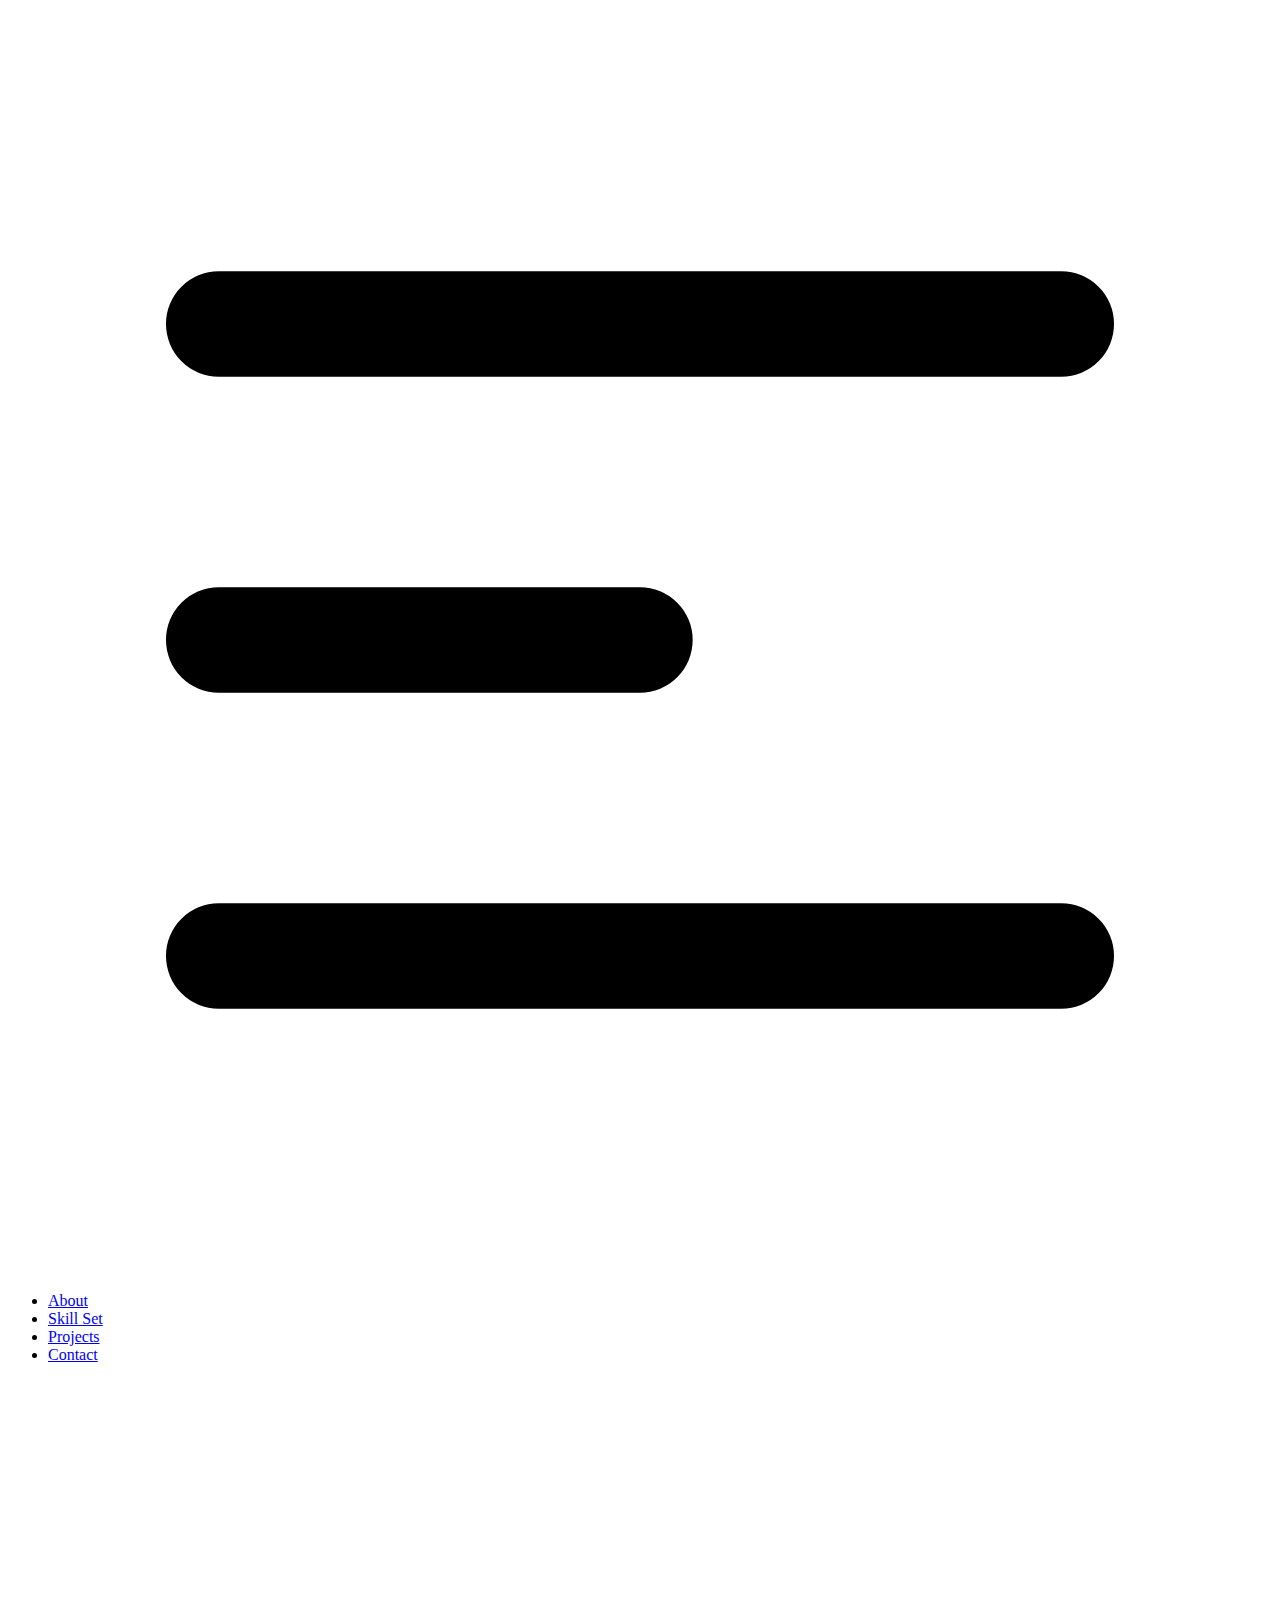
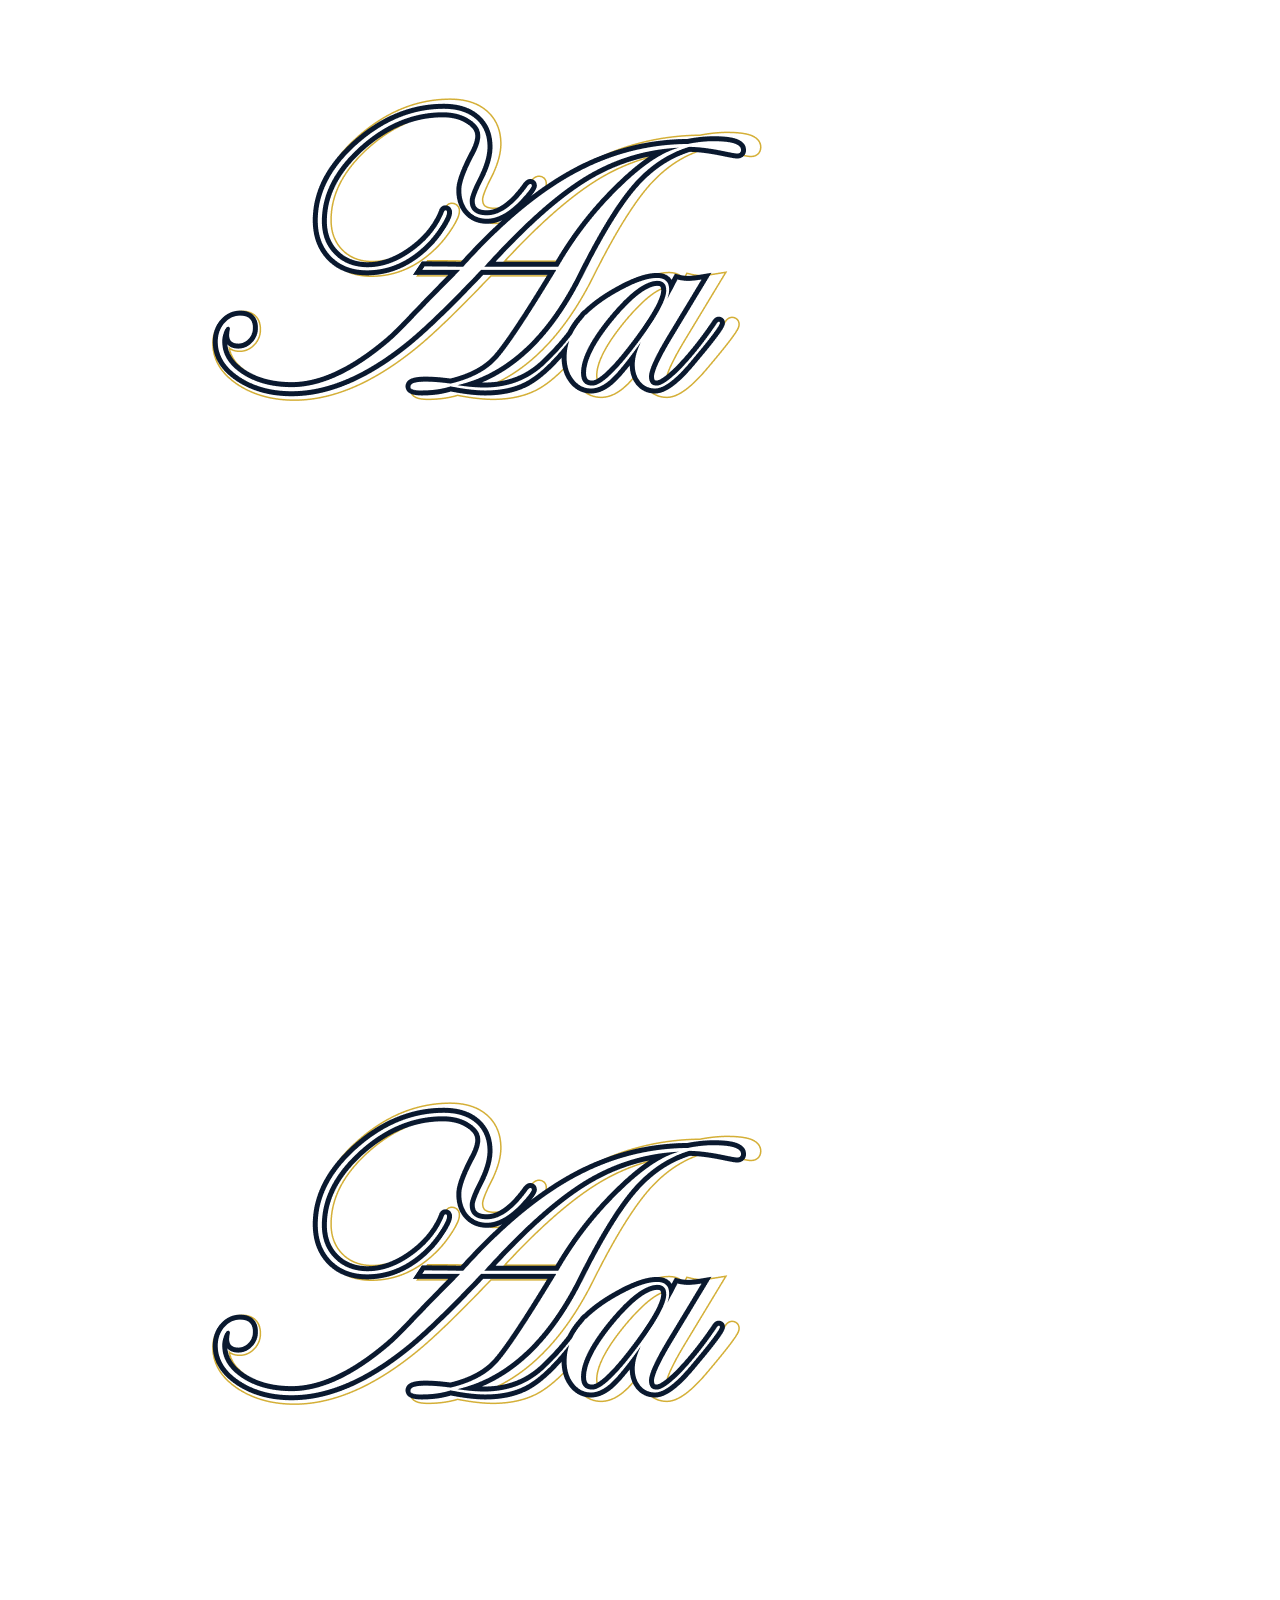
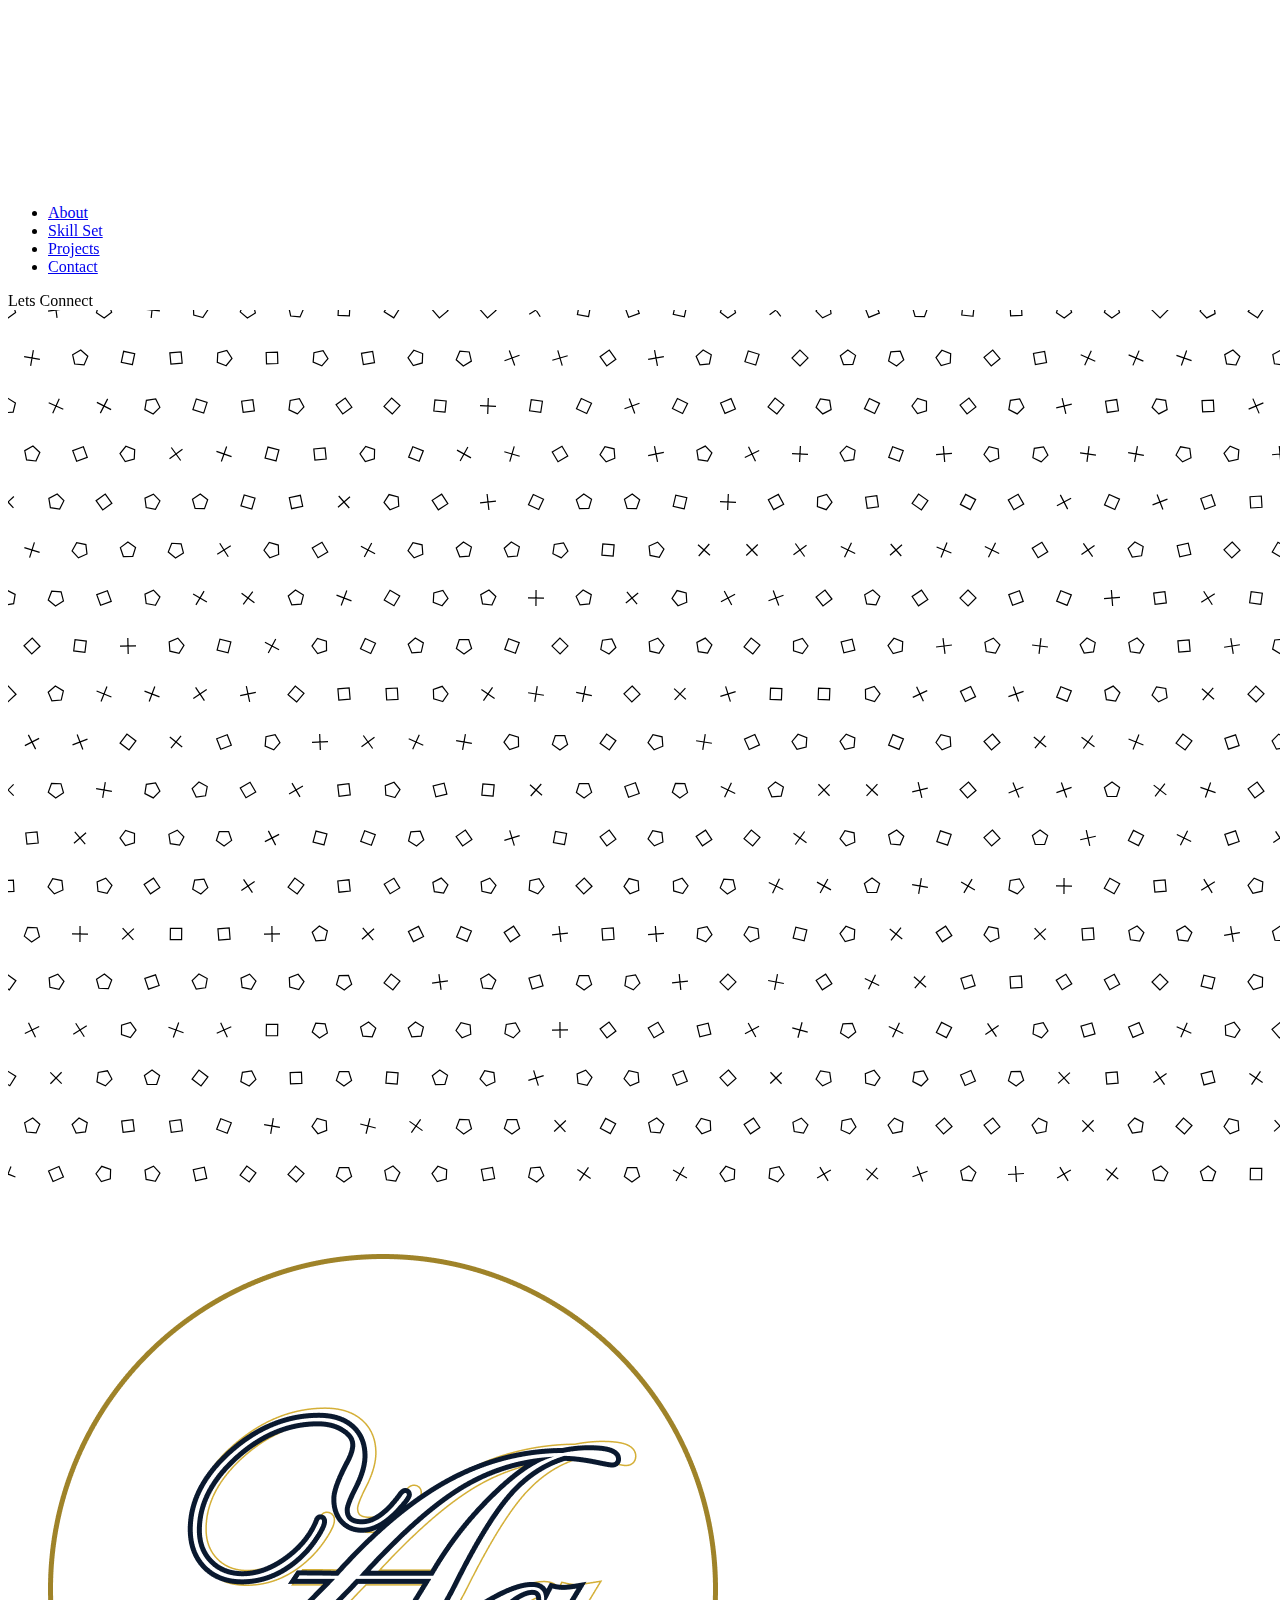
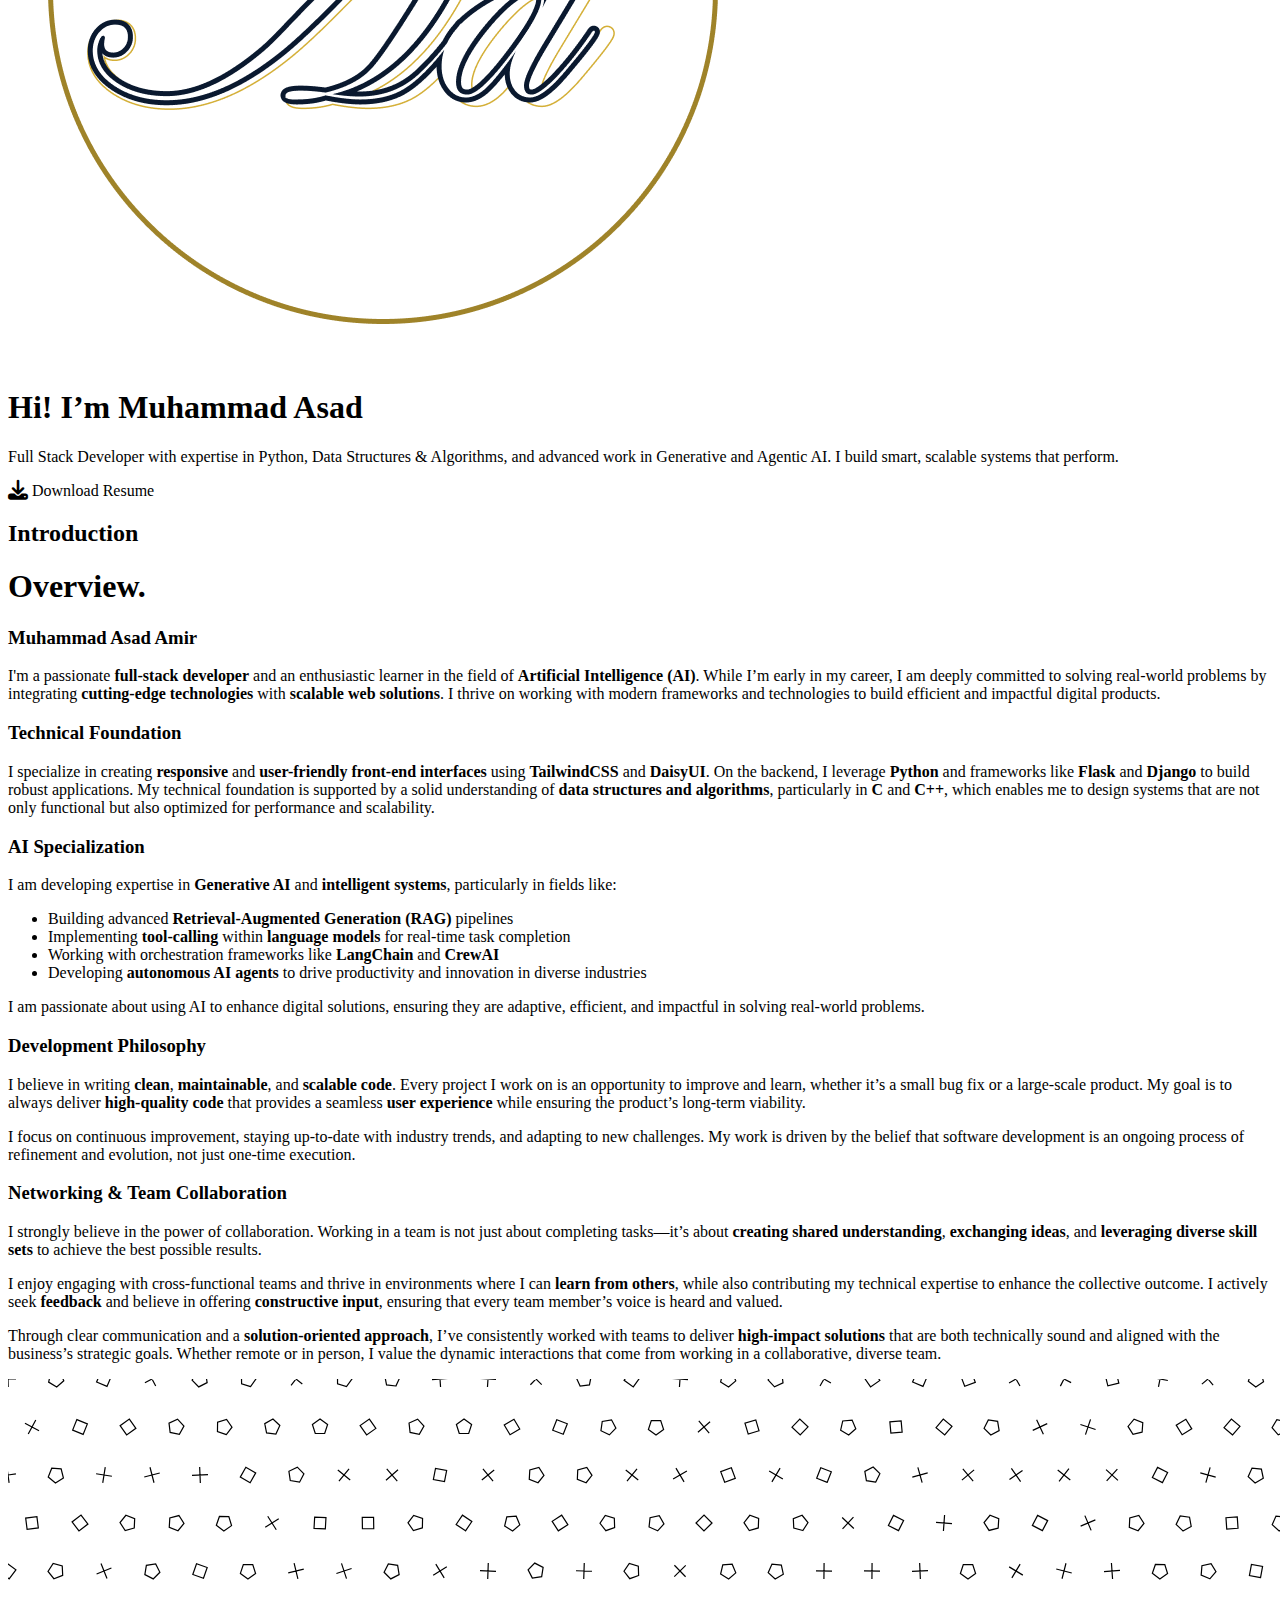
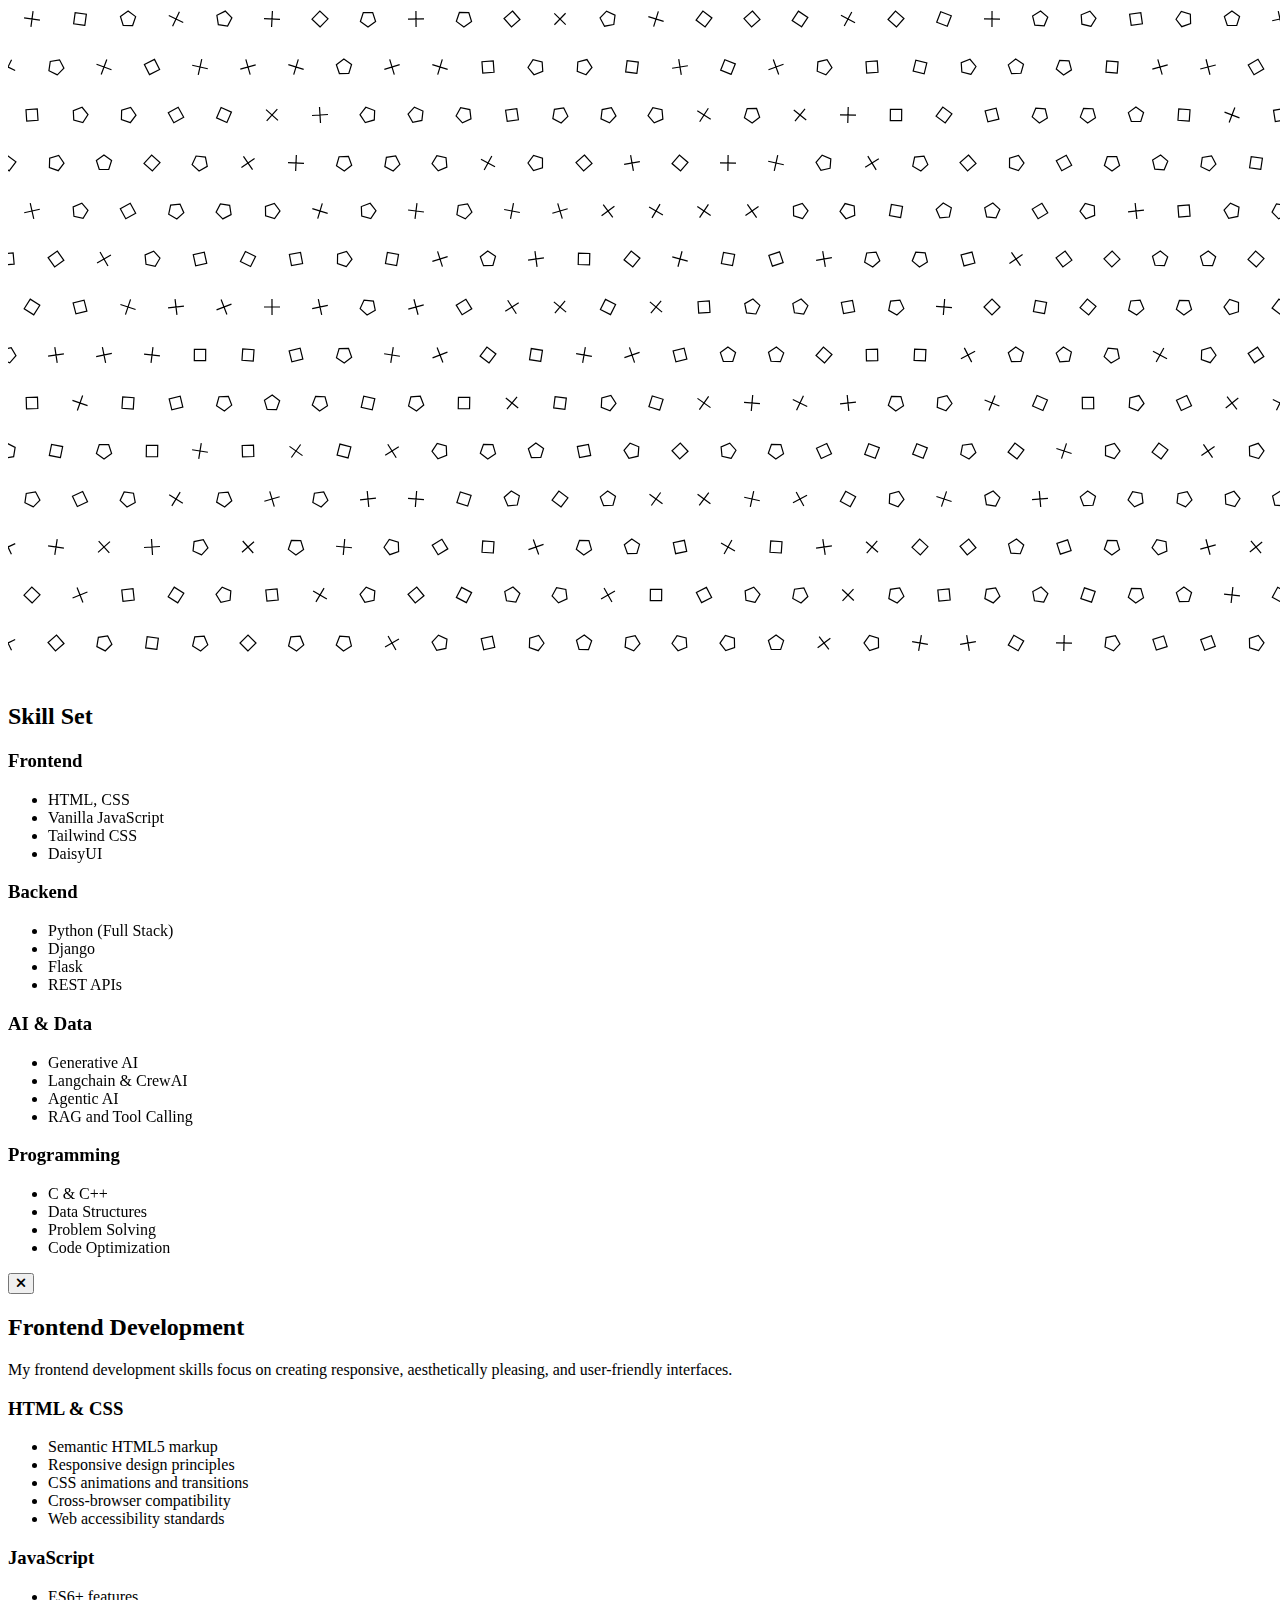
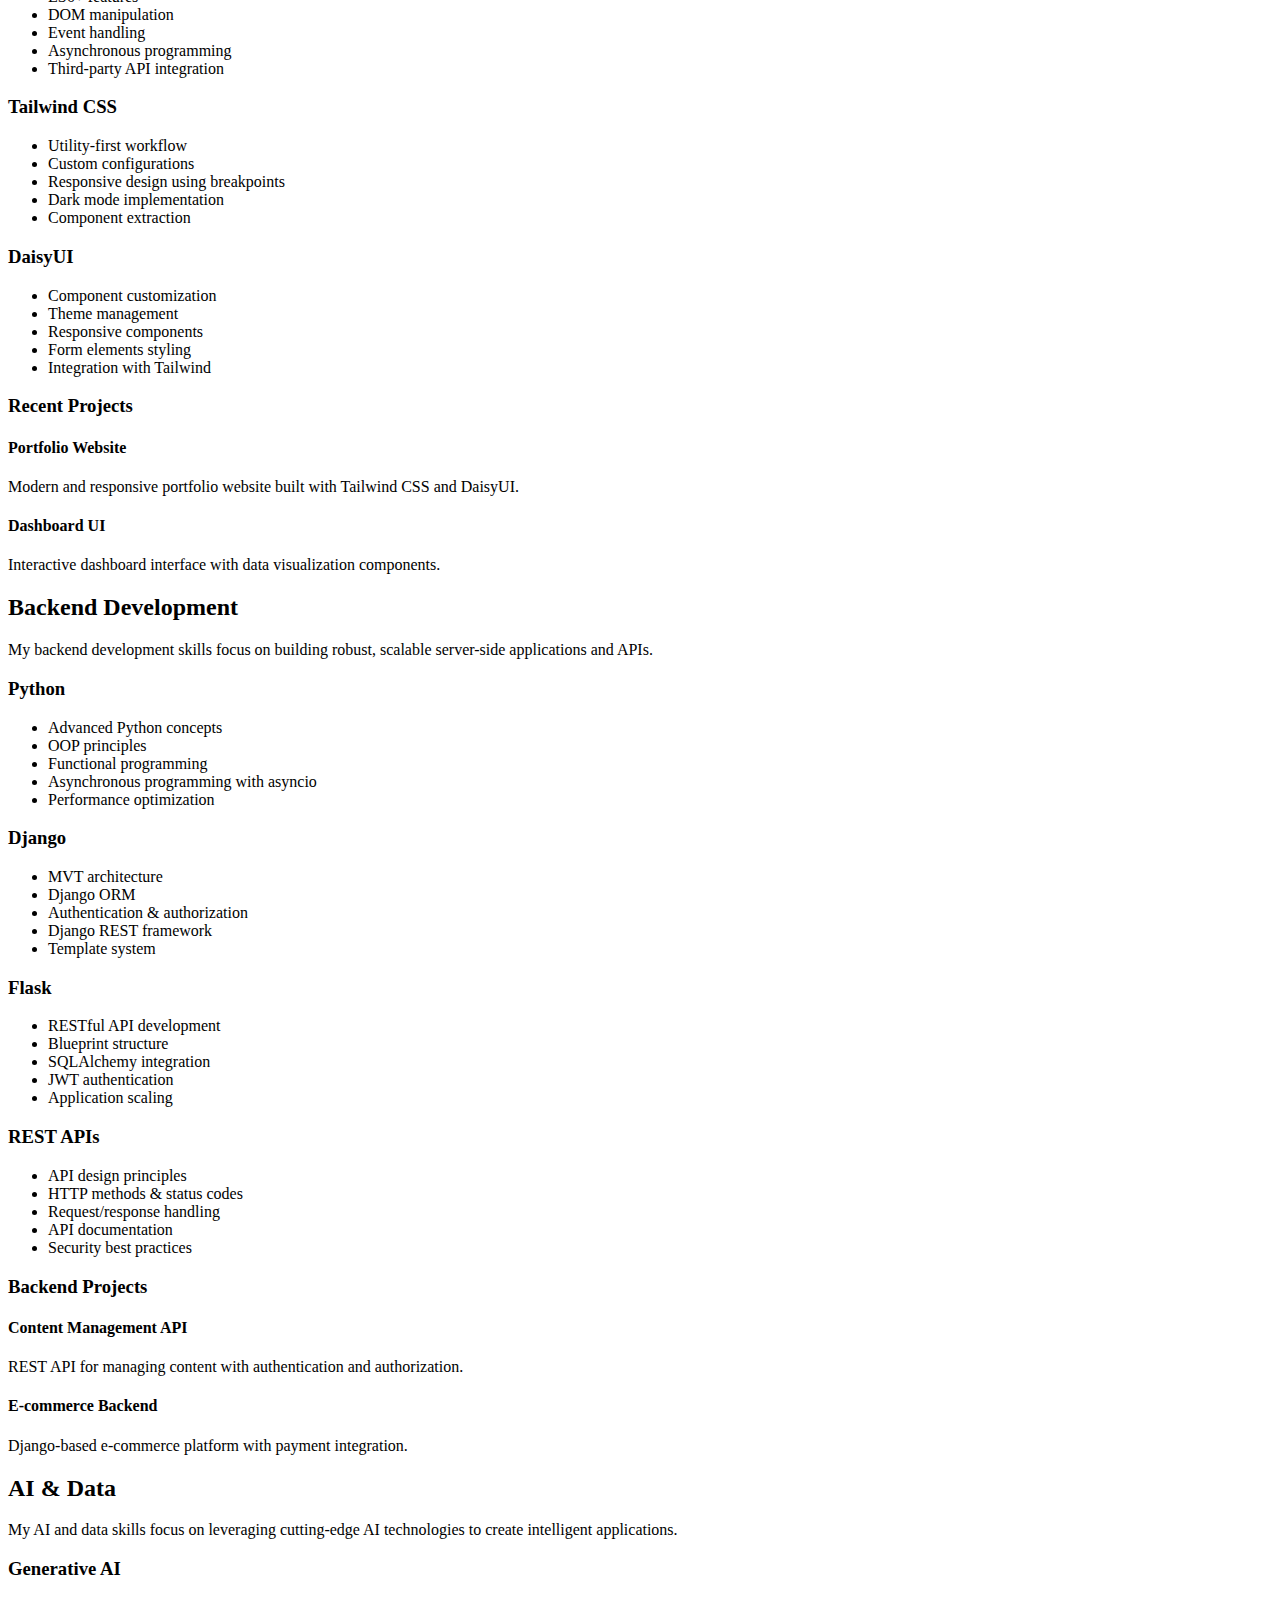
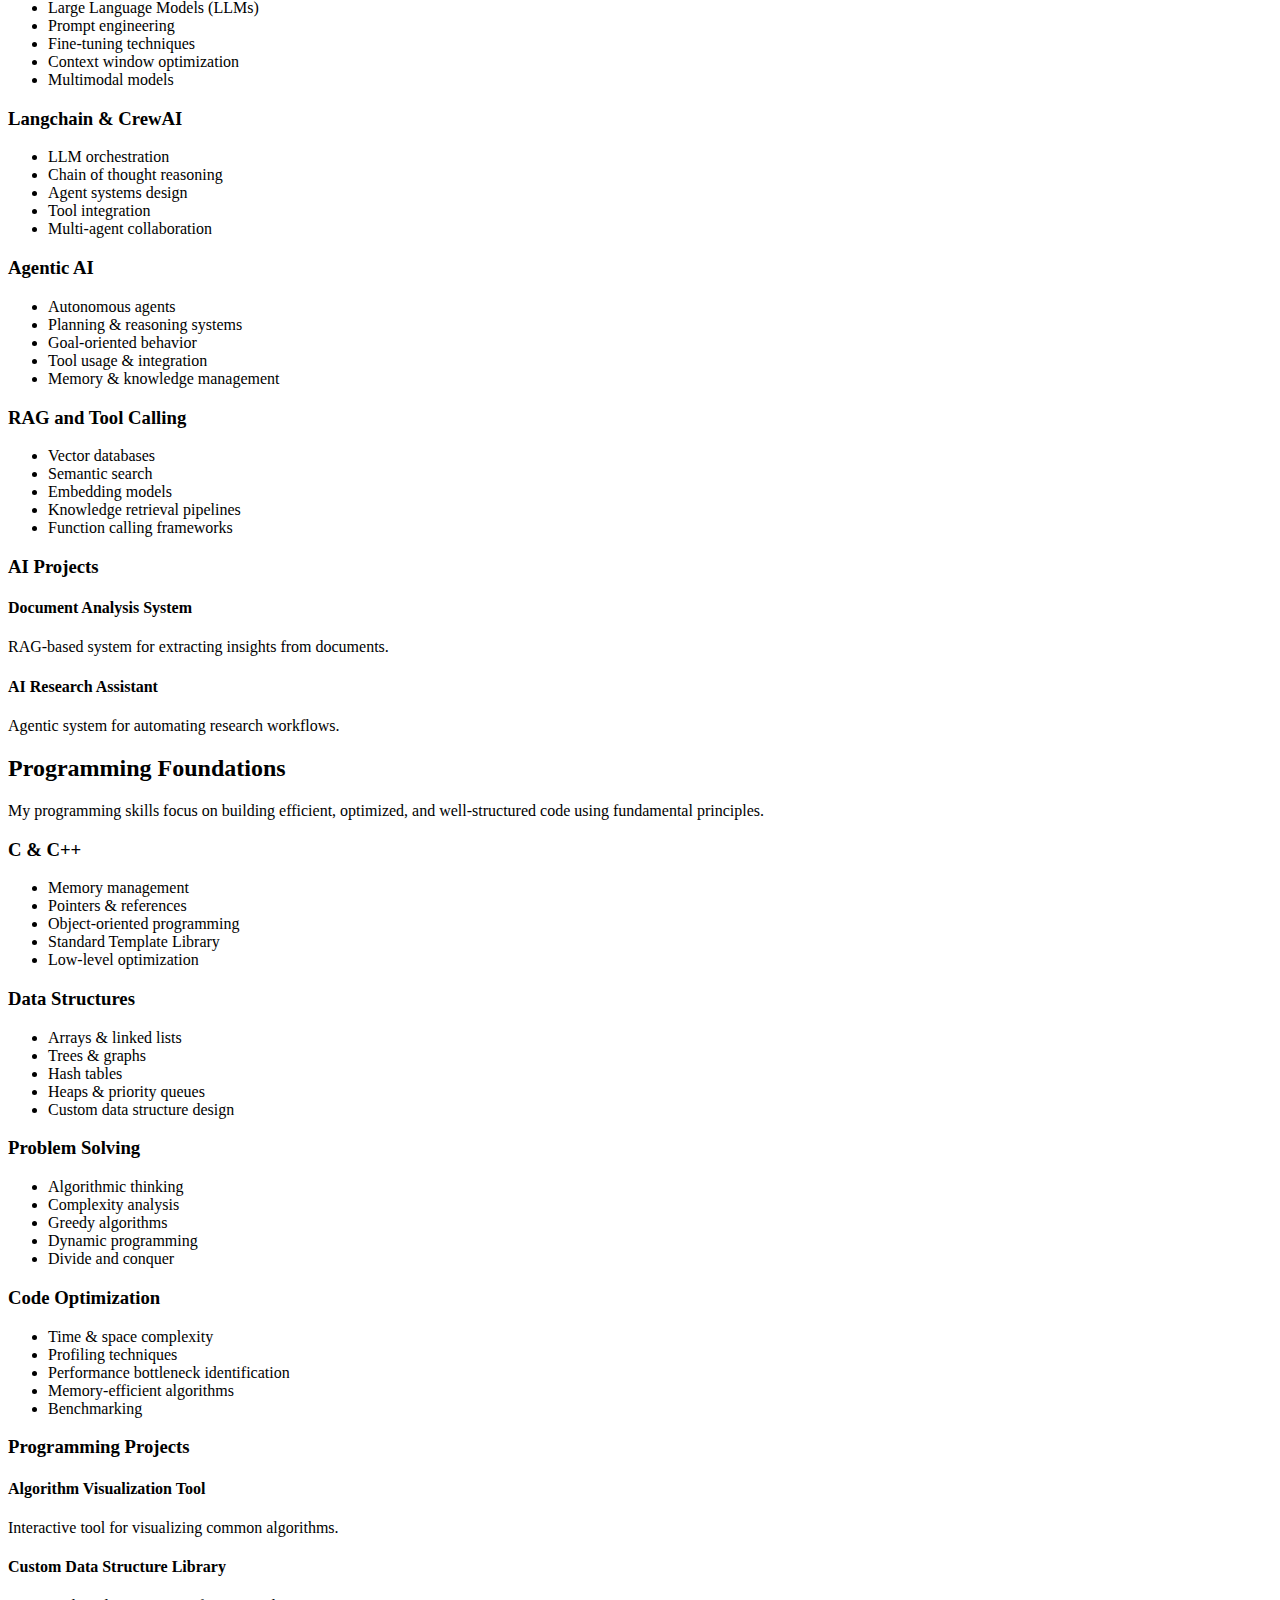
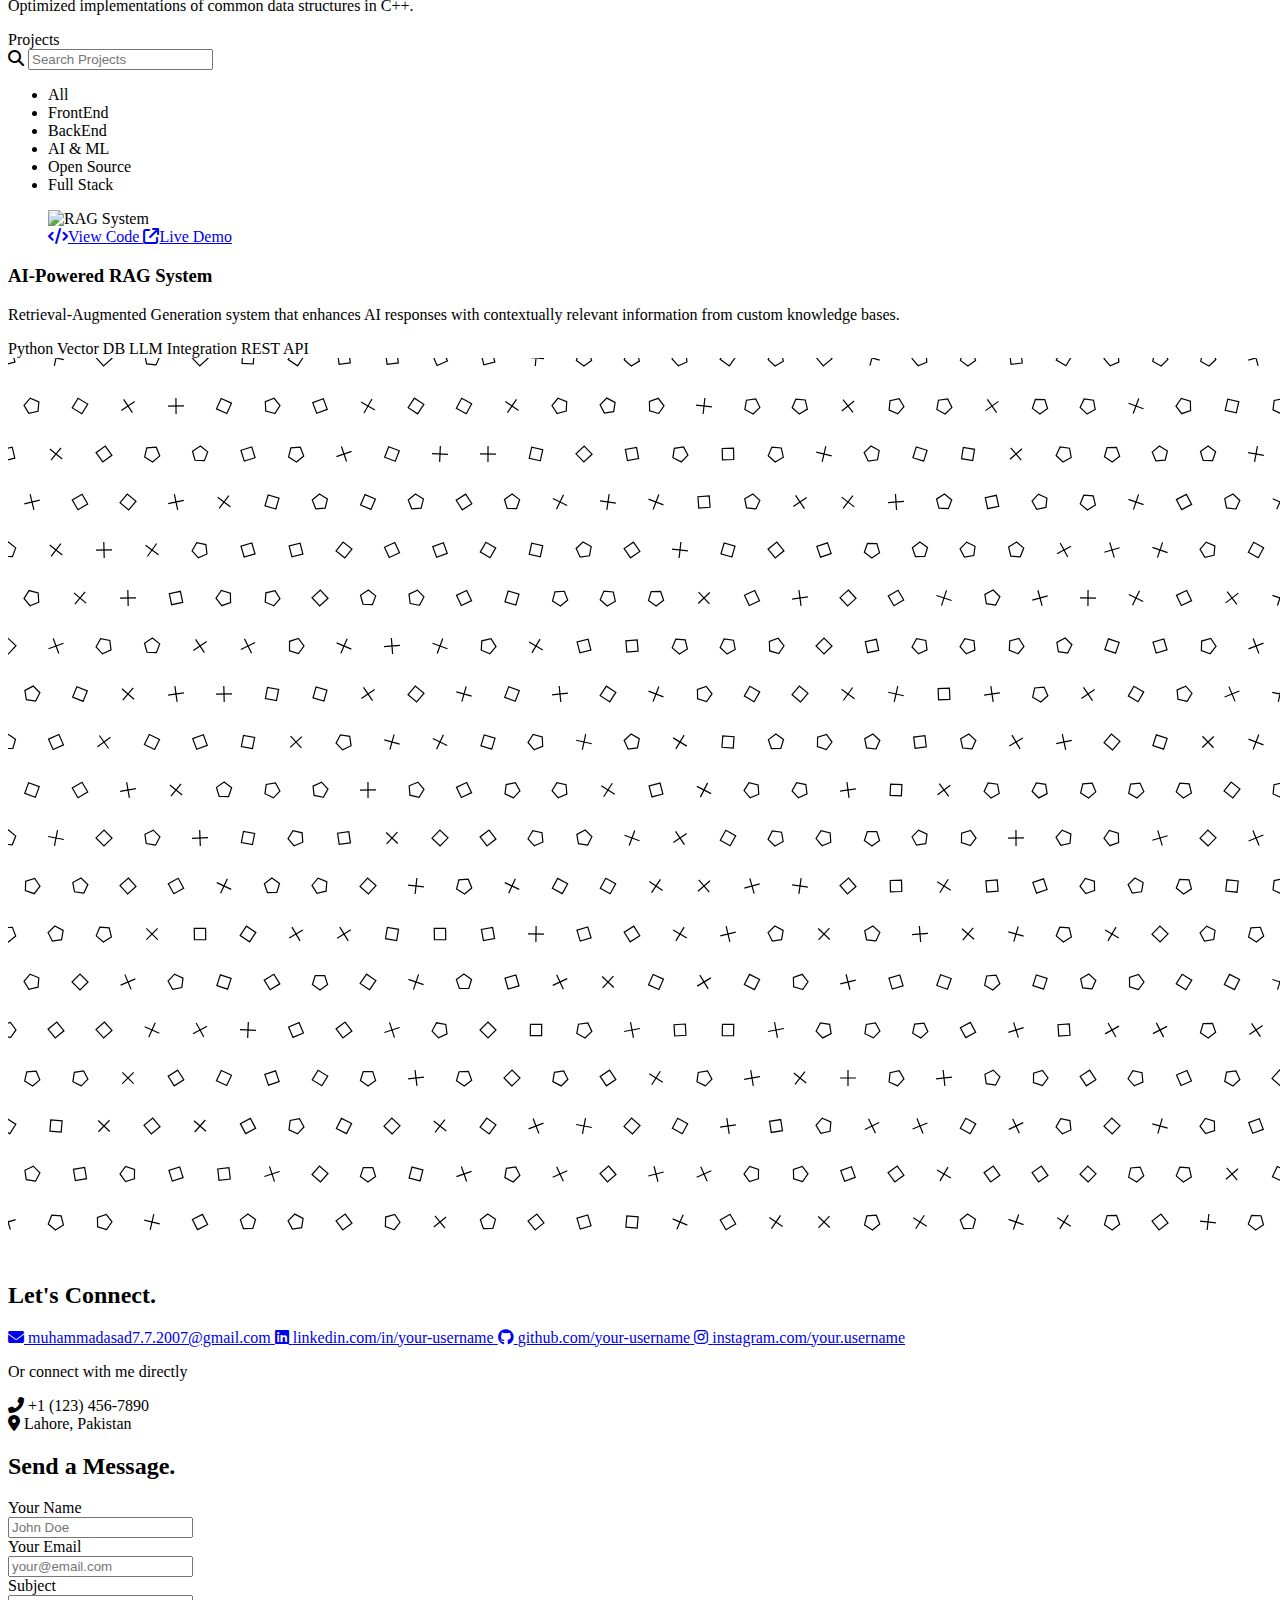
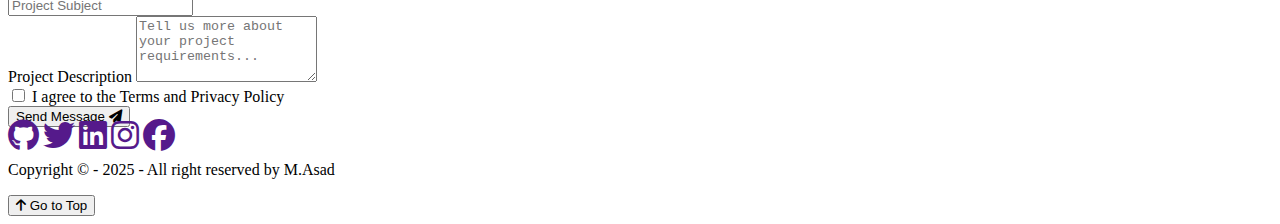
==== commit fc78574a: "lets connect margin fix for mobile" ====
--- a/index.html
+++ b/index.html
@@ -120,7 +120,7 @@
         </div>
         <div class="navbar-end">
           <a
-            class="px-4 py-2 border rounded-xl btn border-secondary text-secondary hover:bg-accent hover:text-accent-content"
+            class="px-4 py-2 border rounded-xl btn border-secondary mr-[-20px] lg:mr-0 text-secondary hover:bg-accent hover:text-accent-content"
             ><span class="nav-link-hover">Lets Connect</span>
           </a>
         </div>
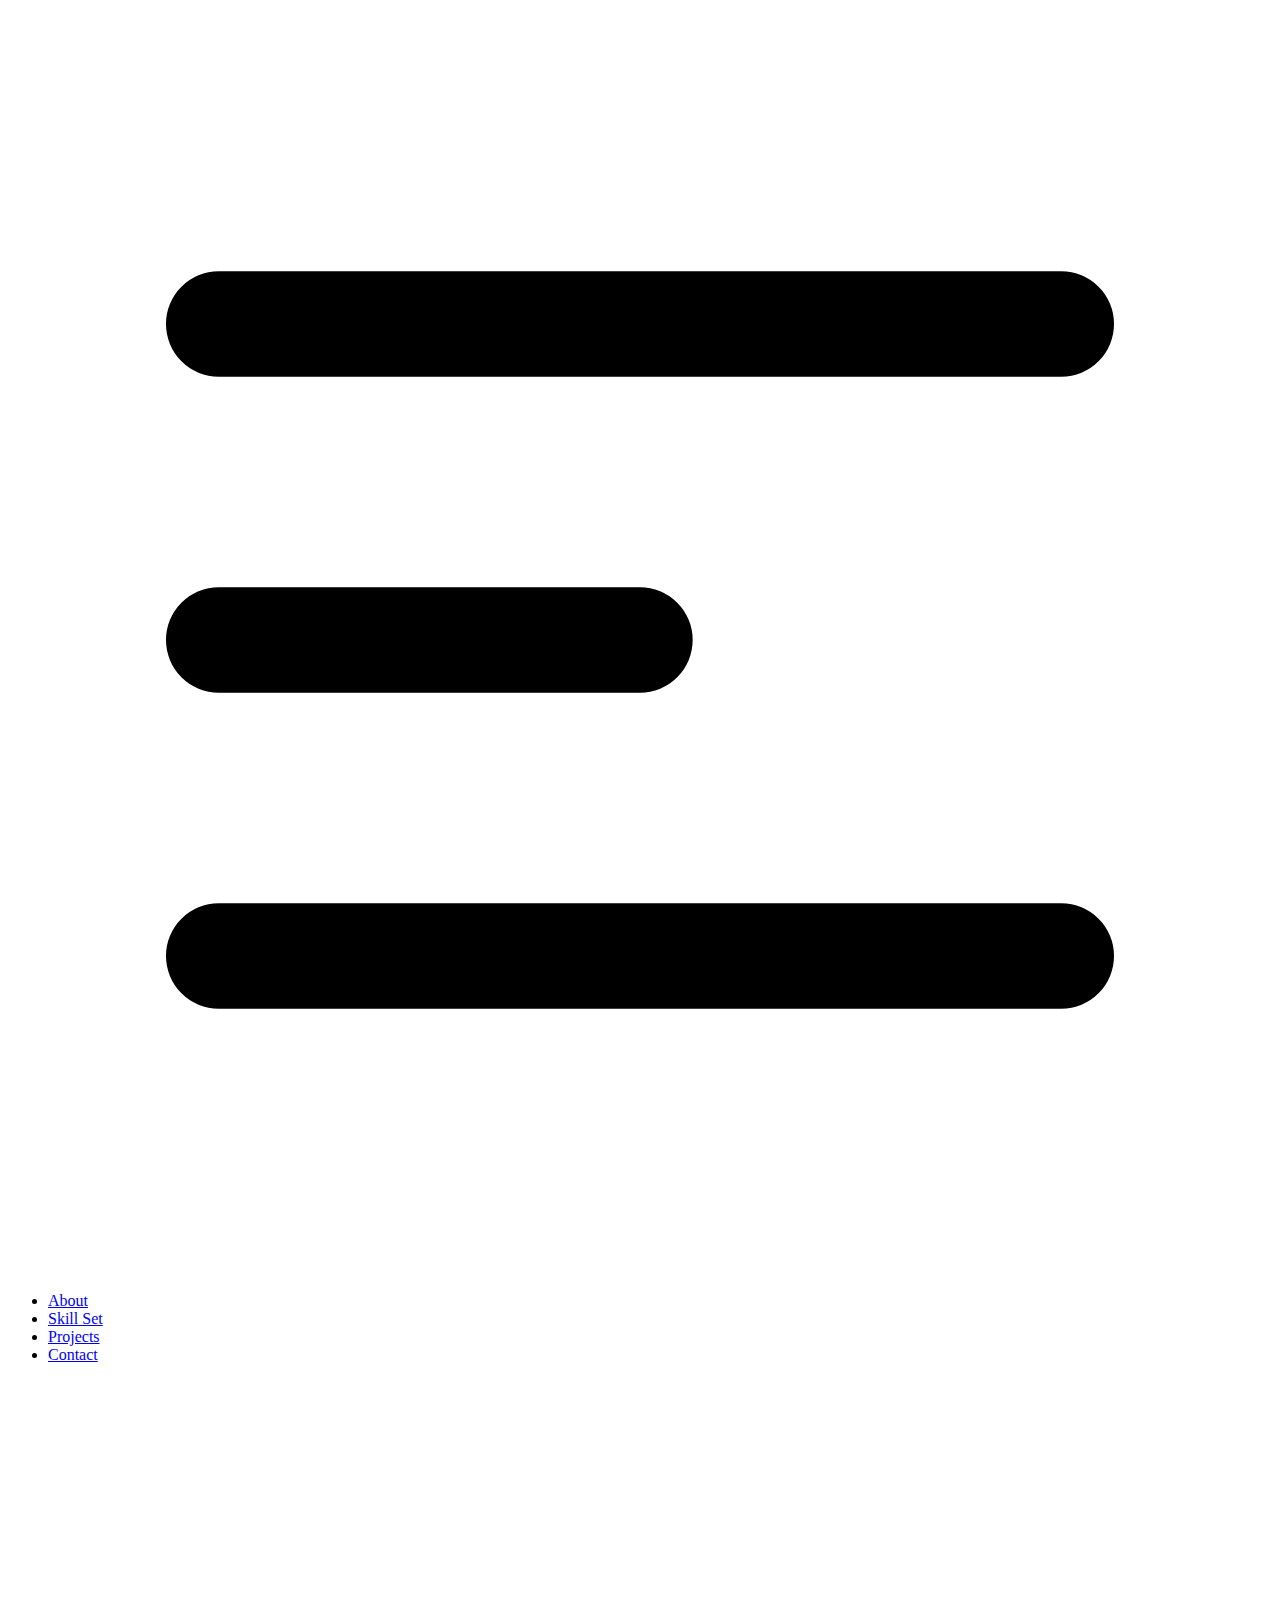
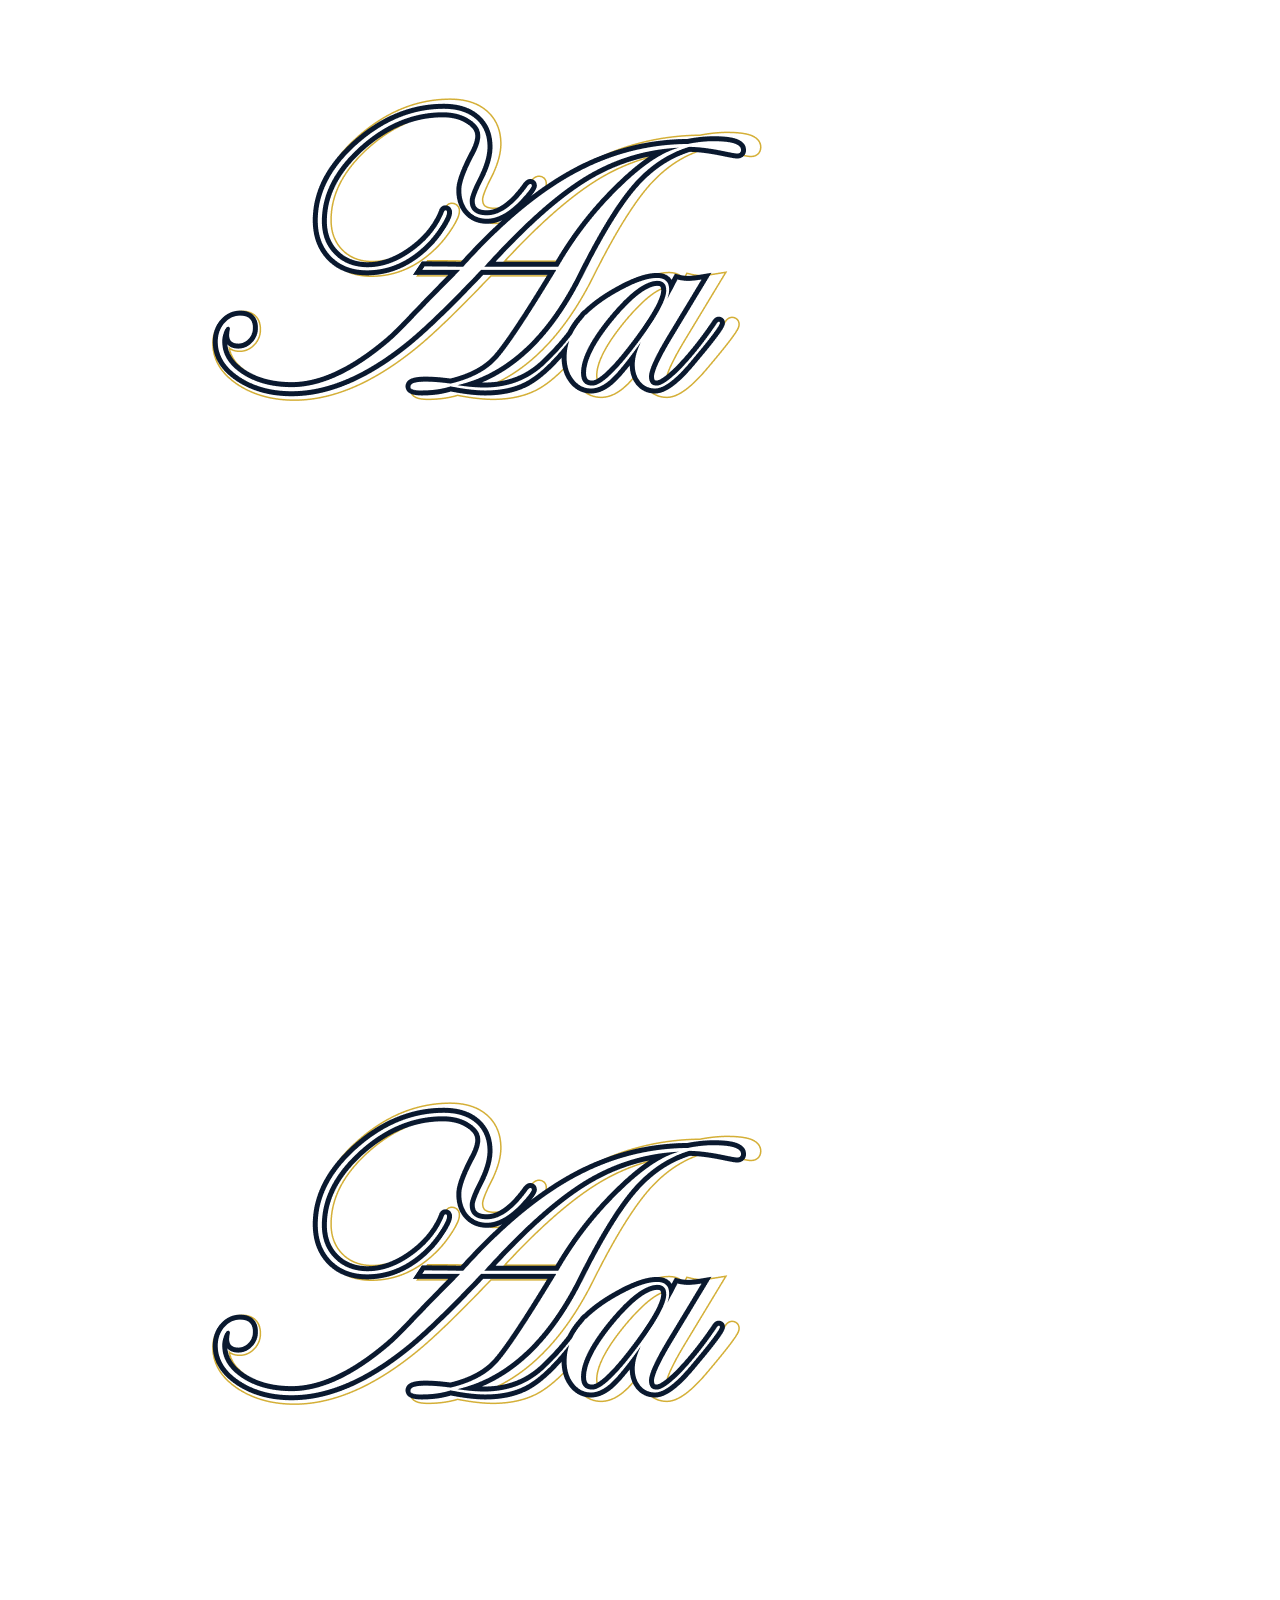
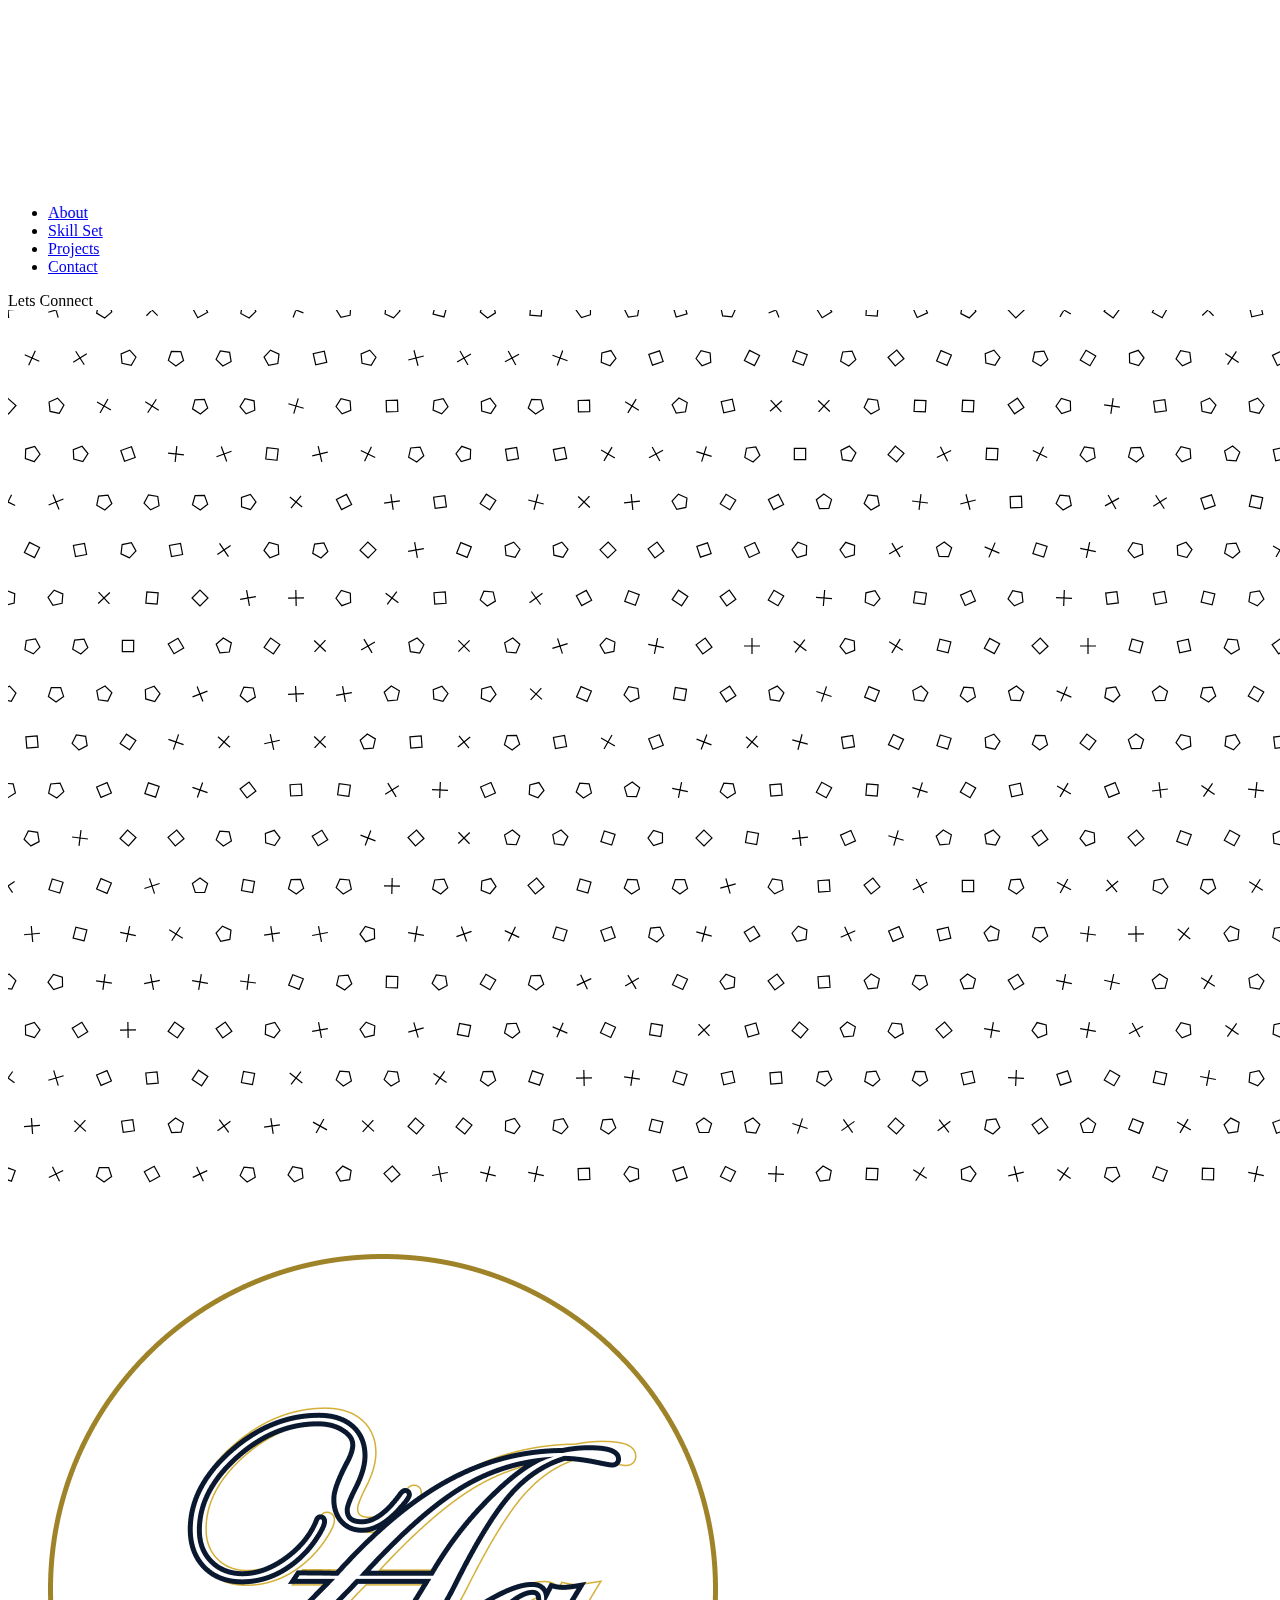
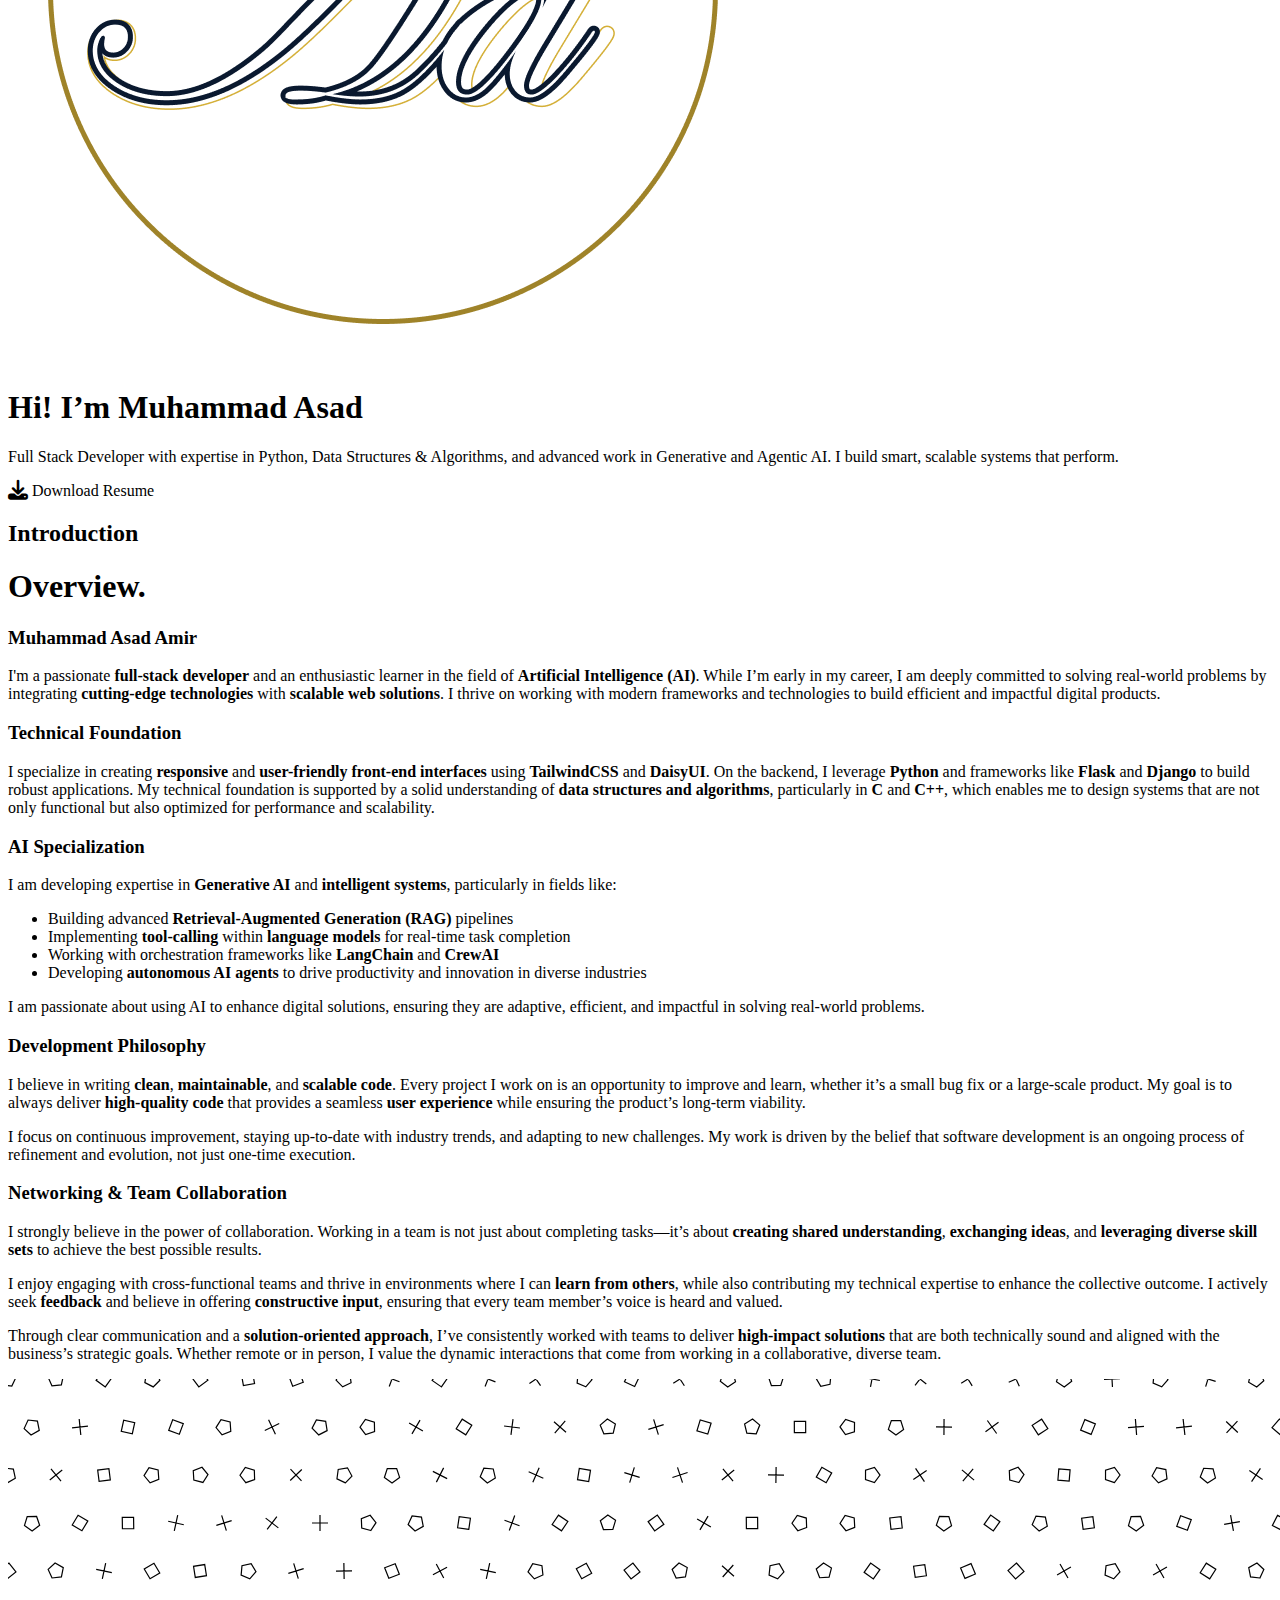
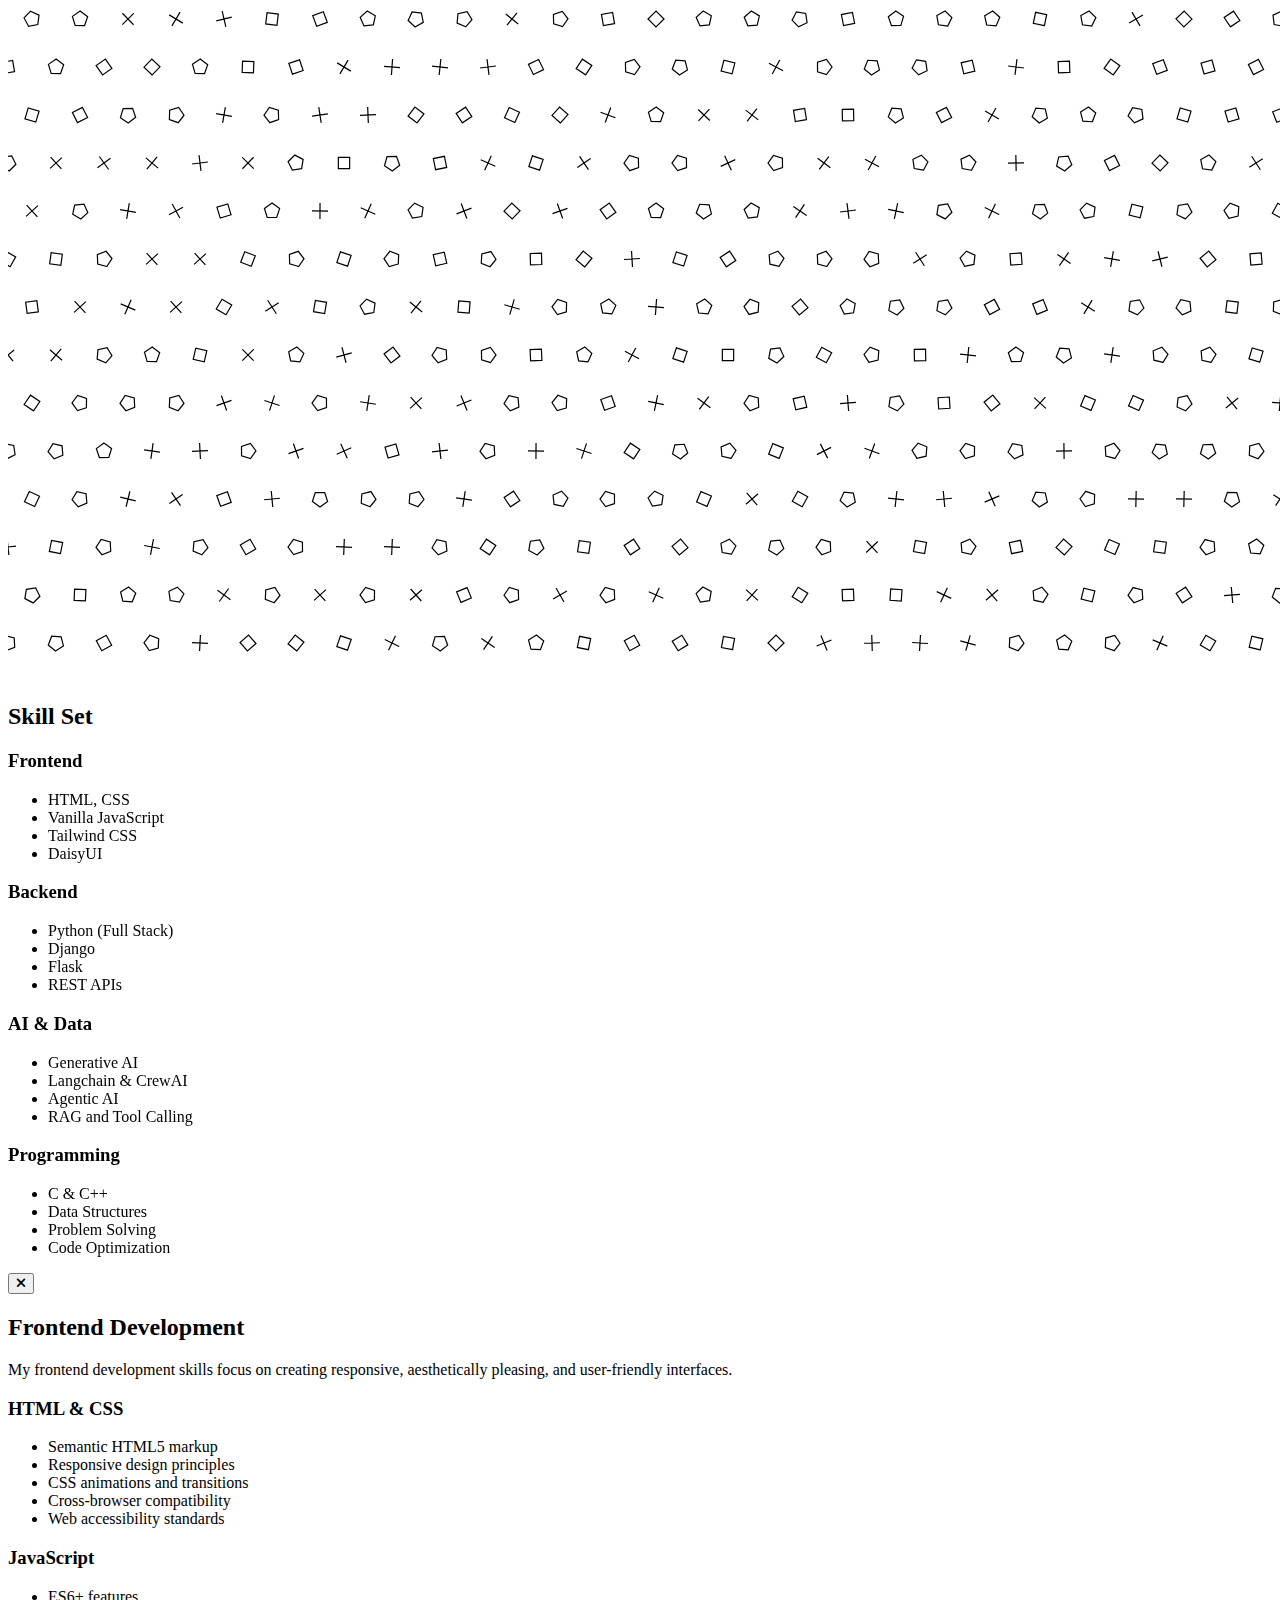
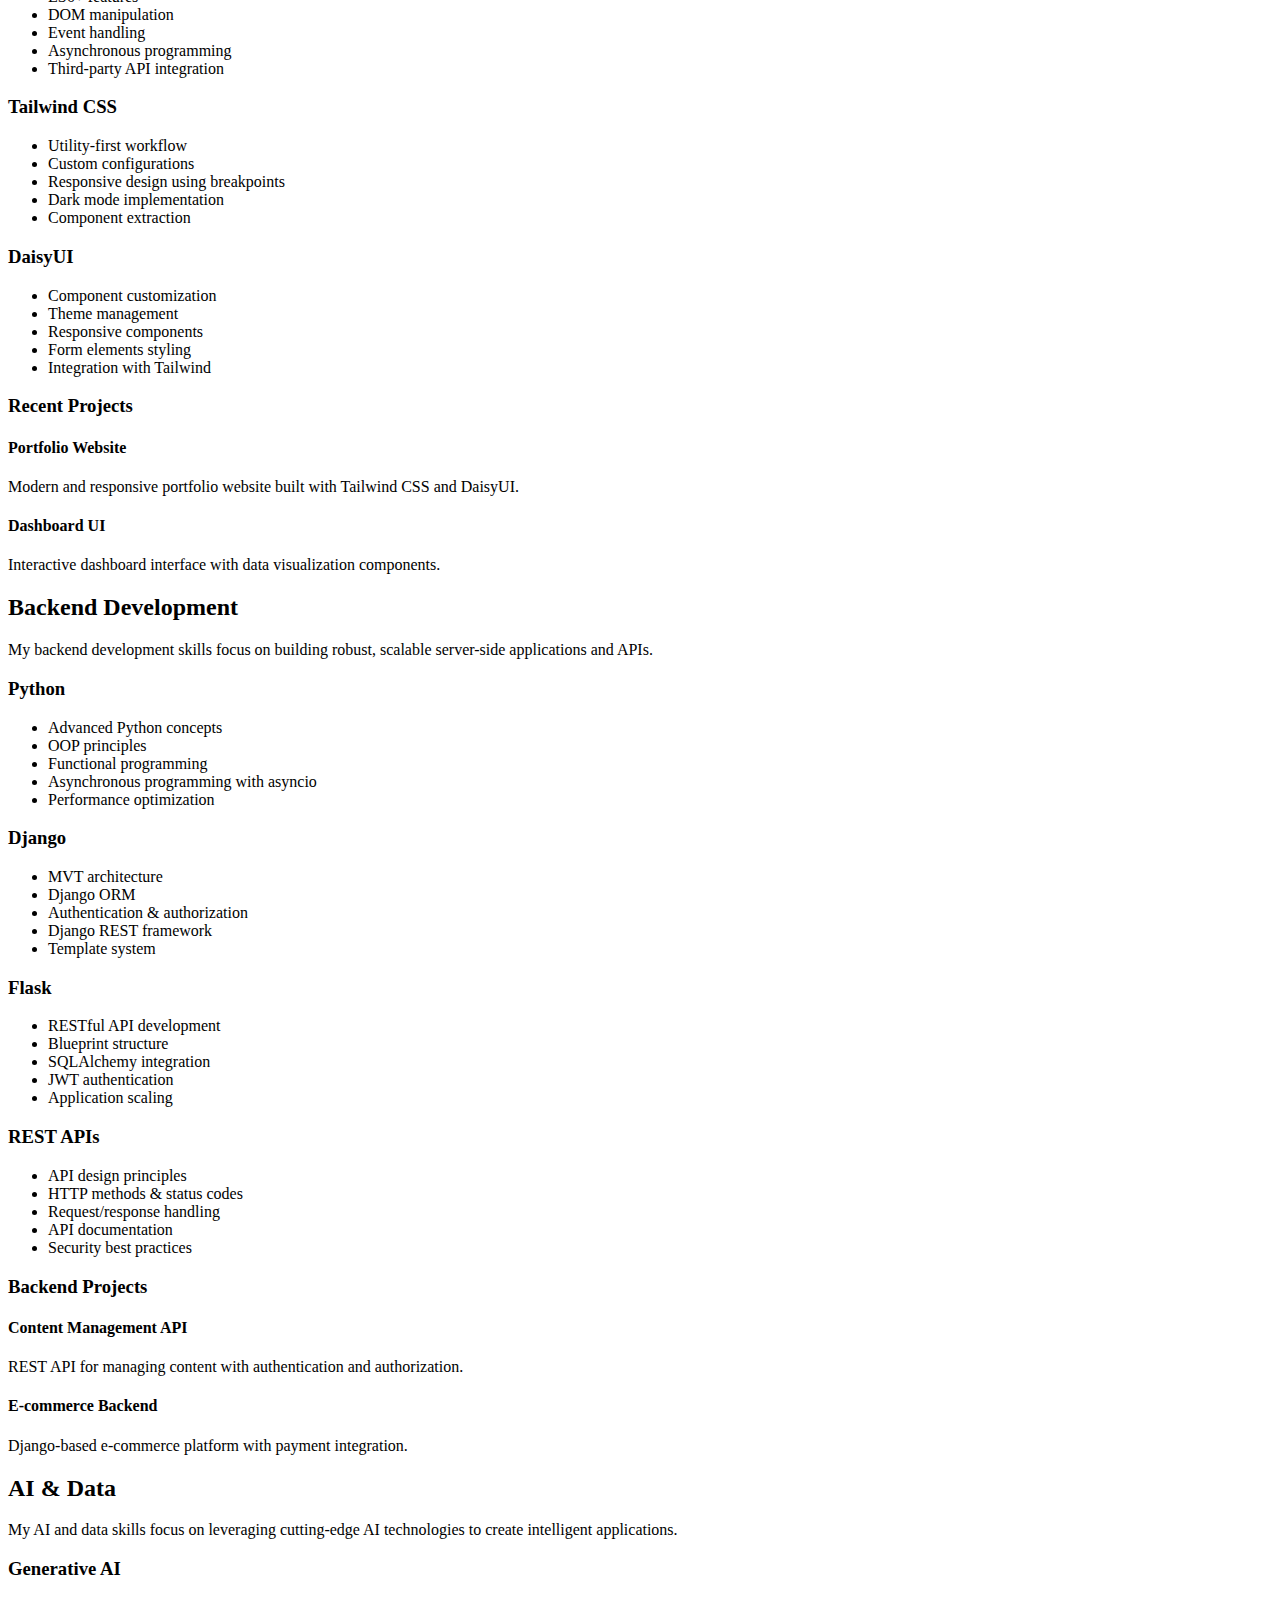
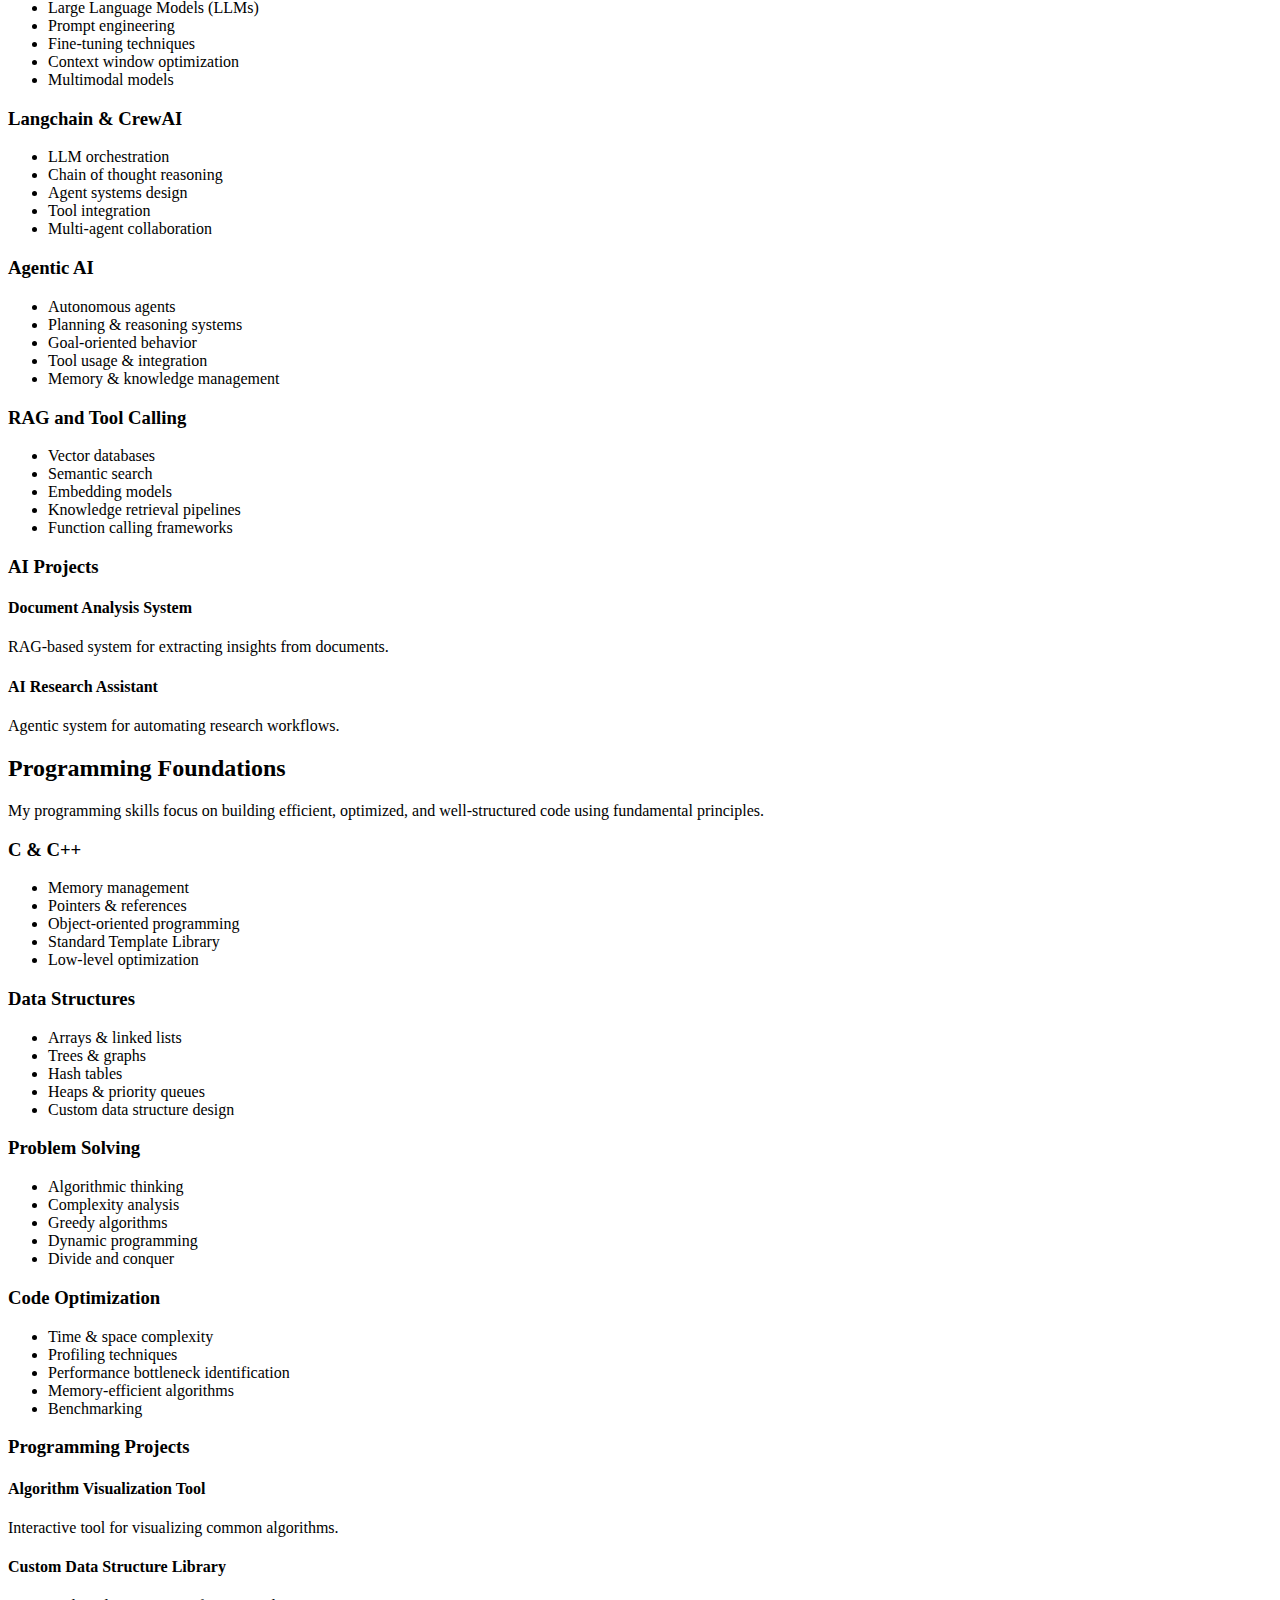
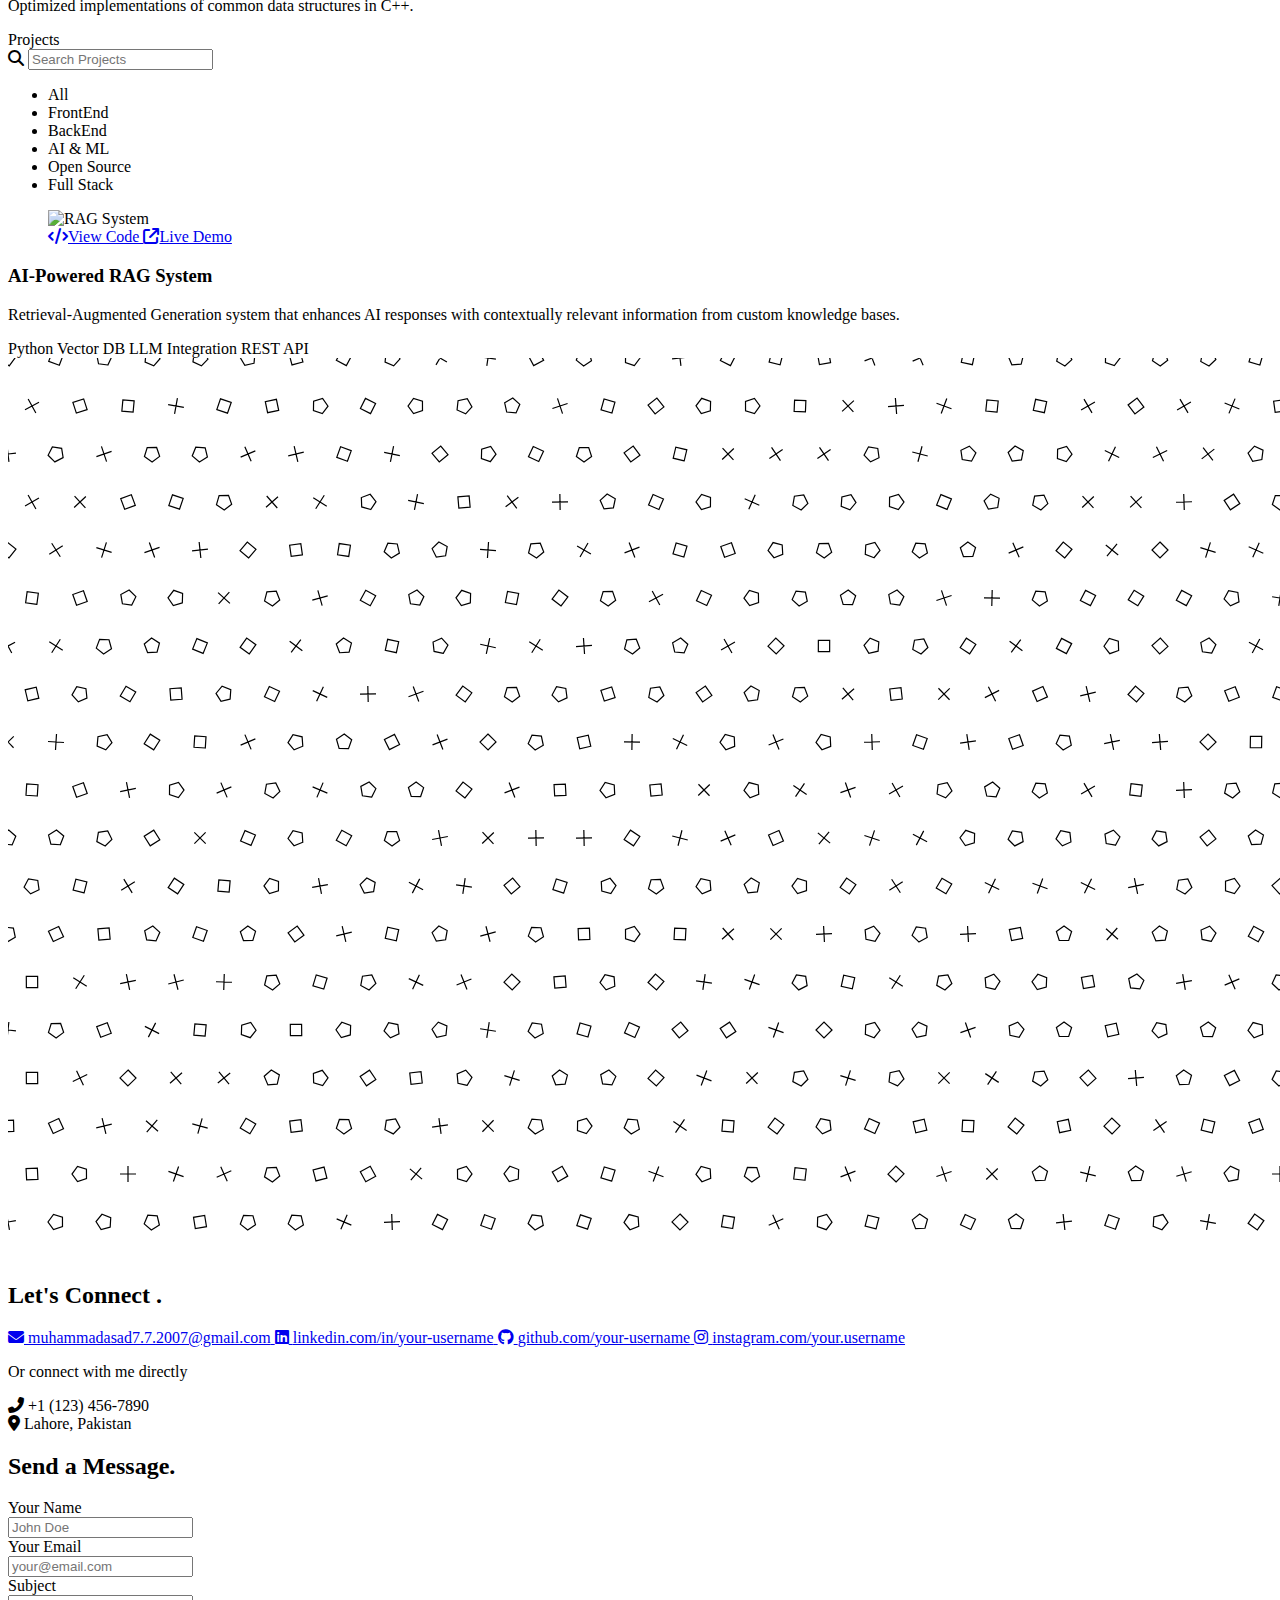
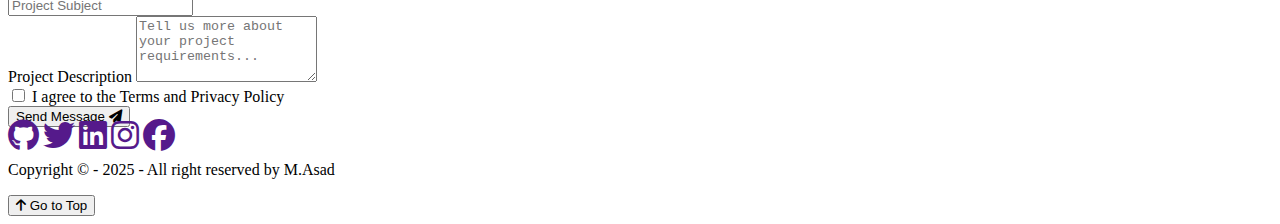
==== commit e7f1d861: "colour scheme improved" ====
--- a/index.html
+++ b/index.html
@@ -1,5 +1,5 @@
 <!DOCTYPE html>
-<html lang="en" data-theme="synthwave">
+<html lang="en" data-theme="abyss">
   <head>
     <link rel="icon" href="/images/Frame 1.png" />
     <link
@@ -33,7 +33,7 @@
     <!-- navbar -->
     <div class="fixed top-4 inset-x-0 z-50 px-4 py-2 lg:px-8 z-25">
       <div
-        class="navbar max-w-screen-xl mx-auto bg-base-100/60 backdrop-blur-md border border-accent/30 rounded-xl shadow px-6 py-3"
+        class="navbar max-w-screen-xl mx-auto bg-base-100/60 backdrop-blur-md border border-secondary/30 rounded-xl shadow px-6 py-3"
       >
         <div class="navbar-start">
           <div class="dropdown ml-[-20px]">
@@ -120,8 +120,8 @@
         </div>
         <div class="navbar-end">
           <a
-            class="px-4 py-2 border rounded-xl btn border-secondary mr-[-20px] lg:mr-0 text-secondary hover:bg-accent hover:text-accent-content"
-            ><span class="nav-link-hover">Lets Connect</span>
+            class="px-4 py-2 border rounded-xl btn border-secondary mr-[-20px] lg:mr-0 text-secondary hover:bg-secondary hover:text-secondary-content"
+            ><span class="nav-link-hover font-bold">Lets Connect</span>
           </a>
         </div>
       </div>
@@ -154,7 +154,7 @@
           </p>
           <div class="w-full flex justify-center">
             <a
-              class="btn btn-wide border-2 transition border-secondary text-secondary hover:bg-accent hover:text-accent-content font-semibold"
+              class="btn btn-wide border-2 transition border-secondary bg-base-300 shadow-xl text-secondary hover:bg-secondary hover:text-secondary-content font-bold"
             >
               <i class="fa-solid fa-download mr-2 fa-lg"></i> Download Resume
             </a>
@@ -169,9 +169,9 @@
       id="about_section_link"
     >
       <div class="mx-auto text-base-content">
-        <h2 class="text-2xl font-semibold pl-2 text-primary">Introduction</h2>
+        <h2 class="text-2xl font-semibold pl-2 text-secondary">Introduction</h2>
         <h1 class="text-5xl font-extrabold mb-8">
-          Overview<span class="text-primary">.</span>
+          Overview<span class="text-secondary">.</span>
         </h1>
 
         <!-- Personal Intro -->
@@ -1062,13 +1062,13 @@
 
       <!-- Decorative Elements -->
       <div
-        class="absolute top-20 left-10 w-32 h-32 bg-primary/10 rounded-full blur-3xl"
+        class="absolute top-20 left-10 w-32 h-32 bg-secondary/10 rounded-full blur-3xl"
       ></div>
       <div
         class="absolute bottom-20 right-10 w-64 h-64 bg-secondary/10 rounded-full blur-3xl"
       ></div>
       <div
-        class="absolute top-1/2 left-1/3 w-48 h-48 bg-accent/10 rounded-full blur-3xl"
+        class="absolute top-1/2 left-1/3 w-48 h-48 bg-secondary/10 rounded-full blur-3xl"
       ></div>
 
       <!-- Hero Content - Enhanced with DaisyUI colors -->
@@ -1079,16 +1079,16 @@
         <div
           class="w-full lg:w-1/2 bg-base-100/80 backdrop-blur-lg p-6 sm:p-8 rounded-3xl shadow-xl border border-base-300 relative overflow-hidden group"
         >
-          <!-- Card Accent -->
+          <!-- Card secondary -->
           <div
-            class="absolute -top-10 -right-10 w-24 h-24 bg-primary/20 rounded-full blur-xl group-hover:scale-150 transition-all duration-700"
+            class="absolute -top-10 -right-10 w-24 h-24 bg-secondary/20 rounded-full blur-xl group-hover:scale-150 transition-all duration-700"
           ></div>
 
           <h2
             class="font-extrabold text-2xl sm:text-3xl text-base-content relative z-10"
           >
-            <span class="inline-block border-b-4 border-primary pb-2 pr-4"
-              >Let's Connect<span class="text-primary">.</span></span
+            <span class="inline-block border-b-4 border-secondary pb-2 pr-4"
+              >Let's Connect <span class="text-secondary">.</span></span
             >
           </h2>
           <div class="w-full py-10 sm:py-16">
@@ -1097,7 +1097,7 @@
                 <!-- Gmail -->
                 <a
                   href="mailto:muhammadasad7.7.2007@gmail.com"
-                  class="flex items-center gap-3 p-4 rounded-lg border border-4 text-primary hover:bg-primary hover:text-primary-content transition-all"
+                  class="flex items-center gap-3 p-4 rounded-lg border border-4 text-secondary hover:bg-secondary hover:text-secondary-content transition-all"
                 >
                   <i class="fas fa-envelope text-xl"></i>
                   <span class="text-sm sm:text-base break-all"
@@ -1108,7 +1108,7 @@
                 <!-- LinkedIn -->
                 <a
                   href="https://www.linkedin.com/in/your-username"
-                  class="flex items-center gap-3 p-4 rounded-lg border border-4 text-primary hover:bg-primary hover:text-primary-content transition-all"
+                  class="flex items-center gap-3 p-4 rounded-lg border border-4 text-secondary hover:bg-secondary hover:text-secondary-content transition-all"
                   target="_blank"
                 >
                   <i class="fab fa-linkedin text-xl"></i>
@@ -1120,7 +1120,7 @@
                 <!-- GitHub -->
                 <a
                   href="https://github.com/your-username"
-                  class="flex items-center gap-3 p-4 rounded-lg border border-4 text-primary hover:bg-primary hover:text-primary-content transition-all"
+                  class="flex items-center gap-3 p-4 rounded-lg border border-4 text-secondary hover:bg-secondary hover:text-secondary-content transition-all"
                   target="_blank"
                 >
                   <i class="fab fa-github text-xl"></i>
@@ -1132,7 +1132,7 @@
                 <!-- Instagram -->
                 <a
                   href="https://instagram.com/your.username"
-                  class="flex items-center gap-3 p-4 rounded-lg border border-4 text-primary hover:bg-primary hover:text-primary-content transition-all"
+                  class="flex items-center gap-3 p-4 rounded-lg border border-4 text-secondary hover:bg-secondary hover:text-secondary-content transition-all"
                   target="_blank"
                 >
                   <i class="fab fa-instagram text-xl"></i>
@@ -1150,7 +1150,7 @@
                 <div class="flex flex-col sm:flex-row gap-4 justify-center">
                   <!-- Phone -->
                   <div
-                    class="flex items-center justify-center gap-2 text-primary"
+                    class="flex items-center justify-center gap-2 text-secondary"
                   >
                     <i class="fas fa-phone-alt text-sm"></i>
                     <span>+1 (123) 456-7890</span>
@@ -1158,7 +1158,7 @@
 
                   <!-- Location -->
                   <div
-                    class="flex items-center justify-center gap-2 text-primary"
+                    class="flex items-center justify-center gap-2 text-secondary"
                   >
                     <i class="fas fa-map-marker-alt text-sm"></i>
                     <span>Lahore, Pakistan</span>
@@ -1173,16 +1173,16 @@
         <div
           class="w-full lg:w-1/2 bg-base-100/80 backdrop-blur-lg p-6 sm:p-8 rounded-3xl shadow-xl border border-base-300 relative overflow-hidden group"
         >
-          <!-- Card Accent -->
+          <!-- Card secondary -->
           <div
-            class="absolute -top-10 -left-10 w-24 h-24 bg-secondary/20 rounded-full blur-xl group-hover:scale-150 transition-all duration-700"
+            class="absolute -top-10 -left-10 w-24 h-24 bg-primary/20 rounded-full blur-xl group-hover:scale-150 transition-all duration-700"
           ></div>
 
           <h2
             class="font-extrabold text-2xl sm:text-3xl text-base-content relative z-10"
           >
-            <span class="inline-block border-b-4 border-secondary pb-2 pr-4"
-              >Send a Message<span class="text-secondary">.</span></span
+            <span class="inline-block border-b-4 border-primary pb-2 pr-4"
+              >Send a Message<span class="text-primary">.</span></span
             >
           </h2>
 
@@ -1198,7 +1198,7 @@
                 <input
                   type="text"
                   placeholder="John Doe"
-                  class="input input-bordered w-full pl-10 bg-base-200 border-base-300 focus:border-primary focus:ring focus:ring-primary/20"
+                  class="input input-bordered w-full pl-10 bg-base-200 border-base-300 focus:border-secondary focus:ring focus:ring-secondary/20"
                 />
               </div>
             </div>
@@ -1214,7 +1214,7 @@
                 <input
                   type="email"
                   placeholder="your@email.com"
-                  class="input input-bordered w-full pl-10 bg-base-200 border-base-300 focus:border-primary focus:ring focus:ring-primary/20"
+                  class="input input-bordered w-full pl-10 bg-base-200 border-base-300 focus:border-secondary focus:ring focus:ring-secondary/20"
                 />
               </div>
             </div>
@@ -1230,7 +1230,7 @@
                 <input
                   type="text"
                   placeholder="Project Subject"
-                  class="input input-bordered w-full pl-10 bg-base-200 border-base-300 focus:border-primary focus:ring focus:ring-primary/20"
+                  class="input input-bordered w-full pl-10 bg-base-200 border-base-300 focus:border-secondary focus:ring focus:ring-secondary/20"
                 />
               </div>
             </div>
@@ -1245,14 +1245,14 @@
               <textarea
                 placeholder="Tell us more about your project requirements..."
                 rows="4"
-                class="textarea textarea-bordered w-full bg-base-200 border-base-300 focus:border-primary focus:ring focus:ring-primary/20"
+                class="textarea textarea-bordered w-full bg-base-200 border-base-300 focus:border-secondary focus:ring focus:ring-secondary/20"
               ></textarea>
             </div>
 
             <!-- Checkbox -->
             <div class="form-control">
               <label class="cursor-pointer label flex-wrap items-start gap-3">
-                <input type="checkbox" class="checkbox checkbox-primary mt-1" />
+                <input type="checkbox" class="checkbox checkbox-secondary mt-1" />
                 <span class="label-text text-base-content/80">
                   I agree to the Terms and Privacy Policy
                 </span>
@@ -1263,10 +1263,10 @@
             <div class="pt-2">
               <button
                 type="submit"
-                class="btn btn-primary w-full group relative overflow-hidden"
+                class="btn btn-secondary border-none w-full group relative overflow-hidden"
               >
                 <span
-                  class="absolute inset-0 w-full h-full transition-all duration-300 ease-out transform translate-x-full bg-secondary group-hover:translate-x-0"
+                  class="absolute inset-0 w-full h-full transition-all duration-300 ease-out transform translate-x-full bg-primary group-hover:translate-x-0"
                 ></span>
                 <span
                   class="relative group-hover:text-white flex items-center justify-center gap-2"
@@ -1303,9 +1303,9 @@
     <!-- Background Canvas Design -->
     <div>
       <div class="hidden">
-        <span id="color-primary" class="text-accent"></span>
-        <span id="color-accent" class="text-base"></span>
-        <span id="color-base" class="text-info-content"></span>
+        <span id="color-primary" class="text-primary"></span>
+        <span id="color-secondary" class="text-base"></span>
+        <span id="color-base" class="text-secondary"></span>
       </div>
 
       <script>
@@ -1316,7 +1316,7 @@
             getComputedStyle(document.getElementById(id)).color;
           return {
             cross: getColor("color-primary"),
-            star: getColor("color-accent"),
+            star: getColor("color-secondary"),
             diamond: getColor("color-base"),
           };
         }
@@ -1422,7 +1422,7 @@
       <button
         id="goTopBtn"
         onclick="window.scrollTo({ top: 0, behavior: 'smooth' });"
-        class="fixed bottom-6 right-6 btn lg:flex z-23 border-2 border-secondary text-secondary hover:bg-accent hover:text-accent-content"
+        class="fixed bottom-6 right-6 btn lg:flex z-23 border-2 border-secondary text-secondary hover:bg-secondary hover:text-secondary-content"
       >
         <i class="fa-solid fa-arrow-up"></i> Go to Top
       </button>
